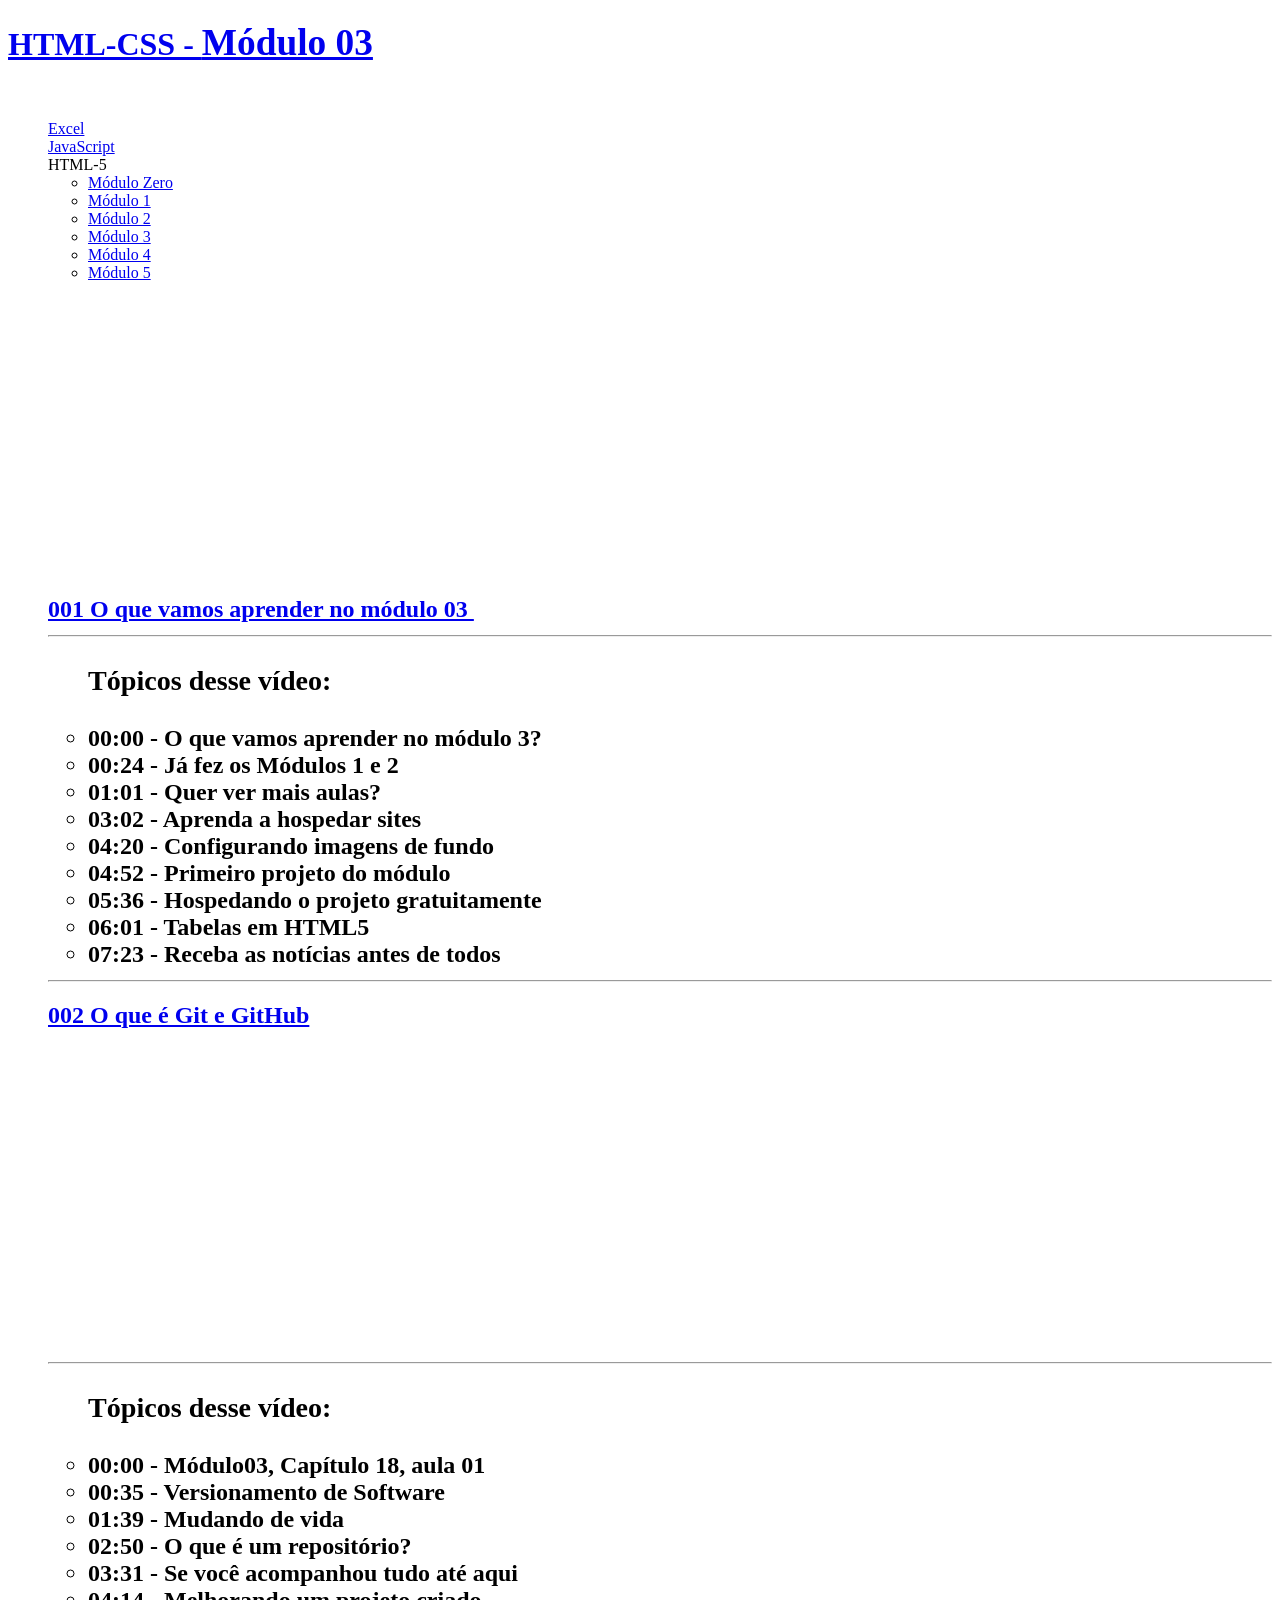
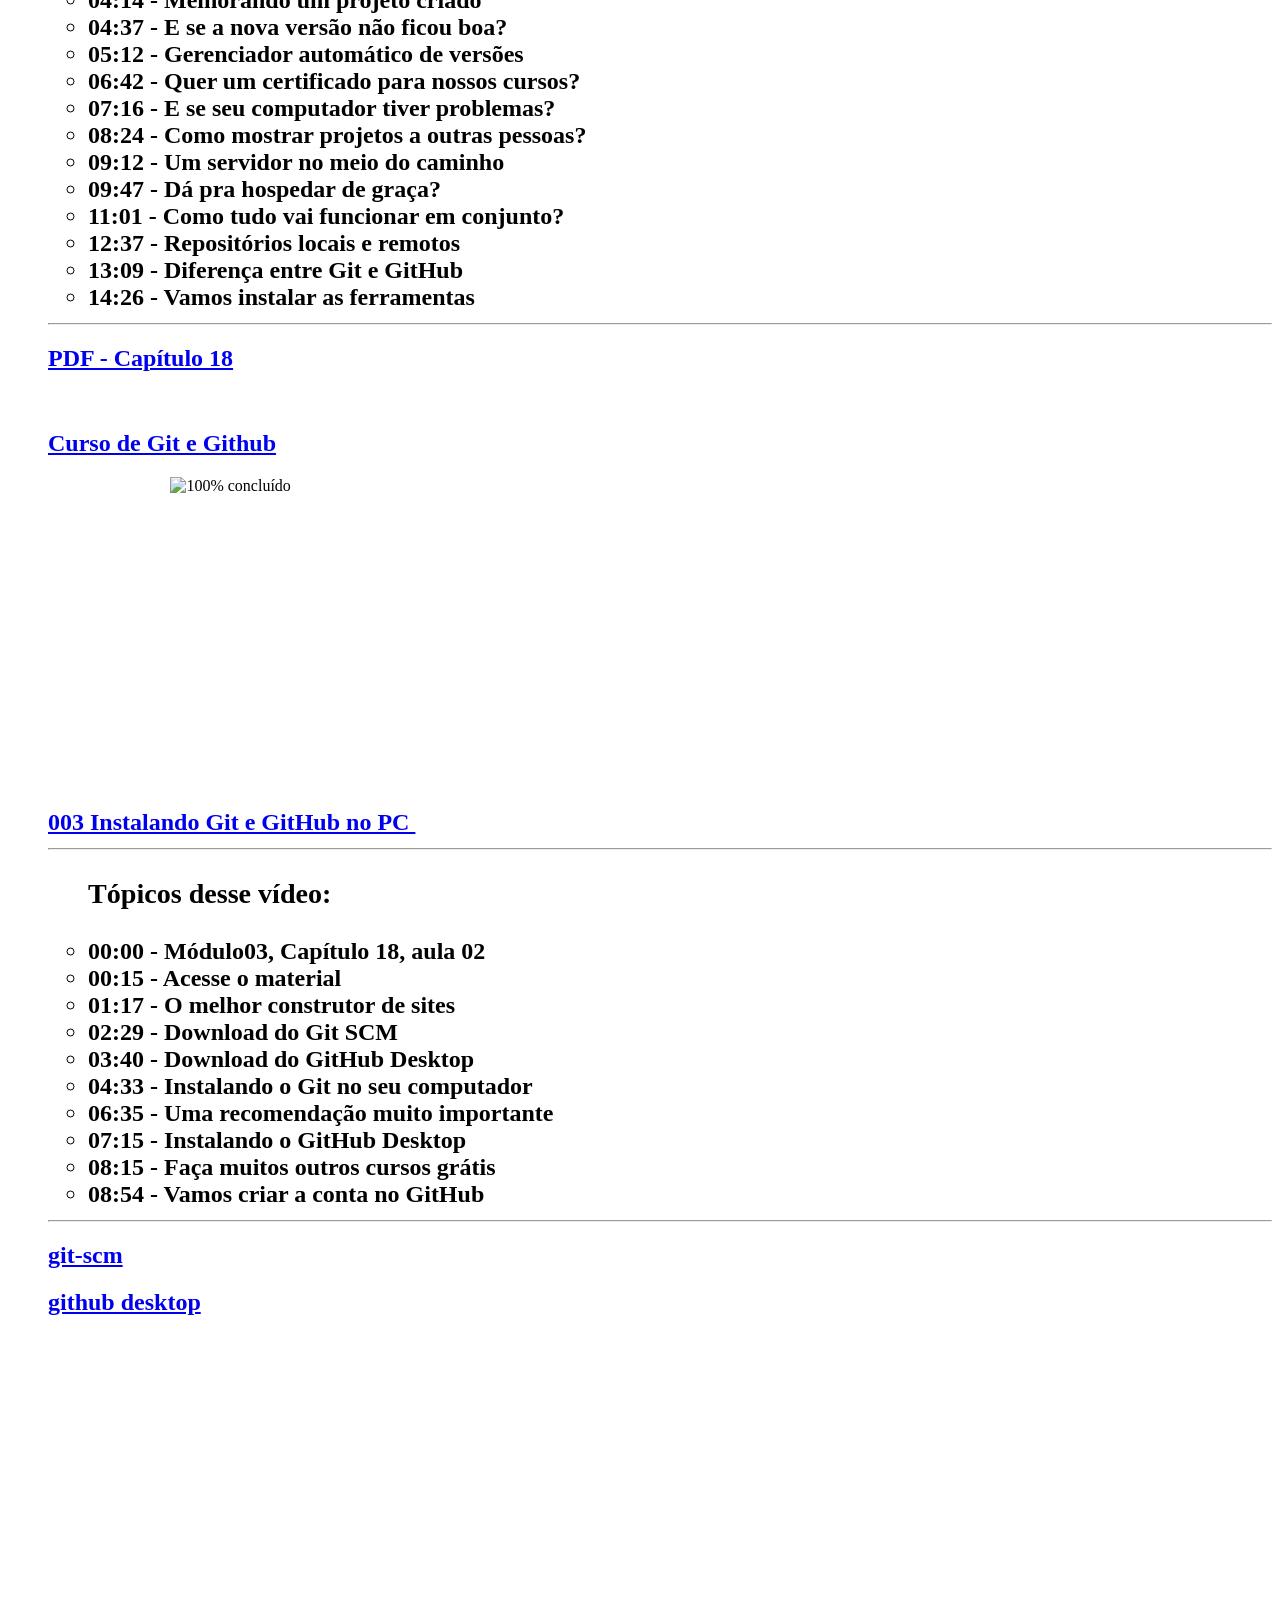
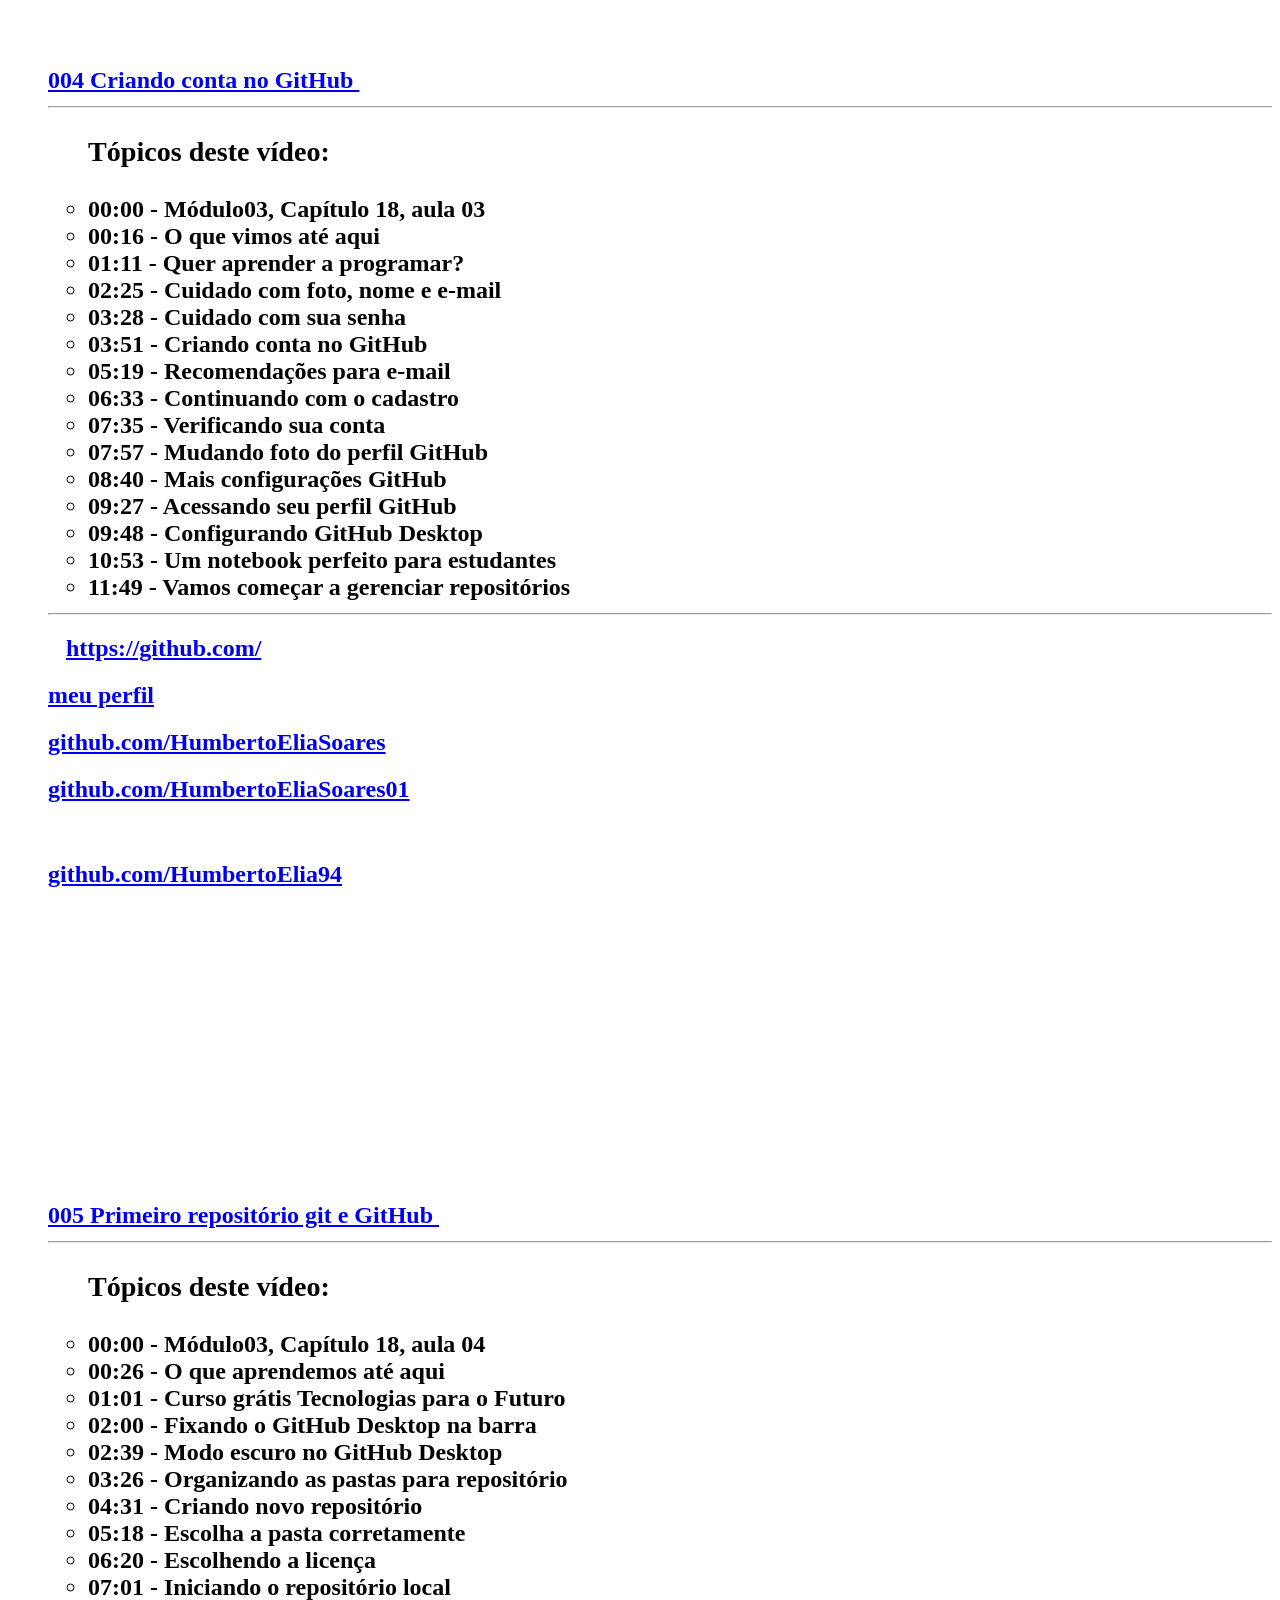
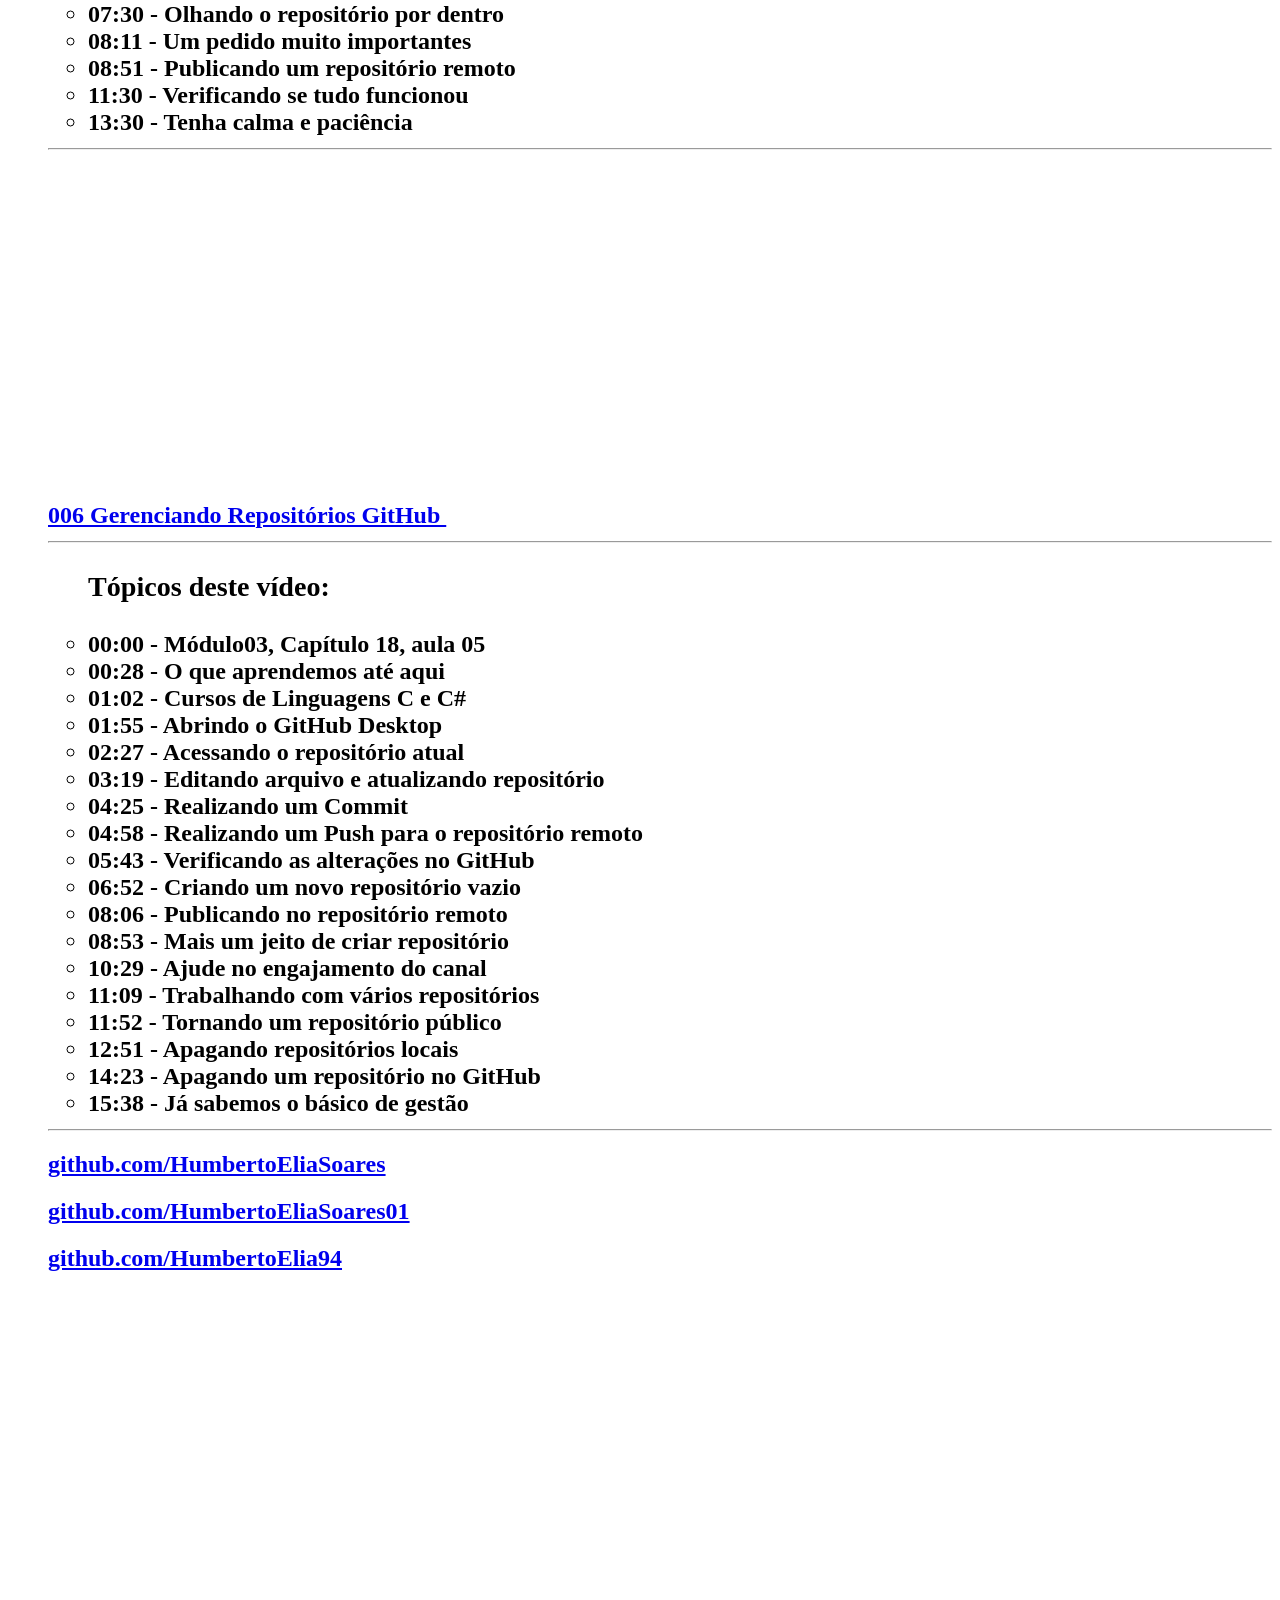
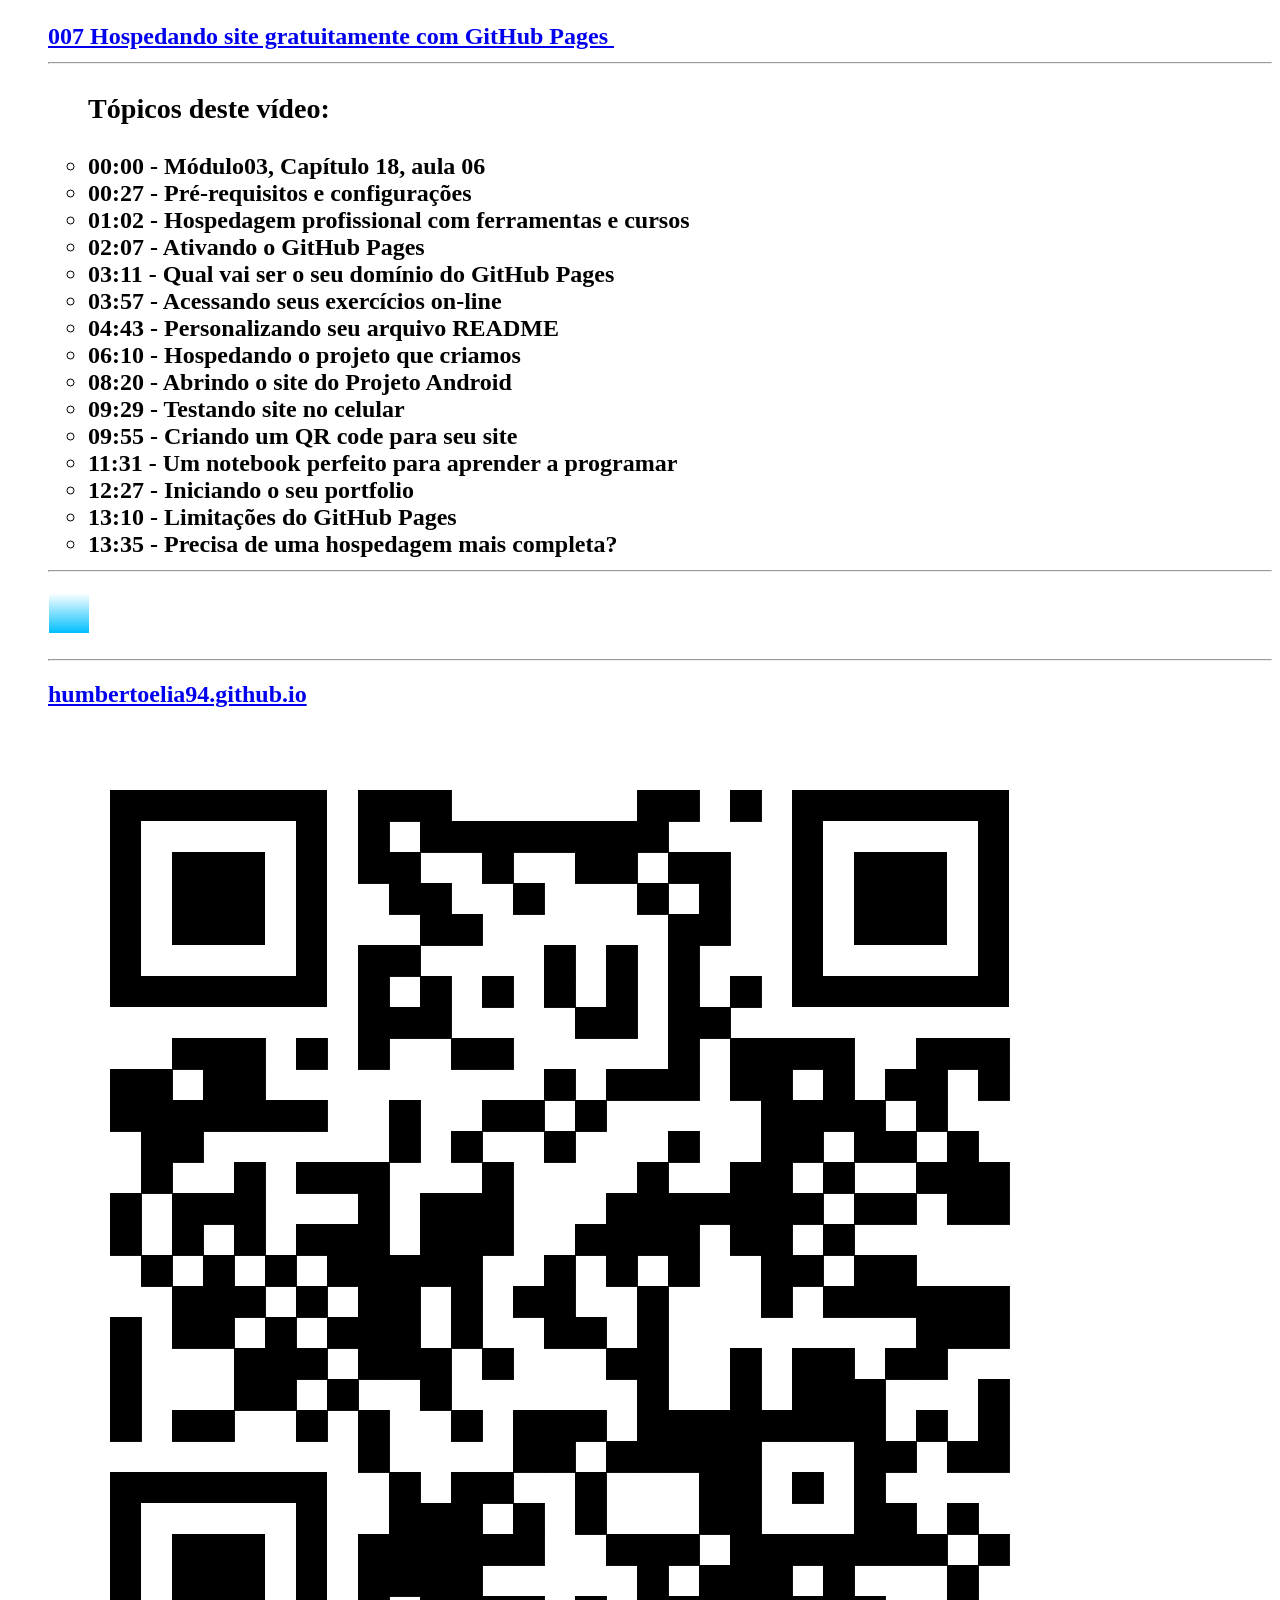
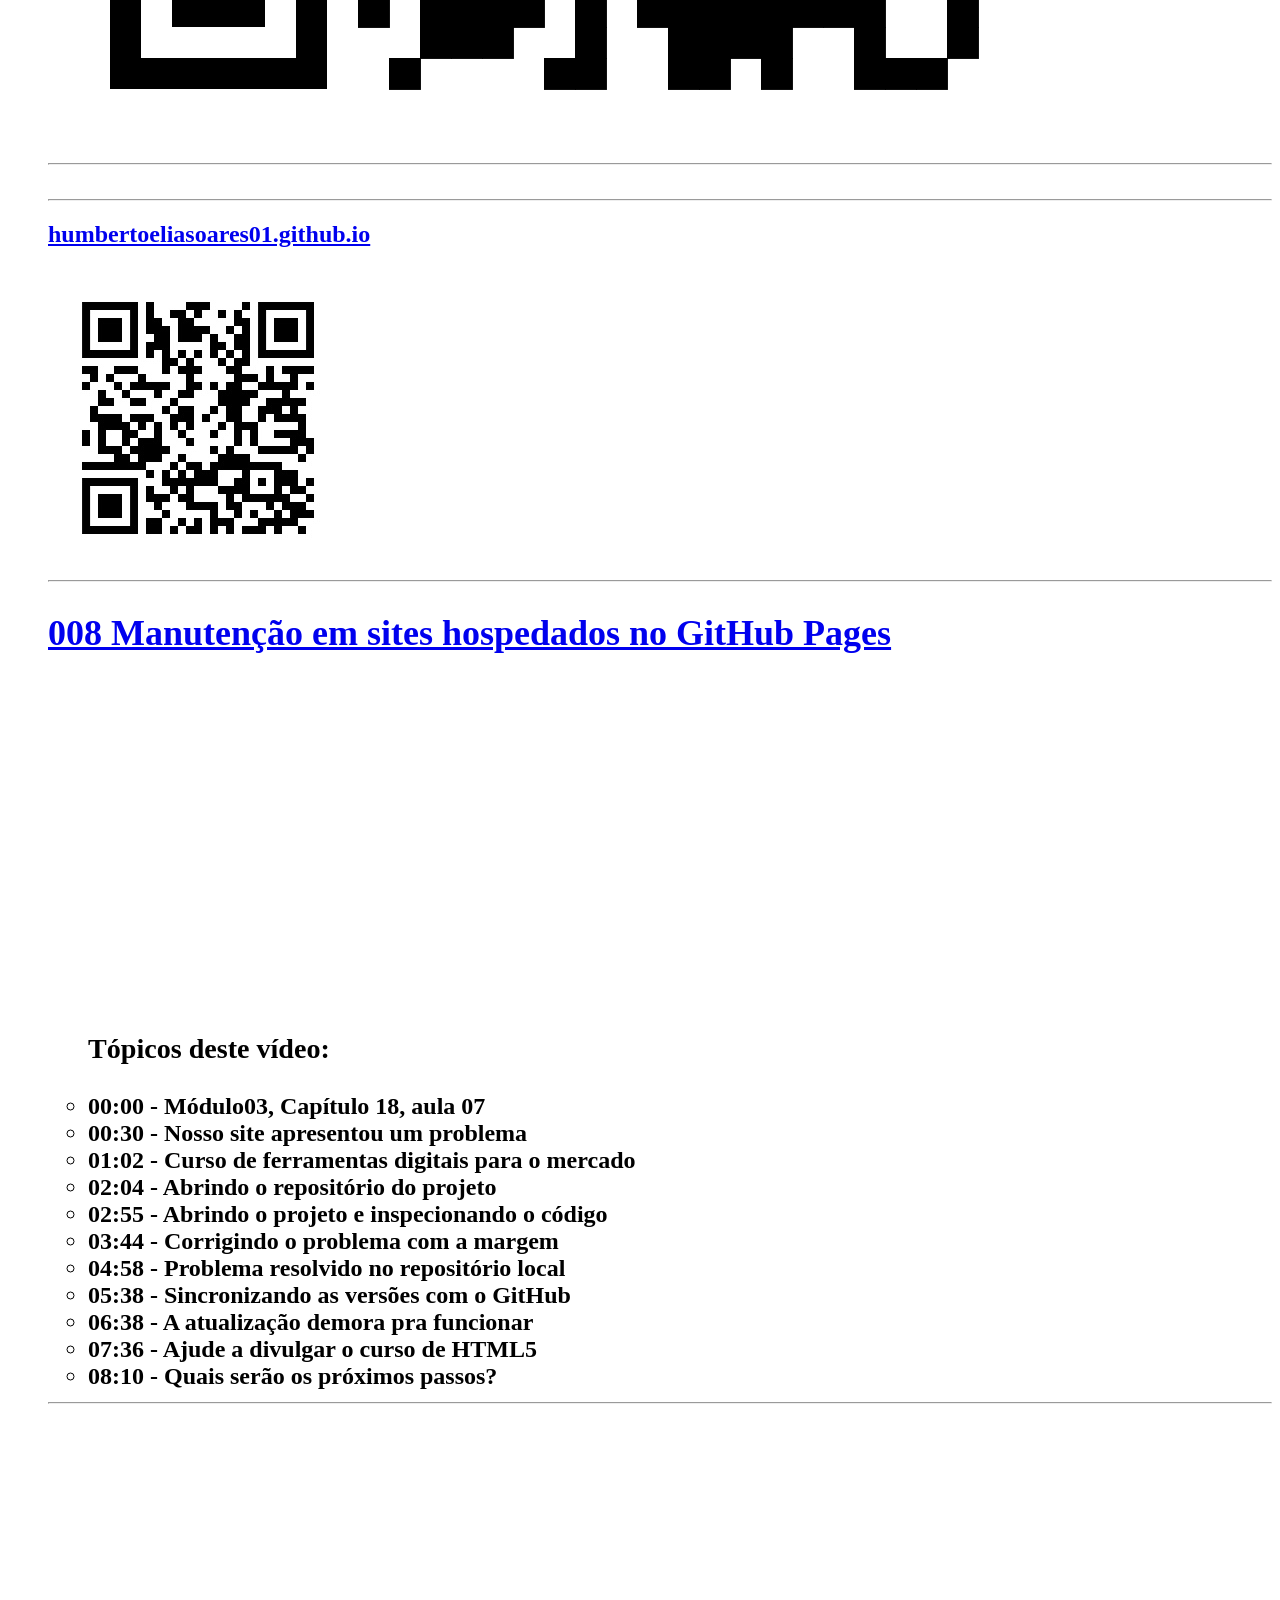
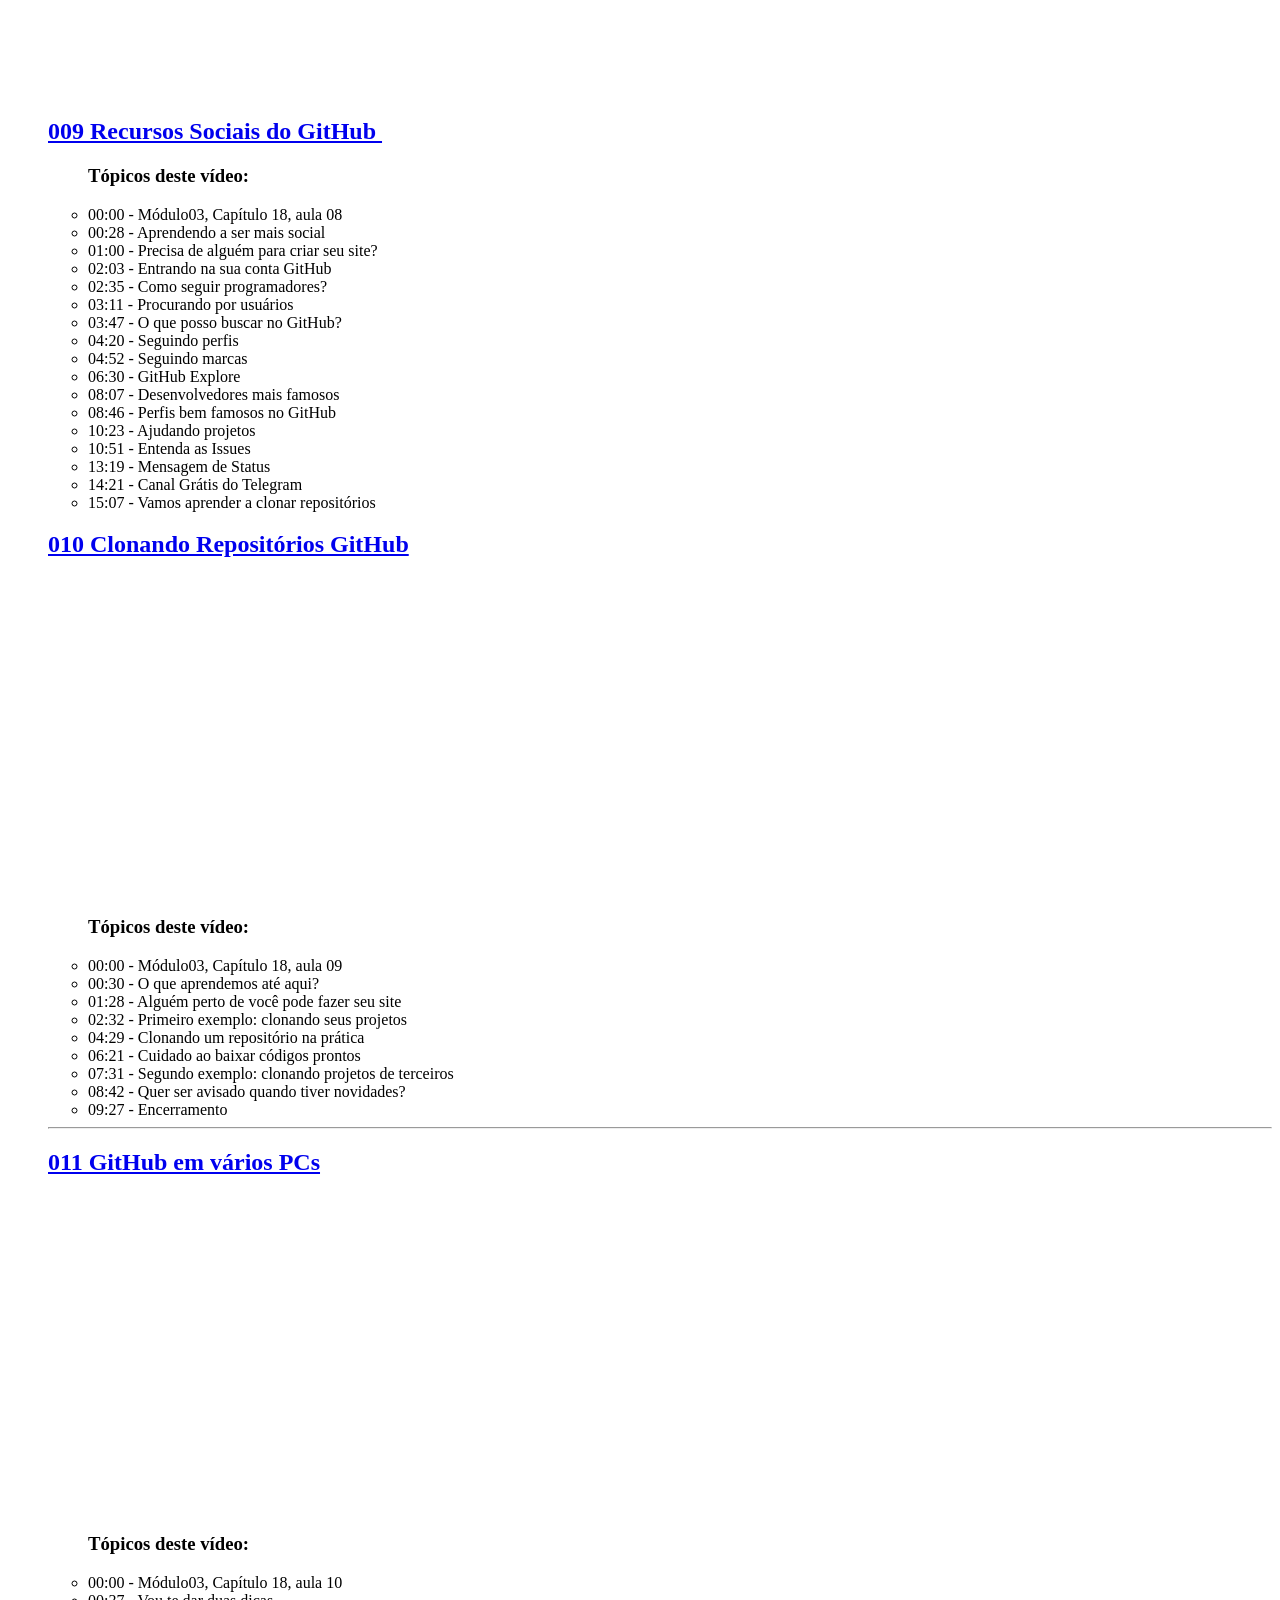
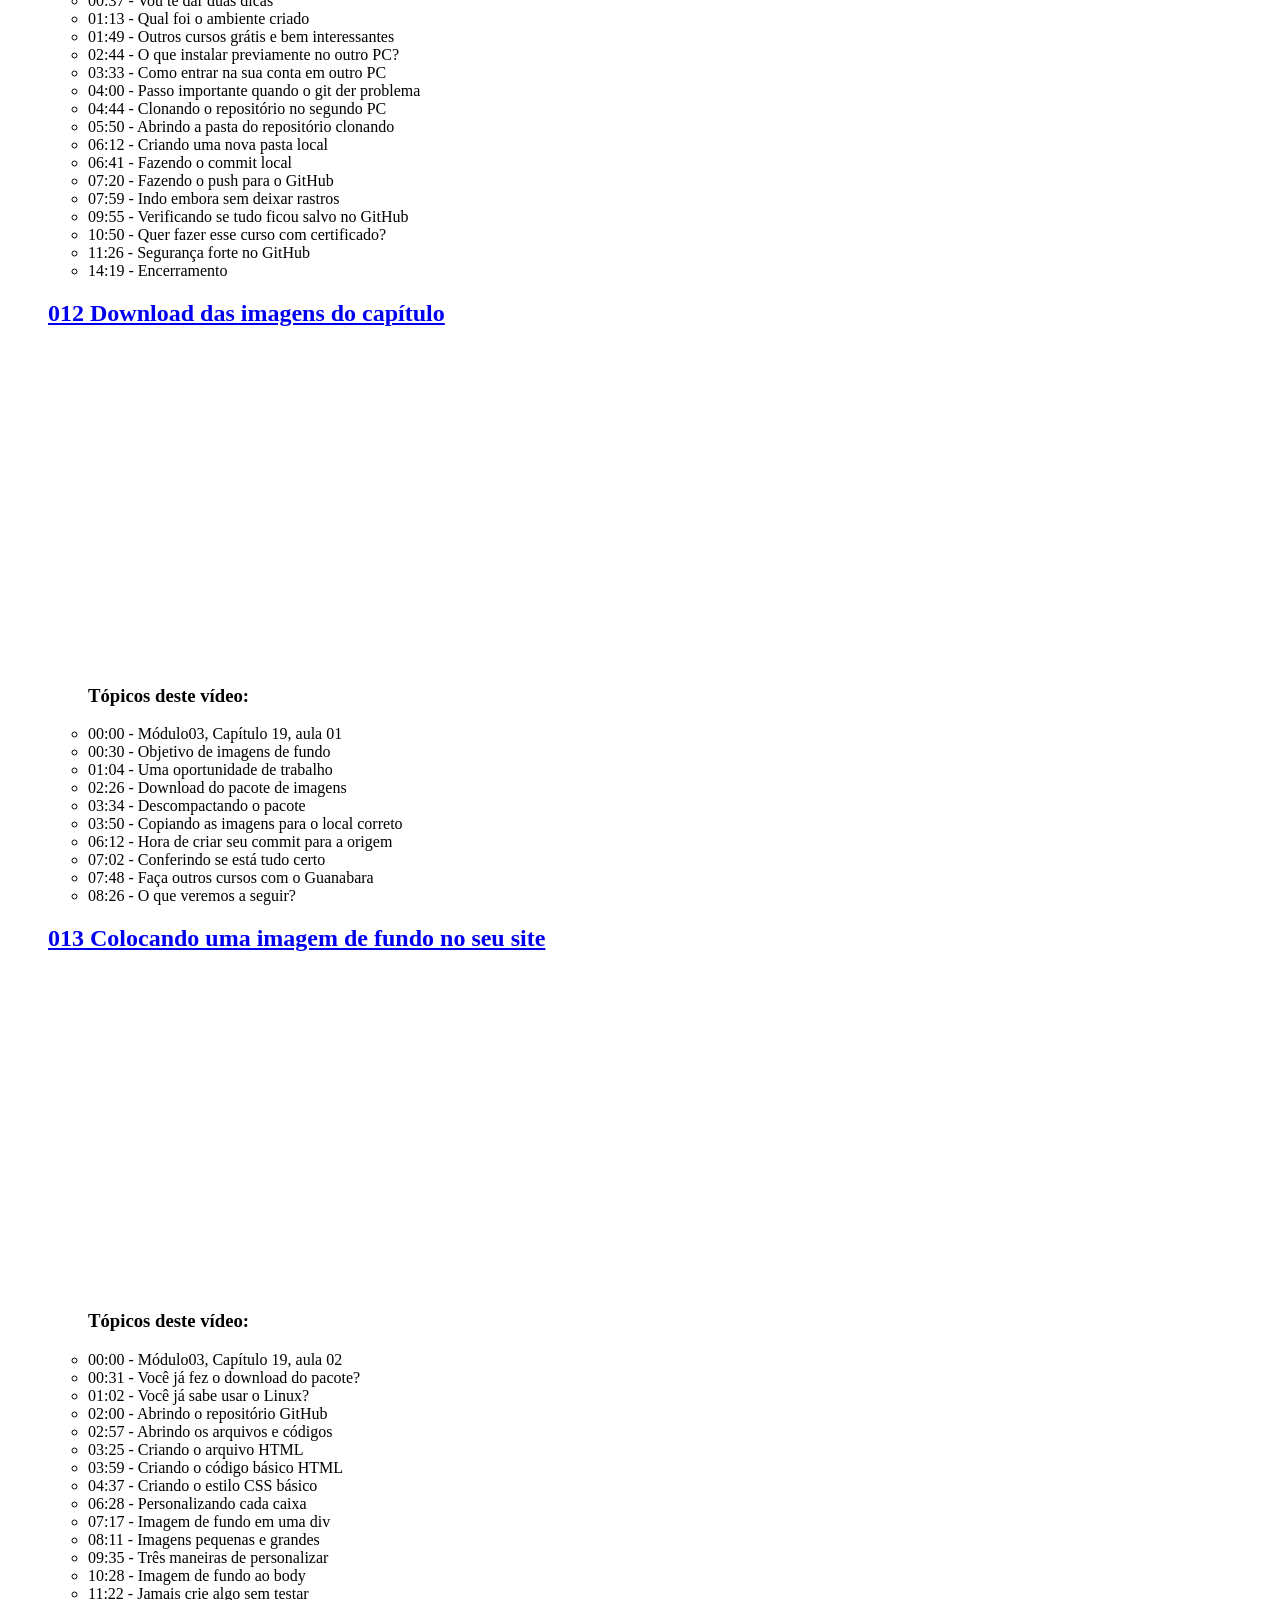
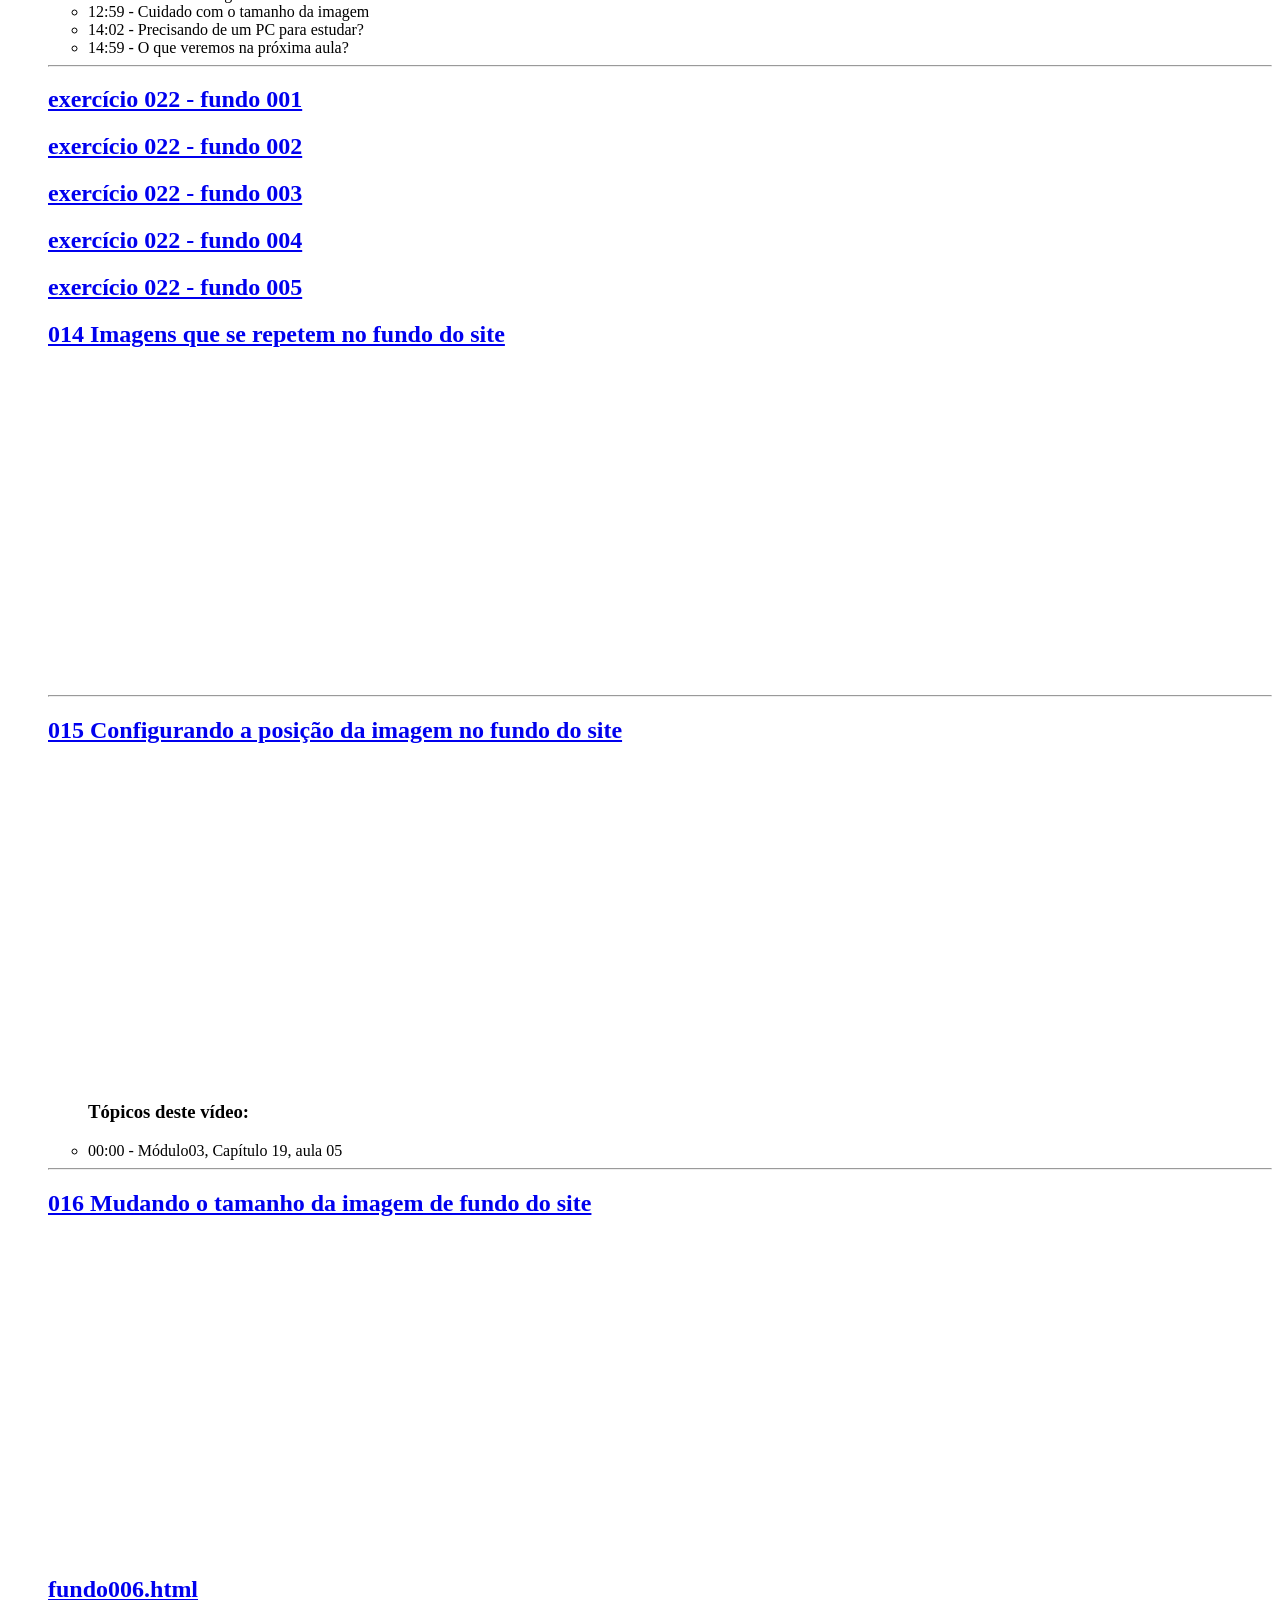
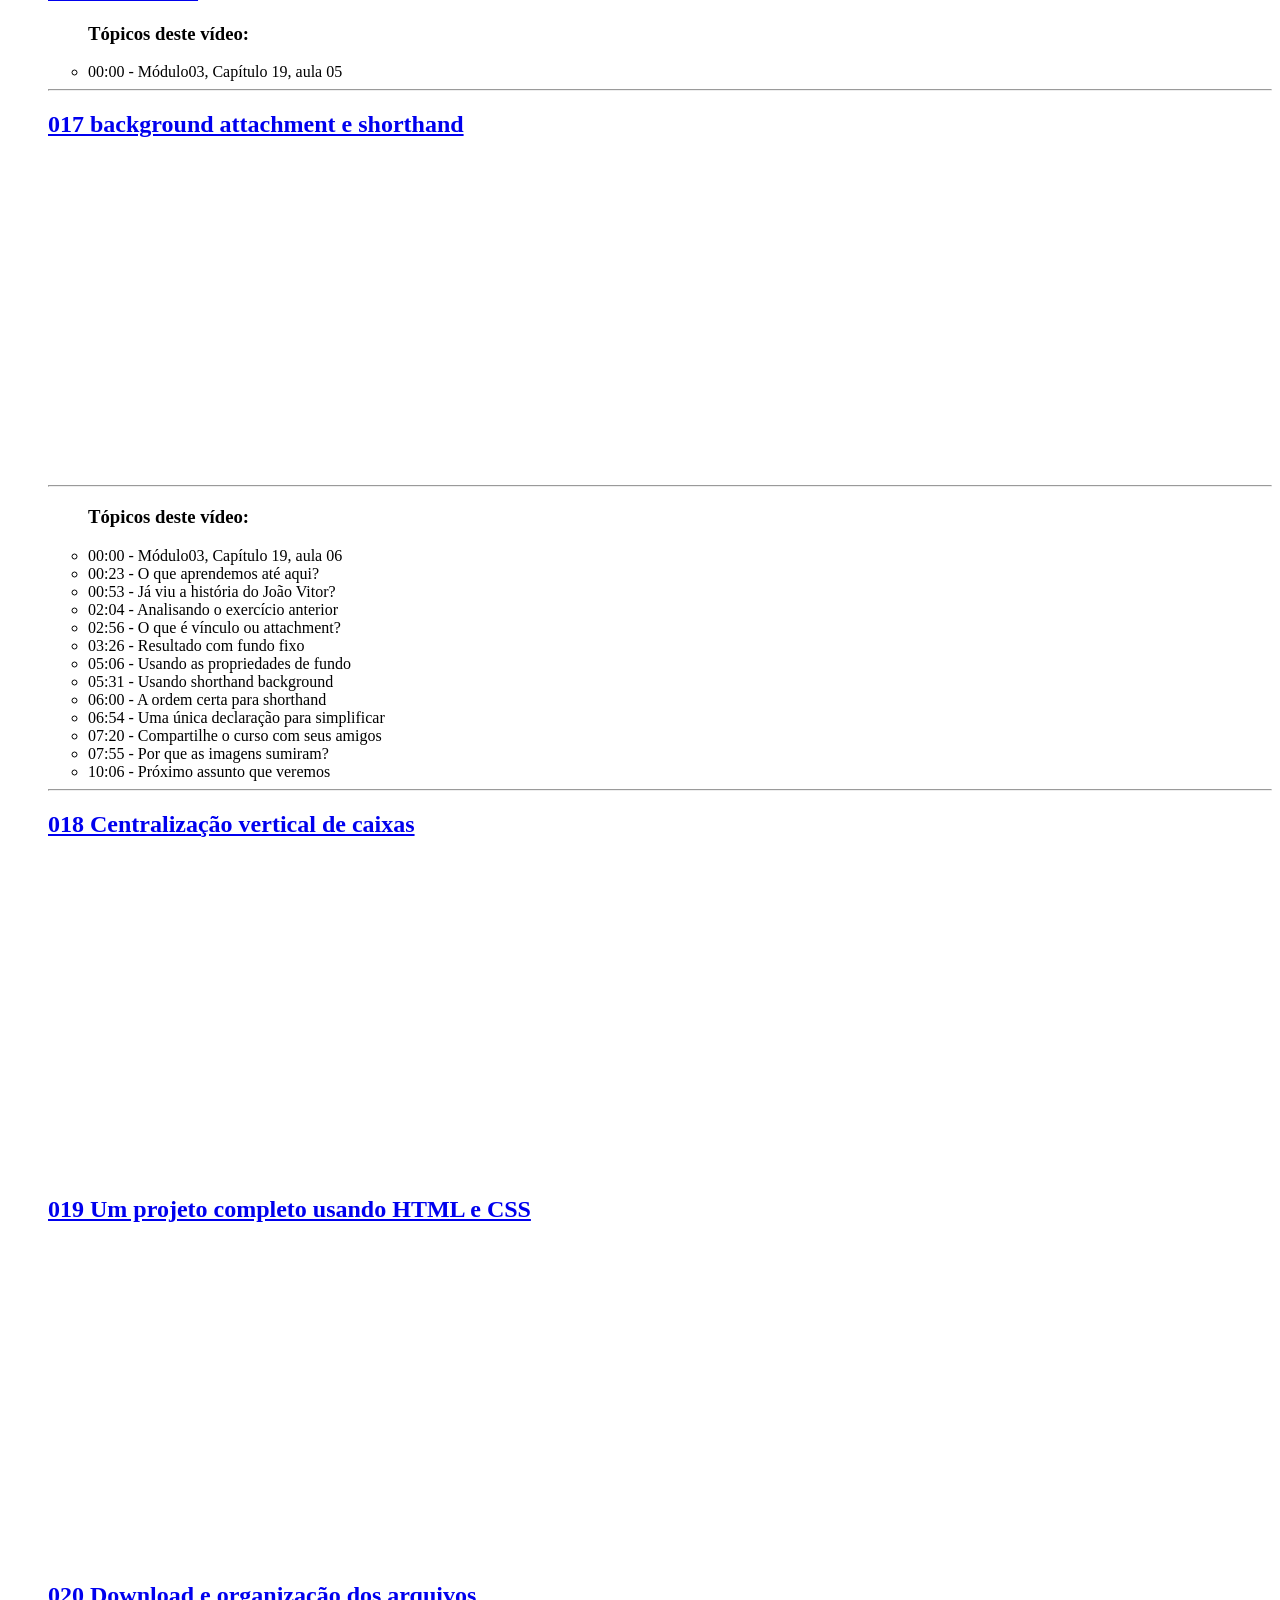
==== index.html @ b6ad8d61 "fundo006" ====
<!DOCTYPE html>
<html lang="pt-BR">
<head>
    <meta charset="UTF-8">
    <meta name="viewport" content="width=device-width, initial-scale=1.0">
    <title>Módulo 03</title>
    <link rel="shortcut icon" href="../Modulo-02/Imagens/favicon.ico" type="image/x-icon">
    <link rel="stylesheet" href="../Modulo-03/estilo HTML-5 CSS - Módulo 03.css">
</head>
<body>

    <header>
        <a 
            href="https://humbertoeliasoares01.github.io/Modulo-03/index.html" 
            target="_blank"
            class="siteOnline" 
            title="Abre o arquivo online">
            <h1>HTML-CSS -
                <span style="font-size: 28pt;">
                    Módulo 03
                </span>
            </h1>
        </a>

        <img id="logo-curso-em-video" src="../Modulo-02/Imagens/cursoemvideo logo.png" alt="">
        
        <nav class="menu">
            <ul type="none">
                <li>
                    <a 
                        href="../../Curso de Excel 2016 Essencial/Curso de Excel 2016 Essencial.html"
                        target="_blank"
                        rel="next">
                        Excel
                    </a>
                </li>   <!-- Excel -->

                <li>
                    <a 
                        href="../../Curso Java Script/Curso de java Script.html"
                        target="_blank"
                        rel="next">
                        JavaScript
                    </a>
                </li>   <!-- JavaScript -->
                
                <li>HTML-5
                    <ul>
                        
                        <li>
                            <a 
                                href="../Curso de HTML-5.html"
                                target="_blank"
                                rel="next">
                                Módulo Zero
                            </a>
                        </li>   <!-- Módulo Zero -->        
                        
                        <li>
                            <a  
                                href="../Modulo-01/index.html"
                                target="_blank"
                                rel="next">
                                Módulo 1
                            </a>
                        </li>   <!-- Módulo 1 -->

                        <li>
                            <a 
                            href="../Modulo-02/index.html"
                            target="_blank"
                                rel="next">
                                Módulo 2
                            </a>
                        </li>   <!-- Módulo 2 -->

                        <li>
                            <a 
                                href="../Modulo-03/index.html"
                                target="_self"
                                rel="next">
                                Módulo 3
                            </a>
                        </li>   <!-- Módulo 3 -->

                        <li>
                            <a 
                                href="../Modulo-04/index.html"
                                target="_blank">
                                Módulo 4
                            </a>
                        </li>   <!-- Módulo 4 -->

                        <li>
                            <a 
                                href="../Modulo-05/index.html"
                                target="_blank">
                                Módulo 5
                            </a>
                        </li>   <!-- Módulo 5 -->

                    </ul>
                </li>
            </ul>   <!-- HTML-5 -->
        </nav>  <!-- Menu -->
    </header>

    <section>

        <ul type="none">
            
            <li class="item">
                <h2>
                    <div class="video">
                        <a
                            href="https://www.youtube.com/watch?v=ofFgnDtn_1c&list=PLHz_AreHm4dmcAviDwiGgHbeEJToxbOpZ&index=1"
                            target="_blank"
                            rel="next">
                            001 O que vamos aprender no módulo 03
                        </a>
                        <iframe width="560" height="315" src="https://www.youtube.com/embed/ofFgnDtn_1c?si=hySfRDIKPsUmmRtk" title="YouTube video player" frameborder="0" allow="accelerometer; autoplay; clipboard-write; encrypted-media; gyroscope; picture-in-picture; web-share" referrerpolicy="strict-origin-when-cross-origin" allowfullscreen></iframe>
                        <hr>
                    </div>
                    <ul class="topico">
                        <h3>Tópicos desse vídeo:</h3>
                        <li>00:00 - O que vamos aprender no módulo 3?</li>
                        <li>00:24 - Já fez os Módulos 1 e 2</li>
                        <li>01:01 - Quer ver mais aulas?</li>
                        <li>03:02 - Aprenda a hospedar sites</li>
                        <li>04:20 - Configurando imagens de fundo</li>
                        <li>04:52 - Primeiro projeto do módulo</li>
                        <li>05:36 - Hospedando o projeto gratuitamente</li>
                        <li>06:01 - Tabelas em HTML5</li>
                        <li>07:23 - Receba as notícias antes de todos</li>
                    </ul>
                    <hr>
                </h2>                
            </li>   <!-- 001 O que vamos aprender no módulo 03 -->
            
            <li class="item">
                <h2>
                    <div class="video">
                        <a
                            href="https://www.youtube.com/watch?v=GDGMf2bnHlE&list=PLHz_AreHm4dmcAviDwiGgHbeEJToxbOpZ&index=2"
                            target="_blank"
                            rel="next">
                            002 O que é Git e GitHub
                        </a><br>
                        <iframe width="560" height="315" src="https://www.youtube.com/embed/GDGMf2bnHlE?si=9iR4ZkEUSsS4jjBb" title="YouTube video player" frameborder="0" allow="accelerometer; autoplay; clipboard-write; encrypted-media; gyroscope; picture-in-picture; web-share" referrerpolicy="strict-origin-when-cross-origin" allowfullscreen></iframe>
                        <hr>
                    </div>
                    <ul class="topico">
                        <h3>Tópicos desse vídeo:</h3>
                        <li>00:00 - Módulo03, Capítulo 18, aula 01</li>
                        <li>00:35 - Versionamento de Software</li>
                        <li>01:39 - Mudando de vida</li>
                        <li>02:50 - O que é um repositório?</li>
                        <li>03:31 - Se você acompanhou tudo até aqui</li>
                        <li>04:14 - Melhorando um projeto criado</li>
                        <li>04:37 - E se a nova versão não ficou boa?</li>
                        <li>05:12 - Gerenciador automático de versões</li>
                        <li>06:42 - Quer um certificado para nossos cursos?</li>
                        <li>07:16 - E se seu computador tiver problemas?</li>
                        <li>08:24 - Como mostrar projetos a outras pessoas?</li>
                        <li>09:12 - Um servidor no meio do caminho</li>
                        <li>09:47 - Dá pra hospedar de graça?</li>
                        <li>11:01 - Como tudo vai funcionar em conjunto?</li>
                        <li>12:37 - Repositórios locais e remotos</li>
                        <li>13:09 - Diferença entre Git e GitHub</li>
                        <li>14:26 - Vamos instalar as ferramentas</li>
                    </ul>
                    <hr>
                </h2>
                <h1>
                    <a 
                        class="botao" 
                        href="../Modulo-03/PDF/18 - Aprendendo Git e GitHub.pdf" 
                        target="_blank">
                        PDF - Capítulo 18
                    </a>
                </h1>
                <img src="../Modulo-03/Imagens/02001.png" alt="">
                <img src="../Modulo-03/Imagens/02002.png" alt="">                
                <img src="../Modulo-03/Imagens/02003.png" alt="">                
                <img src="../Modulo-03/Imagens/02004.png" alt="">
                <img src="../Modulo-03/Imagens/02005.png" alt="">
                <img src="../Modulo-03/Imagens/02006.png" alt="">
                <h1>
                    <a  class="botao"
                        href="https://www.youtube.com/playlist?list=PLHz_AreHm4dm7ZULPAmadvNhH6vk9oNZA"
                        rel="external"
                        target="_blank">
                        Curso de Git e Github
                    </a>
                </h1>
                <img 
                    style=
                        "width: 80%;
                        display: block;
                        margin: auto;"
                    src="../../git-gitHub/CursoEmVideoGitGitHub/imagens/100% concluído.png" alt="100%  concluído">
            </li>   <!-- 002 O que é Git e GitHub -->

            <li class="item">
                <h2>
                    <div class="video">
                        <a
                            href="https://www.youtube.com/watch?v=NgWExh3bswg&list=PLHz_AreHm4dmcAviDwiGgHbeEJToxbOpZ&index=3"
                            target="_blank"
                            rel="next">
                            003 Instalando Git e GitHub no PC
                        </a>
                        <iframe 
                            width="560" height="315" src="https://www.youtube.com/embed/NgWExh3bswg?si=dFneb6wPqc12cQJn" title="YouTube video player" frameborder="0" allow="accelerometer; autoplay; clipboard-write; encrypted-media; gyroscope; picture-in-picture; web-share" referrerpolicy="strict-origin-when-cross-origin" allowfullscreen>
                        </iframe>
                        <hr>                    
                    </div>
                    <ul class="topico">
                        <h3>Tópicos desse vídeo:</h3>
                        <li>00:00 - Módulo03, Capítulo 18, aula 02</li>
                        <li>00:15 - Acesse o material</li>
                        <li>01:17 - O melhor construtor de sites</li>
                        <li>02:29 - Download do Git SCM</li>
                        <li>03:40 - Download do GitHub Desktop</li>
                        <li>04:33 - Instalando o Git no seu computador</li>
                        <li>06:35 - Uma recomendação muito importante</li>
                        <li>07:15 - Instalando o GitHub Desktop</li>
                        <li>08:15 - Faça muitos outros cursos grátis</li>
                        <li>08:54 - Vamos criar a conta no GitHub</li>
                    </ul>
                    <hr>
                </h2>
                <h1>
                    <a
                        class="botao"
                        href="https://git-scm.com/"
                        target="_blank"
                        rel="external"
                        title="Gerenciador de Código Fonte">
                        git-scm
                    </a>
                </h1>
                <h1>
                    <a
                        class="botao"
                        href=https://desktop.github.com/
                        target="_blank"
                        rel="external">
                        github desktop
                    </a>                    
                </h1>
                <img class="solo" src="../Modulo-03/Imagens/03001.png" alt="">
            </li>   <!-- 003 Instalando Git e GitHub no PC -->

            <li class="item">
                <h2>
                    <div class="video">
                        <a
                            href="https://www.youtube.com/watch?v=1QTi8nIlK1o&list=PLHz_AreHm4dmcAviDwiGgHbeEJToxbOpZ&index=4"
                            target="_blank"
                            rel="next">
                            004 Criando conta no GitHub
                        </a>
                        <iframe 
                            width="560" height="315" src="https://www.youtube.com/embed/1QTi8nIlK1o?si=WzelZ2X_A_qlaPUS" title="YouTube video player" frameborder="0" allow="accelerometer; autoplay; clipboard-write; encrypted-media; gyroscope; picture-in-picture; web-share" referrerpolicy="strict-origin-when-cross-origin" allowfullscreen>
                        </iframe>
                        <hr>
                    </div>
                    <ul class="topico">
                        <h3>Tópicos deste vídeo:</h3>
                        <li>00:00 - Módulo03, Capítulo 18, aula 03</li>
                        <li>00:16 - O que vimos até aqui</li>
                        <li>01:11 - Quer aprender a programar?</li>
                        <li>02:25 - Cuidado com foto, nome e e-mail</li>
                        <li>03:28 - Cuidado com sua senha</li>
                        <li>03:51 - Criando conta no GitHub</li>
                        <li>05:19 - Recomendações para e-mail</li>
                        <li>06:33 - Continuando com o cadastro</li>
                        <li>07:35 - Verificando sua conta</li>
                        <li>07:57 - Mudando foto do perfil GitHub</li>
                        <li>08:40 - Mais configurações GitHub</li>
                        <li>09:27 - Acessando seu perfil GitHub</li>
                        <li>09:48 - Configurando GitHub Desktop</li>
                        <li>10:53 - Um notebook perfeito para estudantes</li>
                        <li>11:49 - Vamos começar a gerenciar repositórios</li>
                    </ul>
                    <hr>
                </h2>
                <h1>
                    &nbsp;&nbsp;
                    <a
                        class="botao"
                        href="https://github.com/"
                        rel="external"
                        target="_blank">
                        https://github.com/
                    </a>
                </h1>
                <h1>
                    <a
                        class="botao"
                        href="https://github.com/settings/profile"
                        rel="external"
                        target="_blank">
                        meu perfil
                    </a>
                </h1>
                <h1>
                    <a
                        class="botao"
                        href="https://github.com/HumbertoEliaSoares"
                        target="_blank"
                        rel="external"
                        title="email associado: humbertoelia01@gmail.com">
                        github.com/HumbertoEliaSoares
                    </a>
                </h1>
                <h1>
                    <a  class="botao"
                        href="https://github.com/HumbertoEliaSoares01"
                        target="_blank"
                        title="email associado: betinhohumbertoeliasoares@gmail.com"
                        rel="external">
                        github.com/HumbertoEliaSoares01
                    </a>
                </h1>                
                <img src="../Modulo-03/Imagens/04001.png" alt="">
                <img src="../Modulo-03/Imagens/04002.png" alt="">
                <img src="../Modulo-03/Imagens/04003.png" alt="">
                <img src="../Modulo-03/Imagens/04004.png" alt="">
                <h1>
                    <a  href="https://github.com/HumbertoElia94"
                        rel="external"
                        target="_blank"
                        class="botao"
                        title="email associado HumbertoElia94@gmail.com">
                        github.com/HumbertoElia94
                    </a>
                </h1>
            </li>   <!-- 004 Criando conta no GitHub -->

            <li class="item">
                <h2>
                    <div class="video">
                        <a
                            href="https://www.youtube.com/watch?v=P0Hvrf8T3zo&list=PLHz_AreHm4dmcAviDwiGgHbeEJToxbOpZ&index=5"
                            target="_blank"
                            rel="next">
                            005 Primeiro repositório git e GitHub
                        </a>
                        <iframe 
                            width="560" height="315" src="https://www.youtube.com/embed/P0Hvrf8T3zo?si=yqn4YeWbMBsgJxa3" title="YouTube video player" frameborder="0" allow="accelerometer; autoplay; clipboard-write; encrypted-media; gyroscope; picture-in-picture; web-share" referrerpolicy="strict-origin-when-cross-origin" allowfullscreen>
                        </iframe>
                        <hr>
                    </div>
                    <ul class="topico">
                        <h3>Tópicos deste vídeo:</h3>
                        <li>00:00 - Módulo03, Capítulo 18, aula 04</li>
                        <li>00:26 - O que aprendemos até aqui</li>
                        <li>01:01 - Curso grátis Tecnologias para o Futuro</li>
                        <li>02:00 - Fixando o GitHub Desktop na barra</li>
                        <li>02:39 - Modo escuro no GitHub Desktop</li>
                        <li>03:26 - Organizando as pastas para repositório</li>
                        <li>04:31 - Criando novo repositório</li>
                        <li>05:18 - Escolha a pasta corretamente</li>
                        <li>06:20 - Escolhendo a licença</li>
                        <li>07:01 - Iniciando o repositório local</li>
                        <li>07:30 - Olhando o repositório por dentro</li>
                        <li>08:11 - Um pedido muito importantes</li>
                        <li>08:51 - Publicando um repositório remoto</li>
                        <li>11:30 - Verificando se tudo funcionou</li>
                        <li>13:30 - Tenha calma e paciência</li>
                    </ul>
                    <hr>
                </h2>
                <img src="../Modulo-03/Imagens/05001.png" alt="">
                <img src="../Modulo-03/Imagens/05002.png" alt="">
                <img src="../Modulo-03/Imagens/05003.png" alt="">
                <img src="../Modulo-03/Imagens/05004.png" alt="">
            </li>   <!-- 005 Primeiro repositório git e GitHub -->

            <li class="item">
                <h2>
                    <div class="video">
                        <a
                            href="https://www.youtube.com/watch?v=Sbcu_GuySjo&list=PLHz_AreHm4dmcAviDwiGgHbeEJToxbOpZ&index=6"
                            target="_blank"
                            rel="next">
                            006 Gerenciando Repositórios GitHub
                        </a>
                        <iframe 
                            width="560" height="315" src="https://www.youtube.com/embed/Sbcu_GuySjo?si=WMcztb3Bwf1ODmI3" title="YouTube video player" frameborder="0" allow="accelerometer; autoplay; clipboard-write; encrypted-media; gyroscope; picture-in-picture; web-share" referrerpolicy="strict-origin-when-cross-origin" allowfullscreen>
                        </iframe>
                        <hr>
                    </div>
                    <ul class="topico">
                        <h3>Tópicos deste vídeo:</h3>
                        <li>00:00 - Módulo03, Capítulo 18, aula 05</li>
                        <li>00:28 - O que aprendemos até aqui</li>
                        <li>01:02 - Cursos de Linguagens C e C#</li>
                        <li>01:55 - Abrindo o GitHub Desktop</li>
                        <li>02:27 - Acessando o repositório atual</li>
                        <li>03:19 - Editando arquivo e atualizando repositório</li>
                        <li>04:25 - Realizando um Commit</li>
                        <li>04:58 - Realizando um Push para o repositório remoto</li>
                        <li>05:43 - Verificando as alterações no GitHub</li>
                        <li>06:52 - Criando um novo repositório vazio</li>
                        <li>08:06 - Publicando no repositório remoto</li>
                        <li>08:53 - Mais um jeito de criar repositório</li>
                        <li>10:29 - Ajude no engajamento do canal</li>
                        <li>11:09 - Trabalhando com vários repositórios</li>
                        <li>11:52 - Tornando um repositório público</li>
                        <li>12:51 - Apagando repositórios locais</li>
                        <li>14:23 - Apagando um repositório no GitHub</li>
                        <li>15:38 - Já sabemos o básico de gestão</li>
                    </ul>
                    <hr>
                </h2>
                <h1>
                    <a
                        class="botao"
                        href="https://github.com/HumbertoEliaSoares"
                        rel="external"
                        target="_blank"
                        title="github.com/HumbertoEliaSoares">
                        github.com/HumbertoEliaSoares
                    </a>
                </h1>
                <h1>
                    <a
                        class="botao"
                        href="https://github.com/HumbertoEliaSoares01"
                        rel="external"
                        target="_blank"
                        title="github.com/HumbertoEliaSoares01">
                        github.com/HumbertoEliaSoares01
                    </a>
                </h1>
                <h1>
                    <a
                        class="botao"
                        href="https://github.com/HumbertoElia94"
                        rel="external"
                        target="_blank"
                        title="github.com/HumbertoElia94">
                        github.com/HumbertoElia94
                    </a>
                </h1>
                <img src="../Modulo-03/Imagens/06001.png" alt="">
                <img src="../Modulo-03/Imagens/06002.png" alt="">
                <img src="../Modulo-03/Imagens/06003.png" alt="">
                <img src="../Modulo-03/Imagens/06004.png" alt="">
                <img src="../Modulo-03/Imagens/06005.png" alt="">
            </li>   <!-- 006 Gerenciando Repositórios GitHub -->

            <li class="item">
                <h2>
                    <div class="video">
                        <a
                            href="https://www.youtube.com/watch?v=_jI3782DGDc&list=PLHz_AreHm4dmcAviDwiGgHbeEJToxbOpZ&index=7"
                            target="_blank"
                            rel="next">
                            007 Hospedando site gratuitamente com GitHub Pages
                        </a>
                        <iframe 
                            width="560" height="315" src="https://www.youtube.com/embed/_jI3782DGDc?si=BM0Dp5C9V6Xlyeuv" title="YouTube video player" frameborder="0" allow="accelerometer; autoplay; clipboard-write; encrypted-media; gyroscope; picture-in-picture; web-share" referrerpolicy="strict-origin-when-cross-origin" allowfullscreen>
                        </iframe>
                        <hr>
                    </div>  
                    <ul class="topico">
                        <h3>Tópicos deste vídeo:</h3>
                        <li>00:00 - Módulo03, Capítulo 18, aula 06</li>
                        <li>00:27 - Pré-requisitos e configurações</li>
                        <li>01:02 - Hospedagem profissional com ferramentas e cursos</li>
                        <li>02:07 - Ativando o GitHub Pages</li>
                        <li>03:11 - Qual vai ser o seu domínio do GitHub Pages</li>
                        <li>03:57 - Acessando seus exercícios on-line</li>
                        <li>04:43 - Personalizando seu arquivo README</li>
                        <li>06:10 - Hospedando o projeto que criamos</li>
                        <li>08:20 - Abrindo o site do Projeto Android</li>
                        <li>09:29 - Testando site no celular</li>
                        <li>09:55 - Criando um QR code para seu site</li>
                        <li>11:31 - Um notebook perfeito para aprender a programar</li>
                        <li>12:27 - Iniciando o seu portfolio</li>
                        <li>13:10 - Limitações do GitHub Pages</li>
                        <li>13:35 - Precisa de uma hospedagem mais completa?</li>
                    </ul>
                    <hr>
                    <h1>
                        <a 
                            href="https://www.qr-code-generator.com/free-generator/?msclkid=bc81fbb441231c9d004e9e24d7f723af&AdId=71605831597466&BidMatchType=be&CampaignId=352545775&TargetId=kwd-71606271964500:loc-20&QueryString=qr%20code%20generator&IfSearch:string=string&keyword=qr%20code%20generator&MatchType=e&AdGroupId=1145691826275576&cpid=74c36ac9-450e-4555-96c5-53327d27d5ce&utm_source=bing&utm_medium=cpc&utm_campaign=EN%20-%20QR%20Code%20Global_search&utm_term=qr%20code%20generator&utm_content=EN%20-%20QR%20Code%20Global"
                            rel="external"
                            target="_blank">
                            <img 
                                style="border: .5px solid #fff;
                                padding: 20px; 
                                background-image:   linear-gradient(to bottom, #fff,#00bfff);"
                                src="https://app.qr-code-generator.com/img/qrcg-pro-logo-bitly.svg" alt="">
                        </a>
                    </h1>
                    <hr>
                    </h2>
                <h1>
                    <a  class="botao"
                        href="https://humbertoelia94.github.io/"
                        rel="external"
                        target="_blank">
                        humbertoelia94.github.io
                    </a>
                </h1>
                <img 
                    class="solo"
                    src="Imagens/QR-Code HumbertoElia94-HumbertoEscultor.png" alt="">
                    <br><hr>
                <br><hr>
                <h1>
                    <a  class="botao"
                        href="https://humbertoeliasoares01.github.io/"
                        rel="external"
                        target="_blank">
                        humbertoeliasoares01.github.io
                    </a>
                </h1>
                <img 
                    class="solo"
                    src="Imagens/QR-Code HumbertoEliaSoares-HumbertoEscultor.jpg" alt="">
                    <br><hr>
            </li>   <!-- 007 Hospedando site gratuitamente com GitHub Pages -->

            <li class="item">
                <h2>
                    <div class="video">
                        <h2>
                            <a
                                href="https://www.youtube.com/watch?v=ejQwG2cvWxg&list=PLHz_AreHm4dmcAviDwiGgHbeEJToxbOpZ&index=8"
                                target="_blank"
                                rel="next">
                                008 Manutenção em sites hospedados no GitHub Pages
                            </a>
                        </h2>
                        <iframe width="560" height="315" src="https://www.youtube.com/embed/ejQwG2cvWxg?si=gRvQE2wkuF5FRTt-" title="YouTube video player" frameborder="0" allow="accelerometer; autoplay; clipboard-write; encrypted-media; gyroscope; picture-in-picture; web-share" referrerpolicy="strict-origin-when-cross-origin" allowfullscreen></iframe>
                    </div>
                    <ul class="topico">
                        <h3>Tópicos deste vídeo:</h3>
                        <li>00:00 - Módulo03, Capítulo 18, aula 07</li>
                        <li>00:30 - Nosso site apresentou um problema</li>
                        <li>01:02 - Curso de ferramentas digitais para o mercado</li>
                        <li>02:04 - Abrindo o repositório do projeto</li>
                        <li>02:55 - Abrindo o projeto e inspecionando o código</li>
                        <li>03:44 - Corrigindo o problema com a margem</li>
                        <li>04:58 - Problema resolvido no repositório local</li>
                        <li>05:38 - Sincronizando as versões com o GitHub</li>
                        <li>06:38 - A atualização demora pra funcionar</li>
                        <li>07:36 - Ajude a divulgar o curso de HTML5</li>
                        <li>08:10 - Quais serão os próximos passos?</li>
                    </ul>
                    <hr>
                </h2>
            </li>   <!-- 004 Criando conta no GitHub -->

            <li class="item">
                <div class="video">
                    <h2>
                        <a 
                            href="https://www.youtube.com/watch?v=g5orqzMzwkY&list=PLHz_AreHm4dmcAviDwiGgHbeEJToxbOpZ&index=9"
                            target="_blank">
                            009 Recursos Sociais do GitHub
                        </a>
                       <iframe width="560" height="315" src="https://www.youtube.com/embed/g5orqzMzwkY?si=L4K7oEiUXVaG_Yzg" title="YouTube video player" frameborder="0" allow="accelerometer; autoplay; clipboard-write; encrypted-media; gyroscope; picture-in-picture; web-share" referrerpolicy="strict-origin-when-cross-origin" allowfullscreen></iframe>
                    </h2> 
                </div>
                <ul class="topico">
                    <h3>Tópicos deste vídeo:</h3>
                    <li>00:00 - Módulo03, Capítulo 18, aula 08</li>
                    <li>00:28 - Aprendendo a ser mais social</li>
                    <li>01:00 - Precisa de alguém para criar seu site?</li>
                    <li>02:03 - Entrando na sua conta GitHub</li>
                    <li>02:35 - Como seguir programadores?</li>
                    <li>03:11 - Procurando por usuários</li>
                    <li>03:47 - O que posso buscar no GitHub?</li>
                    <li>04:20 - Seguindo perfis</li>
                    <li>04:52 - Seguindo marcas</li>
                    <li>06:30 - GitHub Explore</li>
                    <li>08:07 - Desenvolvedores mais famosos</li>
                    <li>08:46 - Perfis bem famosos no GitHub</li>
                    <li>10:23 - Ajudando projetos </li>
                    <li>10:51 - Entenda as Issues</li>
                    <li>13:19 - Mensagem de Status</li>
                    <li>14:21 - Canal Grátis do Telegram</li>
                    <li>15:07 - Vamos aprender a clonar repositórios</li>
                </ul>         
            </li>   <!-- 009 Recursos Sociais do GitHub -->

            <li class="item">
                <div class="video">
                    <h2>
                        <a
                            href="https://www.youtube.com/watch?v=sRBSr9X5nAQ&list=PLHz_AreHm4dmcAviDwiGgHbeEJToxbOpZ&index=10"
                            target="_blank"
                            rel="next">
                            010 Clonando Repositórios GitHub
                        </a>
                    </h2>
                    <iframe width="560" height="315" src="https://www.youtube.com/embed/sRBSr9X5nAQ?si=xqMmY0vXltJtgQgs" title="YouTube video player" frameborder="0" allow="accelerometer; autoplay; clipboard-write; encrypted-media; gyroscope; picture-in-picture; web-share" referrerpolicy="strict-origin-when-cross-origin" allowfullscreen></iframe>
                </div>
                <ul class="topico">
                    <h3>Tópicos deste vídeo:</h3>
                    <li>00:00 - Módulo03, Capítulo 18, aula 09</li>
                    <li>00:30 - O que aprendemos até aqui?</li>
                    <li>01:28 - Alguém perto de você pode fazer seu site</li>
                    <li>02:32 - Primeiro exemplo: clonando seus projetos</li>
                    <li>04:29 - Clonando um repositório na prática</li>
                    <li>06:21 - Cuidado ao baixar códigos prontos</li>
                    <li>07:31 - Segundo exemplo: clonando projetos de terceiros</li>
                    <li>08:42 - Quer ser avisado quando tiver novidades?</li>
                    <li>09:27 - Encerramento</li>
                </ul>
                <hr>
            </li>   <!-- 010 Clonando Repositórios GitHub -->

            <li class="item">
                <div class="video">
                    <h2>
                        <a
                            href="https://www.youtube.com/watch?v=c-MATEcIuPQ&list=PLHz_AreHm4dmcAviDwiGgHbeEJToxbOpZ&index=11"
                            target="_blank"
                            rel="next">
                            011 GitHub em vários PCs
                        </a>
                    </h2>
                    
                    <iframe width="560" height="315" src="https://www.youtube.com/embed/c-MATEcIuPQ?si=K5sgIT3w1anYXSbW" title="YouTube video player" frameborder="0" allow="accelerometer; autoplay; clipboard-write; encrypted-media; gyroscope; picture-in-picture; web-share" referrerpolicy="strict-origin-when-cross-origin" allowfullscreen></iframe>
                </div>
                <ul class="topico">
                    <h3>Tópicos deste vídeo:</h3>
                    <li>00:00 - Módulo03, Capítulo 18, aula 10</li>
                    <li>00:37 - Vou te dar duas dicas</li>
                    <li>01:13 - Qual foi o ambiente criado</li>
                    <li>01:49 - Outros cursos grátis e bem interessantes</li>
                    <li>02:44 - O que instalar previamente no outro PC?</li>
                    <li>03:33 - Como entrar na sua conta em outro PC</li>
                    <li>04:00 - Passo importante quando o git der problema</li>
                    <li>04:44 - Clonando o repositório no segundo PC</li>
                    <li>05:50 - Abrindo a pasta do repositório clonando</li>
                    <li>06:12 - Criando uma nova pasta local</li>
                    <li>06:41 - Fazendo o commit local</li>
                    <li>07:20 - Fazendo o push para o GitHub</li>
                    <li>07:59 - Indo embora sem deixar rastros</li>
                    <li>09:55 - Verificando se tudo ficou salvo no GitHub</li>
                    <li>10:50 - Quer fazer esse curso com certificado?</li>
                    <li>11:26 - Segurança forte no GitHub</li>
                    <li>14:19 - Encerramento</li>
                </ul>
            </li>   <!-- 011 GitHub em vários PCs -->

            <li class="item">
                <div class="video">
                    <h2>
                        <a
                            href="https://www.youtube.com/watch?v=sms5H5cKDy4&list=PLHz_AreHm4dmcAviDwiGgHbeEJToxbOpZ&index=12"
                            target="_blank"
                            rel="next">
                            012 Download das imagens do capítulo
                        </a>
                    </h2>
                    <iframe width="560" height="315" src="https://www.youtube.com/embed/sms5H5cKDy4?si=hu7M6MVenjdUN34p" title="YouTube video player" frameborder="0" allow="accelerometer; autoplay; clipboard-write; encrypted-media; gyroscope; picture-in-picture; web-share" referrerpolicy="strict-origin-when-cross-origin" allowfullscreen></iframe>
                </div>
                <ul class="topico">
                    <h3>Tópicos deste vídeo:</h3>
                    <li>00:00 - Módulo03, Capítulo 19, aula 01</li>
                    <li>00:30 - Objetivo de imagens de fundo</li>
                    <li>01:04 - Uma oportunidade de trabalho</li>
                    <li>02:26 - Download do pacote de imagens</li>
                    <li>03:34 - Descompactando o pacote</li>
                    <li>03:50 - Copiando as imagens para o local correto</li>
                    <li>06:12 - Hora de criar seu commit para a origem</li>
                    <li>07:02 - Conferindo se está tudo certo</li>
                    <li>07:48 - Faça outros cursos com o Guanabara</li>
                    <li>08:26 - O que veremos a seguir?</li>
                </ul>
            </li>   <!-- 012 Download das imagens do capítulo -->

            <li class="item">
                <div class="video">
                    <h2>
                        <a
                            href="https://www.youtube.com/watch?v=9hV5oXi80-A&list=PLHz_AreHm4dmcAviDwiGgHbeEJToxbOpZ&index=13"
                            target="_blank"
                            rel="next">
                            013 Colocando uma imagem de fundo no seu site
                        </a>
                    </h2>
                    <iframe width="560" height="315" src="https://www.youtube.com/embed/9hV5oXi80-A?si=npPjf_wwggwb9-Ff" title="YouTube video player" frameborder="0" allow="accelerometer; autoplay; clipboard-write; encrypted-media; gyroscope; picture-in-picture; web-share" referrerpolicy="strict-origin-when-cross-origin" allowfullscreen></iframe>
                </div>
                <ul class="topico">
                    <h3>Tópicos deste vídeo:</h3>
                    <li>00:00 - Módulo03, Capítulo 19, aula 02</li>
                    <li>00:31 - Você já fez o download do pacote?</li>
                    <li>01:02 - Você já sabe usar o Linux?</li>
                    <li>02:00 - Abrindo o repositório GitHub</li>
                    <li>02:57 - Abrindo os arquivos e códigos</li>
                    <li>03:25 - Criando o arquivo HTML</li>
                    <li>03:59 - Criando o código básico HTML</li>
                    <li>04:37 - Criando o estilo CSS básico</li>
                    <li>06:28 - Personalizando cada caixa</li>
                    <li>07:17 - Imagem de fundo em uma div</li>
                    <li>08:11 - Imagens pequenas e grandes</li>
                    <li>09:35 - Três maneiras de personalizar</li>
                    <li>10:28 - Imagem de fundo ao body</li>
                    <li>11:22 - Jamais crie algo sem testar</li>
                    <li>12:59 - Cuidado com o tamanho da imagem</li>
                    <li>14:02 - Precisando de um PC para estudar?</li>
                    <li>14:59 - O que veremos na próxima aula?</li>
                </ul>
                <hr>
                <h1>
                    <a 
                        class="botao" 
                        target="_blank"
                        href="exercícios/ex022/fundo001.html">
                        exercício 022 - fundo 001
                    </a>
                </h1>
                <h1>
                    <a 
                        class="botao" 
                        target="_blank"
                        href="exercícios/ex022/fundo002.html">
                        exercício 022 - fundo 002
                    </a>
            </h1>
            <h1>
                <a 
                    class="botao" 
                    target="_blank"
                    href="exercícios/ex022/fundo003.html">
                    exercício 022 - fundo 003
                </a>
            </h1>
            <h1>
                <a 
                    class="botao" 
                    target="_blank"
                    href="exercícios/ex022/fundo004.html">
                    exercício 022 - fundo 004
                </a>
            </h1>
            <h1>
                <a 
                    class="botao" 
                    target="_blank"
                    href="exercícios/ex022/fundo005.html">
                    exercício 022 - fundo 005
                </a>
            </h1>
<!-- <a 
                    href="exercícios/ex022/fundo001.html" 
                    target="_blank">
                    <img 
                        src="Imagens/ex022.png" 
                        alt="" 
                        style=
                            "display: block; 
                            margin: auto;">
                </a> -->
            </li>   <!-- 013 Colocando uma imagem de fundo no seu site -->

            <li class="item">
                <div class="video">
                    <h2>
                        <a
                            href="https://www.youtube.com/watch?v=_5KoMUMCTG0&list=PLHz_AreHm4dmcAviDwiGgHbeEJToxbOpZ&index=14"
                            target="_blank"
                            rel="next">
                            014 Imagens que se repetem no fundo do site
                        </a>
                    </h2>
                    <iframe width="560" height="315" src="https://www.youtube.com/embed/_5KoMUMCTG0?si=EQmXPsOYMgjxv4q9" title="YouTube video player" frameborder="0" allow="accelerometer; autoplay; clipboard-write; encrypted-media; gyroscope; picture-in-picture; web-share" referrerpolicy="strict-origin-when-cross-origin" allowfullscreen></iframe>
                </div>
                <hr>
            </li>   <!-- 014 Imagens que se repetem no fundo do site -->

            <li class="item">
                <div class="video">
                    <h2>
                        <a
                            href="https://www.youtube.com/watch?v=RpcmGqvzWxQ&list=PLHz_AreHm4dmcAviDwiGgHbeEJToxbOpZ&index=15"
                            target="_blank"
                            rel="next">
                            015 Configurando a posição da imagem no fundo do site
                        </a>
                    </h2>
                    <iframe width="560" height="315" src="https://www.youtube.com/embed/RpcmGqvzWxQ?si=f4fPhbKvUFtUfvXB" title="YouTube video player" frameborder="0" allow="accelerometer; autoplay; clipboard-write; encrypted-media; gyroscope; picture-in-picture; web-share" referrerpolicy="strict-origin-when-cross-origin" allowfullscreen></iframe>
                </div>
                <ul class="topico">
                    <h3>Tópicos deste vídeo:</h3>
                    <li>00:00 - Módulo03, Capítulo 19, aula 05</li>
                </ul>
                <hr>
            </li>   <!-- 015 Configurando a posição da imagem no fundo do site -->

            <li class="item">
                <h2>
                    <div>
                        <a
                            href="https://www.youtube.com/watch?v=lNaoi5AUCsc&list=PLHz_AreHm4dmcAviDwiGgHbeEJToxbOpZ&index=16"
                            target="_blank"
                            rel="next">
                            016 Mudando o tamanho da imagem de fundo do site
                        </a>
                </h2>
                <iframe width="560" height="315" src="https://www.youtube.com/embed/lNaoi5AUCsc?si=dZSmLiAIMjXIyro7" title="YouTube video player" frameborder="0" allow="accelerometer; autoplay; clipboard-write; encrypted-media; gyroscope; picture-in-picture; web-share" referrerpolicy="strict-origin-when-cross-origin" allowfullscreen></iframe><br>
                </div>
                <h1>
                    <a 
                        class="botao"
                        href="exercícios/ex022/fundo006.html"
                        target="_blank">
                        fundo006.html
                    </a>
                </h1>
                <ul class="topico">
                    <h3>Tópicos deste vídeo:</h3>
                    <li>00:00 - Módulo03, Capítulo 19, aula 05</li>
                </ul>
                <hr>
            </li>   <!-- 016 Mudando o tamanho da imagem de fundo do site -->

            <li class="item">
                <div class="video">
                    <h2>
                        <a
                            href="https://www.youtube.com/watch?v=PzJwwA6LVts&list=PLHz_AreHm4dmcAviDwiGgHbeEJToxbOpZ&index=17"
                            target="_blank"
                            rel="next">
                            017 background attachment e shorthand
                        </a>
                    </h2>
                    <iframe width="560" height="315" src="https://www.youtube.com/embed/PzJwwA6LVts?si=D0IwopRL09HmzWko" title="YouTube video player" frameborder="0" allow="accelerometer; autoplay; clipboard-write; encrypted-media; gyroscope; picture-in-picture; web-share" referrerpolicy="strict-origin-when-cross-origin" allowfullscreen></iframe>
                <hr>
                <ul class="topico">
                    <h3>Tópicos deste vídeo:</h3>
                    <li>00:00 - Módulo03, Capítulo 19, aula 06</li>
                    <li>00:23 - O que aprendemos até aqui?</li>
                    <li>00:53 - Já viu a história do João Vitor?</li>
                    <li>02:04 - Analisando o exercício anterior</li>
                    <li>02:56 - O que é vínculo ou attachment?</li>
                    <li>03:26 - Resultado com fundo fixo</li>
                    <li>05:06 - Usando as propriedades de fundo</li>
                    <li>05:31 - Usando shorthand background</li>
                    <li>06:00 - A ordem certa para shorthand</li>
                    <li>06:54 - Uma única declaração para simplificar</li>
                    <li>07:20 - Compartilhe o curso com seus amigos</li>
                    <li>07:55 - Por que as imagens sumiram?</li>
                    <li>10:06 - Próximo assunto que veremos</li>
                </ul>
                <hr>
            </li>   <!-- 017 background attachment e shorthand -->

            <li class="item">
                <h2>
                    <a
                        href="https://www.youtube.com/watch?v=-w0Qo_qQiRg&list=PLHz_AreHm4dmcAviDwiGgHbeEJToxbOpZ&index=18"
                        target="_blank"
                        rel="next">
                        018 Centralização vertical de caixas
                    </a>
                </h2>
                <iframe width="560" height="315" src="https://www.youtube.com/embed/-w0Qo_qQiRg?si=r_IC5p90COI7j7Pn" title="YouTube video player" frameborder="0" allow="accelerometer; autoplay; clipboard-write; encrypted-media; gyroscope; picture-in-picture; web-share" referrerpolicy="strict-origin-when-cross-origin" allowfullscreen></iframe>
            </li>   <!-- 018 Centralização vertical de caixas -->

            <li class="item">
                <h2>
                    <a
                        href="https://www.youtube.com/watch?v=cz7AoKGcwlY&list=PLHz_AreHm4dmcAviDwiGgHbeEJToxbOpZ&index=19"
                        target="_blank"
                        rel="next">
                        019 Um projeto completo usando HTML e CSS
                    </a>
                </h2>
                <iframe width="560" height="315" src="https://www.youtube.com/embed/cz7AoKGcwlY?si=xZuzhM8I_E4IZ7XX" title="YouTube video player" frameborder="0" allow="accelerometer; autoplay; clipboard-write; encrypted-media; gyroscope; picture-in-picture; web-share" referrerpolicy="strict-origin-when-cross-origin" allowfullscreen></iframe>
            </li>   <!-- 019 Um projeto completo usando HTML e CSS -->

            <li class="item">
                <h2>
                    <a
                        href="https://www.youtube.com/watch?v=V8kF1WZisbg&list=PLHz_AreHm4dmcAviDwiGgHbeEJToxbOpZ&index=20"
                        target="_blank"
                        rel="next">
                        020 Download e organização dos arquivos
                    </a>
                </h2>
                <iframe width="560" height="315" src="https://www.youtube.com/embed/V8kF1WZisbg?si=WSfq1JiWvBc213oE" title="YouTube video player" frameborder="0" allow="accelerometer; autoplay; clipboard-write; encrypted-media; gyroscope; picture-in-picture; web-share" referrerpolicy="strict-origin-when-cross-origin" allowfullscreen></iframe>
            </li>   <!-- 020 Download e organização dos arquivos -->

            <li class="item">
                <h2>
                    <a
                        href="https://www.youtube.com/watch?v=e-HB90dx_CI&list=PLHz_AreHm4dmcAviDwiGgHbeEJToxbOpZ&index=22"
                        target="_blank"
                        rel="next">
                        Ajustes no HTML do projeto <br> @Curso em Vídeo HTML5 e CSS3
                    </a>
                </h2>
                <iframe width="560" height="315" src="https://www.youtube.com/embed/e-HB90dx_CI?si=spiU_Kh5F6SRRB3Y" title="YouTube video player" frameborder="0" allow="accelerometer; autoplay; clipboard-write; encrypted-media; gyroscope; picture-in-picture; web-share" referrerpolicy="strict-origin-when-cross-origin" allowfullscreen></iframe>
            </li>   <!-- Ajustes no HTML do projeto <br> @Curso em Vídeo HTML5 e CSS3 -->

            <li class="item">
                <h2>
                    <a
                        href="https://www.youtube.com/watch?v=0bBBaHNkzVE&list=PLHz_AreHm4dmcAviDwiGgHbeEJToxbOpZ&index=24"
                        target="_blank"
                        rel="next">
                        Colocando as fontes ao projeto <br> @Curso em Vídeo HTML5 e CSS3
                    </a>
                </h2>
                <iframe width="560" height="315" src="https://www.youtube.com/embed/0bBBaHNkzVE?si=Phh7C26bnKbhYCeQ" title="YouTube video player" frameborder="0" allow="accelerometer; autoplay; clipboard-write; encrypted-media; gyroscope; picture-in-picture; web-share" referrerpolicy="strict-origin-when-cross-origin" allowfullscreen></iframe>
            </li>   <!-- Colocando as fontes ao projeto <br> @Curso em Vídeo HTML5 e CSS3s -->

            <li class="item">
                <h2>
                    <a
                        href="https://www.youtube.com/watch?v=UnYur3GqcDc&list=PLHz_AreHm4dmcAviDwiGgHbeEJToxbOpZ&index=24"
                        target="_blank"
                        rel="next">
                        Imagens com efeito Parallax simples <br> @Curso em Vídeo HTML5 e CSS3
                    </a>
                </h2>
                <iframe width="560" height="315" src="https://www.youtube.com/embed/UnYur3GqcDc?si=ma0O1zQaBwllHliM" title="YouTube video player" frameborder="0" allow="accelerometer; autoplay; clipboard-write; encrypted-media; gyroscope; picture-in-picture; web-share" referrerpolicy="strict-origin-when-cross-origin" allowfullscreen></iframe>
            </li>   <!-- Imagens com efeito Parallax simples <br> @Curso em Vídeo HTML5 e CSS3s -->

            <li class="item">
                <h2>
                    <a
                        href="https://www.youtube.com/watch?v=78hBqKLaWCU&list=PLHz_AreHm4dmcAviDwiGgHbeEJToxbOpZ&index=25"
                        target="_blank"
                        rel="next">
                        Hospedando o Projeto Cordel gratuitamente <br> @Curso em Vídeo HTML5 e CSS3
                    </a>
                </h2>
                <iframe width="560" height="315" src="https://www.youtube.com/embed/78hBqKLaWCU?si=NFdIShZ591qn2fg0" title="YouTube video player" frameborder="0" allow="accelerometer; autoplay; clipboard-write; encrypted-media; gyroscope; picture-in-picture; web-share" referrerpolicy="strict-origin-when-cross-origin" allowfullscreen></iframe>
            </li>   <!-- Hospedando o Projeto Cordel gratuitamente <br> @Curso em Vídeo HTML5 e CSS3 -->

            <li class="item">
                <h2>
                    <a
                        href="https://www.youtube.com/watch?v=9IF4xvg5rWI&list=PLHz_AreHm4dmcAviDwiGgHbeEJToxbOpZ&index=26"
                        target="_blank"
                        rel="next">
                        Ainda podemos usar tabelas em HTML? <br> @Curso em Vídeo HTML5 e CSS3
                    </a>
                </h2>
                <iframe width="560" height="315" src="https://www.youtube.com/embed/9IF4xvg5rWI?si=3z7wQxyhP-e-l9R3" title="YouTube video player" frameborder="0" allow="accelerometer; autoplay; clipboard-write; encrypted-media; gyroscope; picture-in-picture; web-share" referrerpolicy="strict-origin-when-cross-origin" allowfullscreen></iframe>
            </li>   <!-- Ainda podemos usar tabelas em HTML? <br> @Curso em Vídeo HTML5 e CSS3 -->

            <li class="item">
                <h2>
                    <a
                        href="https://www.youtube.com/watch?v=lIiZu-94PBk&list=PLHz_AreHm4dmcAviDwiGgHbeEJToxbOpZ&index=27"
                        target="_blank"
                        rel="next">
                        Sua primeira tabela em HTML <br> @Curso em Vídeo HTML5 e CSS3
                    </a>
                </h2>
                <iframe width="560" height="315" src="https://www.youtube.com/embed/lIiZu-94PBk?si=4ZgqMfjO8bJQaI3A" title="YouTube video player" frameborder="0" allow="accelerometer; autoplay; clipboard-write; encrypted-media; gyroscope; picture-in-picture; web-share" referrerpolicy="strict-origin-when-cross-origin" allowfullscreen></iframe>
            </li>   <!-- Sua primeira tabela em HTML <br> @Curso em Vídeo HTML5 e CSS3 -->

            <li class="item">
                <h2>
                    <a
                        href="https://www.youtube.com/watch?v=djvX6p9l-Rk&list=PLHz_AreHm4dmcAviDwiGgHbeEJToxbOpZ&index=29"
                        target="_blank"
                        rel="next">
                        Alinhando o conteúdo em tabelas <br> @Curso em Vídeo HTML5 e CSS3
                    </a>
                </h2>
                <iframe width="560" height="315" src="https://www.youtube.com/embed/djvX6p9l-Rk?si=L313JJ4p9Coj7DXP" title="YouTube video player" frameborder="0" allow="accelerometer; autoplay; clipboard-write; encrypted-media; gyroscope; picture-in-picture; web-share" referrerpolicy="strict-origin-when-cross-origin" allowfullscreen></iframe>
            </li>   <!-- Alinhando o conteúdo em tabelas - @Curso em Vídeo HTML5 e CSS3 -->

            <li class="item">
                <h2>
                    <a
                        href="https://www.youtube.com/watch?v=XmrNuqmmckM&list=PLHz_AreHm4dmcAviDwiGgHbeEJToxbOpZ&index=29"
                        target="_blank"
                        rel="next">
                        Aprendendo a trabalhar com tabelas grandes <br> @Curso em Vídeo HTML5 e CSS3
                    </a>
                </h2>
                <iframe width="560" height="315" src="https://www.youtube.com/embed/XmrNuqmmckM?si=hi3566Nn5RhDss-i" title="YouTube video player" frameborder="0" allow="accelerometer; autoplay; clipboard-write; encrypted-media; gyroscope; picture-in-picture; web-share" referrerpolicy="strict-origin-when-cross-origin" allowfullscreen></iframe>
            </li>   <!-- Aprendendo a trabalhar com tabelas grandes - @Curso em Vídeo HTML5 e CSS3 -->

            <li class="item">
                <h2>
                    <a
                        href="https://www.youtube.com/watch?v=ZnjU3PzhGi0&list=PLHz_AreHm4dmcAviDwiGgHbeEJToxbOpZ&index=30"
                        target="_blank"
                        rel="next">
                        Caption e Escopo de títulos em tabelas <br> @Curso em Vídeo HTML5 e CSS3
                    </a>
                </h2>
                <iframe width="560" height="315" src="https://www.youtube.com/embed/ZnjU3PzhGi0?si=MCuoLrZv5yGrTQHt" title="YouTube video player" frameborder="0" allow="accelerometer; autoplay; clipboard-write; encrypted-media; gyroscope; picture-in-picture; web-share" referrerpolicy="strict-origin-when-cross-origin" allowfullscreen></iframe>
            </li>   <!-- Caption e Escopo de títulos em tabelas - @Curso em Vídeo HTML5 e CSS3 -->

            <li class="item">
                <h2>
                    <a
                        href="https://www.youtube.com/watch?v=IYUiFRE5hpI&list=PLHz_AreHm4dmcAviDwiGgHbeEJToxbOpZ&index=31"
                        target="_blank"
                        rel="next">
                        Efeito Zebrado na tabela com HTML e CSS;

                    </a>
                </h2>
                <iframe width="560" height="315" src="https://www.youtube.com/embed/IYUiFRE5hpI?si=Ch1T4FhH6rguOWNI" title="YouTube video player" frameborder="0" allow="accelerometer; autoplay; clipboard-write; encrypted-media; gyroscope; picture-in-picture; web-share" referrerpolicy="strict-origin-when-cross-origin" allowfullscreen></iframe>
            </li>   <!-- Efeito Zebrado na tabela com HTML e CSS;
            -->

            <li class="item">
                <h2>
                    <a
                        href="https://www.youtube.com/watch?v=k277B58kC9c&list=PLHz_AreHm4dmcAviDwiGgHbeEJToxbOpZ&index=32"
                        target="_blank"
                        rel="next">
                        Cabeçalho fixo em tabelas grandes <br> @Curso em Vídeo HTML5 e CSS3
                    </a>
                </h2>
                <iframe width="560" height="315" src="https://www.youtube.com/embed/k277B58kC9c?si=88Ia473P_mBQ0L-Y" title="YouTube video player" frameborder="0" allow="accelerometer; autoplay; clipboard-write; encrypted-media; gyroscope; picture-in-picture; web-share" referrerpolicy="strict-origin-when-cross-origin" allowfullscreen></iframe>
            </li>   <!-- Cabeçalho fixo em tabelas grandes - @Curso em Vídeo HTML5 e CSS3
            -->
            
            <li class="item">
                <h2>
                    <a
                        href="https://www.youtube.com/watch?v=olZgL09uDAU&list=PLHz_AreHm4dmcAviDwiGgHbeEJToxbOpZ&index=33"
                        target="_blank"
                        rel="next">
                        Mesclagem de células <br> @Curso em Vídeo HTML5 e CSS3
                    </a>
                </h2>
                <iframe width="560" height="315" src="https://www.youtube.com/embed/olZgL09uDAU?si=9ubnzOVdDeUsYHRl" title="YouTube video player" frameborder="0" allow="accelerometer; autoplay; clipboard-write; encrypted-media; gyroscope; picture-in-picture; web-share" referrerpolicy="strict-origin-when-cross-origin" allowfullscreen></iframe>
            </li>   <!-- Mesclagem de células - @Curso em Vídeo HTML5 e CSS3
            -->

        </ul>
    </section>

    <footer>
        <p>  
            <a
                href="https://www.youtube.com/playlist?list=PLHz_AreHm4dmcAviDwiGgHbeEJToxbOpZ" 
                target="_blank"> 
                Curso de HTML-5 - Módulo 3<br> 
                PlayList on line - Curso em Vídeo
            </a>
        </p>
        <p>
            <a href="https://gustavoguanabara.github.io/"
                target="_blank">
                "gustavoguanabara.github.io" - PDFs e Exercícios
            </a>
        </p>
    </footer>

    </body>
</html>
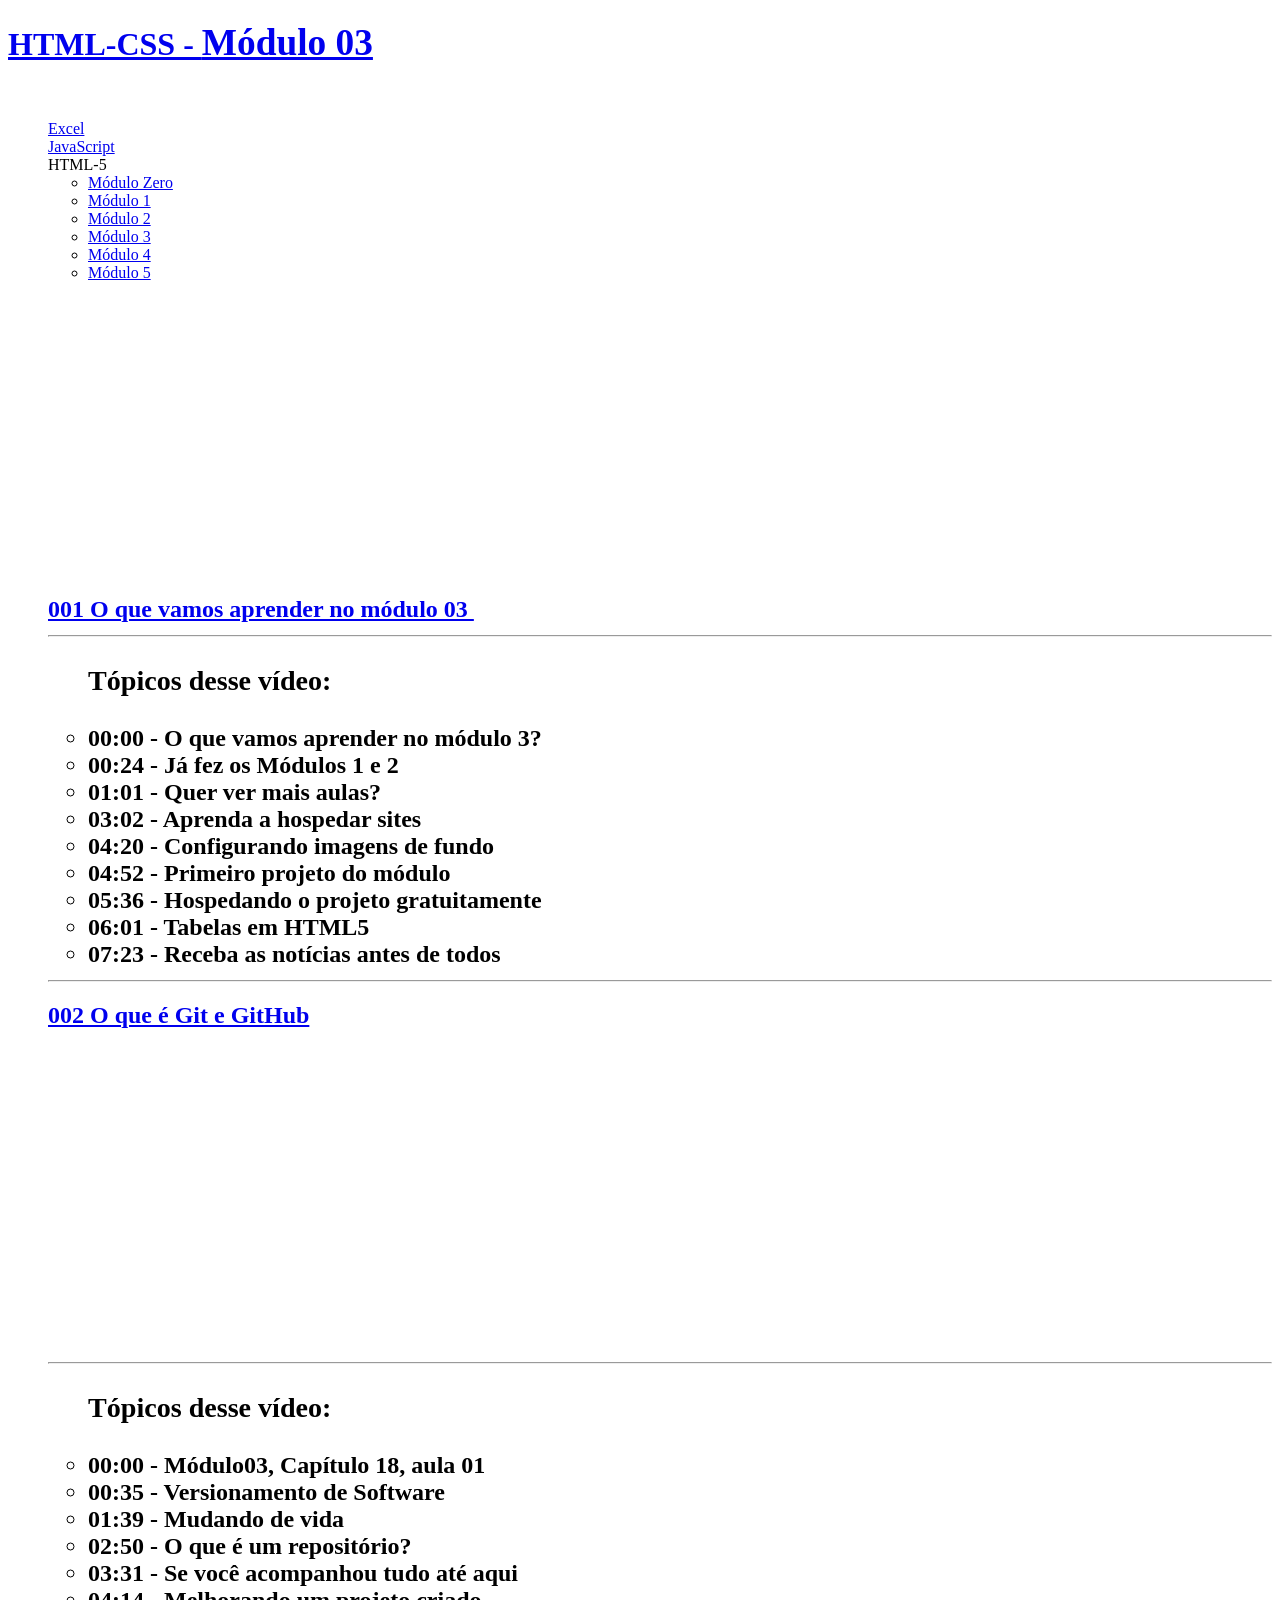
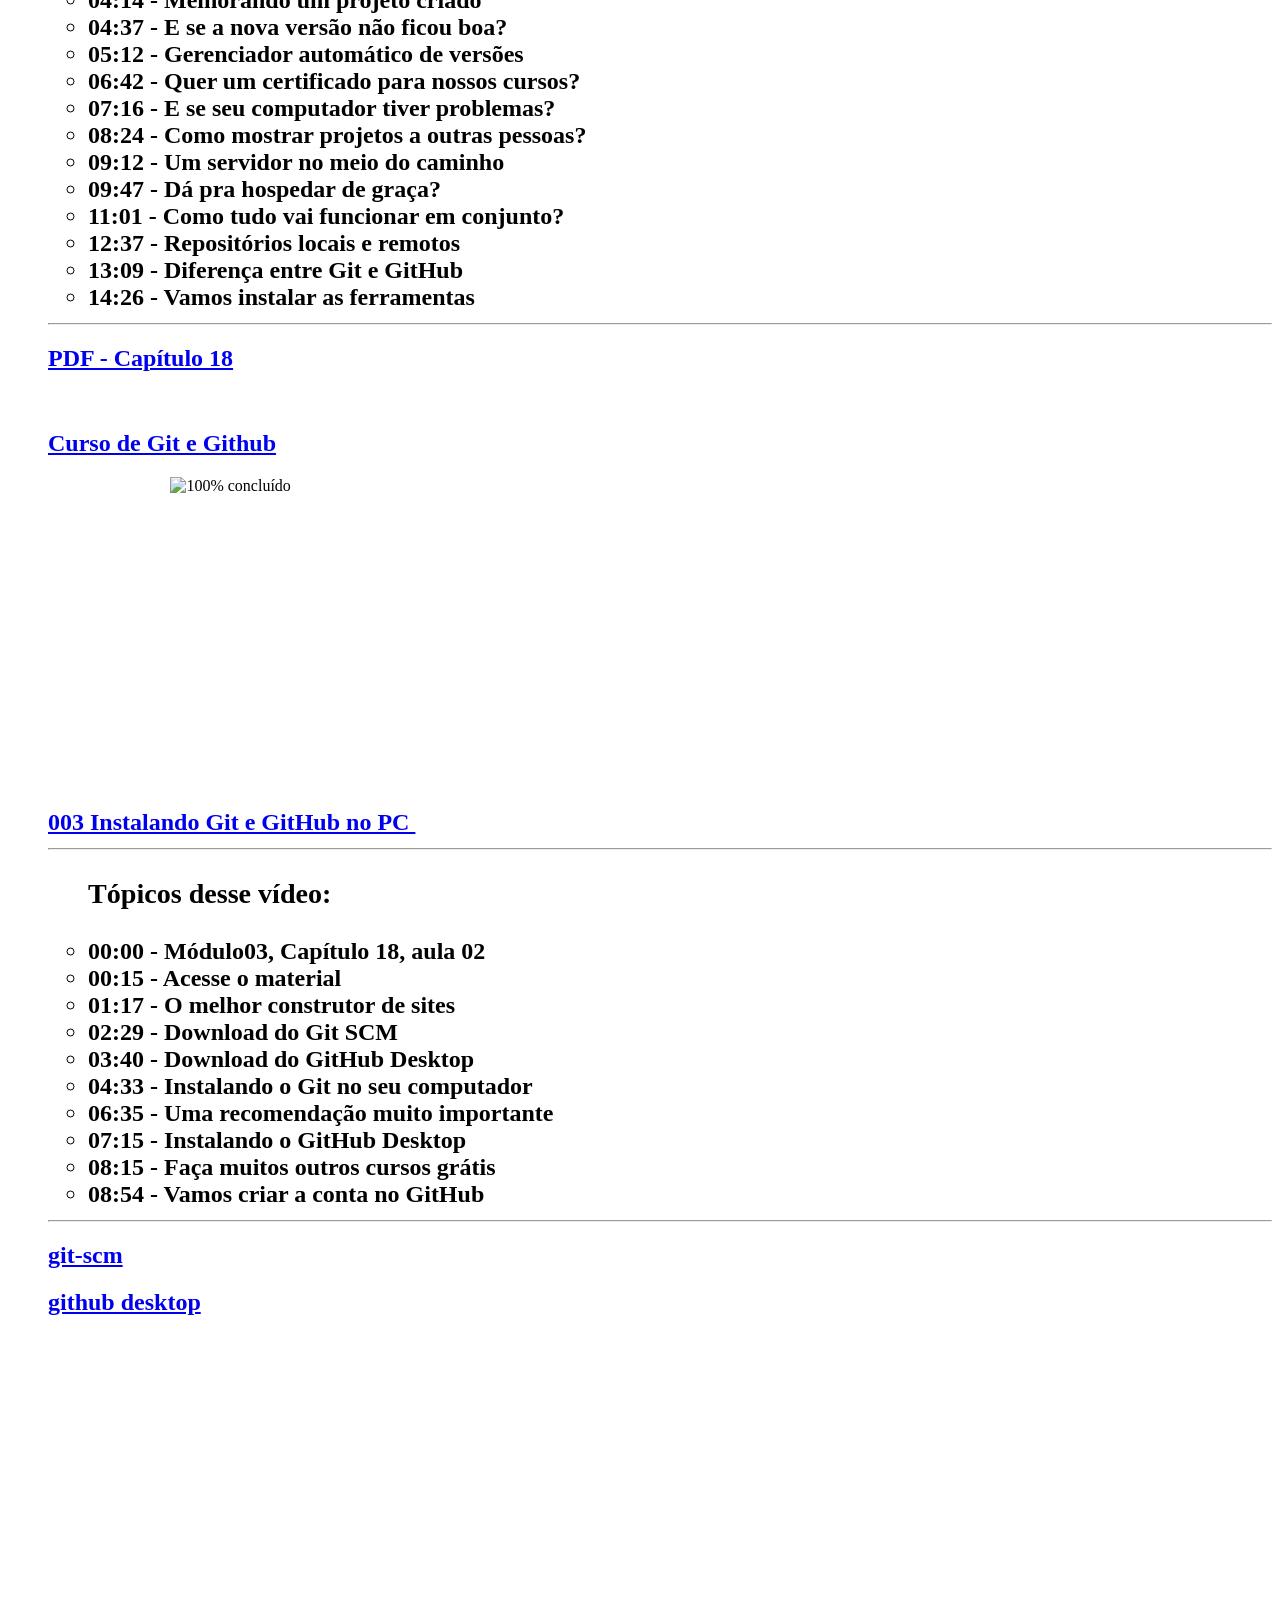
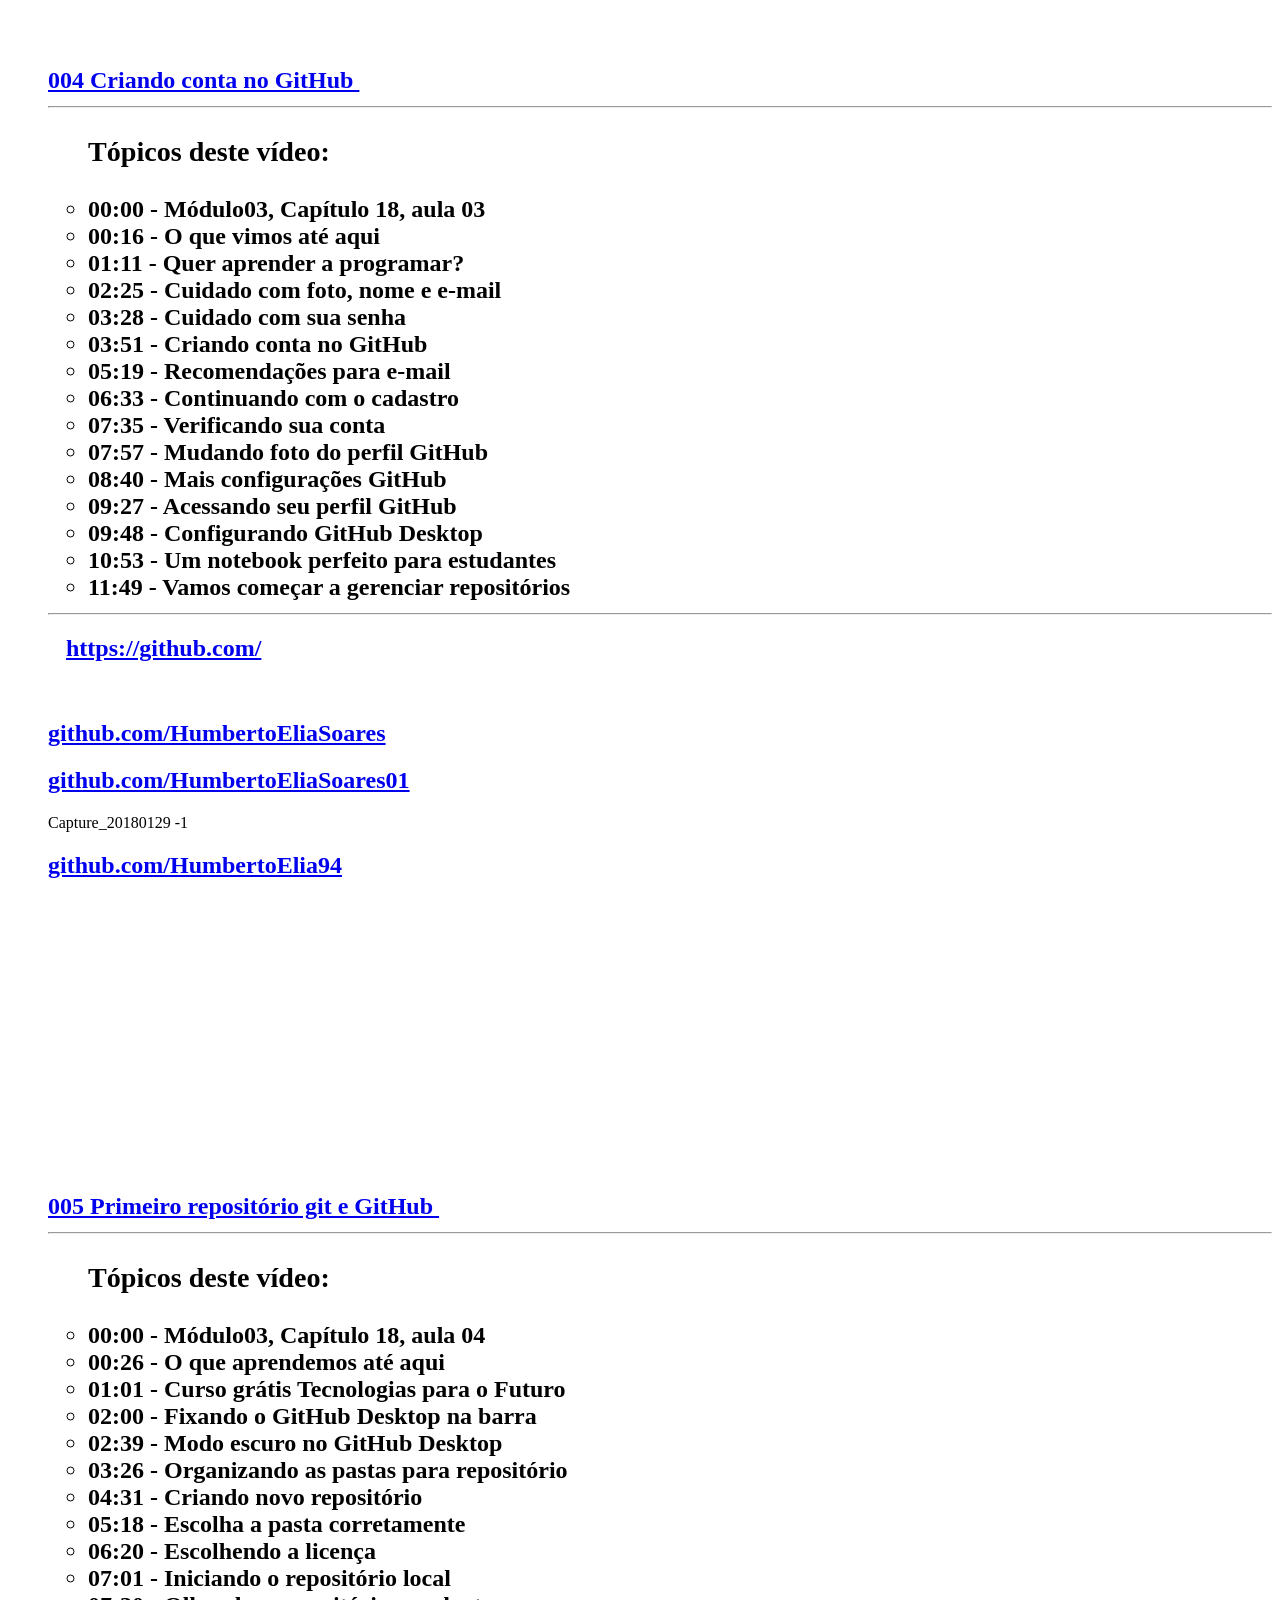
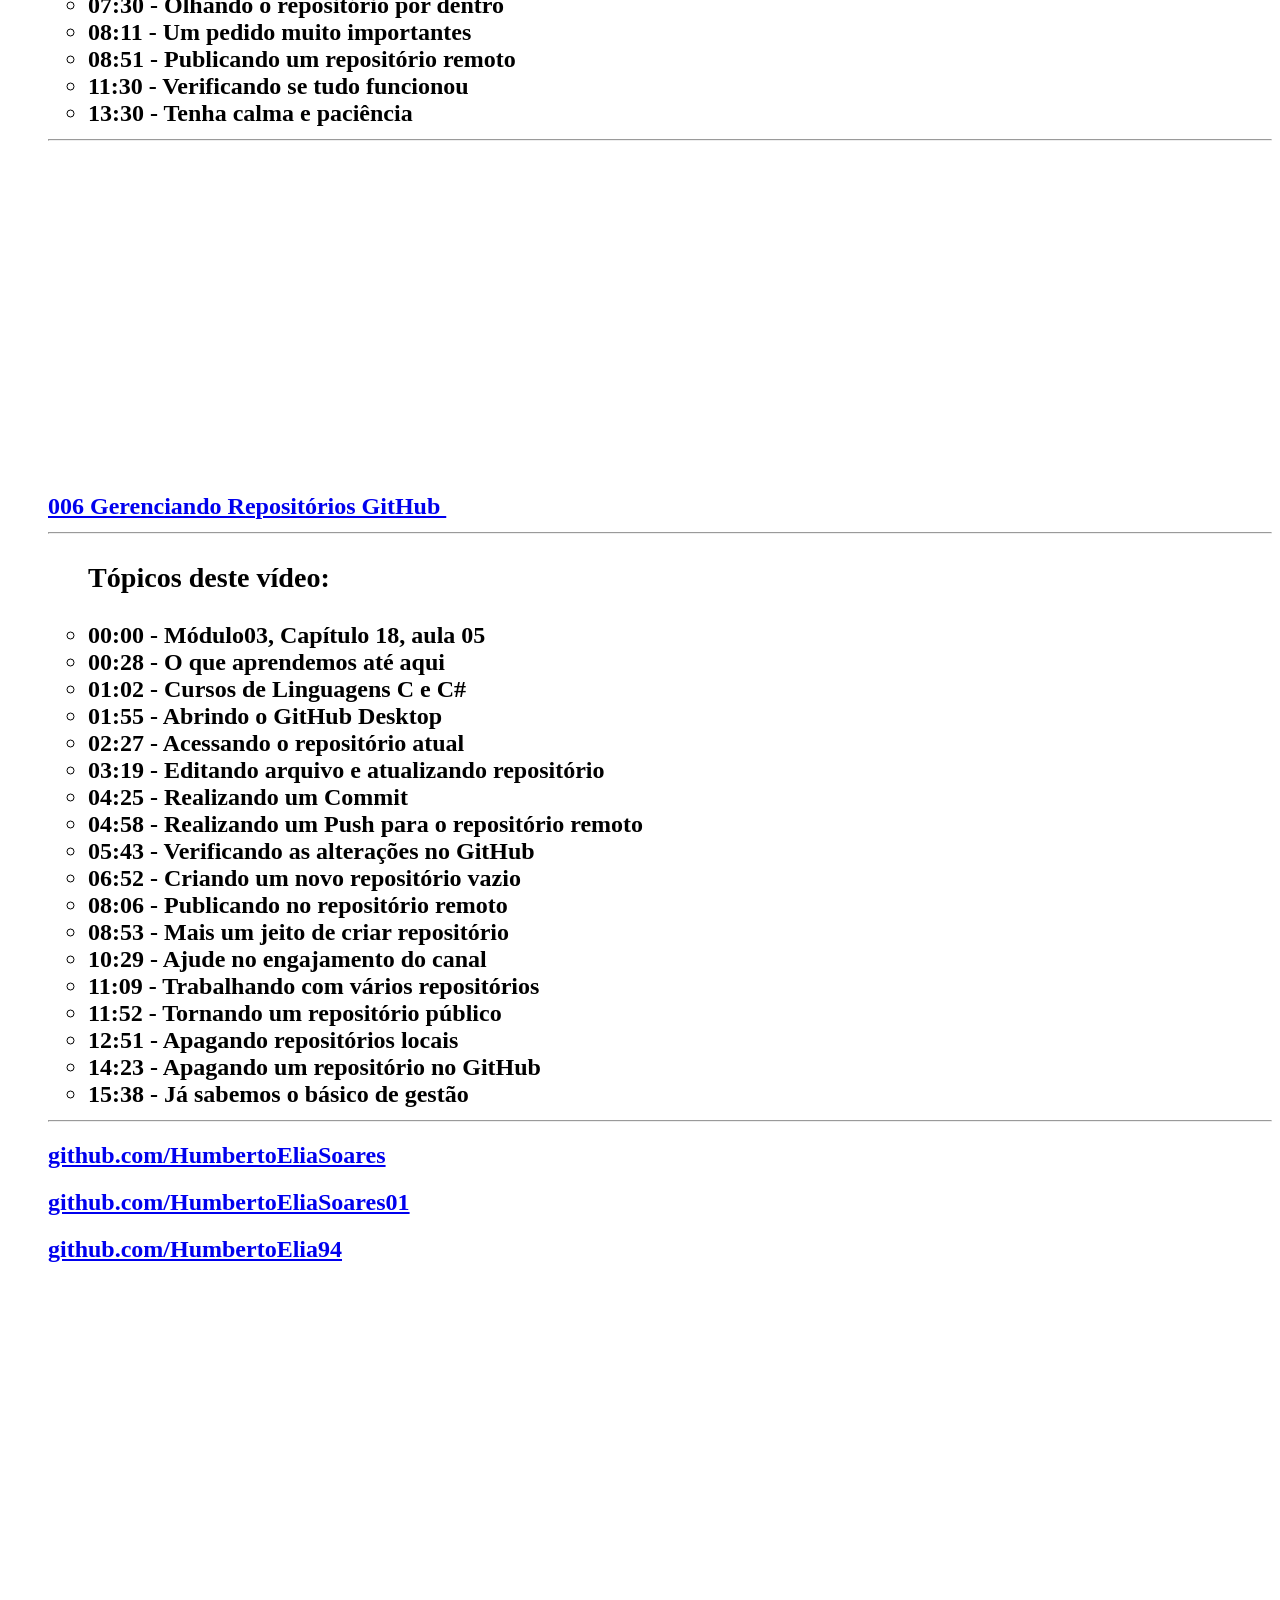
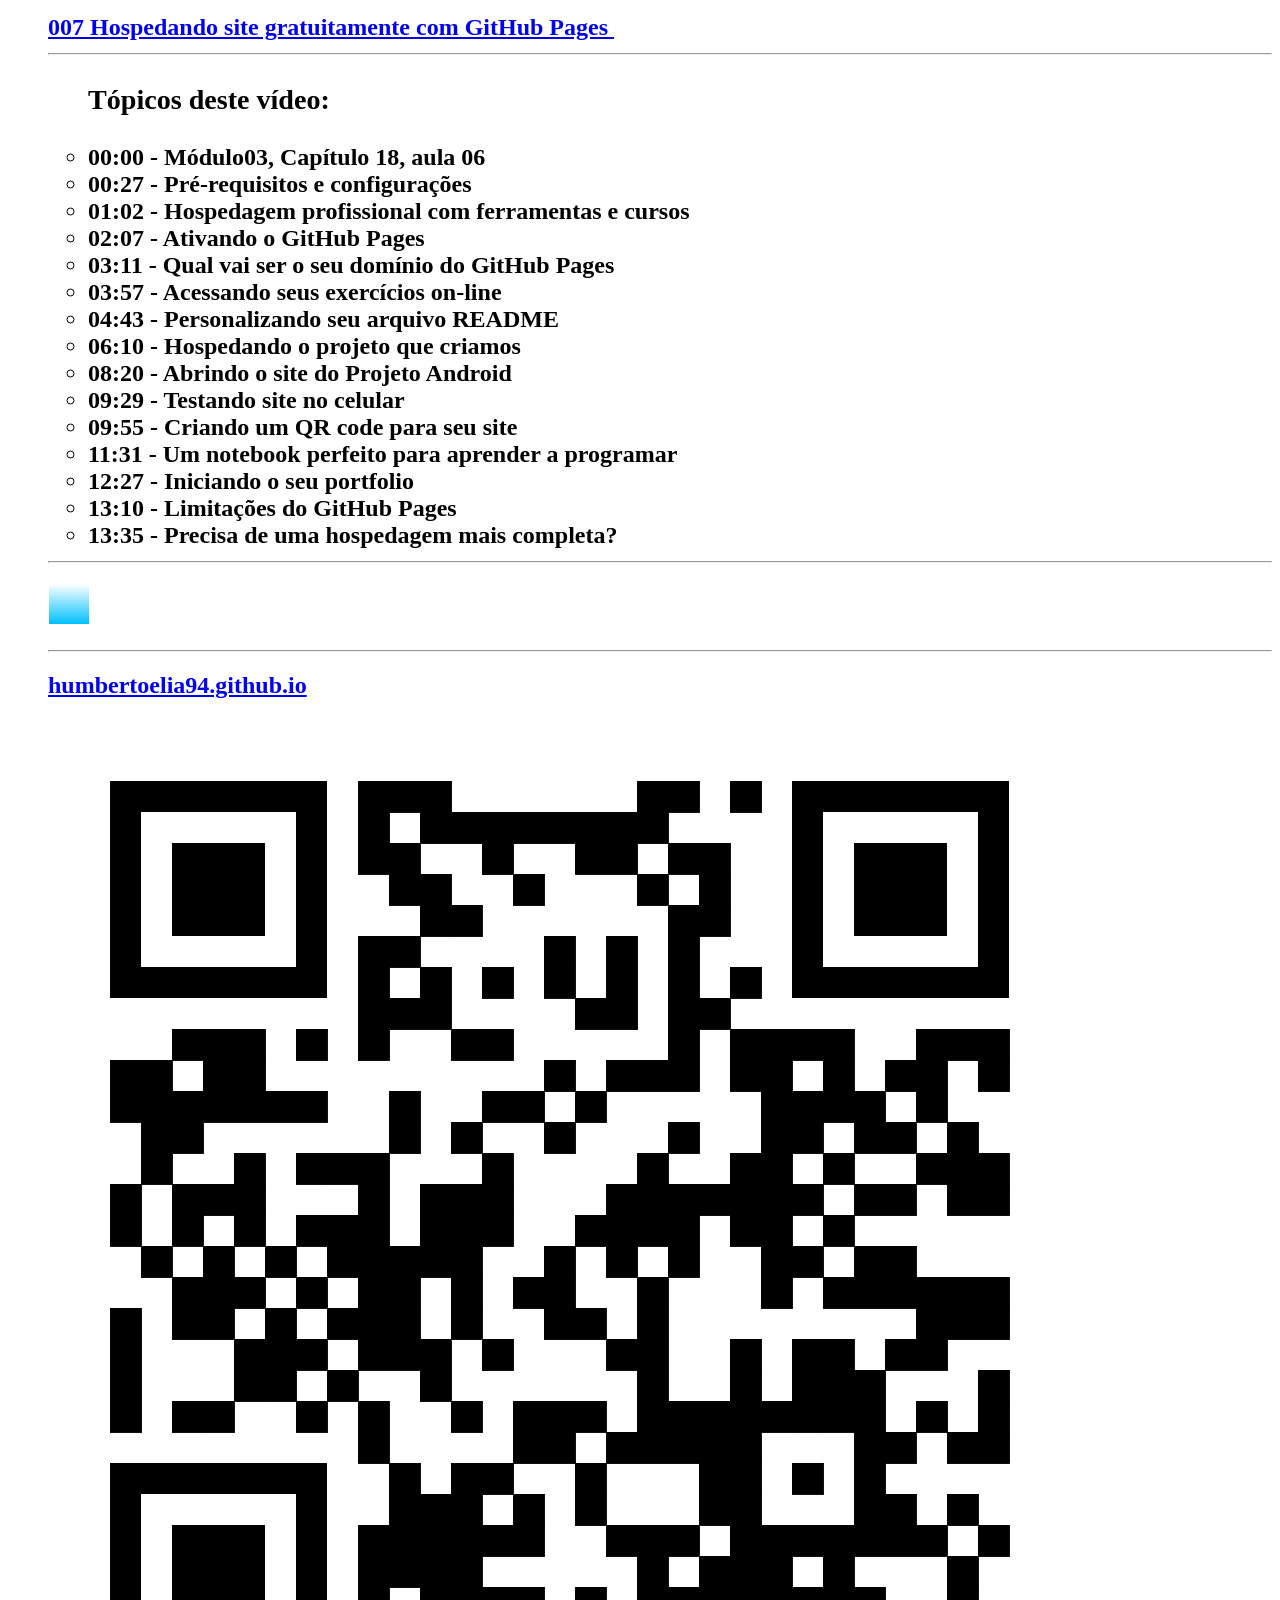
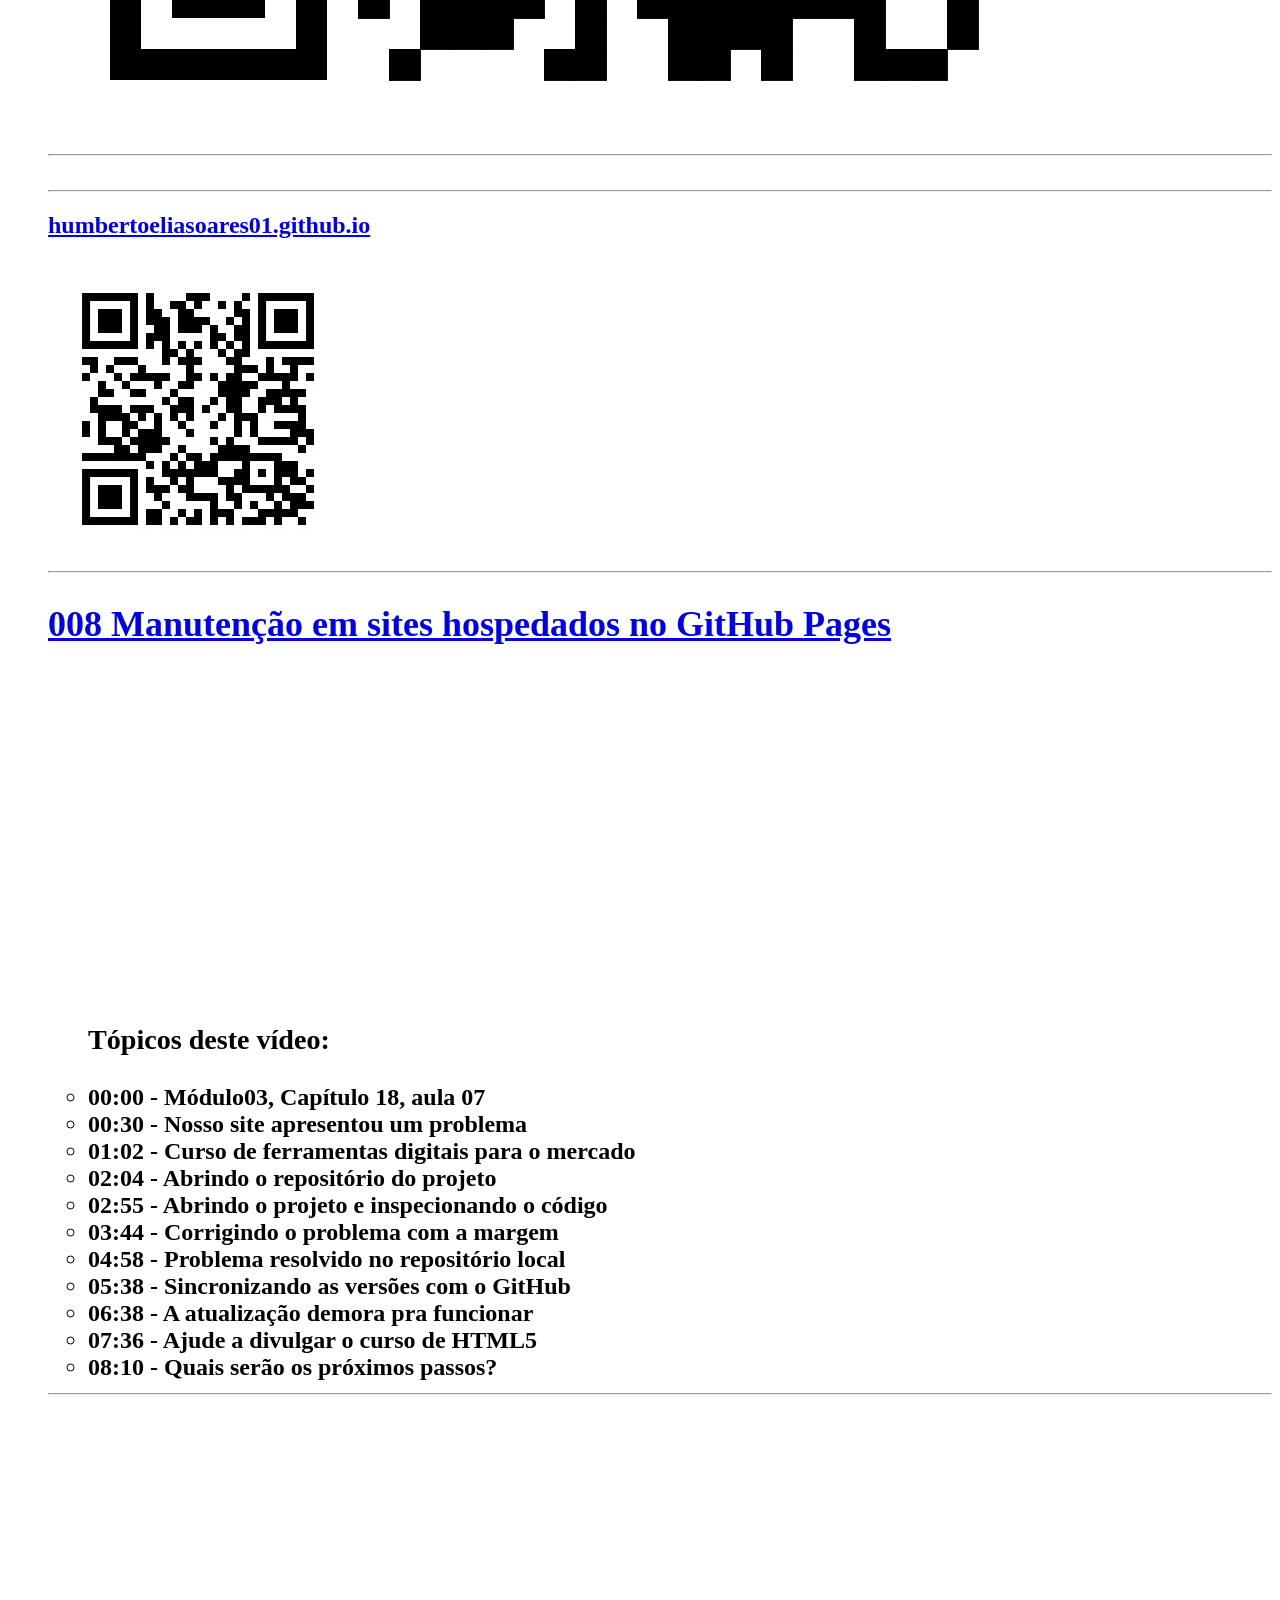
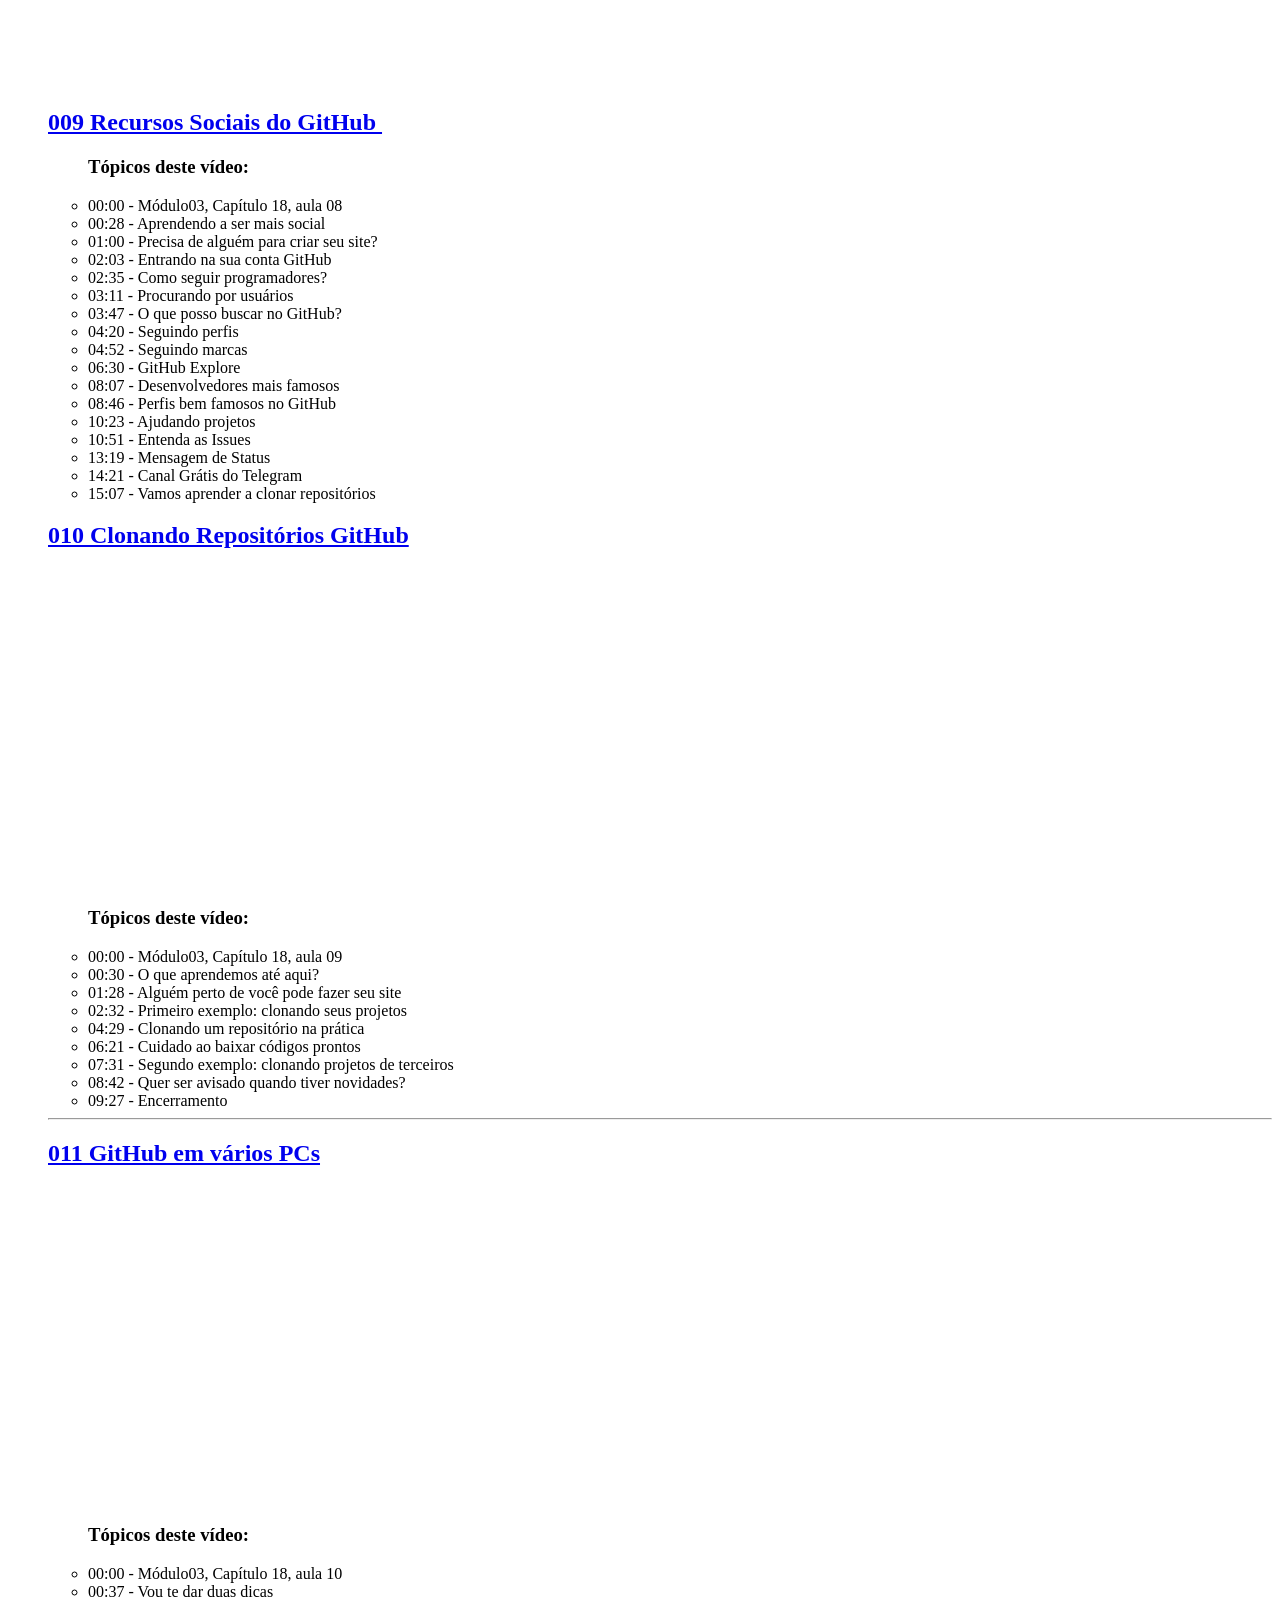
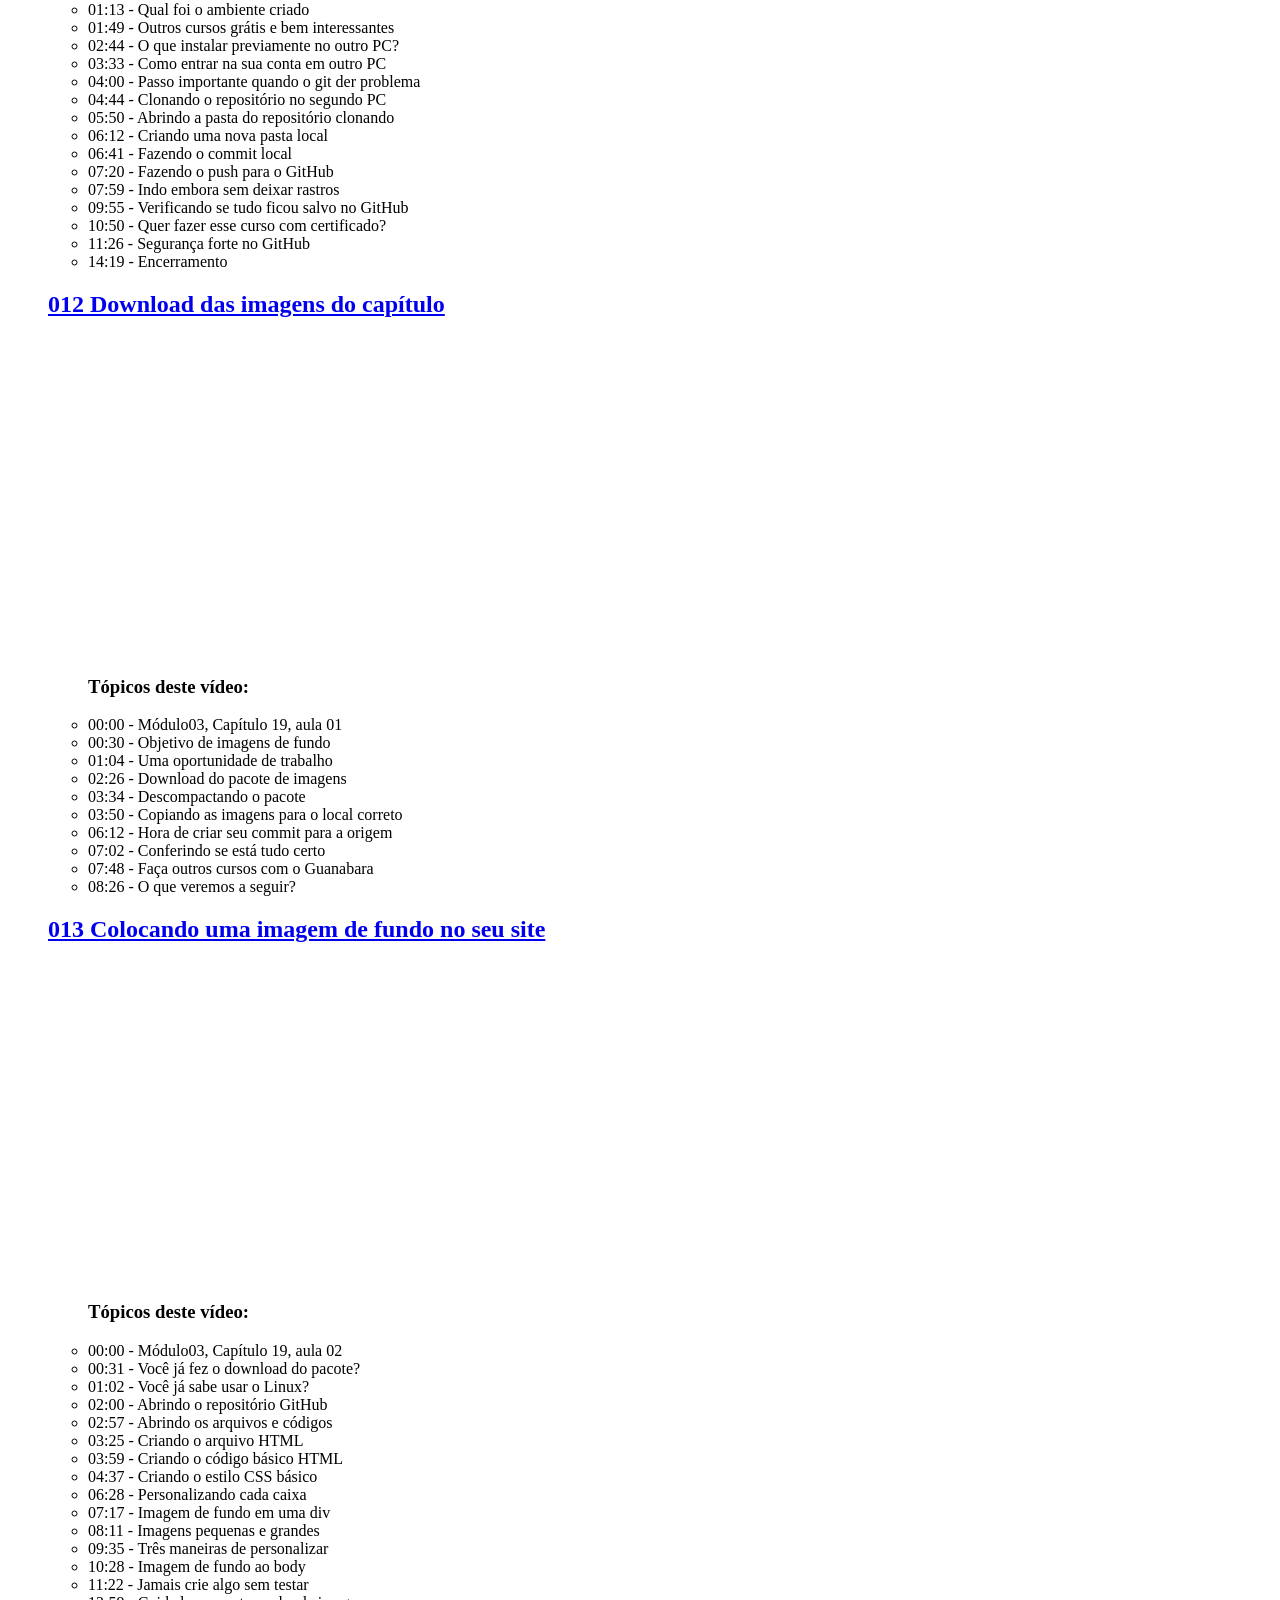
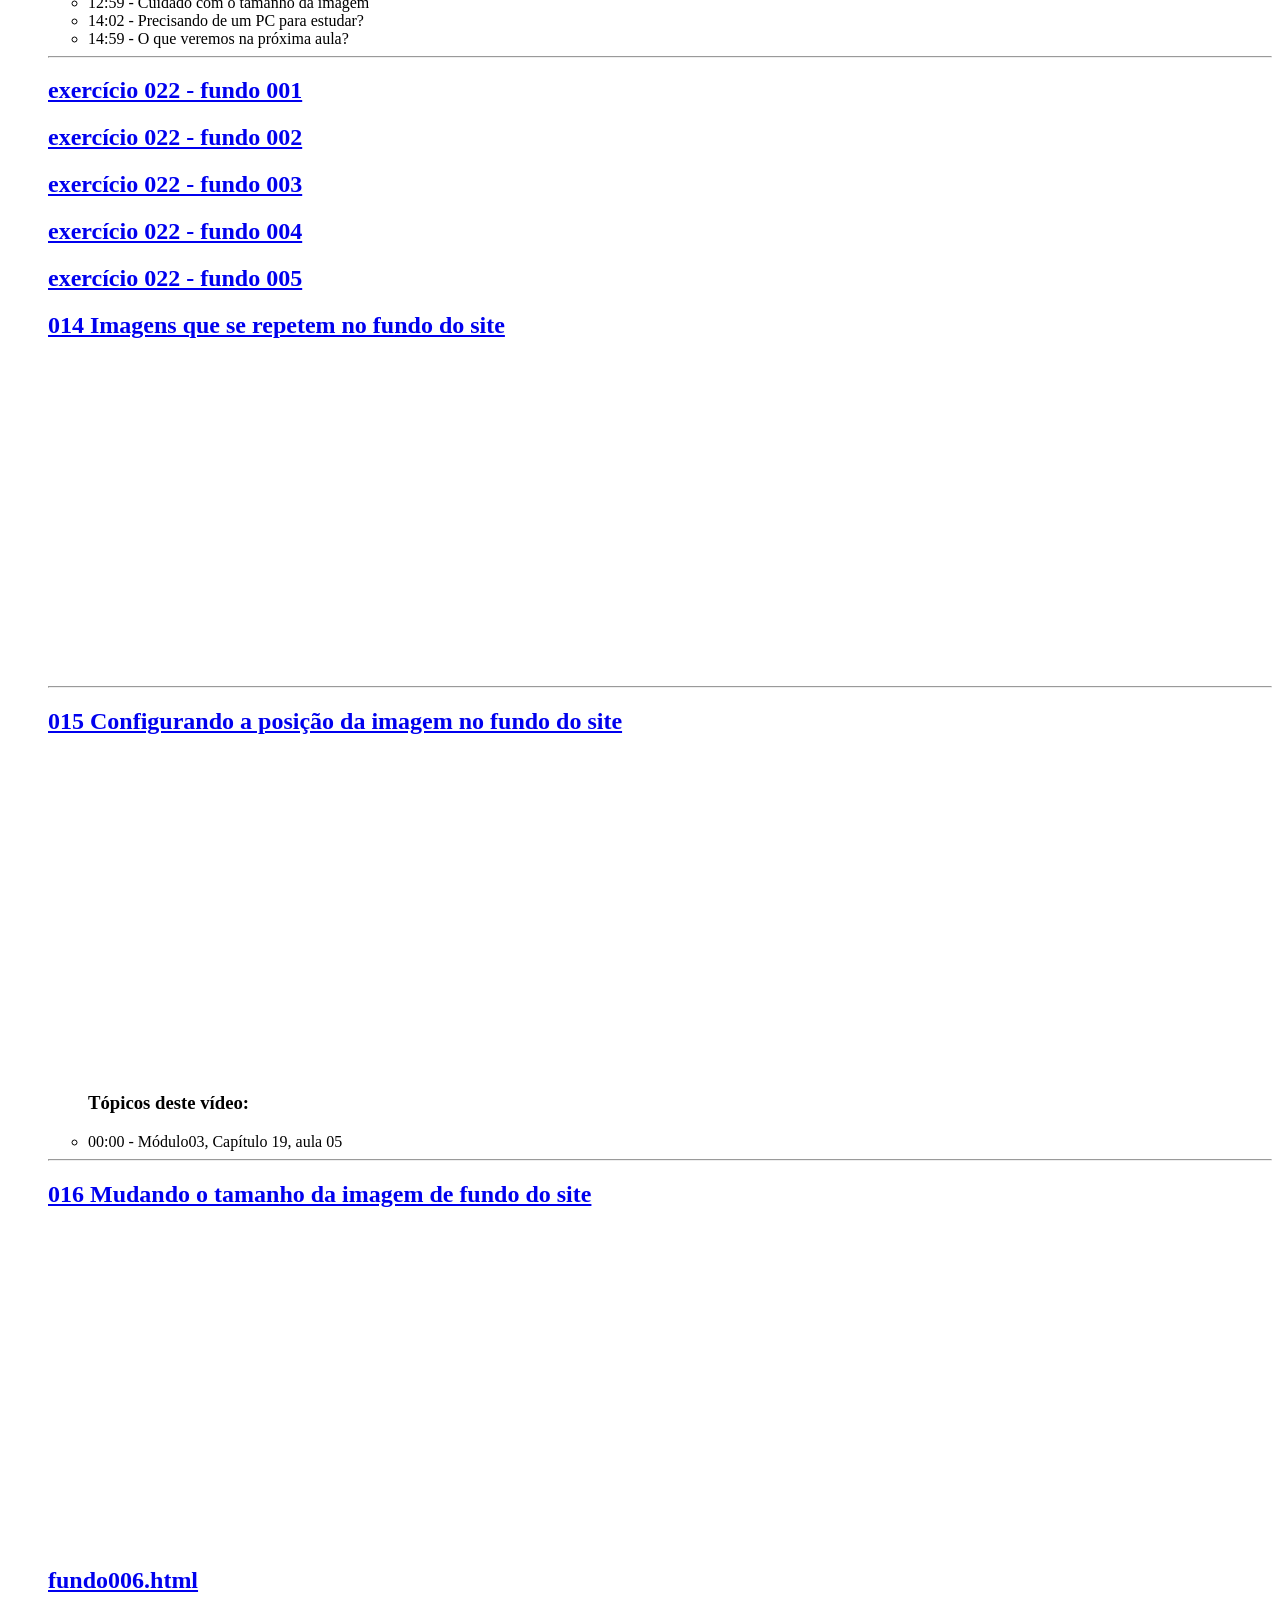
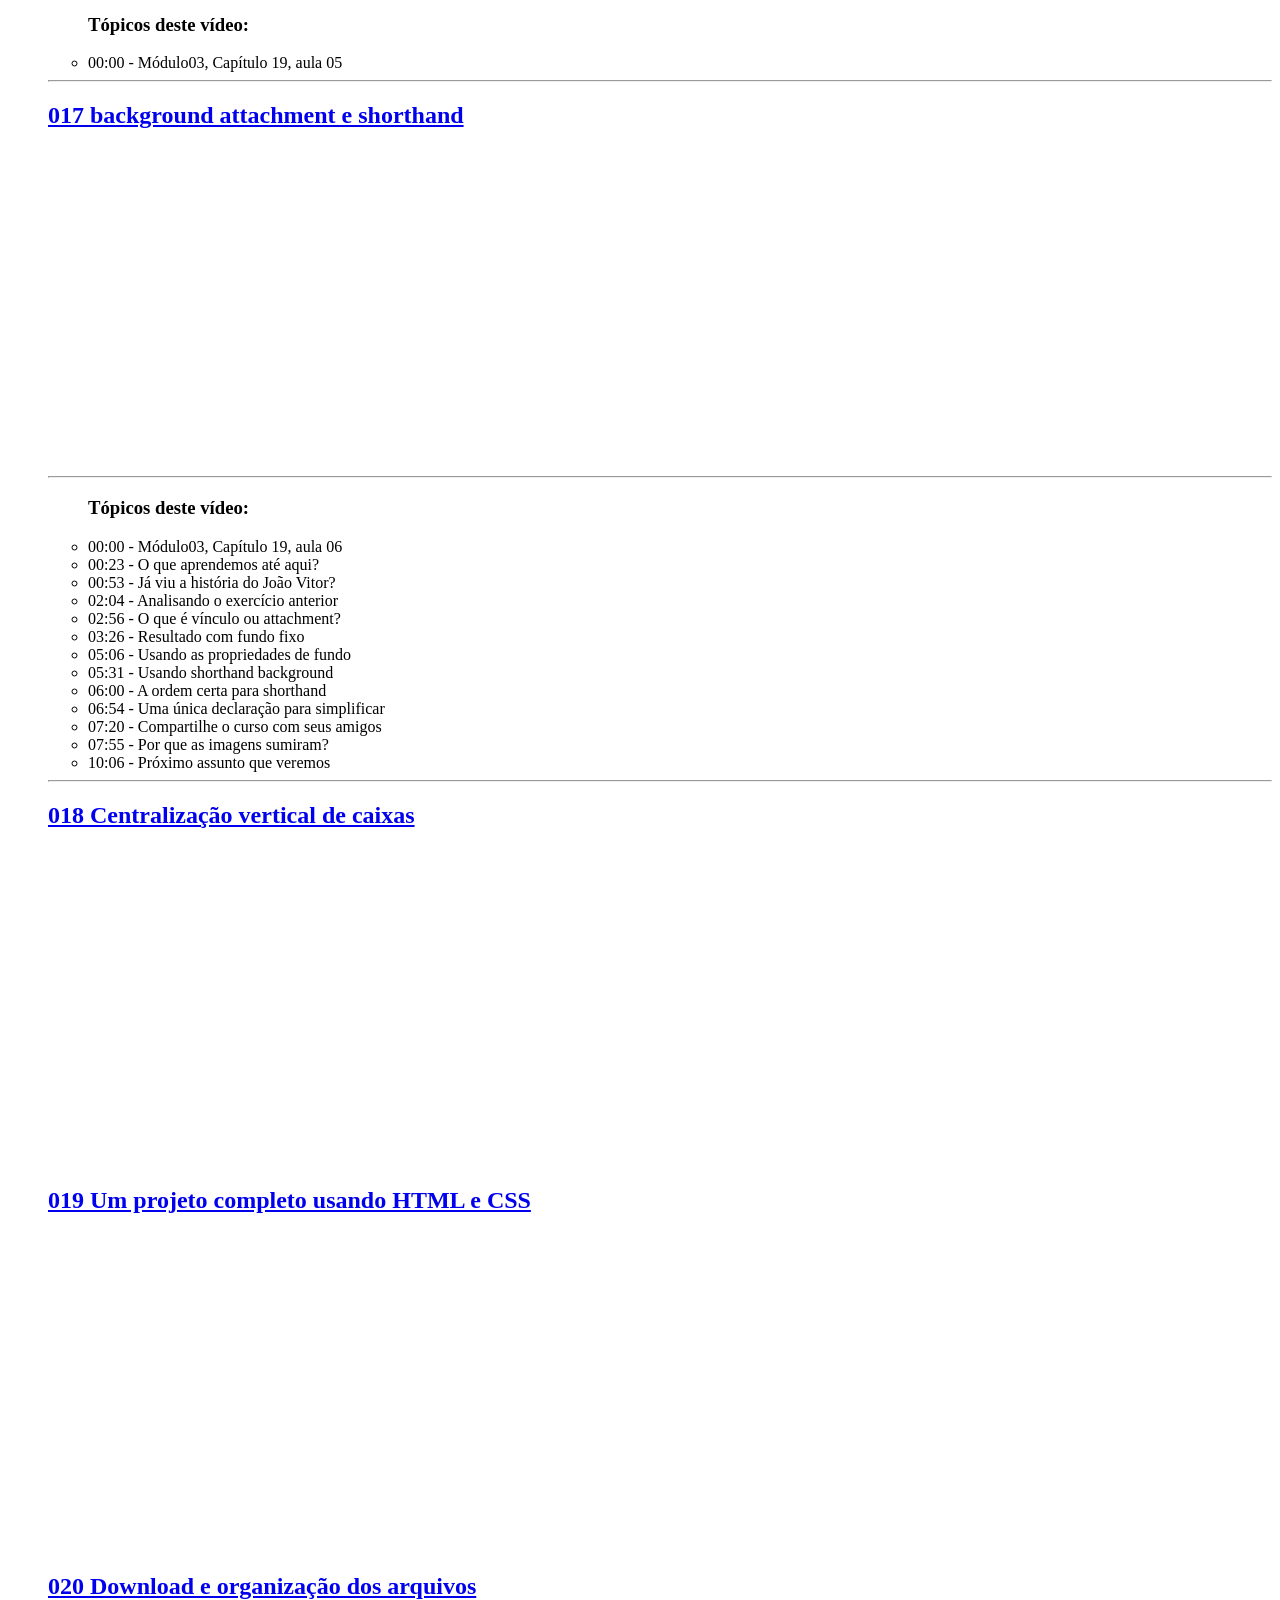
==== commit 1dd85a0c: "Update index.html" ====
--- a/index.html
+++ b/index.html
@@ -296,39 +296,30 @@
                         https://github.com/
                     </a>
                 </h1>
-                <h1>
-                    <a
-                        class="botao"
-                        href="https://github.com/settings/profile"
-                        rel="external"
-                        target="_blank">
-                        meu perfil
-                    </a>
-                </h1>
-                <h1>
-                    <a
-                        class="botao"
-                        href="https://github.com/HumbertoEliaSoares"
-                        target="_blank"
-                        rel="external"
-                        title="email associado: humbertoelia01@gmail.com">
-                        github.com/HumbertoEliaSoares
-                    </a>
-                </h1>
-                <h1>
-                    <a  class="botao"
-                        href="https://github.com/HumbertoEliaSoares01"
-                        target="_blank"
-                        title="email associado: betinhohumbertoeliasoares@gmail.com"
-                        rel="external">
-                        github.com/HumbertoEliaSoares01
-                    </a>
-                </h1>                
                 <img src="../Modulo-03/Imagens/04001.png" alt="">
                 <img src="../Modulo-03/Imagens/04002.png" alt="">
                 <img src="../Modulo-03/Imagens/04003.png" alt="">
                 <img src="../Modulo-03/Imagens/04004.png" alt="">
                 <h1>
+                    <a
+                        class="botao"
+                        href="https://github.com/HumbertoEliaSoares"
+                        target="_blank"
+                        rel="external"
+                        title="email associado: humbertoelia01@gmail.com">
+                        github.com/HumbertoEliaSoares
+                    </a>
+                </h1>
+                <h1>
+                    <a  class="botao"
+                        href="https://github.com/HumbertoEliaSoares01"
+                        target="_blank"
+                        title="email associado: betinhohumbertoeliasoares@gmail.com"
+                        rel="external">
+                        github.com/HumbertoEliaSoares01
+                    </a>
+                </h1>                
+                Capture_20180129 -1                 <h1>
                     <a  href="https://github.com/HumbertoElia94"
                         rel="external"
                         target="_blank"
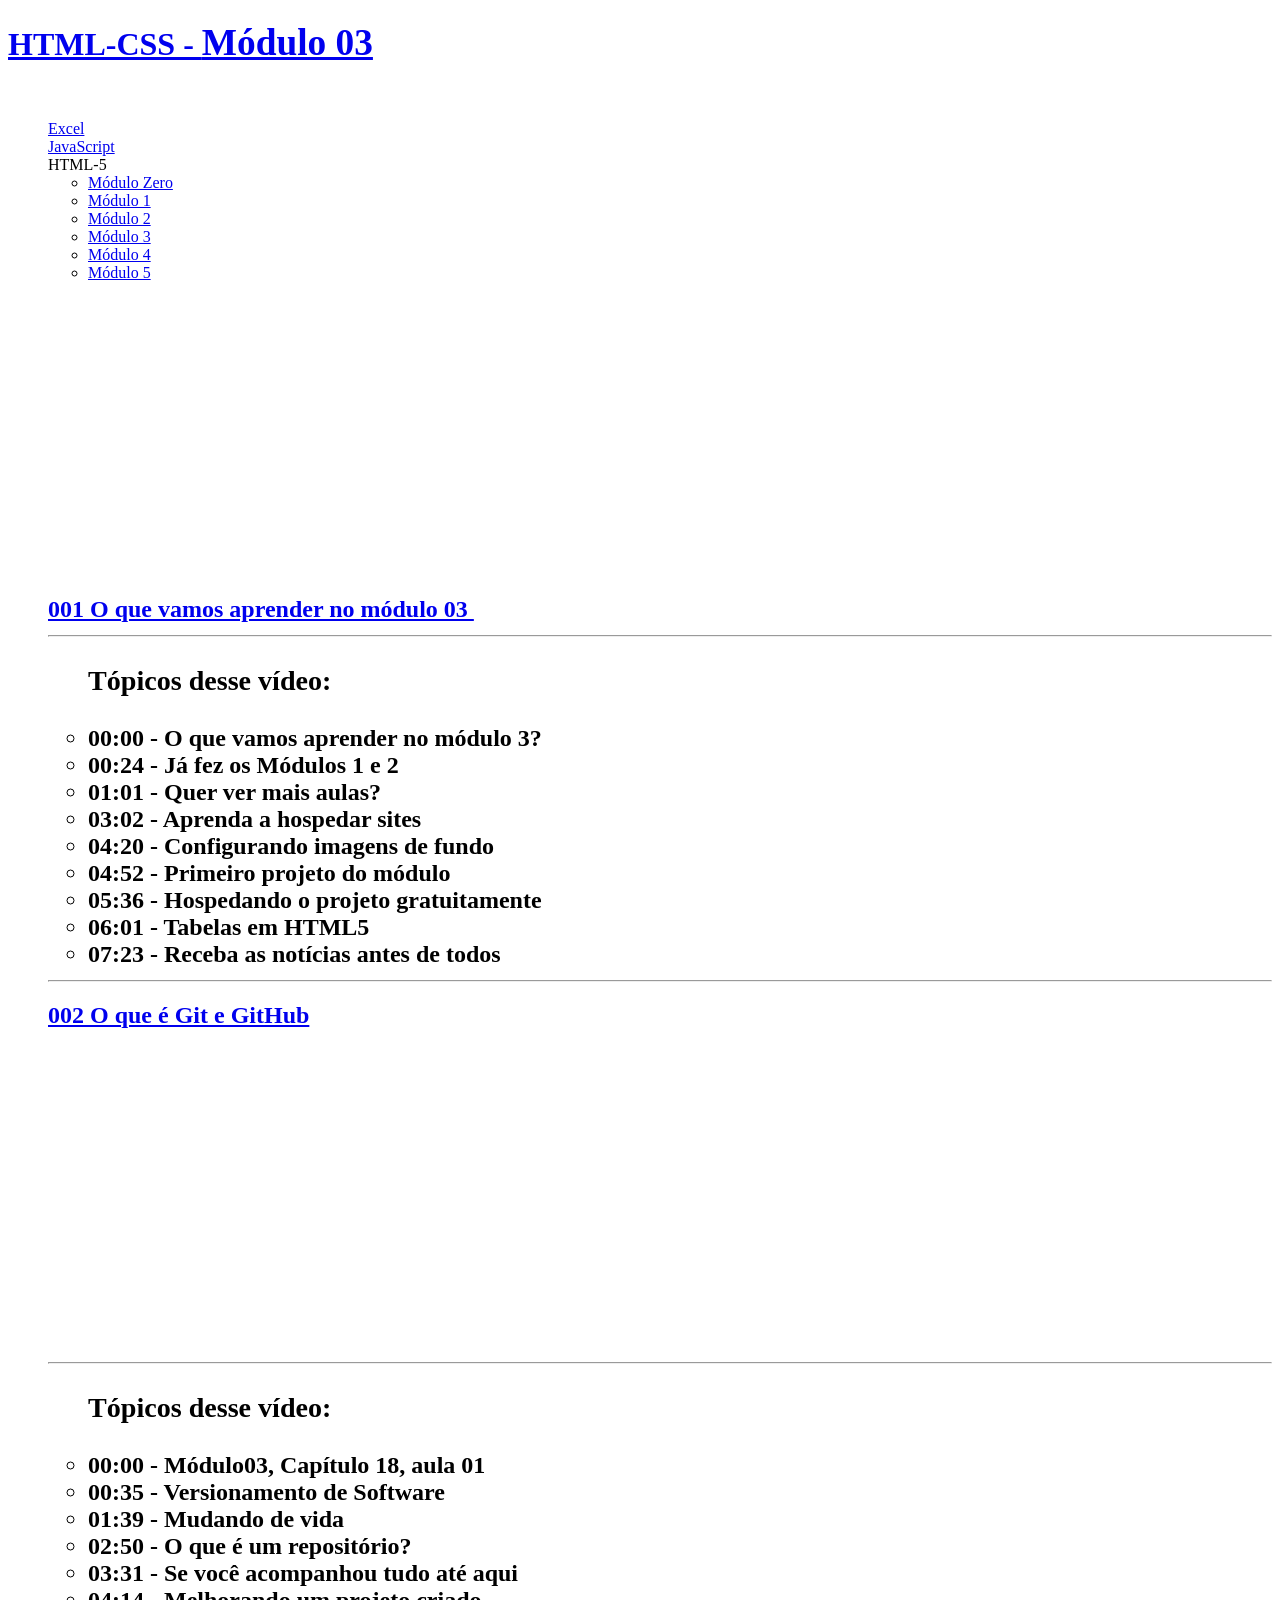
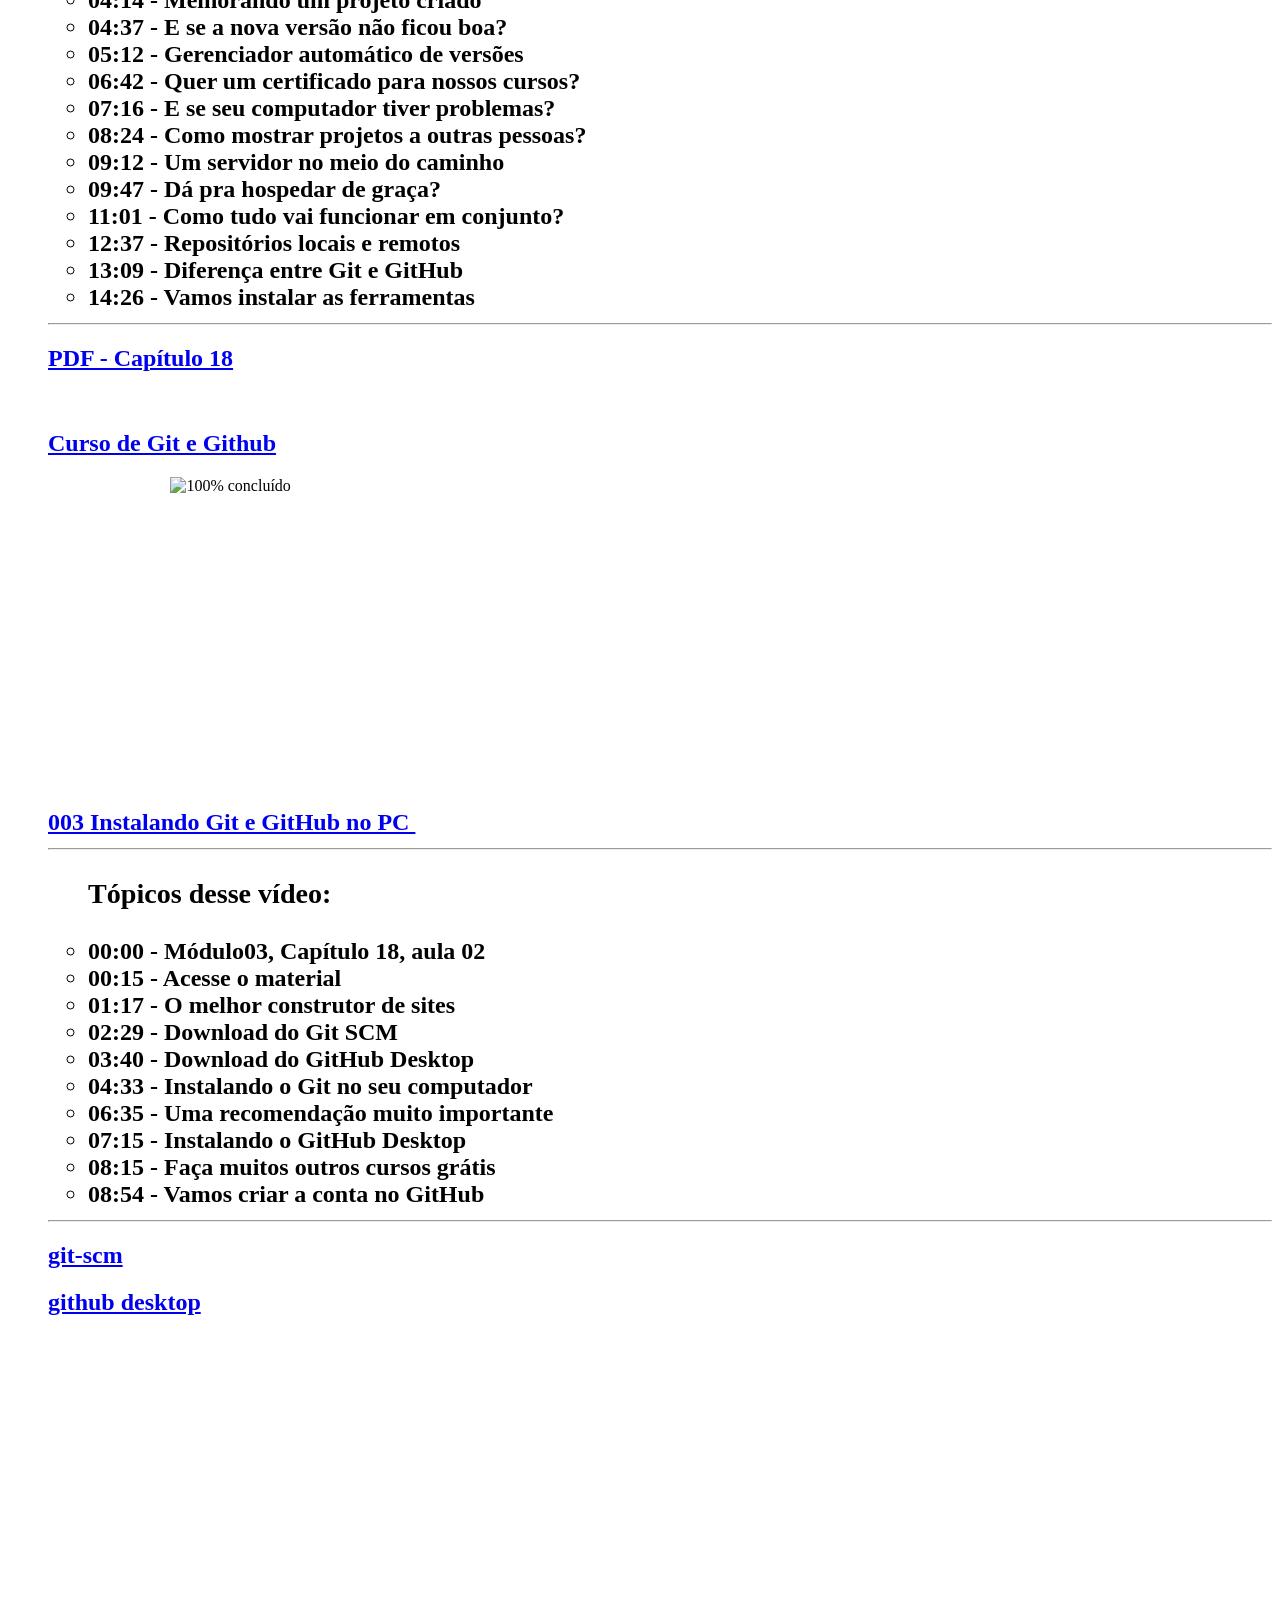
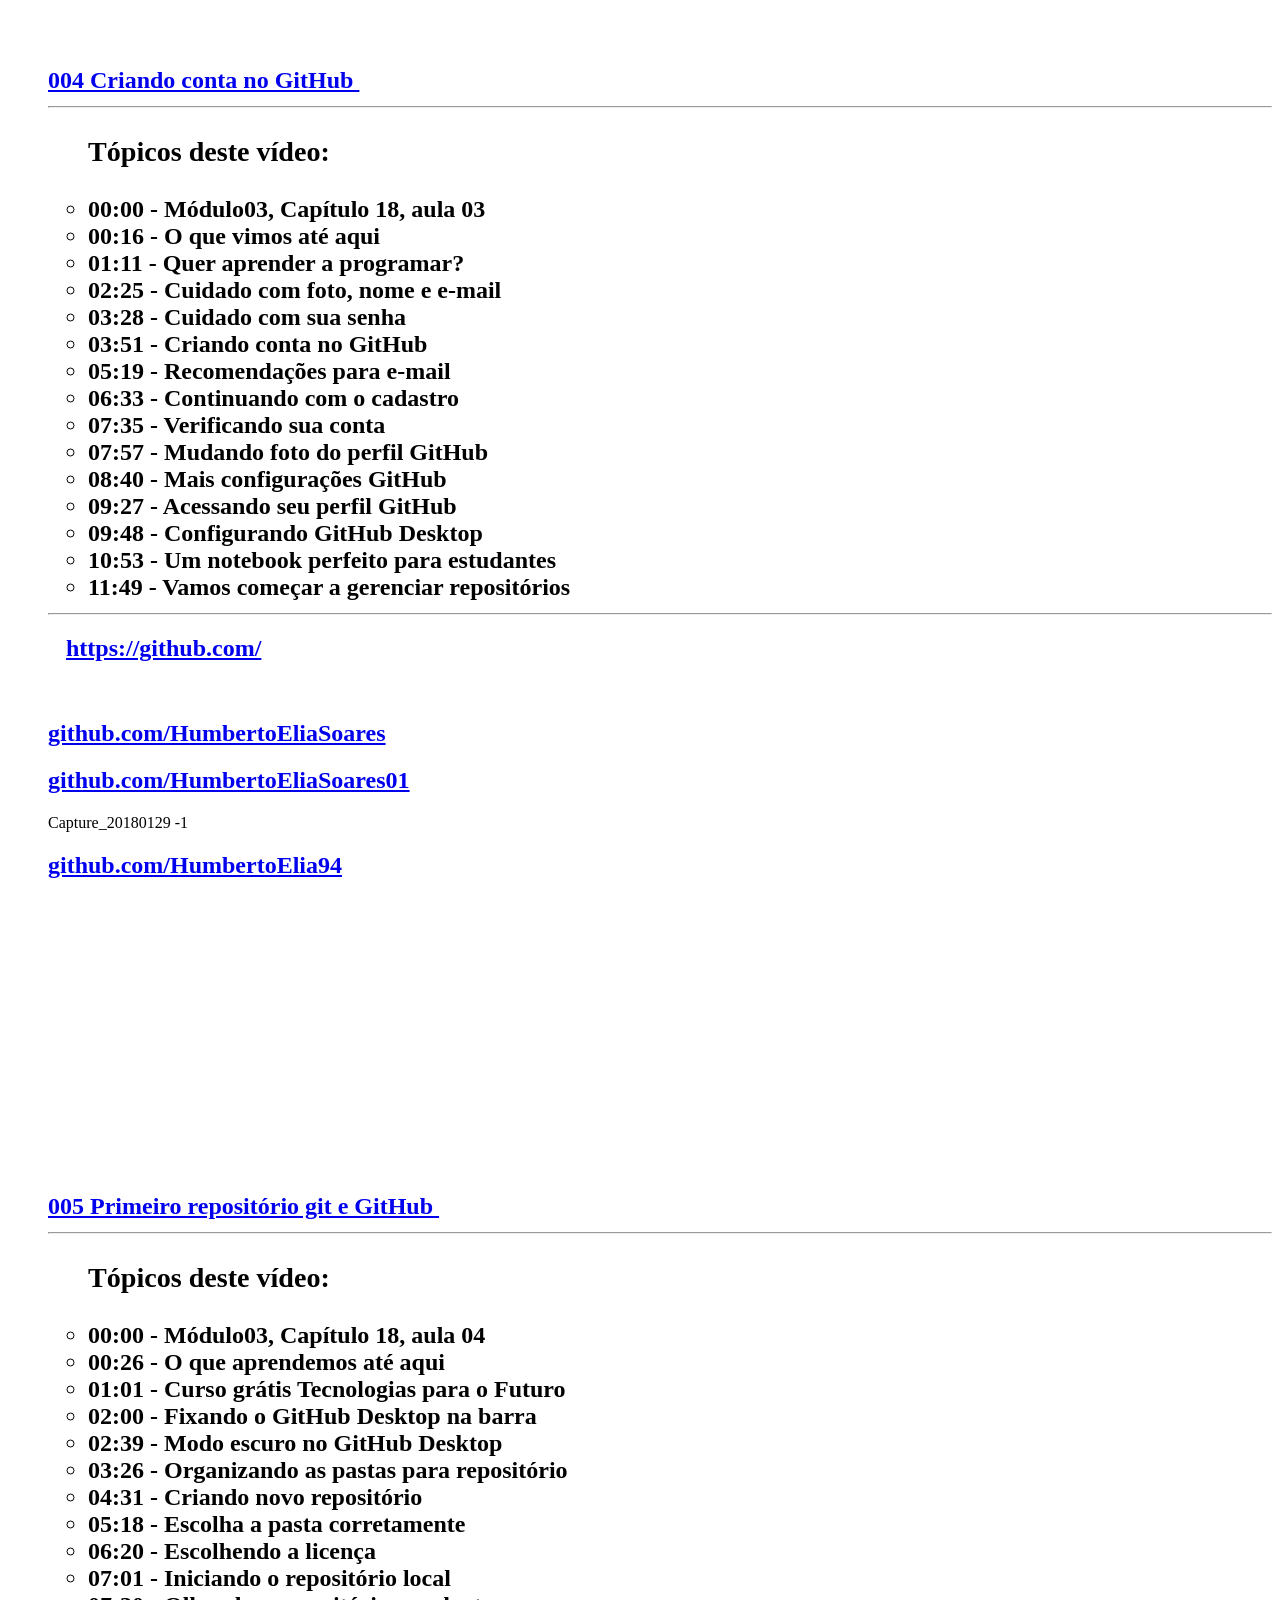
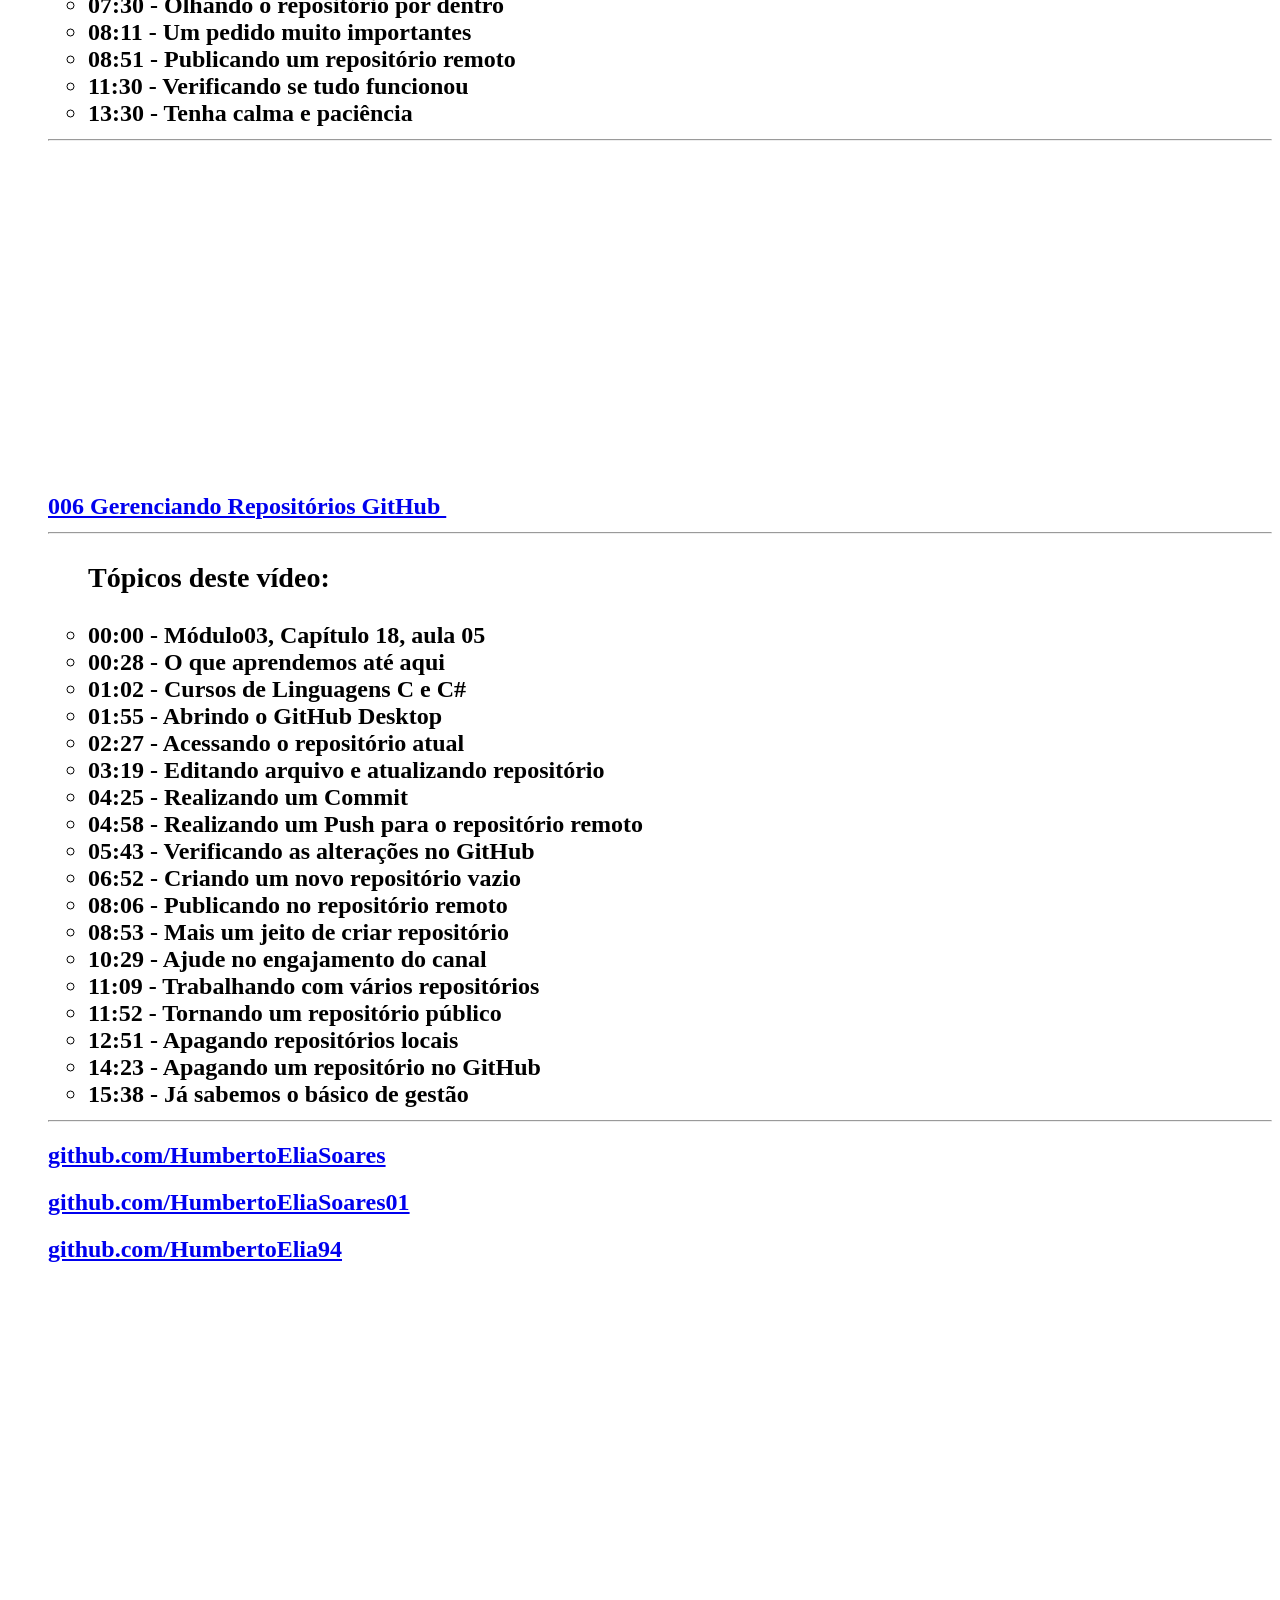
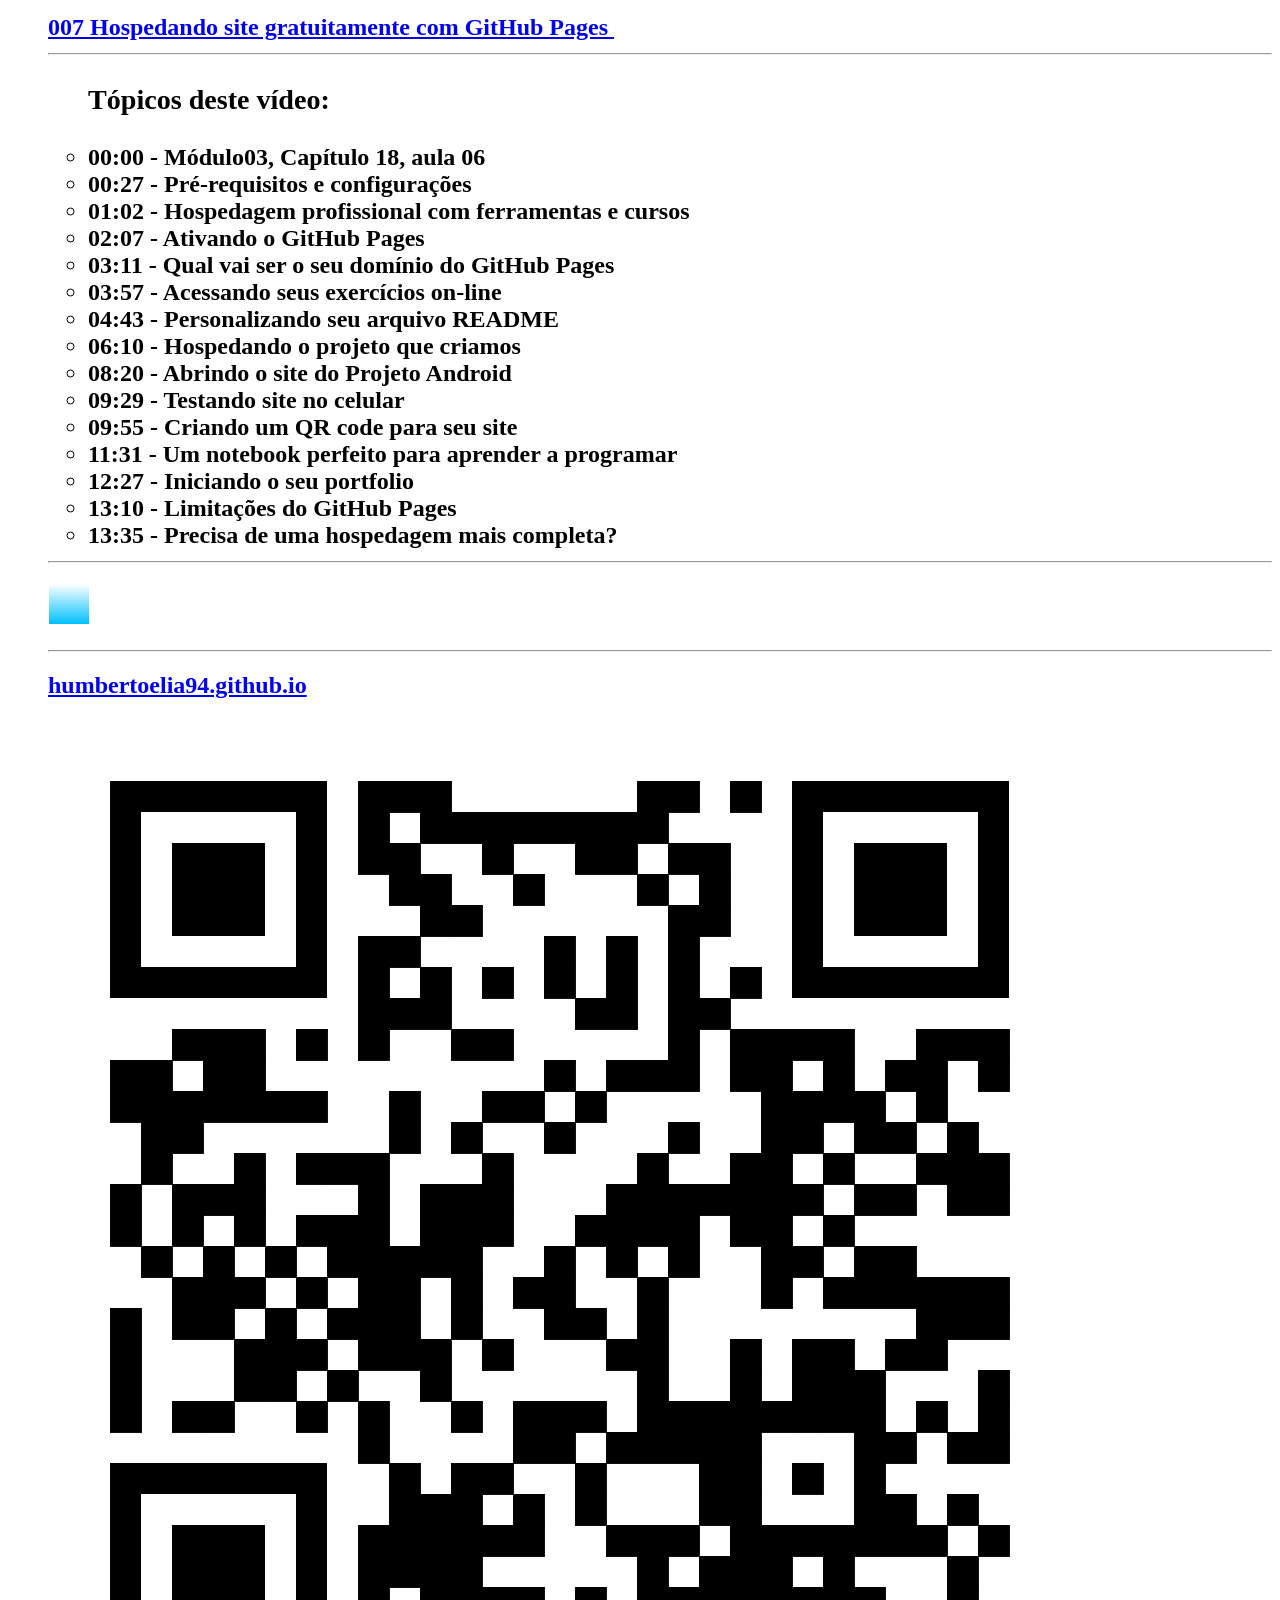
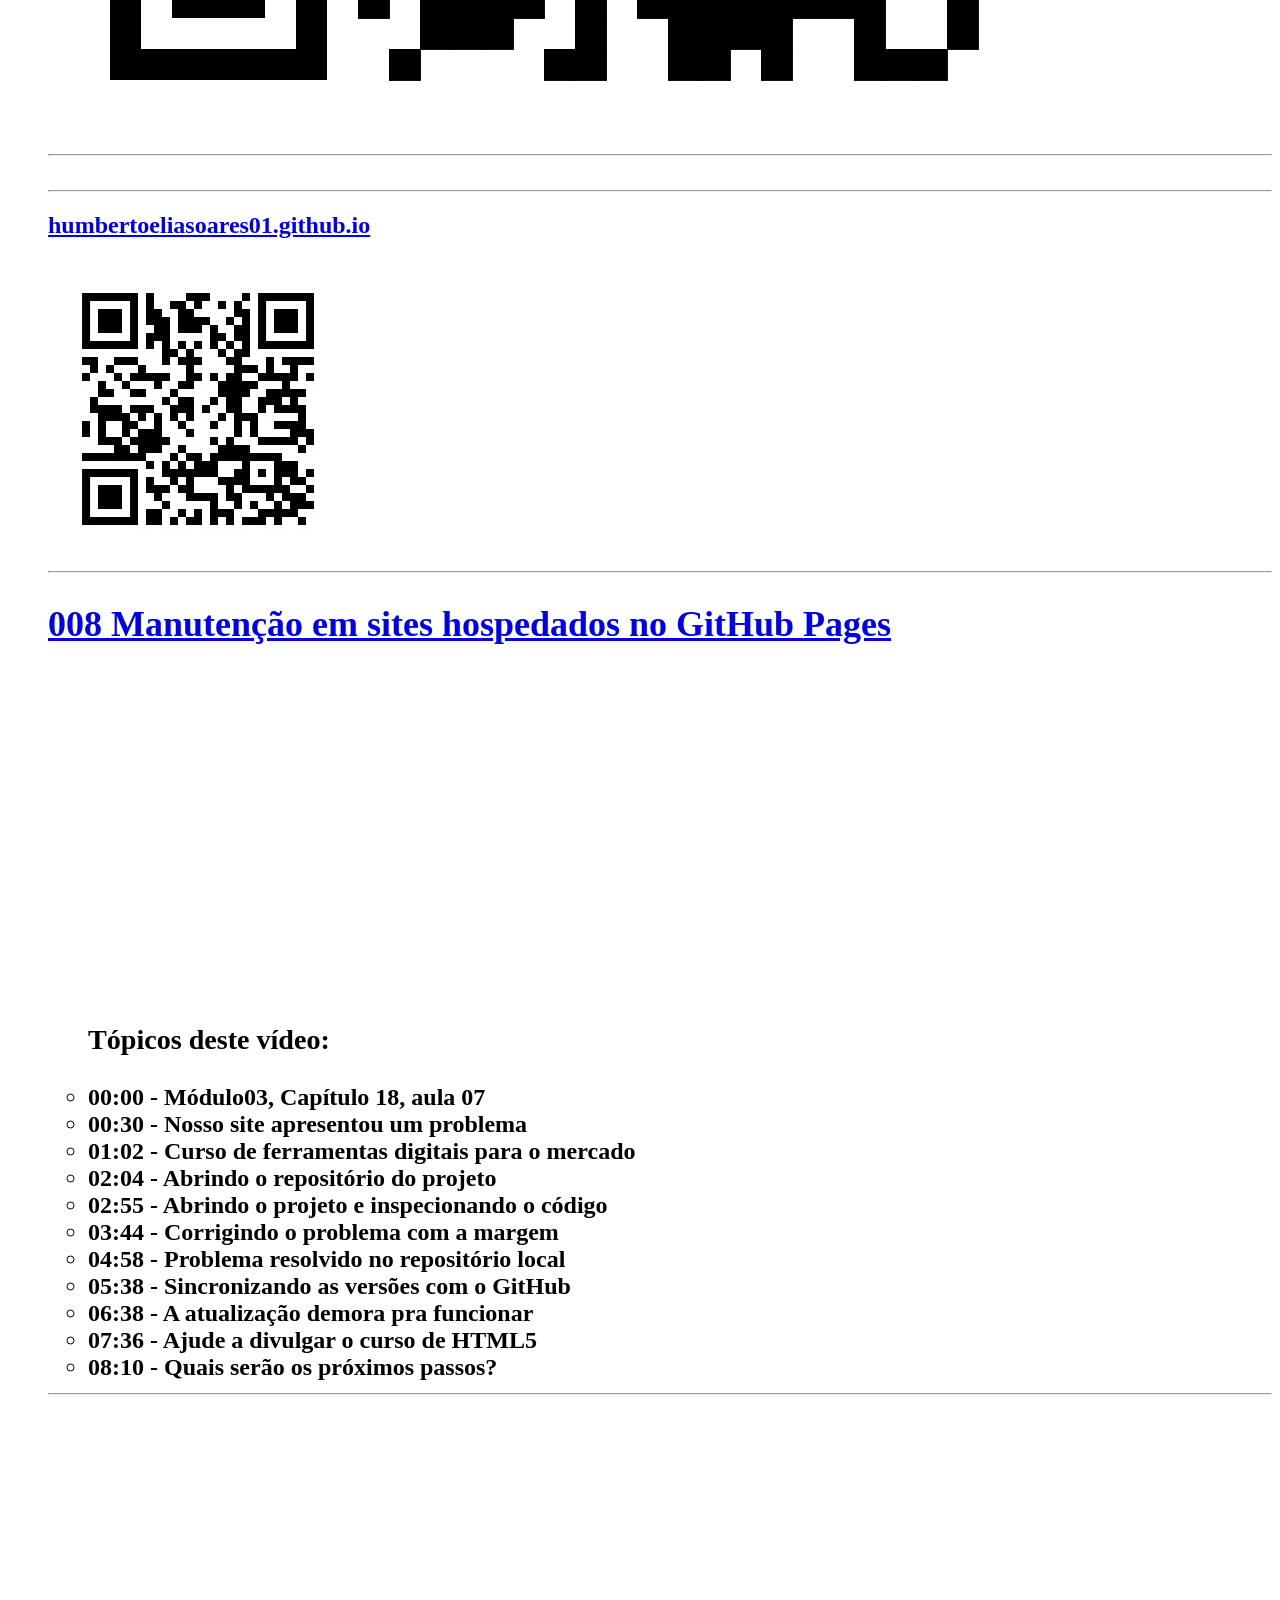
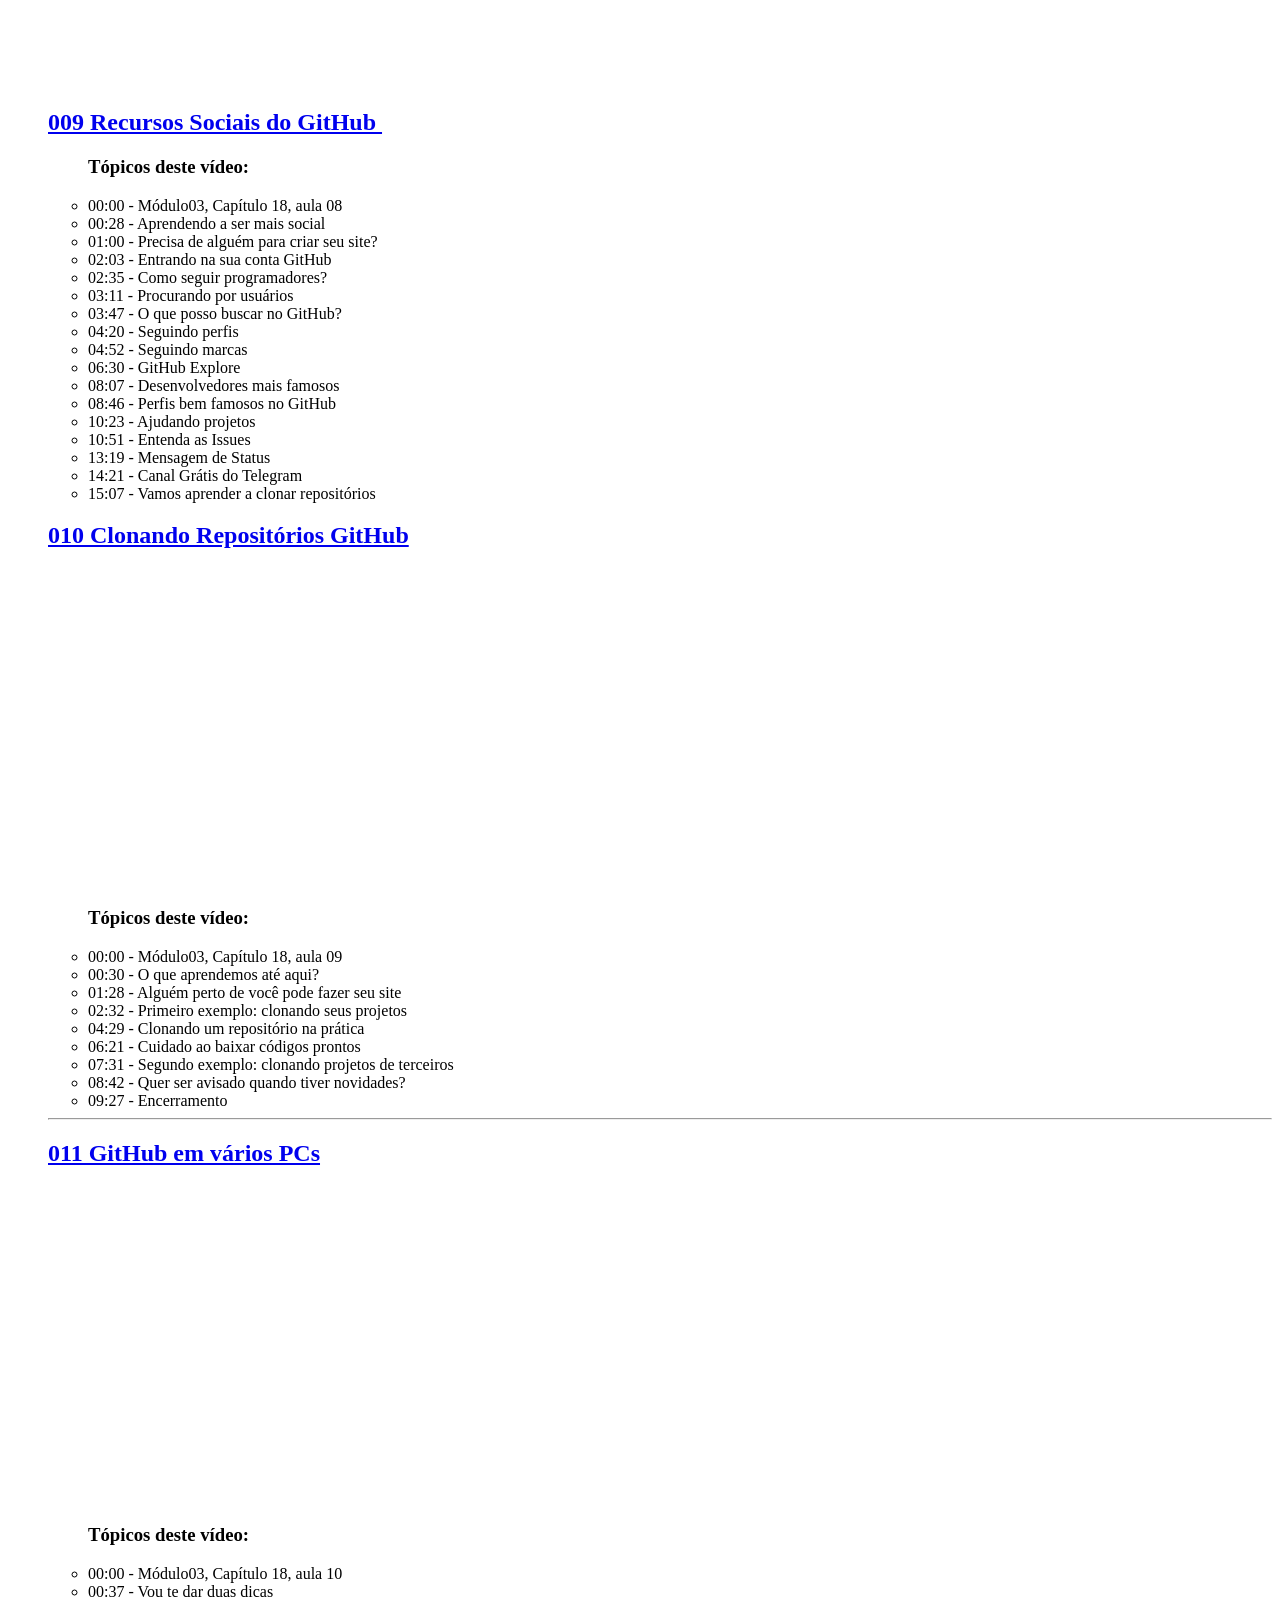
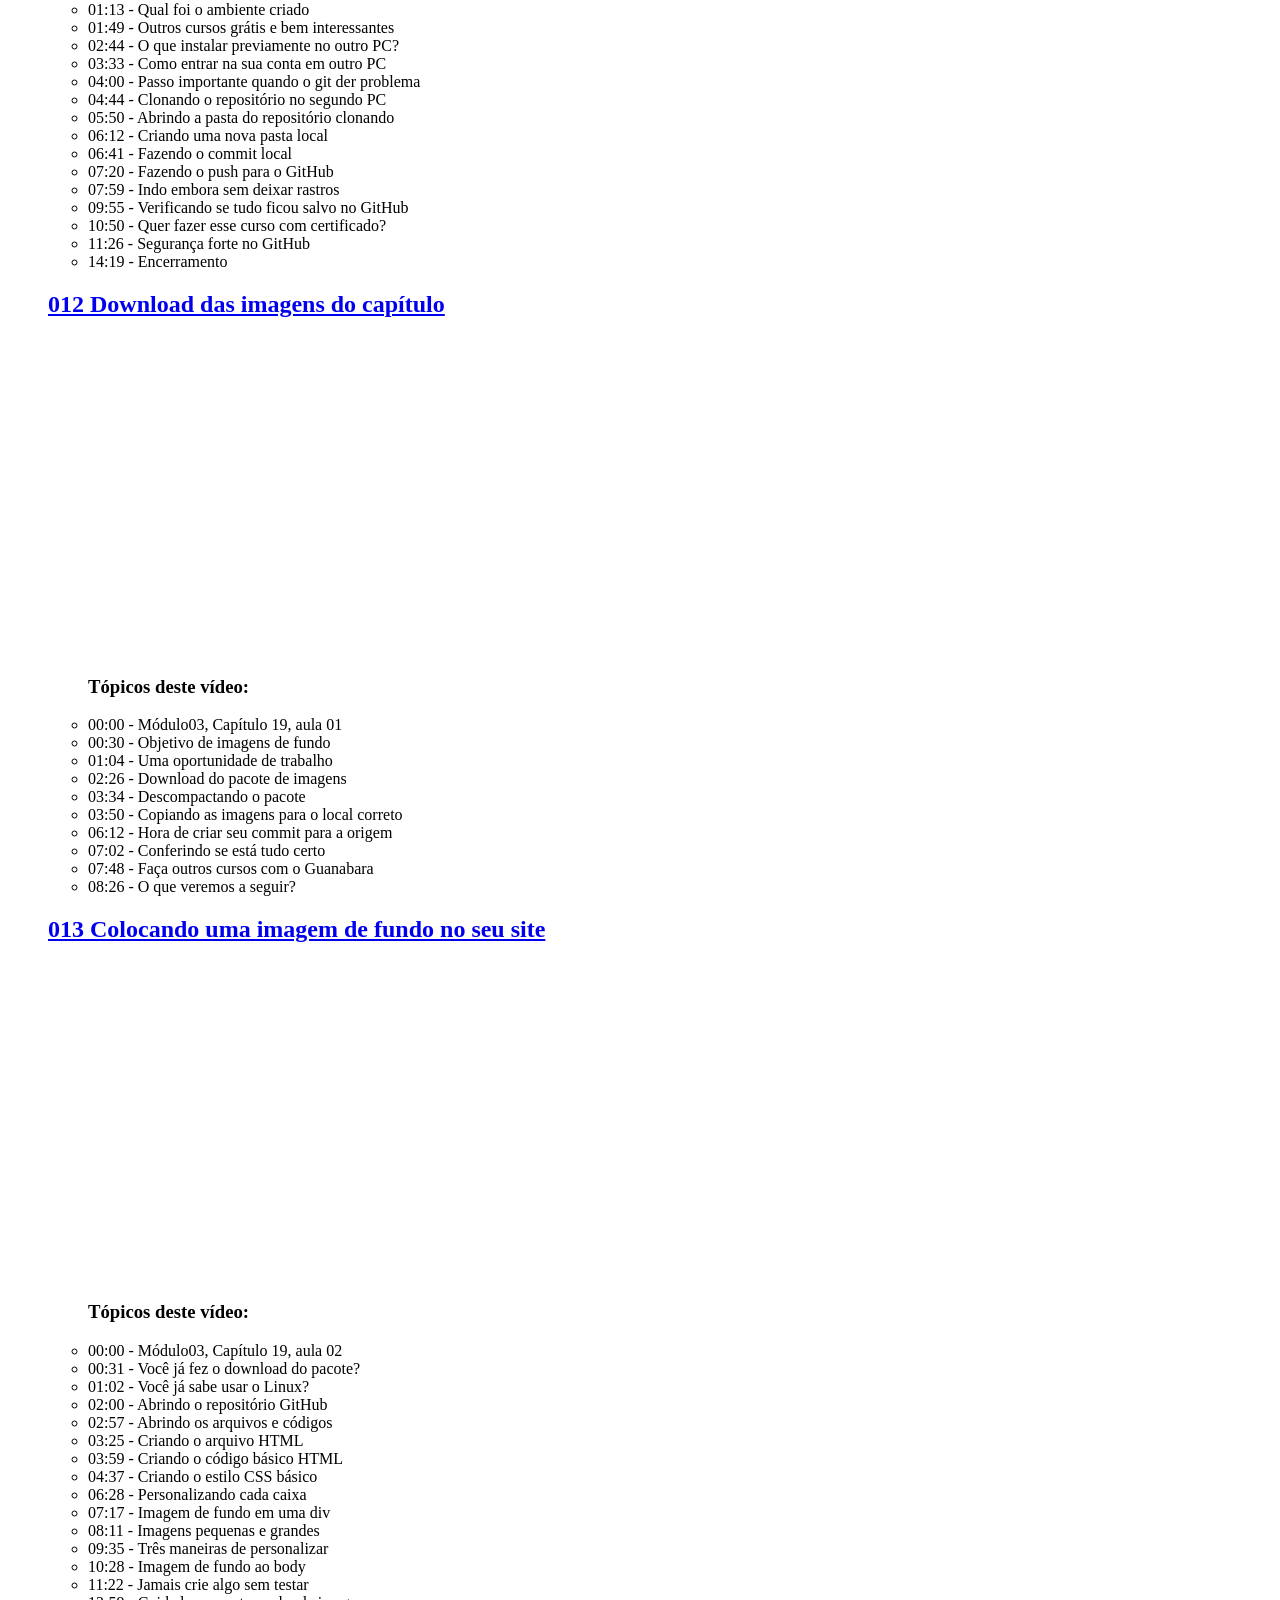
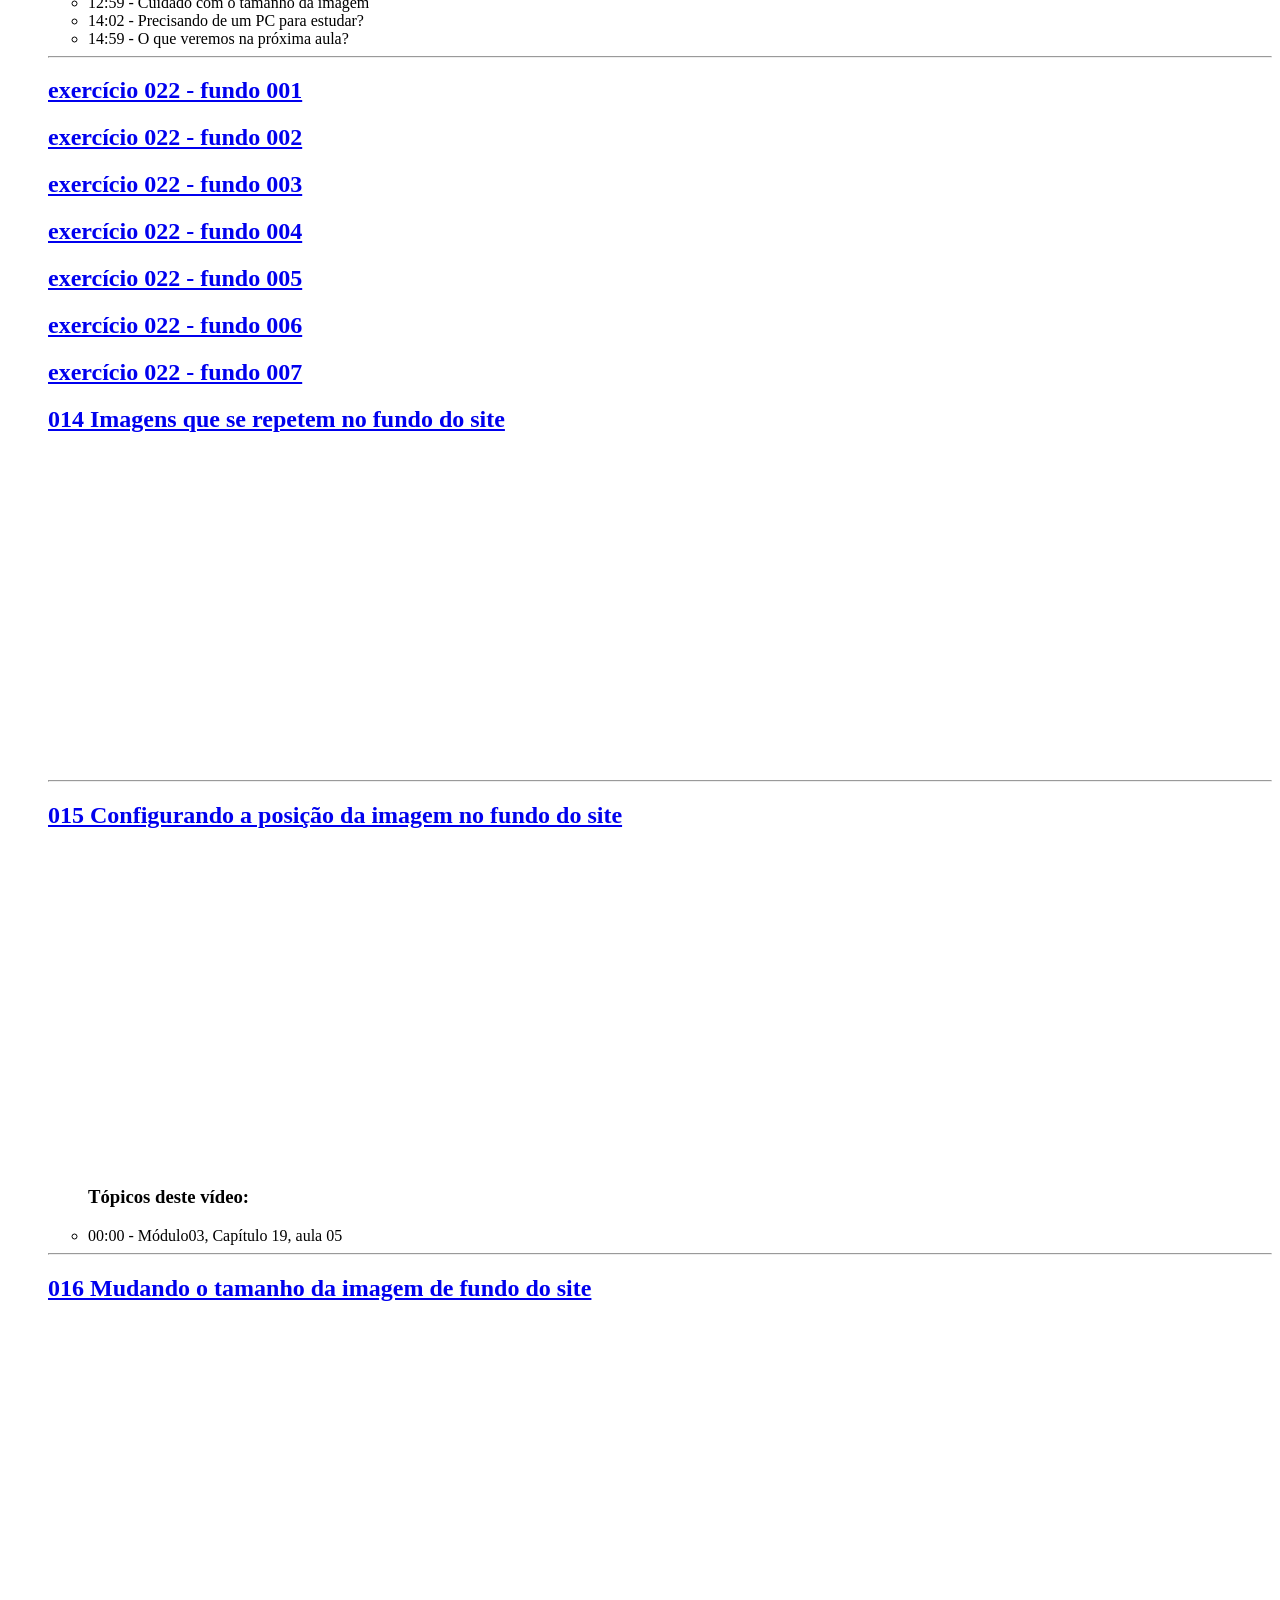
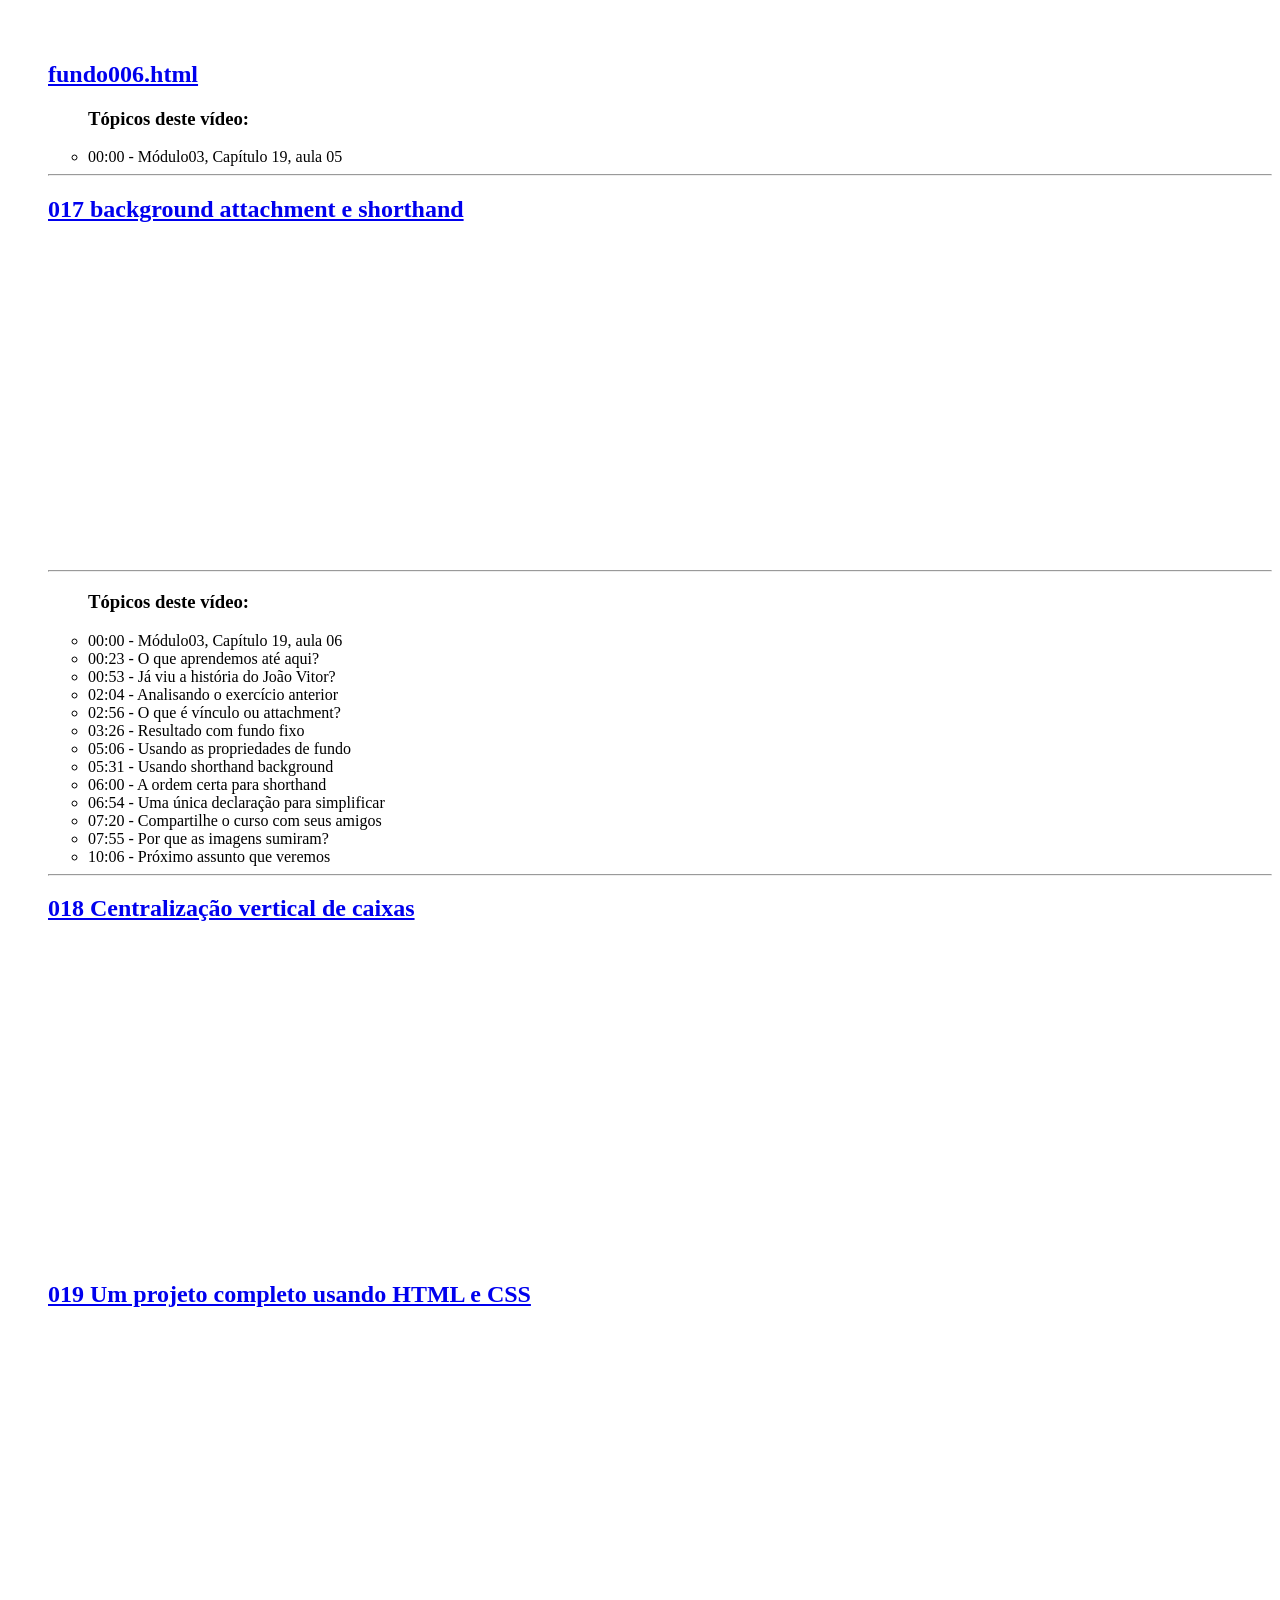
==== commit b825f87b: "fundo007 - "background-position"" ====
--- a/index.html
+++ b/index.html
@@ -711,7 +711,7 @@
                         href="exercícios/ex022/fundo001.html">
                         exercício 022 - fundo 001
                     </a>
-                </h1>
+                </h1><!-- fundo 001 -->
                 <h1>
                     <a 
                         class="botao" 
@@ -719,41 +719,48 @@
                         href="exercícios/ex022/fundo002.html">
                         exercício 022 - fundo 002
                     </a>
-            </h1>
-            <h1>
-                <a 
-                    class="botao" 
-                    target="_blank"
-                    href="exercícios/ex022/fundo003.html">
-                    exercício 022 - fundo 003
-                </a>
-            </h1>
-            <h1>
-                <a 
-                    class="botao" 
-                    target="_blank"
-                    href="exercícios/ex022/fundo004.html">
-                    exercício 022 - fundo 004
-                </a>
-            </h1>
-            <h1>
-                <a 
-                    class="botao" 
-                    target="_blank"
-                    href="exercícios/ex022/fundo005.html">
-                    exercício 022 - fundo 005
-                </a>
-            </h1>
-<!-- <a 
-                    href="exercícios/ex022/fundo001.html" 
-                    target="_blank">
-                    <img 
-                        src="Imagens/ex022.png" 
-                        alt="" 
-                        style=
-                            "display: block; 
-                            margin: auto;">
-                </a> -->
+                </h1><!-- fundo 002 -->
+                <h1>
+                    <a 
+                        class="botao" 
+                        target="_blank"
+                        href="exercícios/ex022/fundo003.html">
+                        exercício 022 - fundo 003
+                    </a>
+                </h1><!-- fundo 003 -->
+                <h1>
+                    <a 
+                        class="botao" 
+                        target="_blank"
+                        href="exercícios/ex022/fundo004.html">
+                        exercício 022 - fundo 004
+                    </a>
+                </h1><!-- fundo 004 -->
+                <h1>
+                    <a 
+                        class="botao" 
+                        target="_blank"
+                        href="exercícios/ex022/fundo005.html">
+                        exercício 022 - fundo 005
+                    </a>
+                </h1><!-- fundo 005 -->
+                <h1>
+                    <a 
+                        class="botao" 
+                        target="_blank"
+                        href="exercícios/ex022/fundo006.html">
+                        exercício 022 - fundo 006
+                    </a>
+                </h1><!-- fundo 006 -->
+                <h1>
+                    <a 
+                        class="botao" 
+                        target="_blank"
+                        href="exercícios/ex022/fundo007.html">
+                        exercício 022 - fundo 007
+                    </a>
+                </h1><!-- fundo 007 -->
+
             </li>   <!-- 013 Colocando uma imagem de fundo no seu site -->
 
             <li class="item">
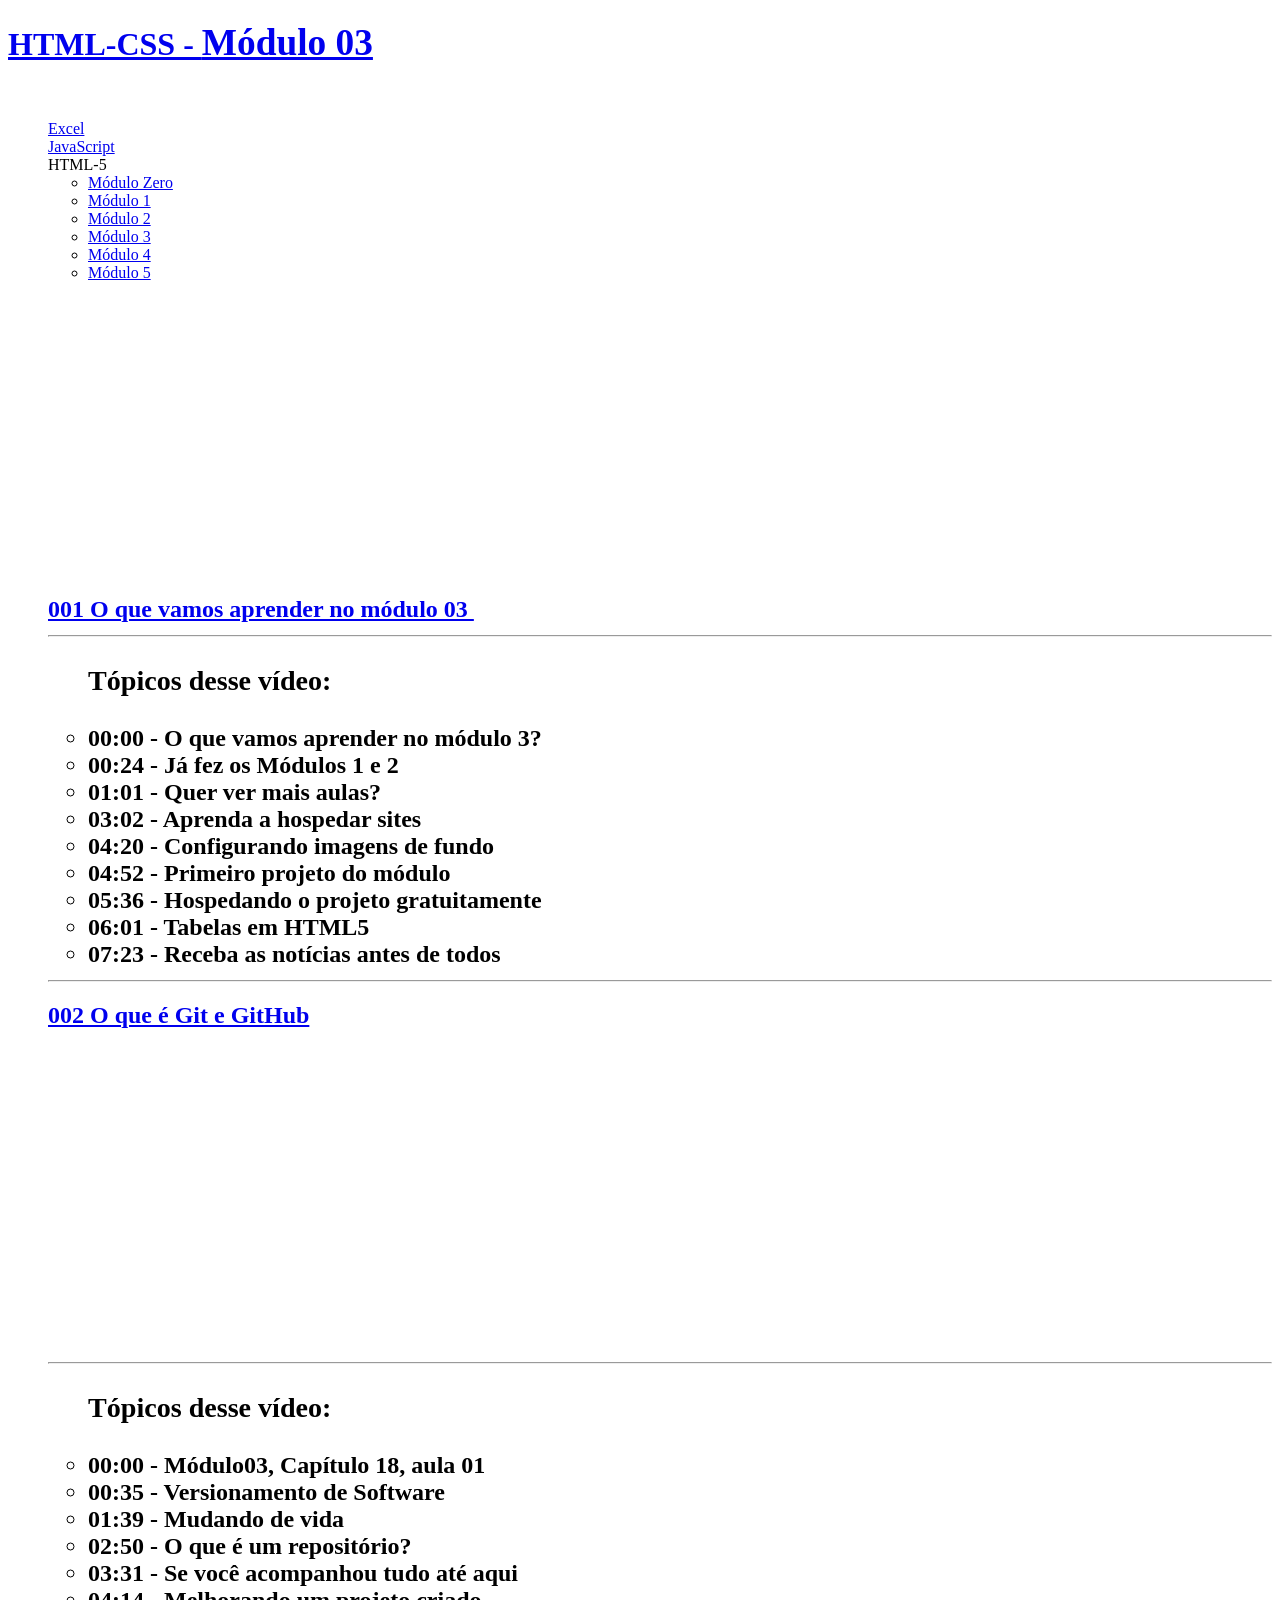
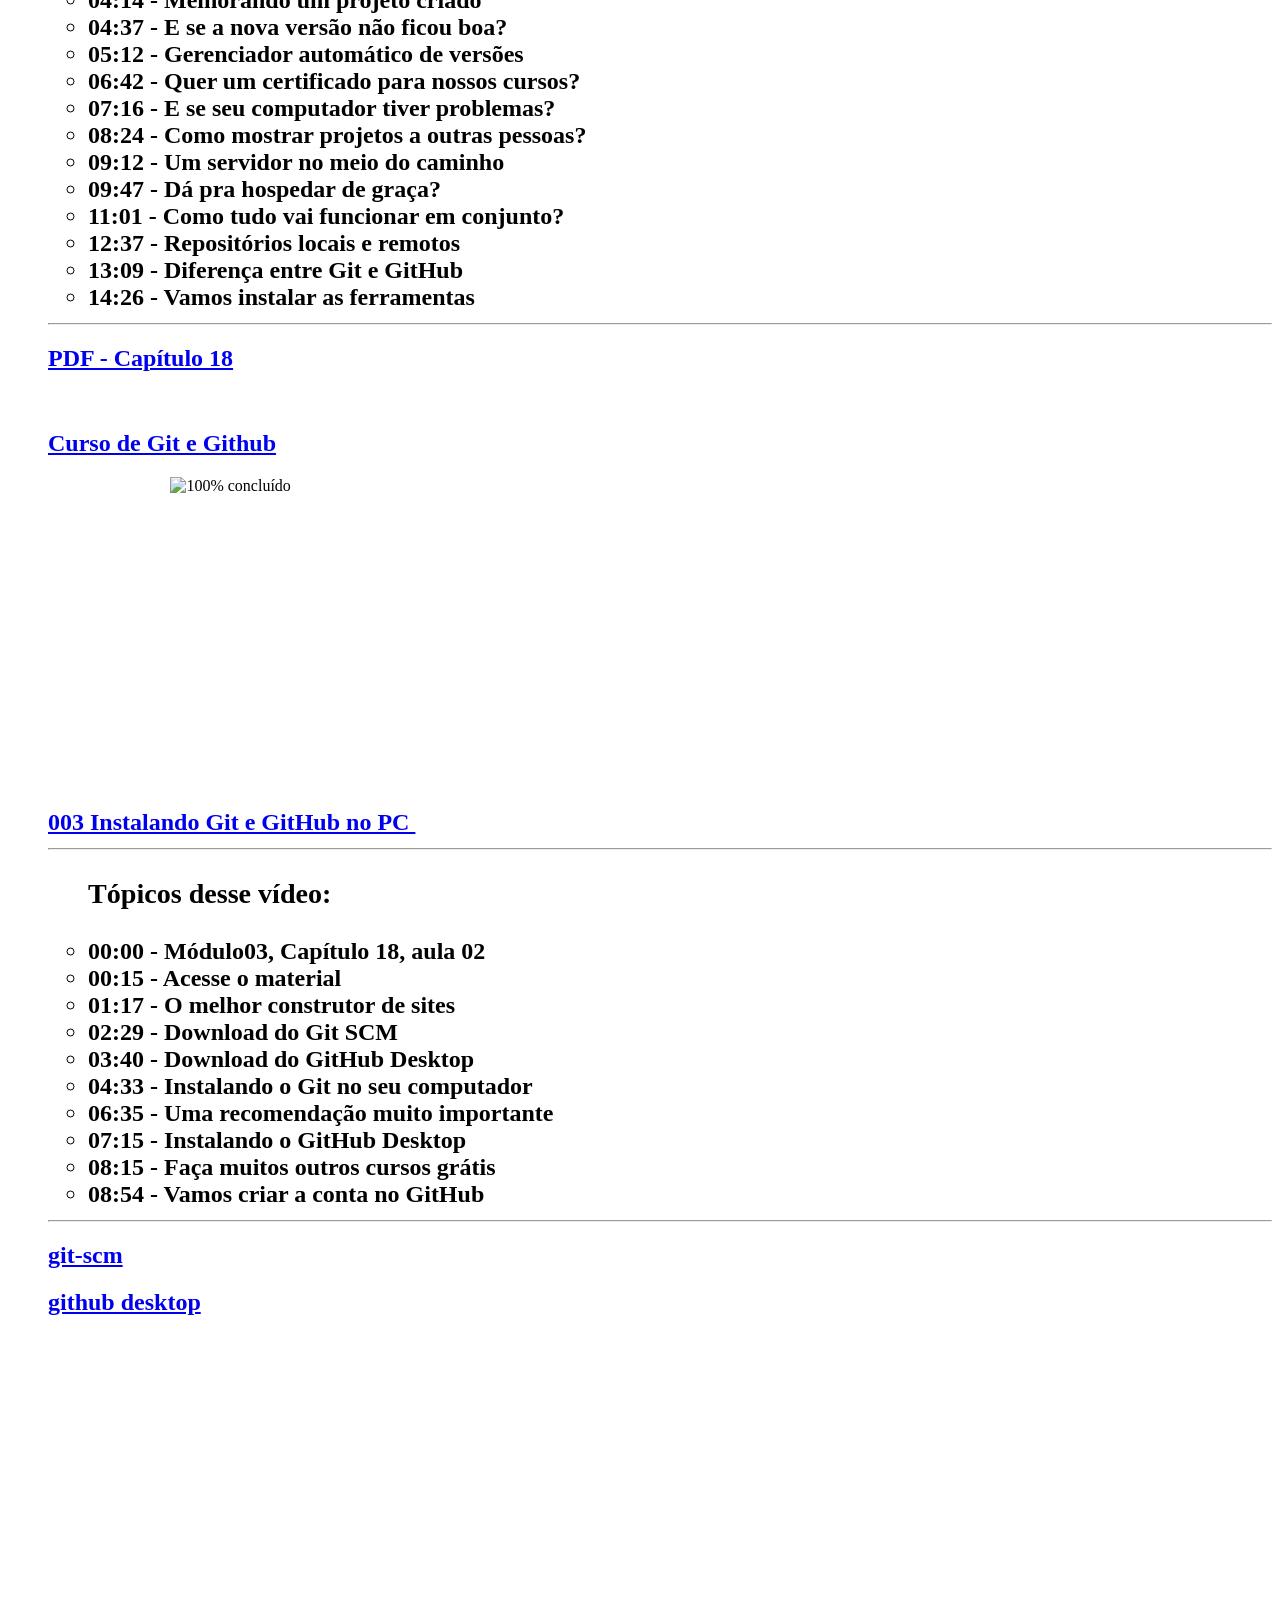
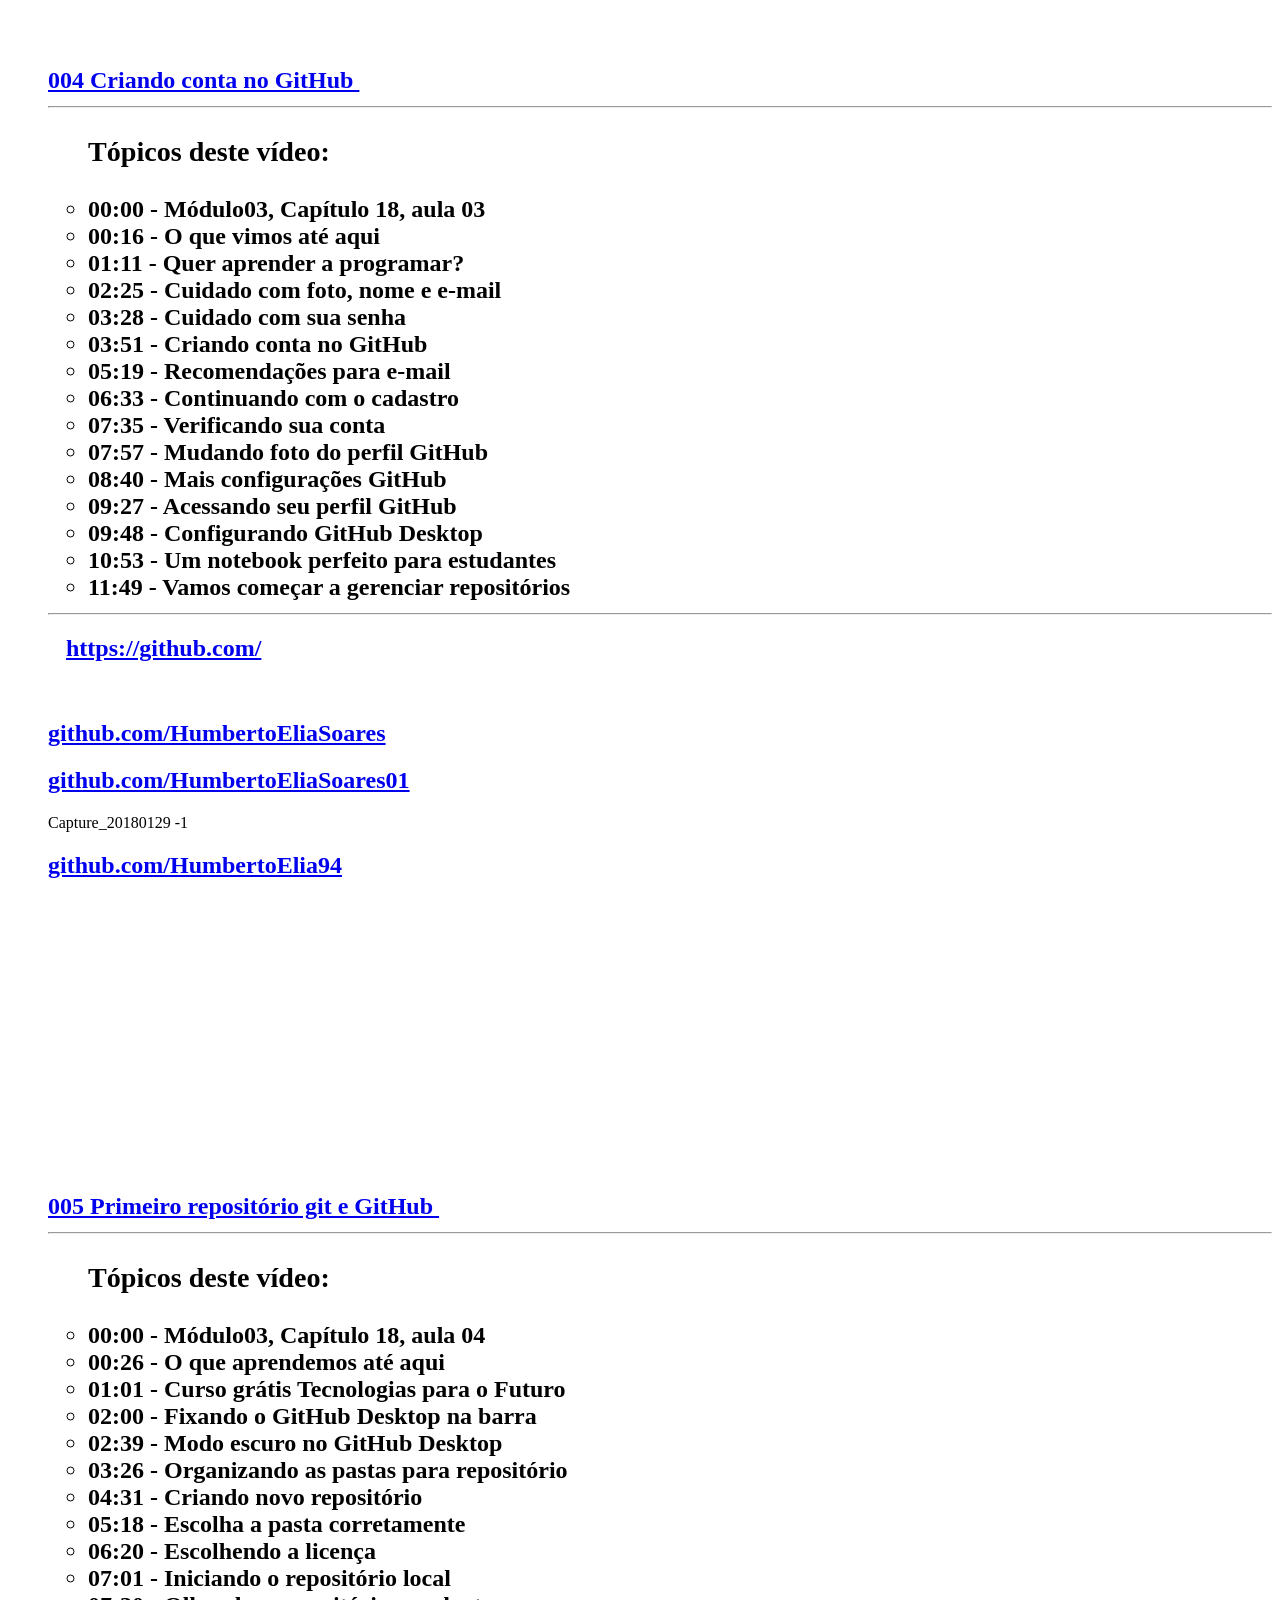
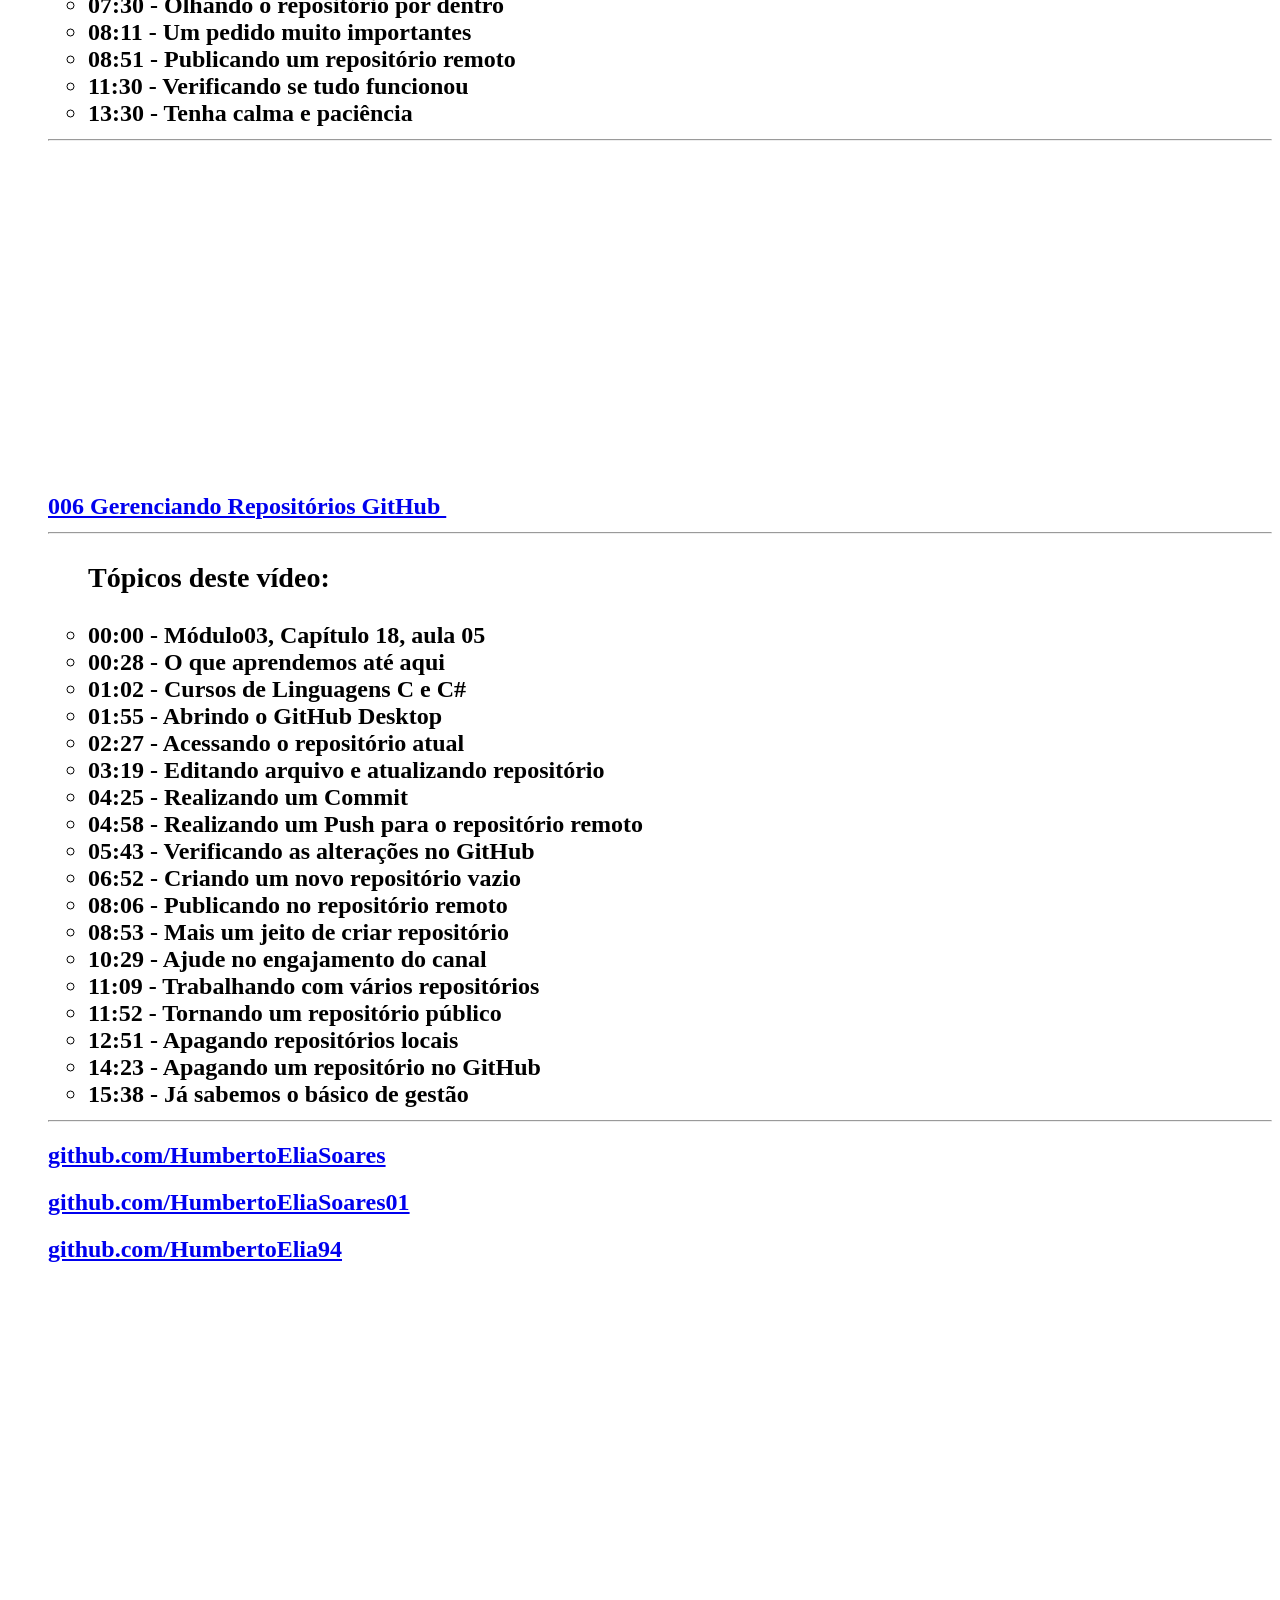
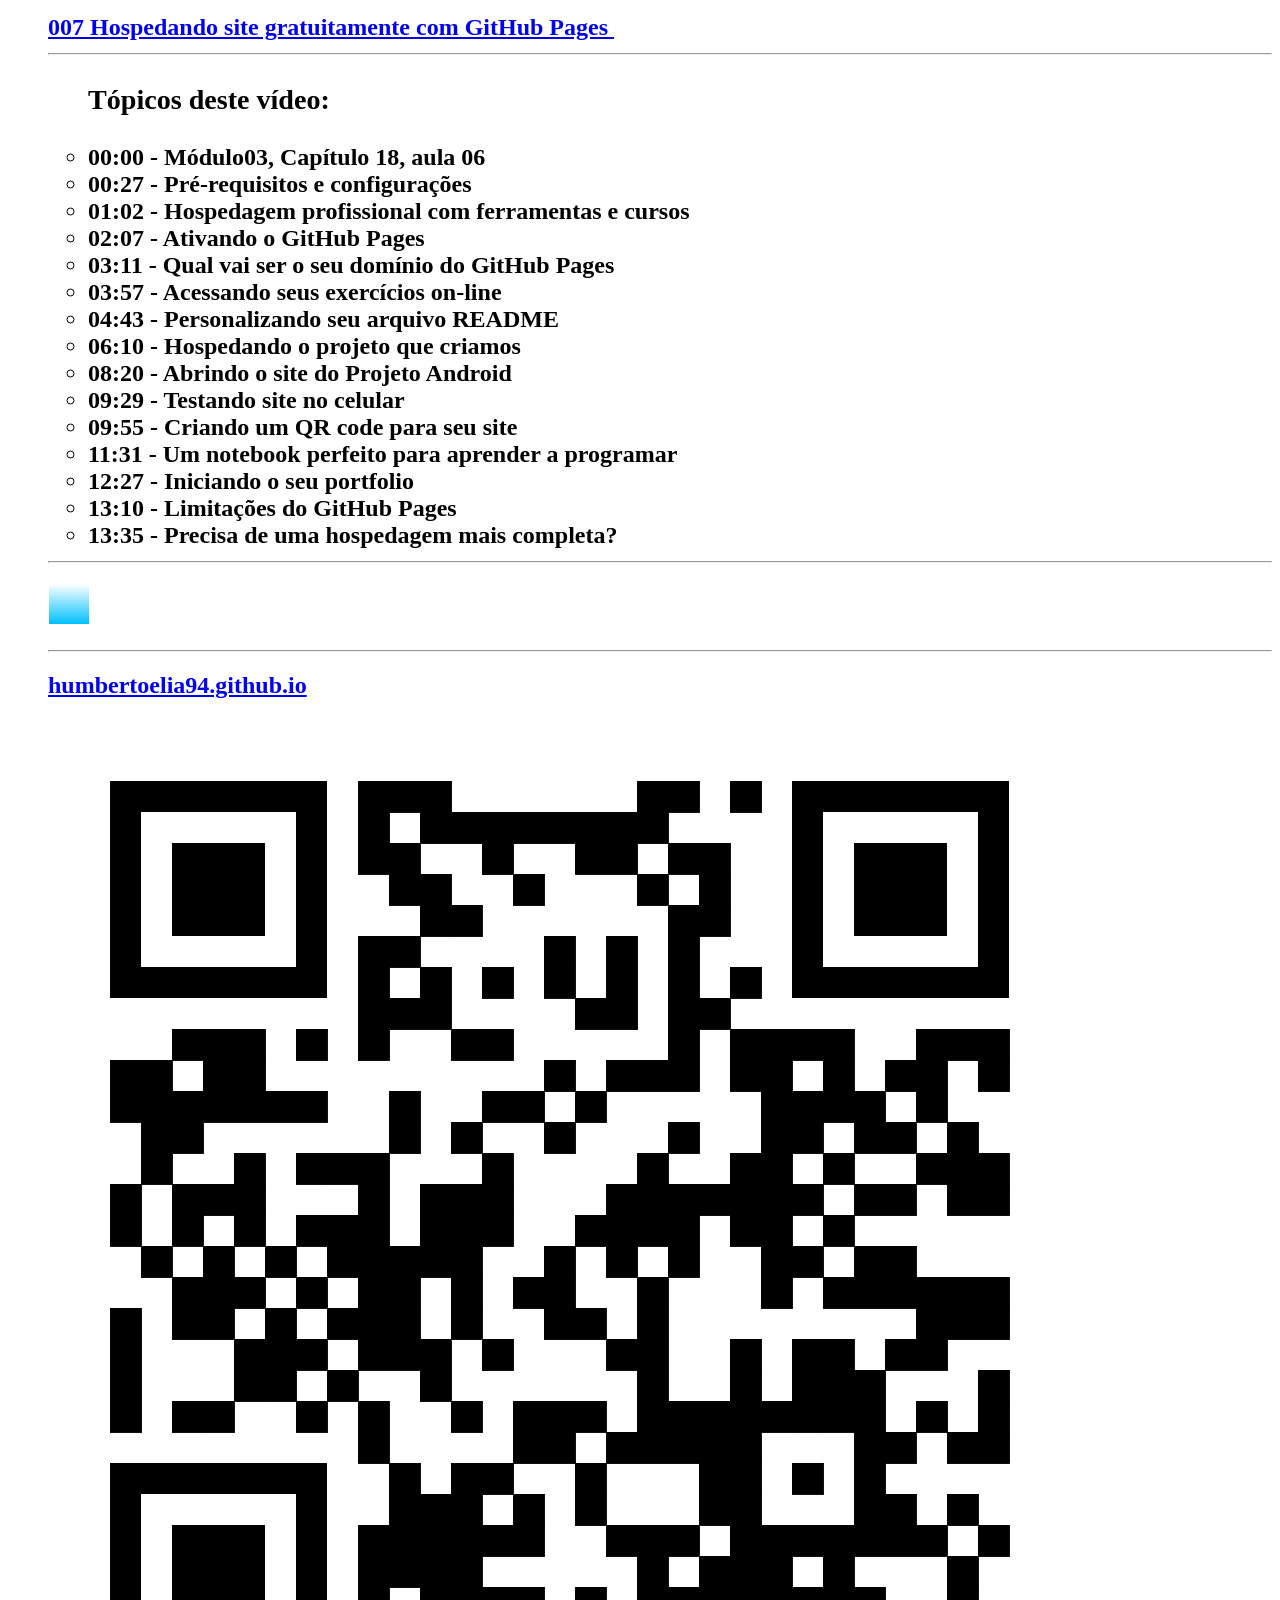
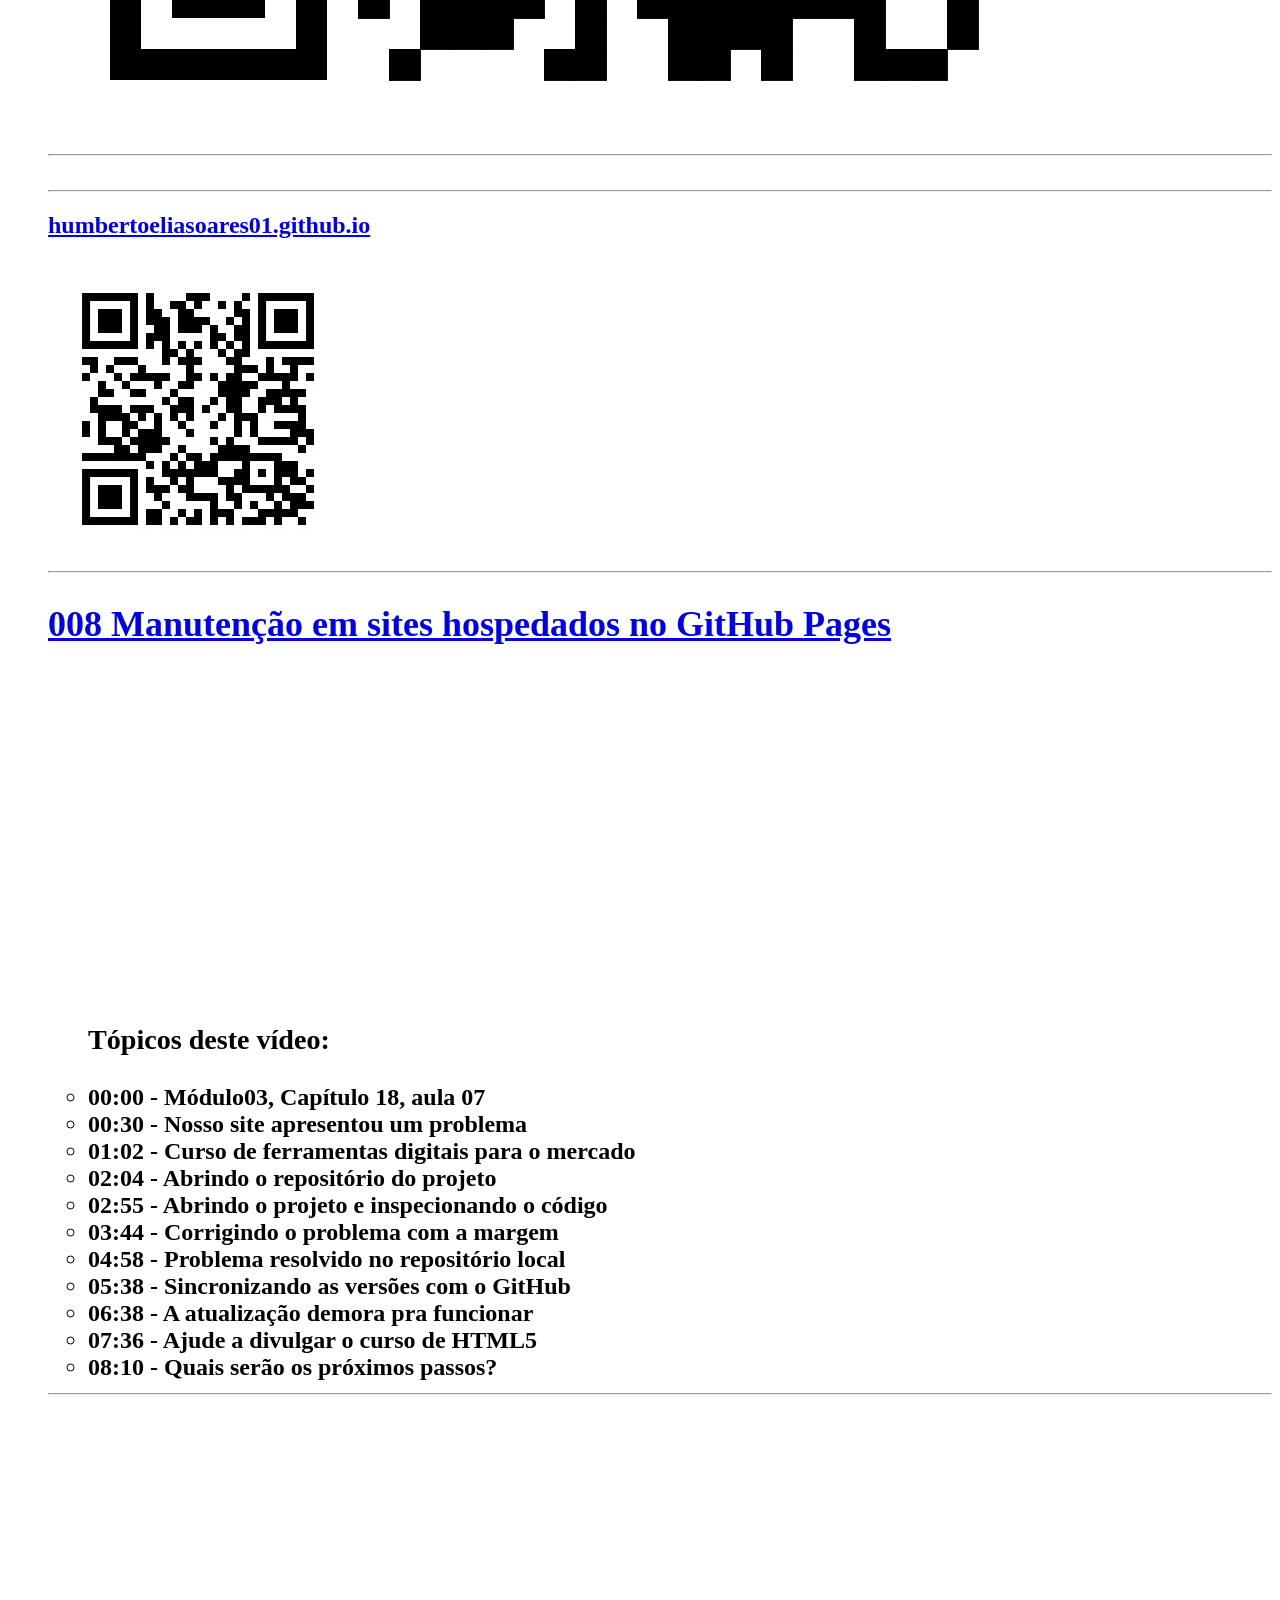
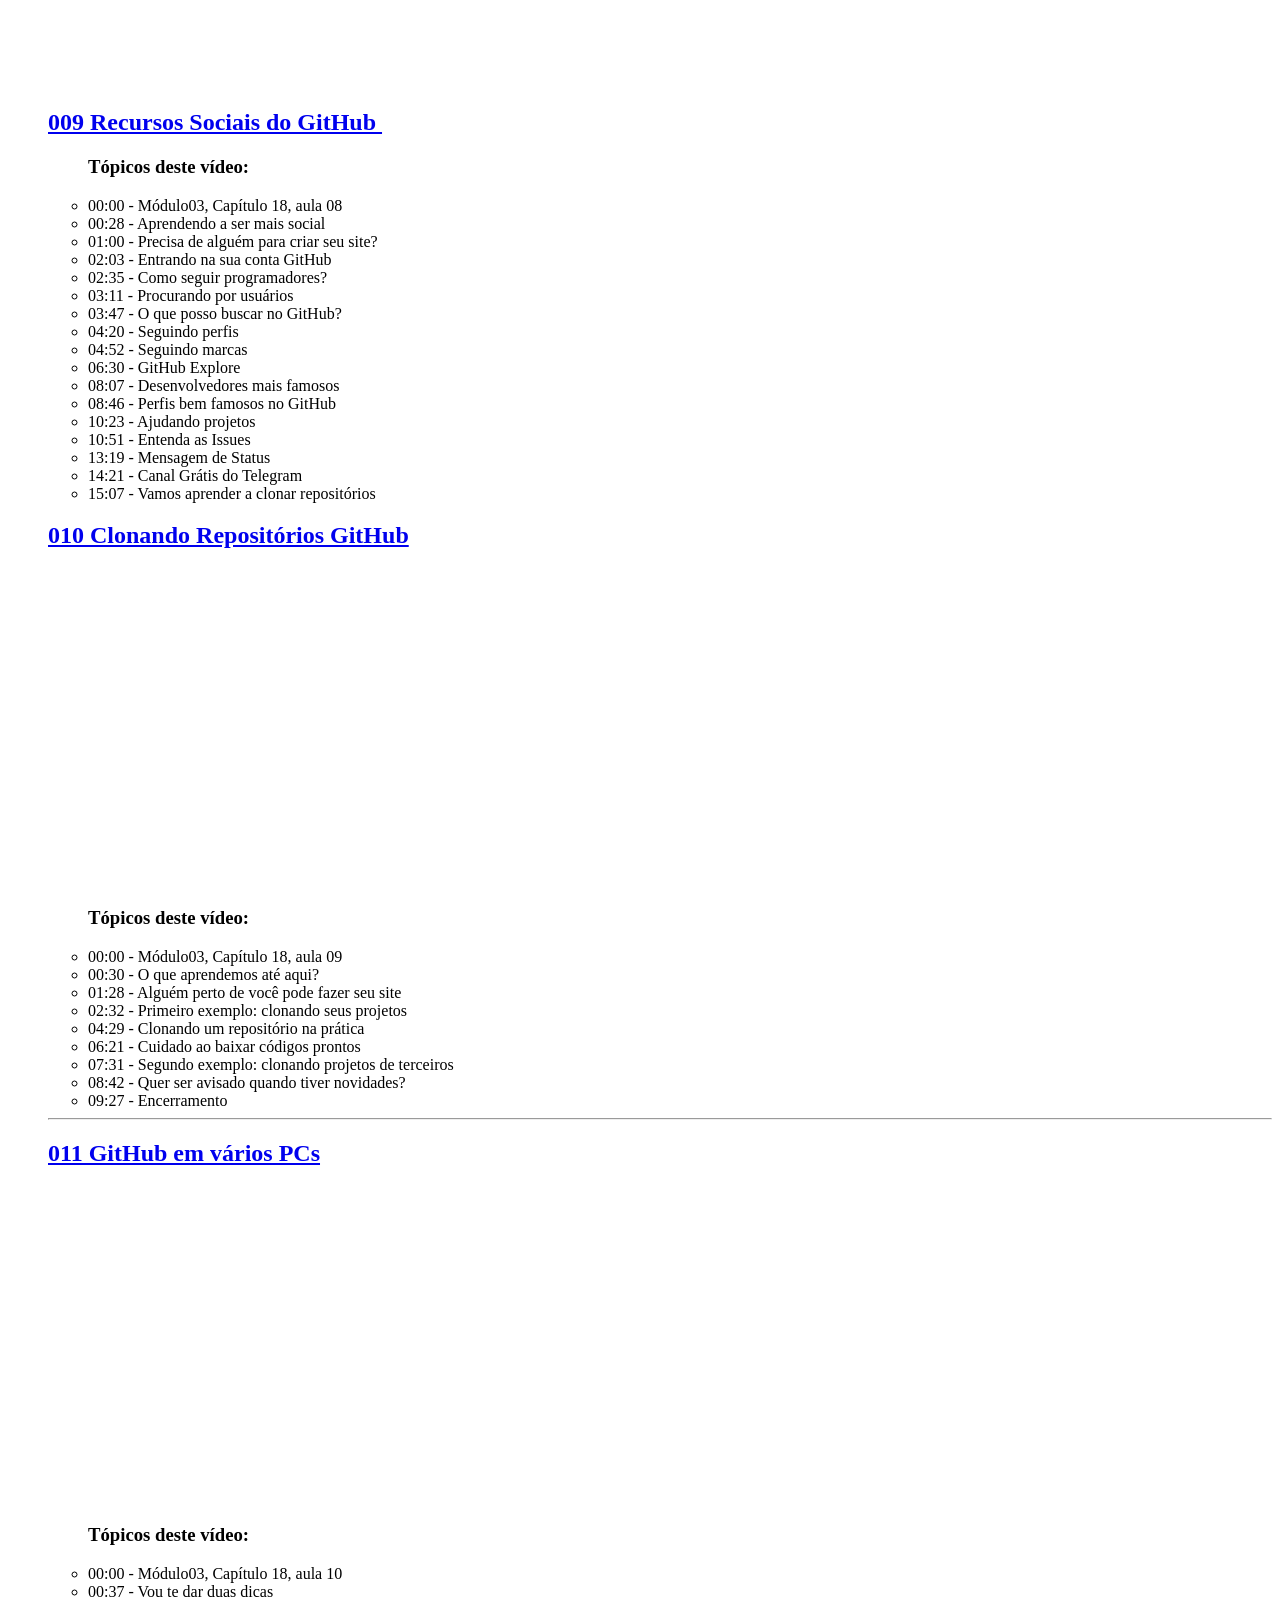
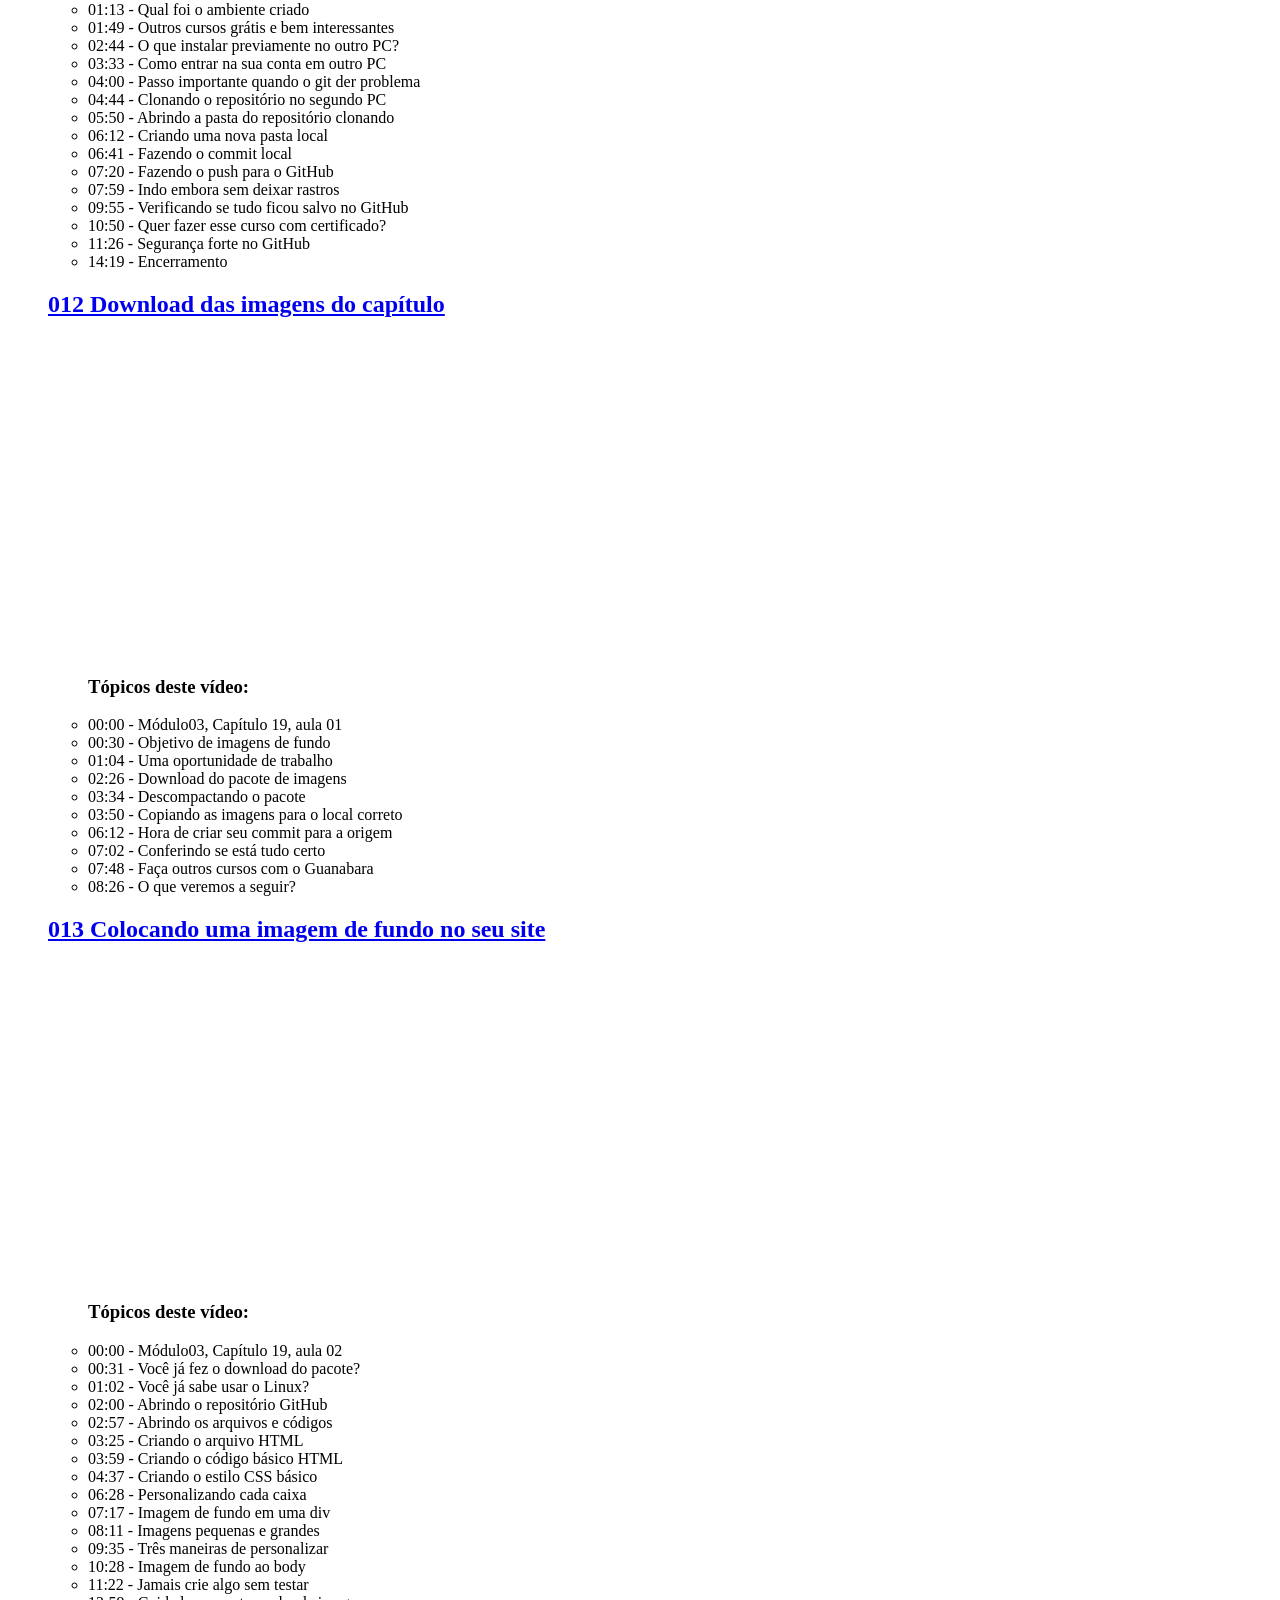
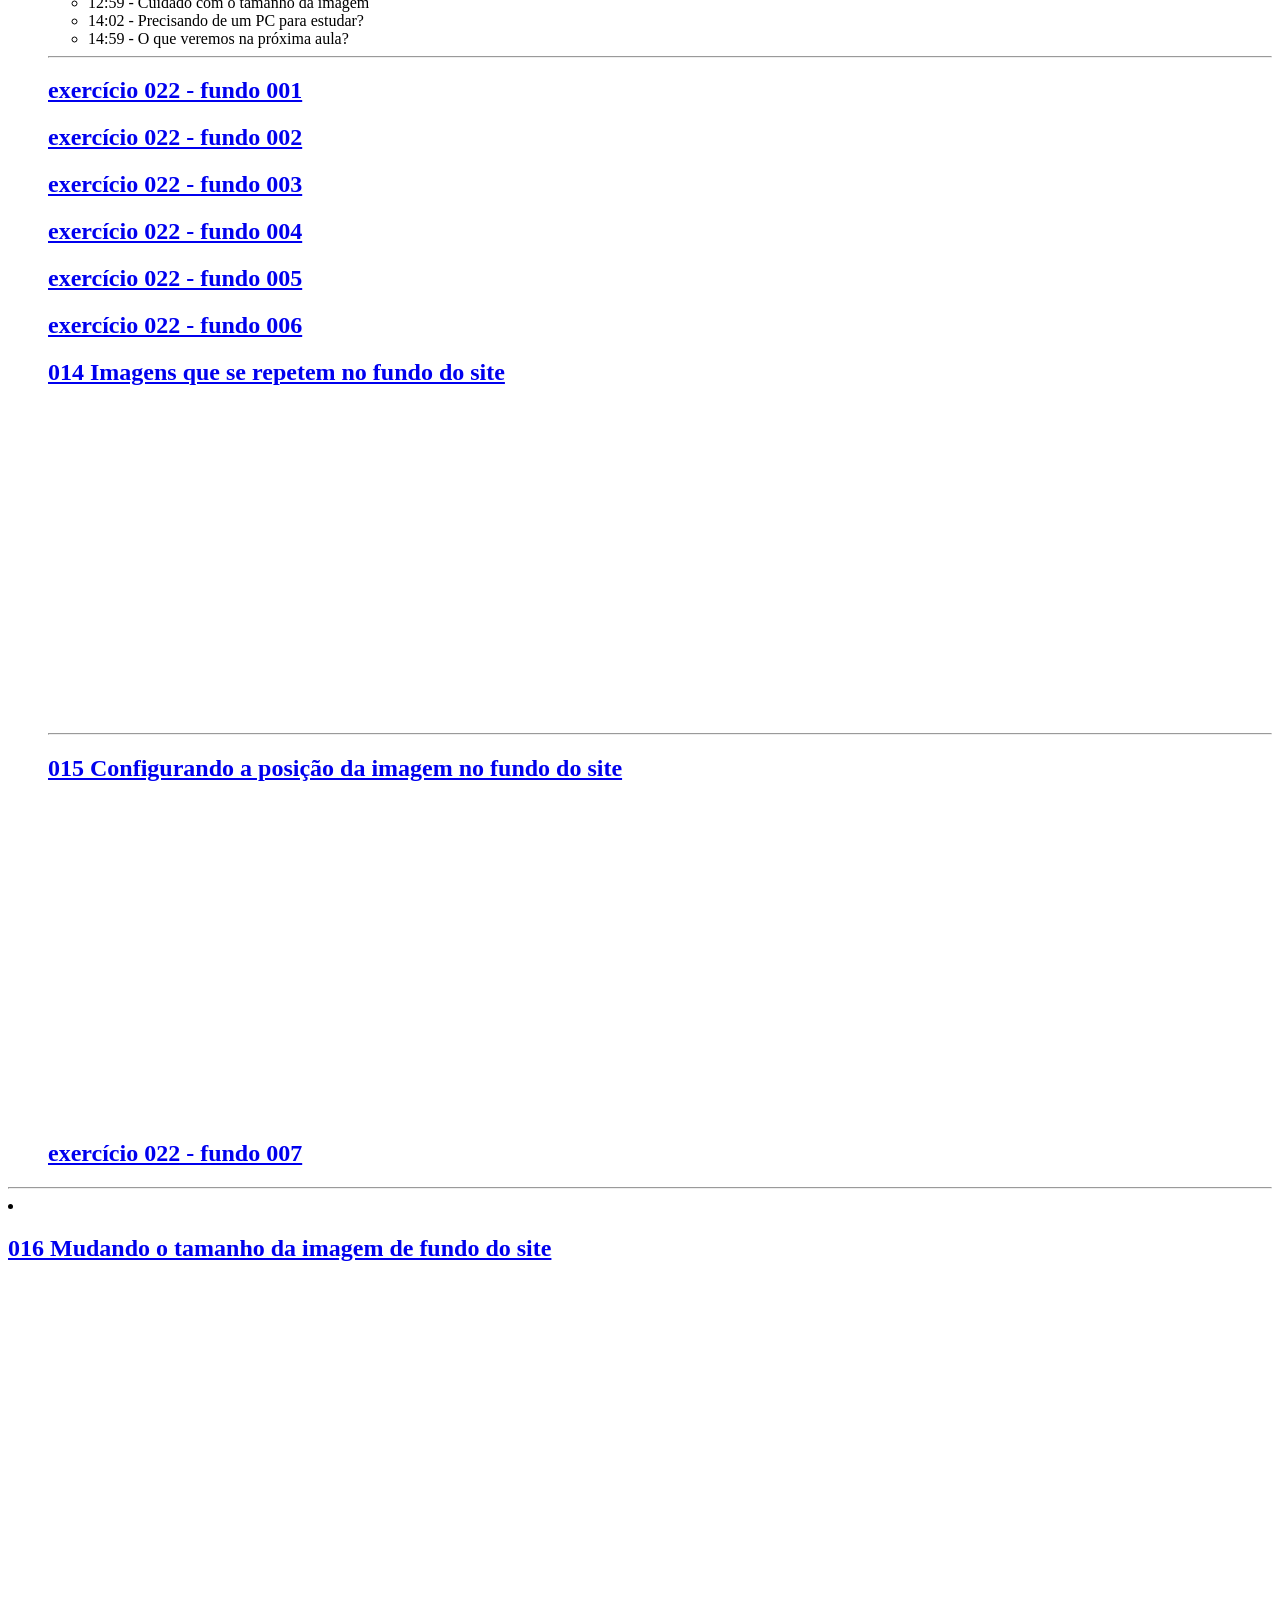
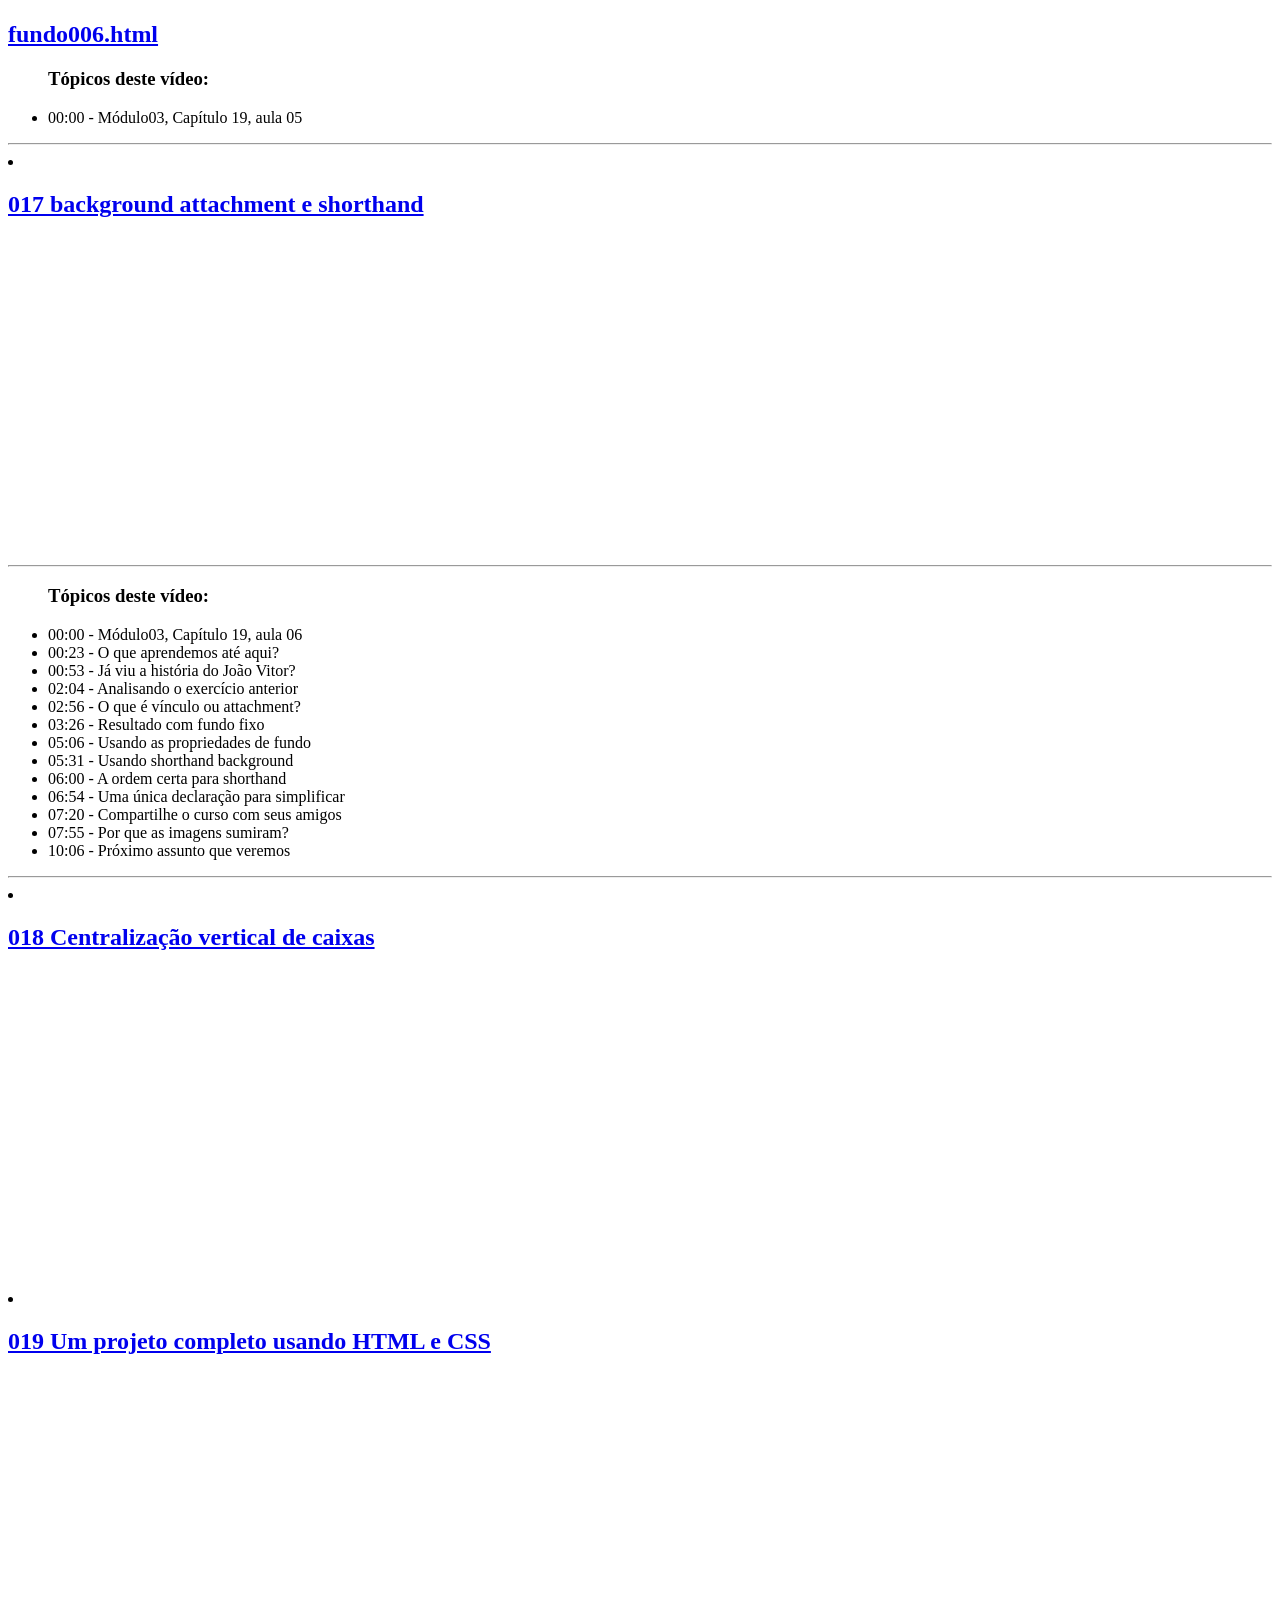
==== commit 2ea680c5: "fundo 007" ====
--- a/index.html
+++ b/index.html
@@ -752,14 +752,6 @@
                         exercício 022 - fundo 006
                     </a>
                 </h1><!-- fundo 006 -->
-                <h1>
-                    <a 
-                        class="botao" 
-                        target="_blank"
-                        href="exercícios/ex022/fundo007.html">
-                        exercício 022 - fundo 007
-                    </a>
-                </h1><!-- fundo 007 -->
 
             </li>   <!-- 013 Colocando uma imagem de fundo no seu site -->
 
@@ -789,10 +781,15 @@
                         </a>
                     </h2>
                     <iframe width="560" height="315" src="https://www.youtube.com/embed/RpcmGqvzWxQ?si=f4fPhbKvUFtUfvXB" title="YouTube video player" frameborder="0" allow="accelerometer; autoplay; clipboard-write; encrypted-media; gyroscope; picture-in-picture; web-share" referrerpolicy="strict-origin-when-cross-origin" allowfullscreen></iframe>
-                </div>
-                <ul class="topico">
-                    <h3>Tópicos deste vídeo:</h3>
-                    <li>00:00 - Módulo03, Capítulo 19, aula 05</li>
+                    <h1>
+                        <a 
+                            class="botao" 
+                            target="_blank"
+                            href="exercícios/ex022/fundo007.html">
+                            exercício 022 - fundo 007
+                        </a>
+                    </h1><!-- fundo 007 -->
+                    </div>
                 </ul>
                 <hr>
             </li>   <!-- 015 Configurando a posição da imagem no fundo do site -->
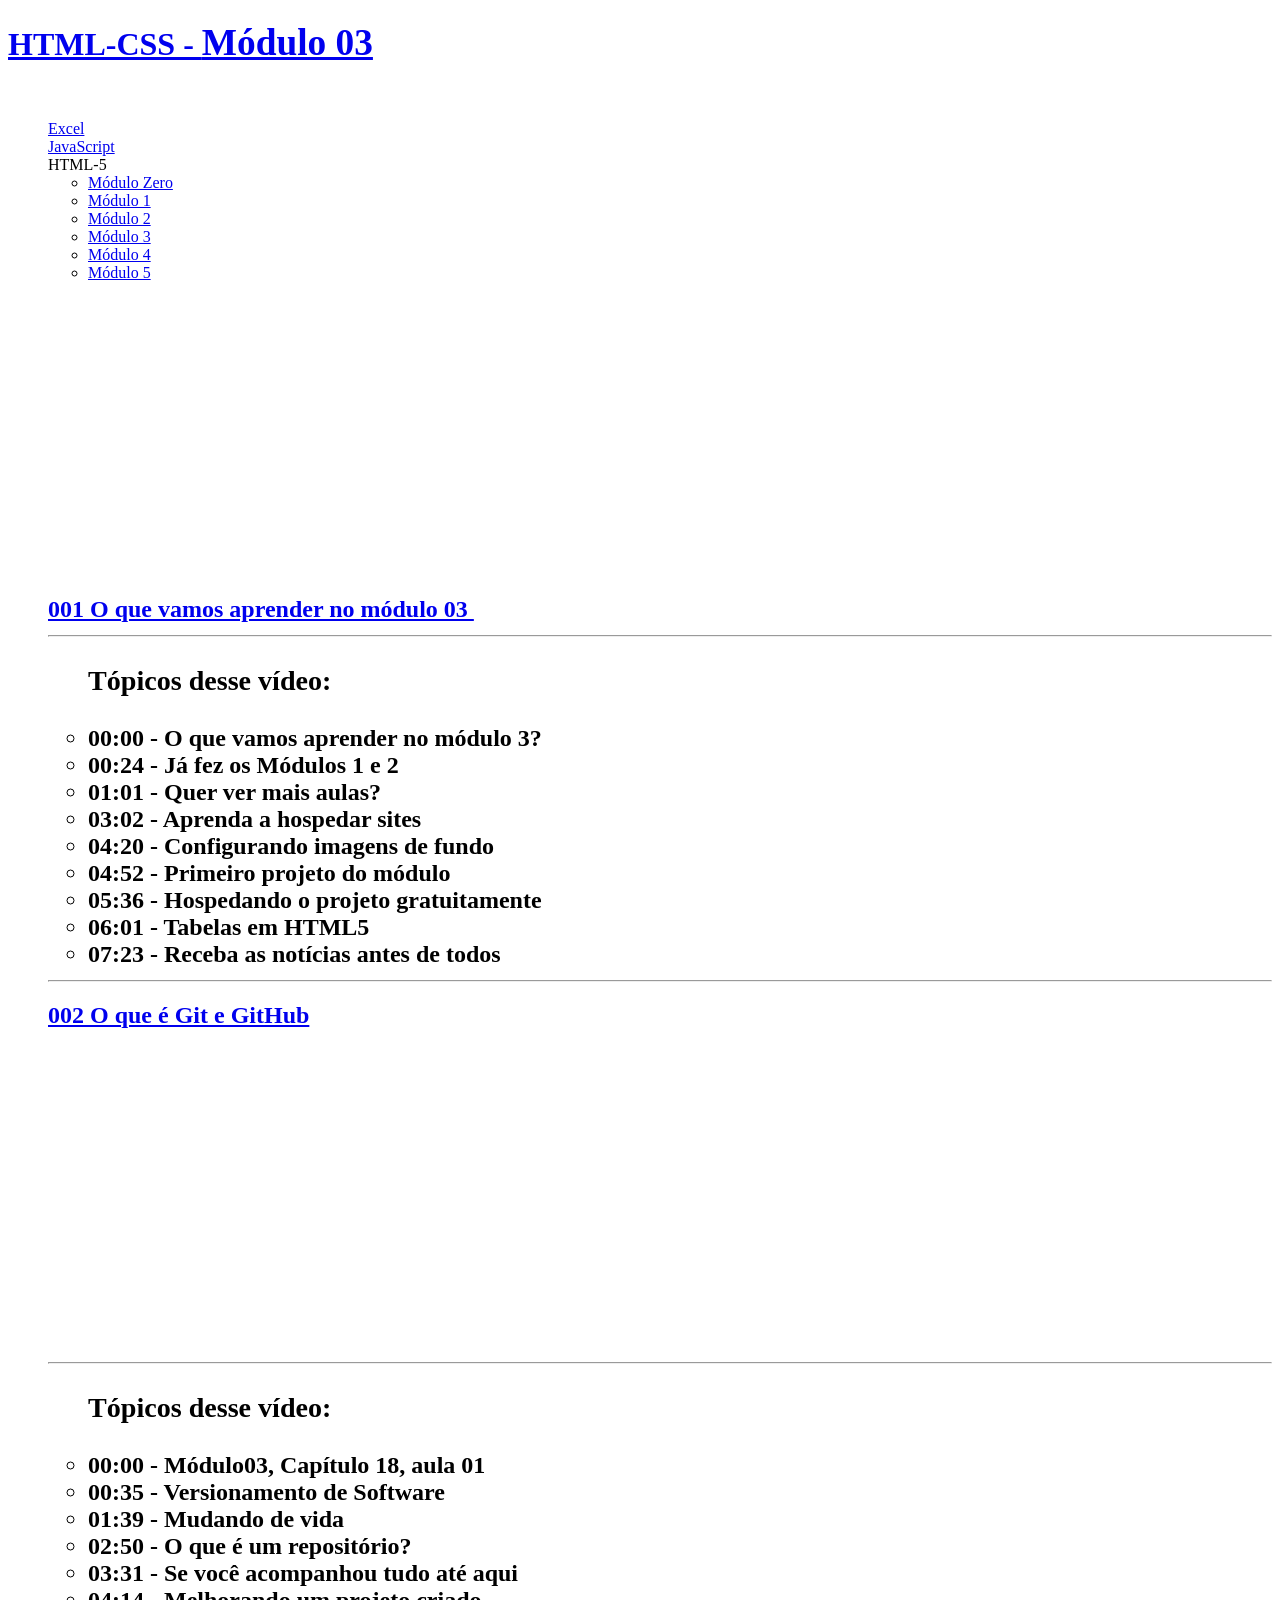
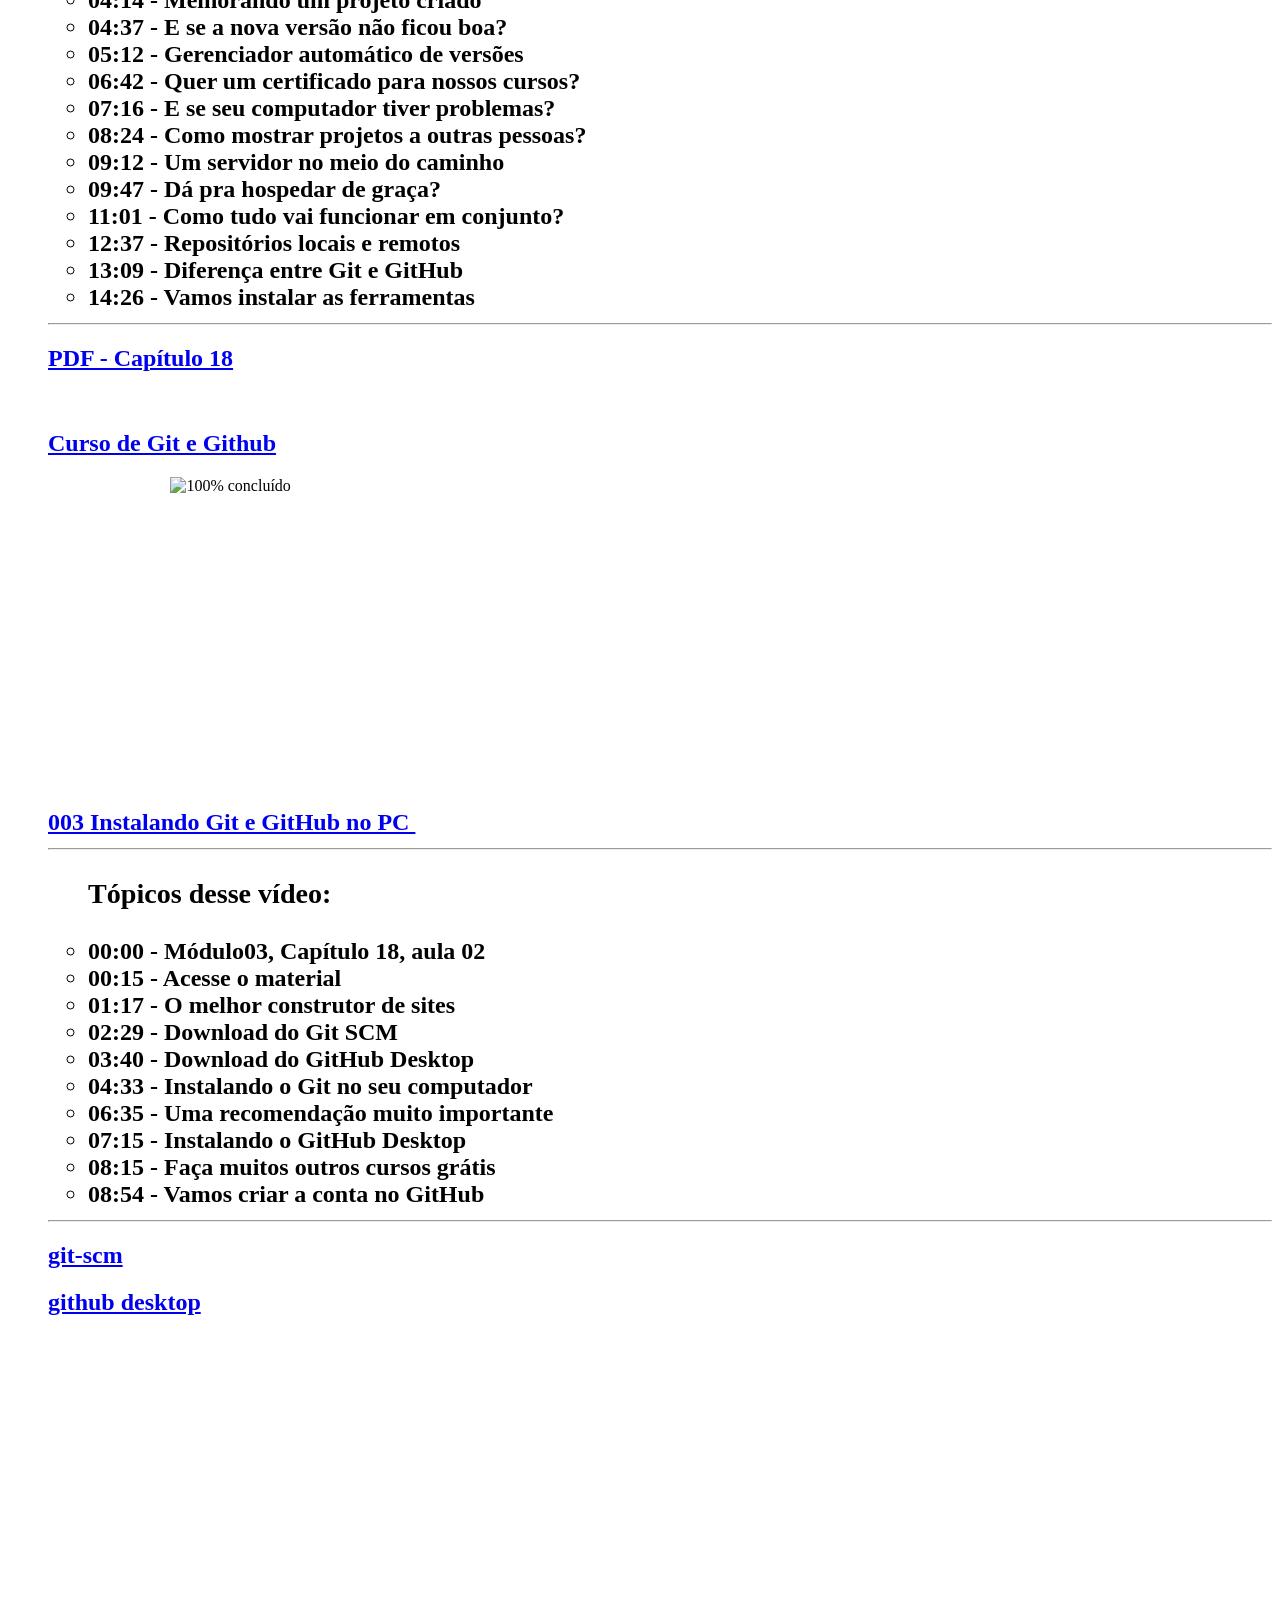
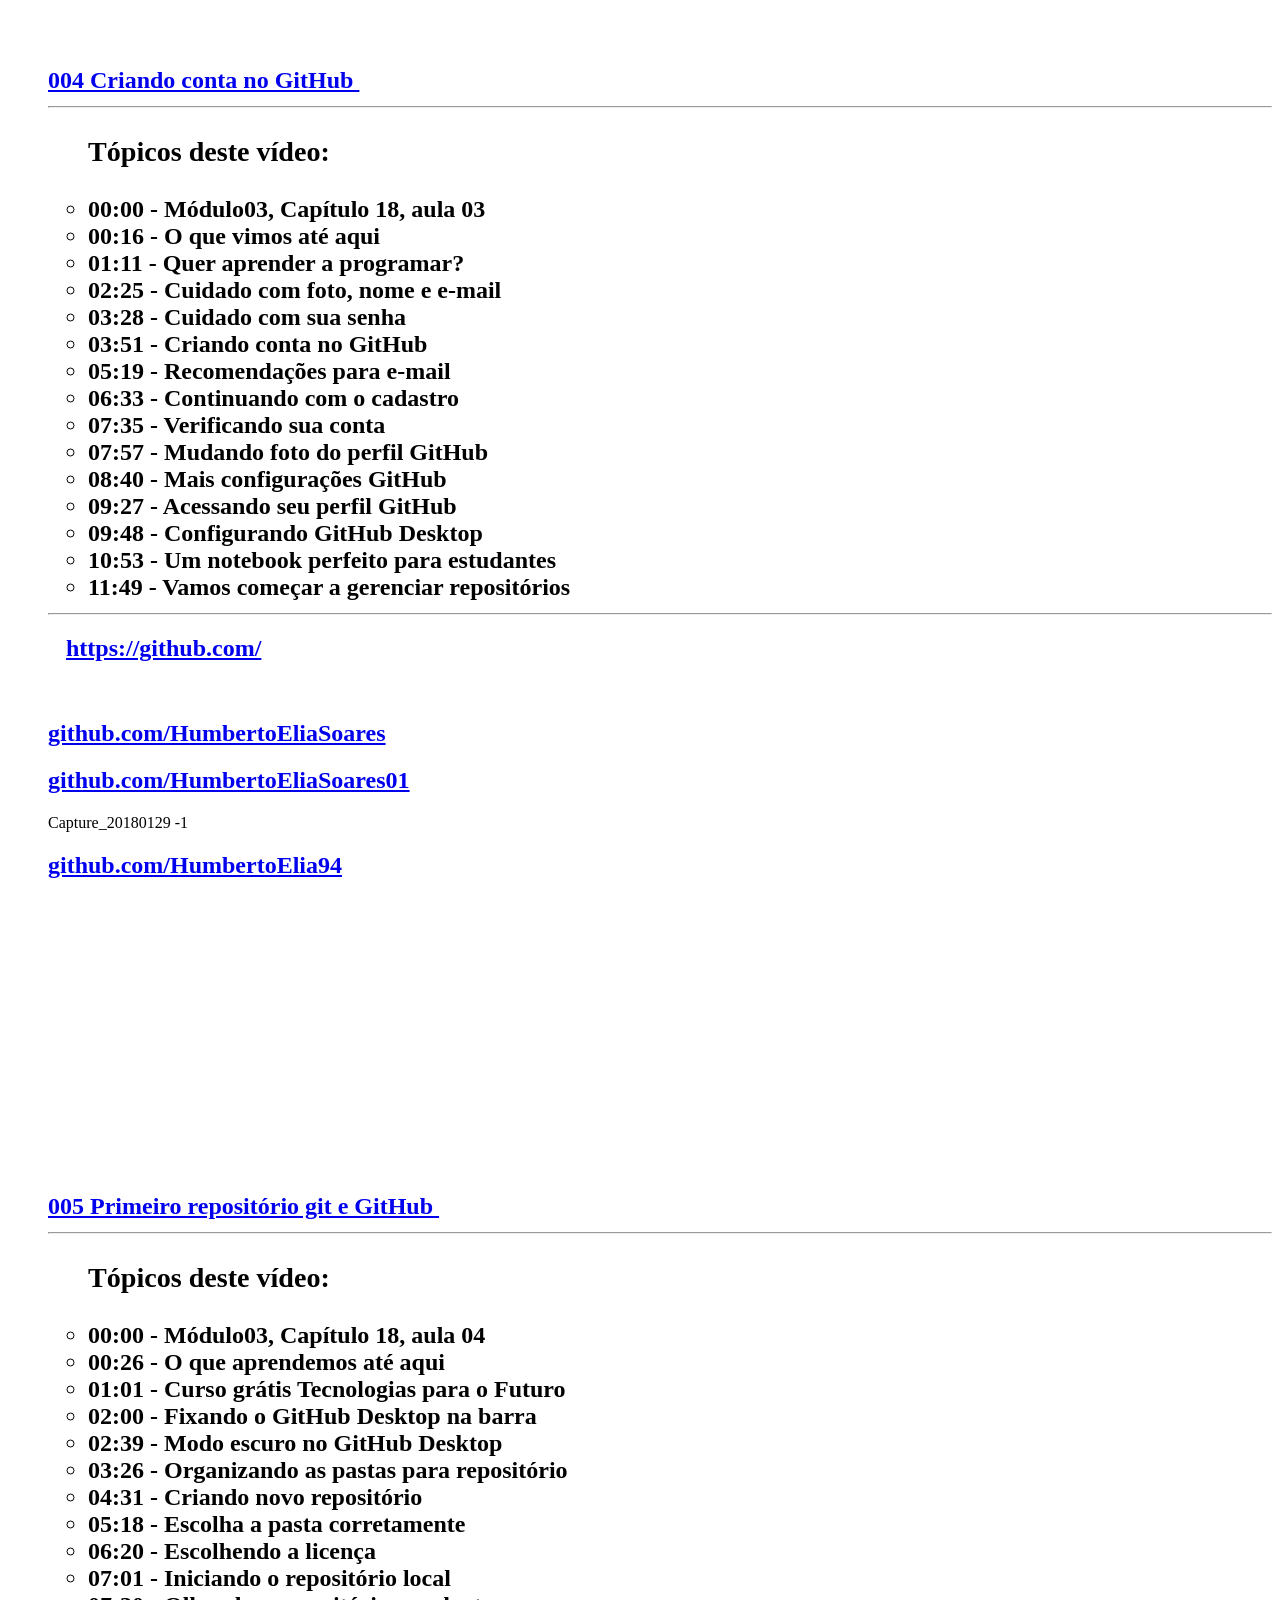
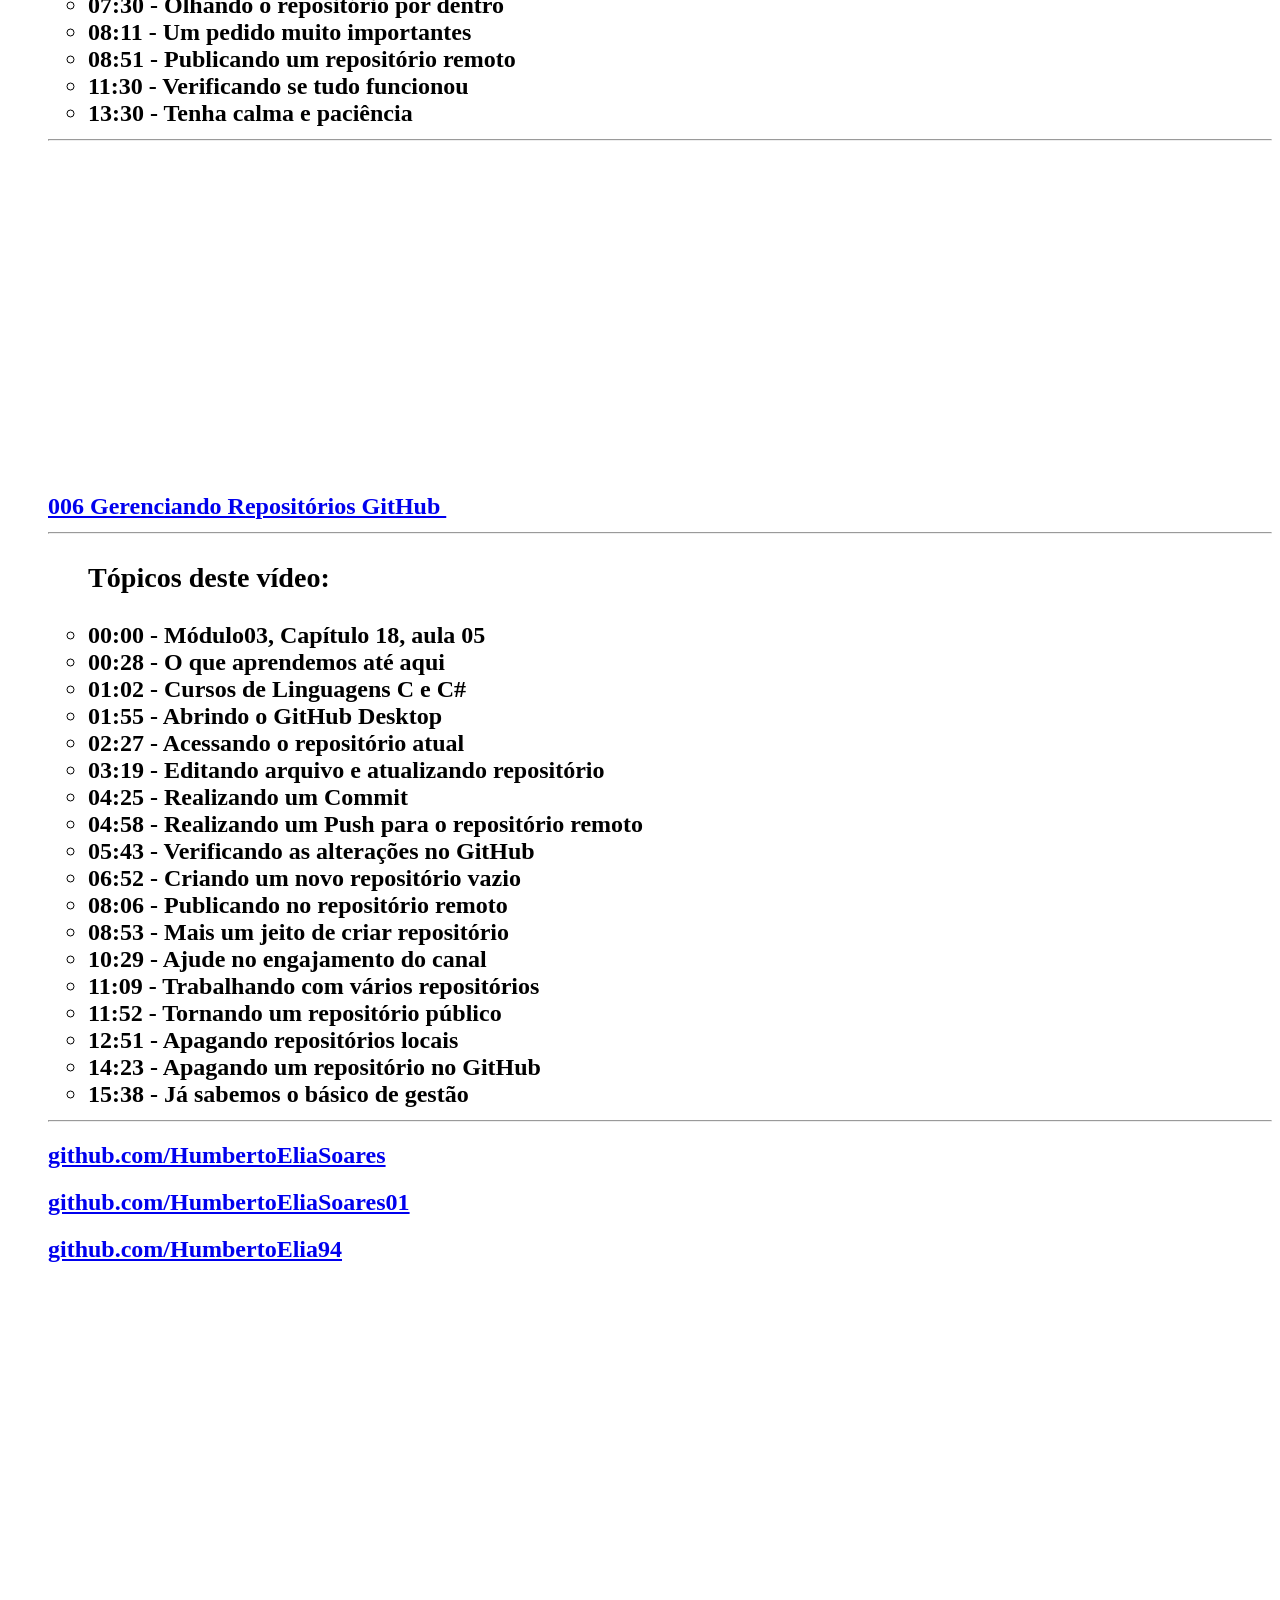
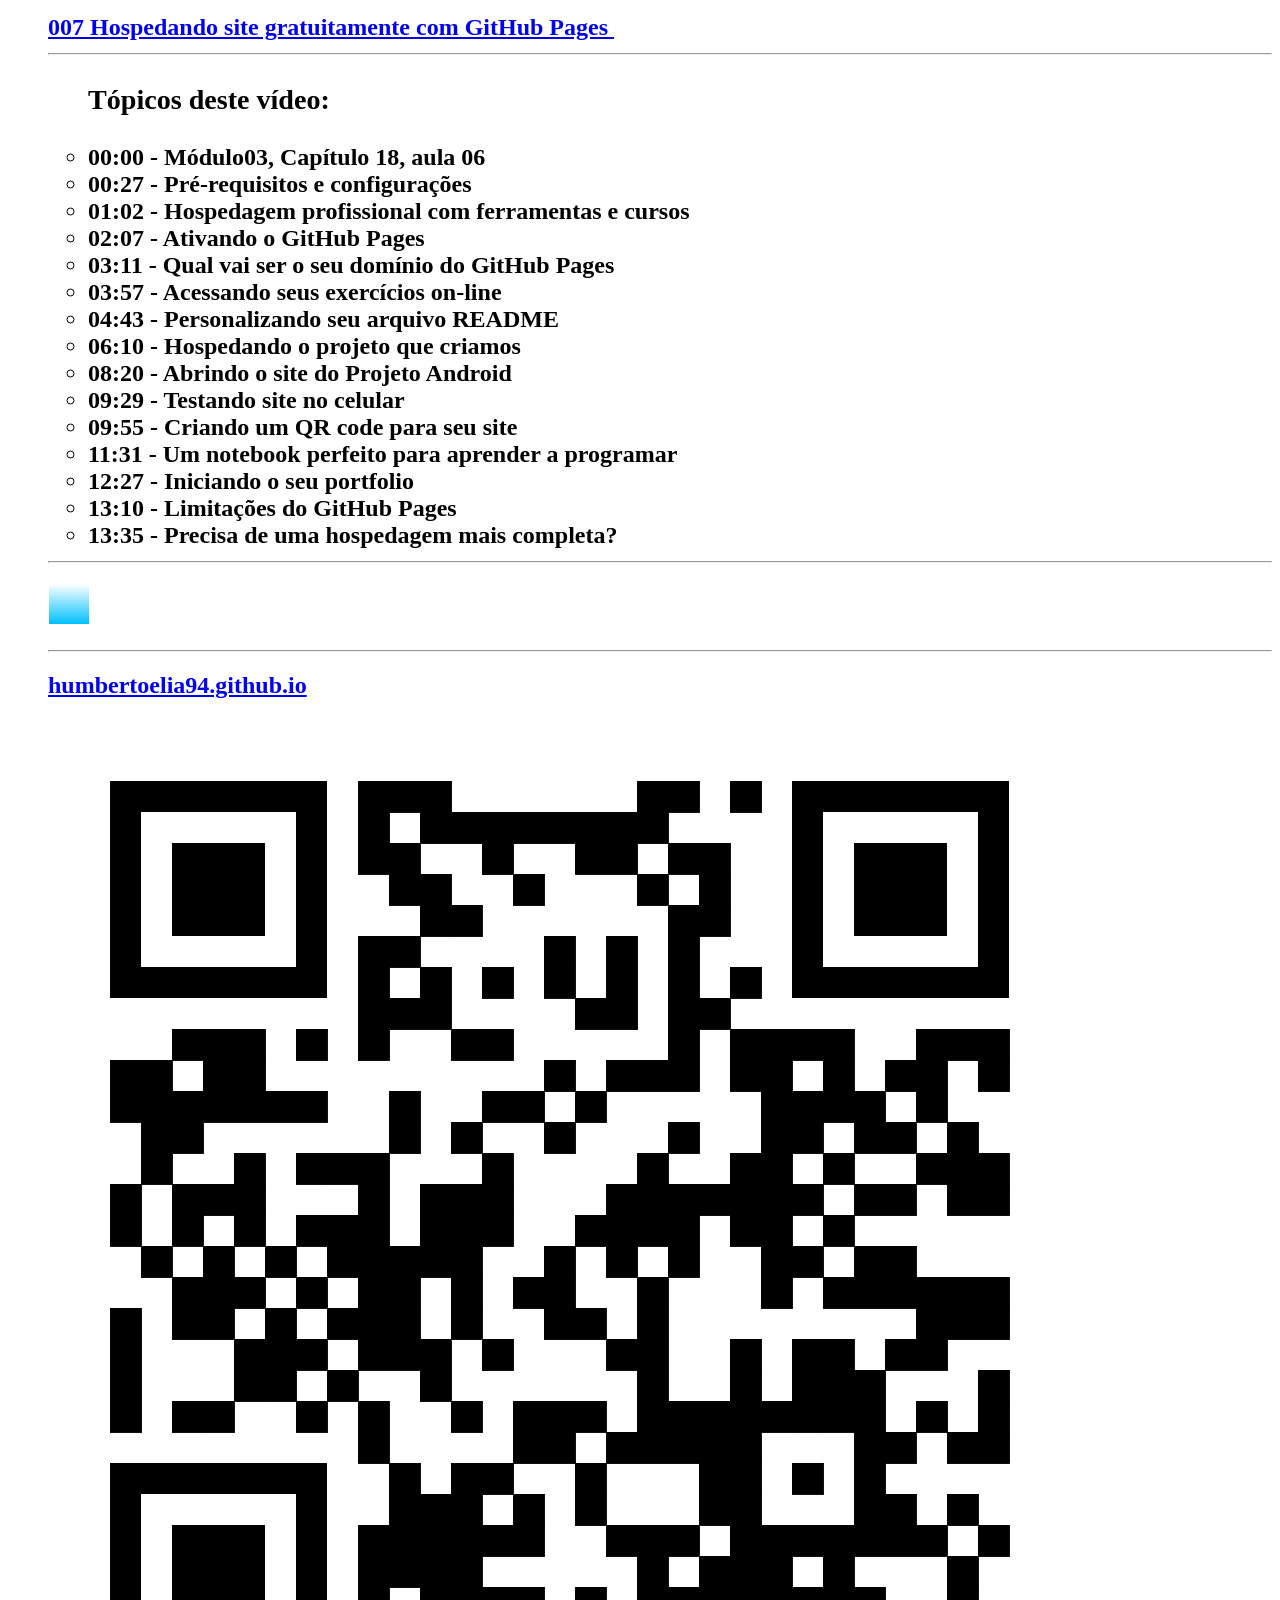
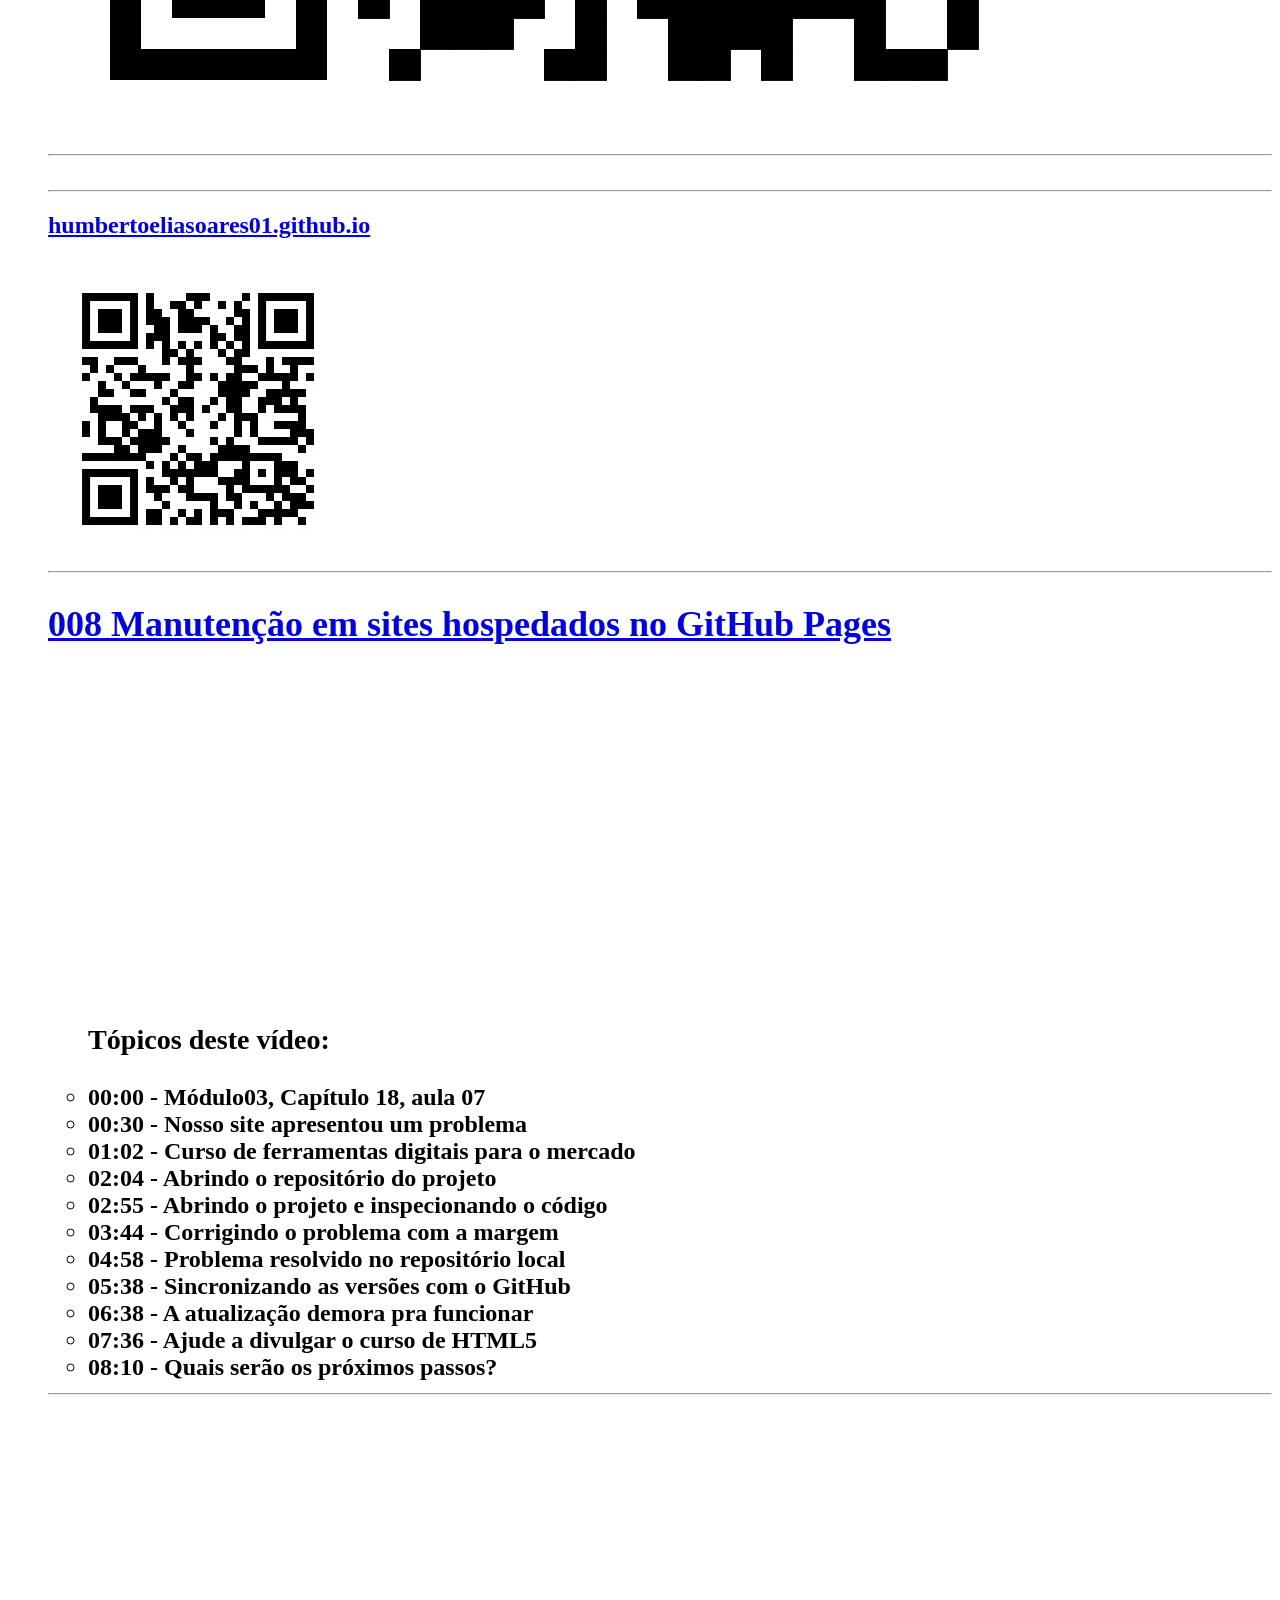
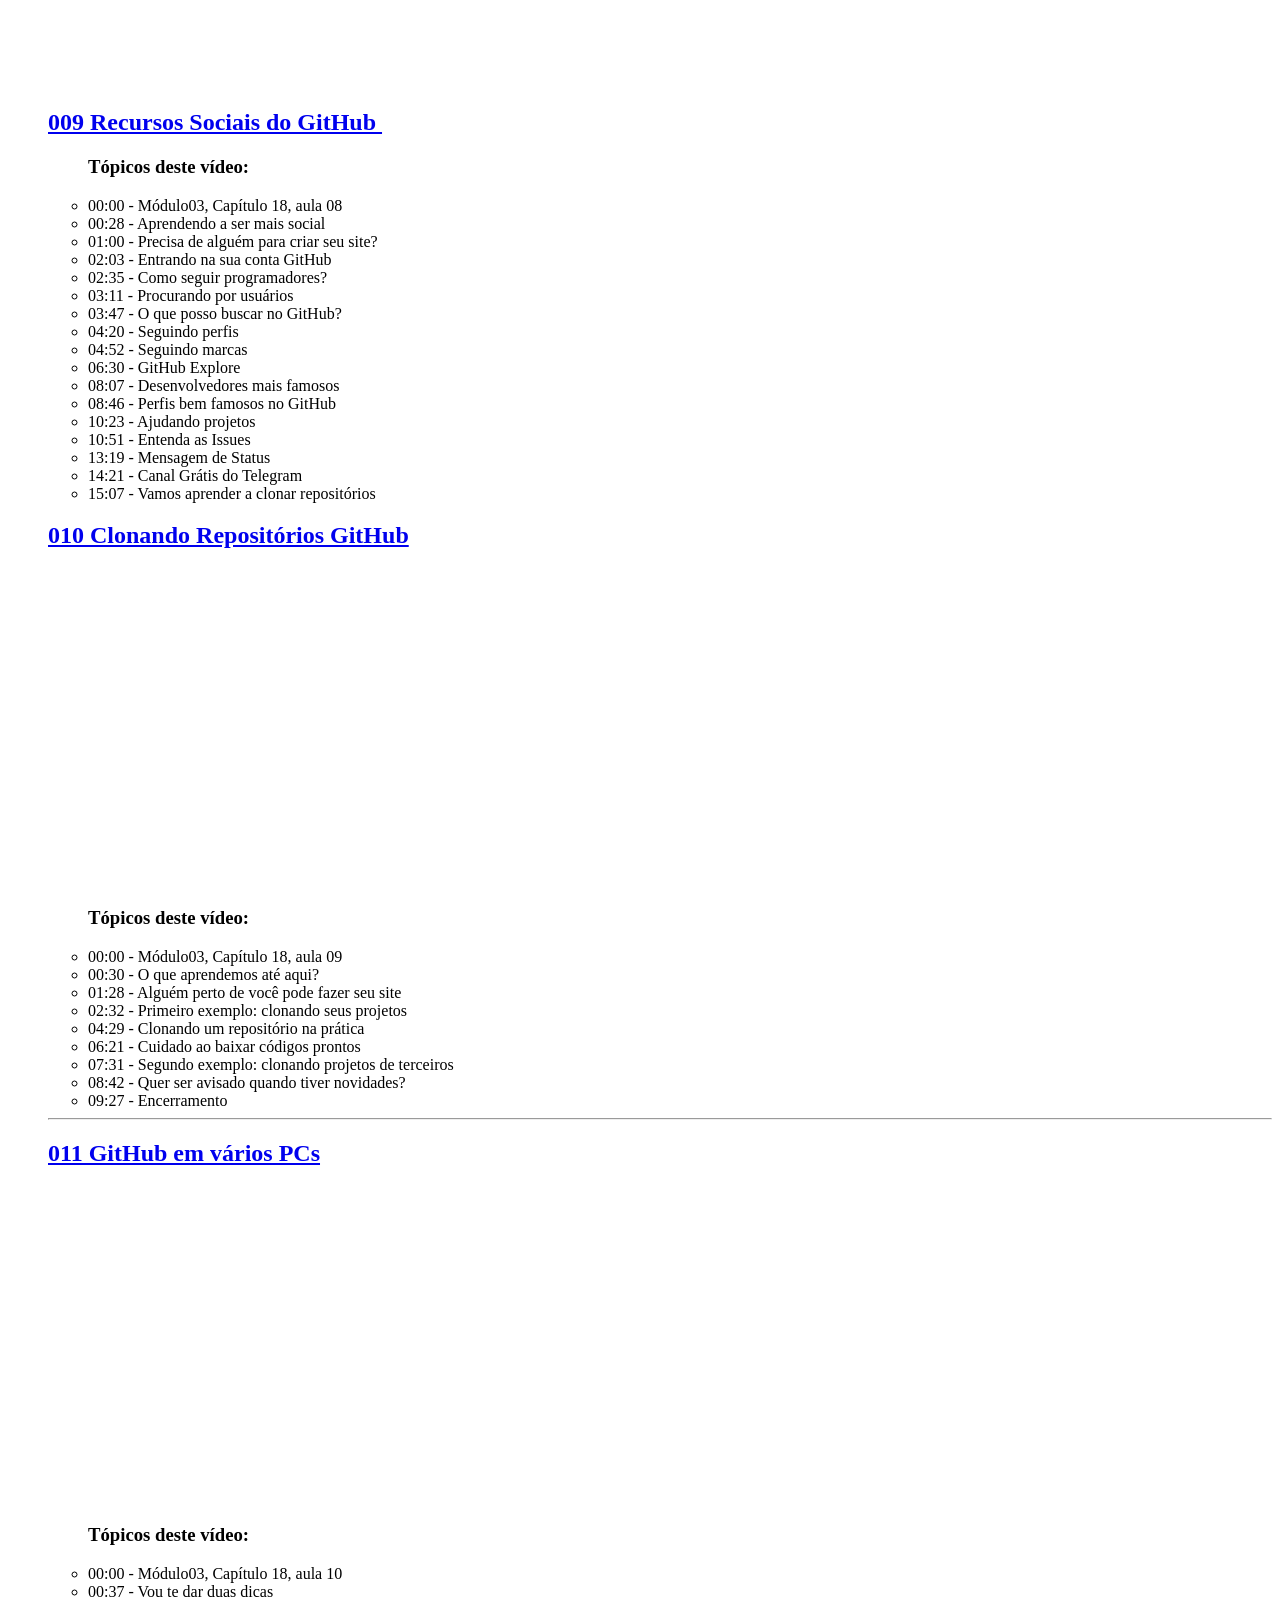
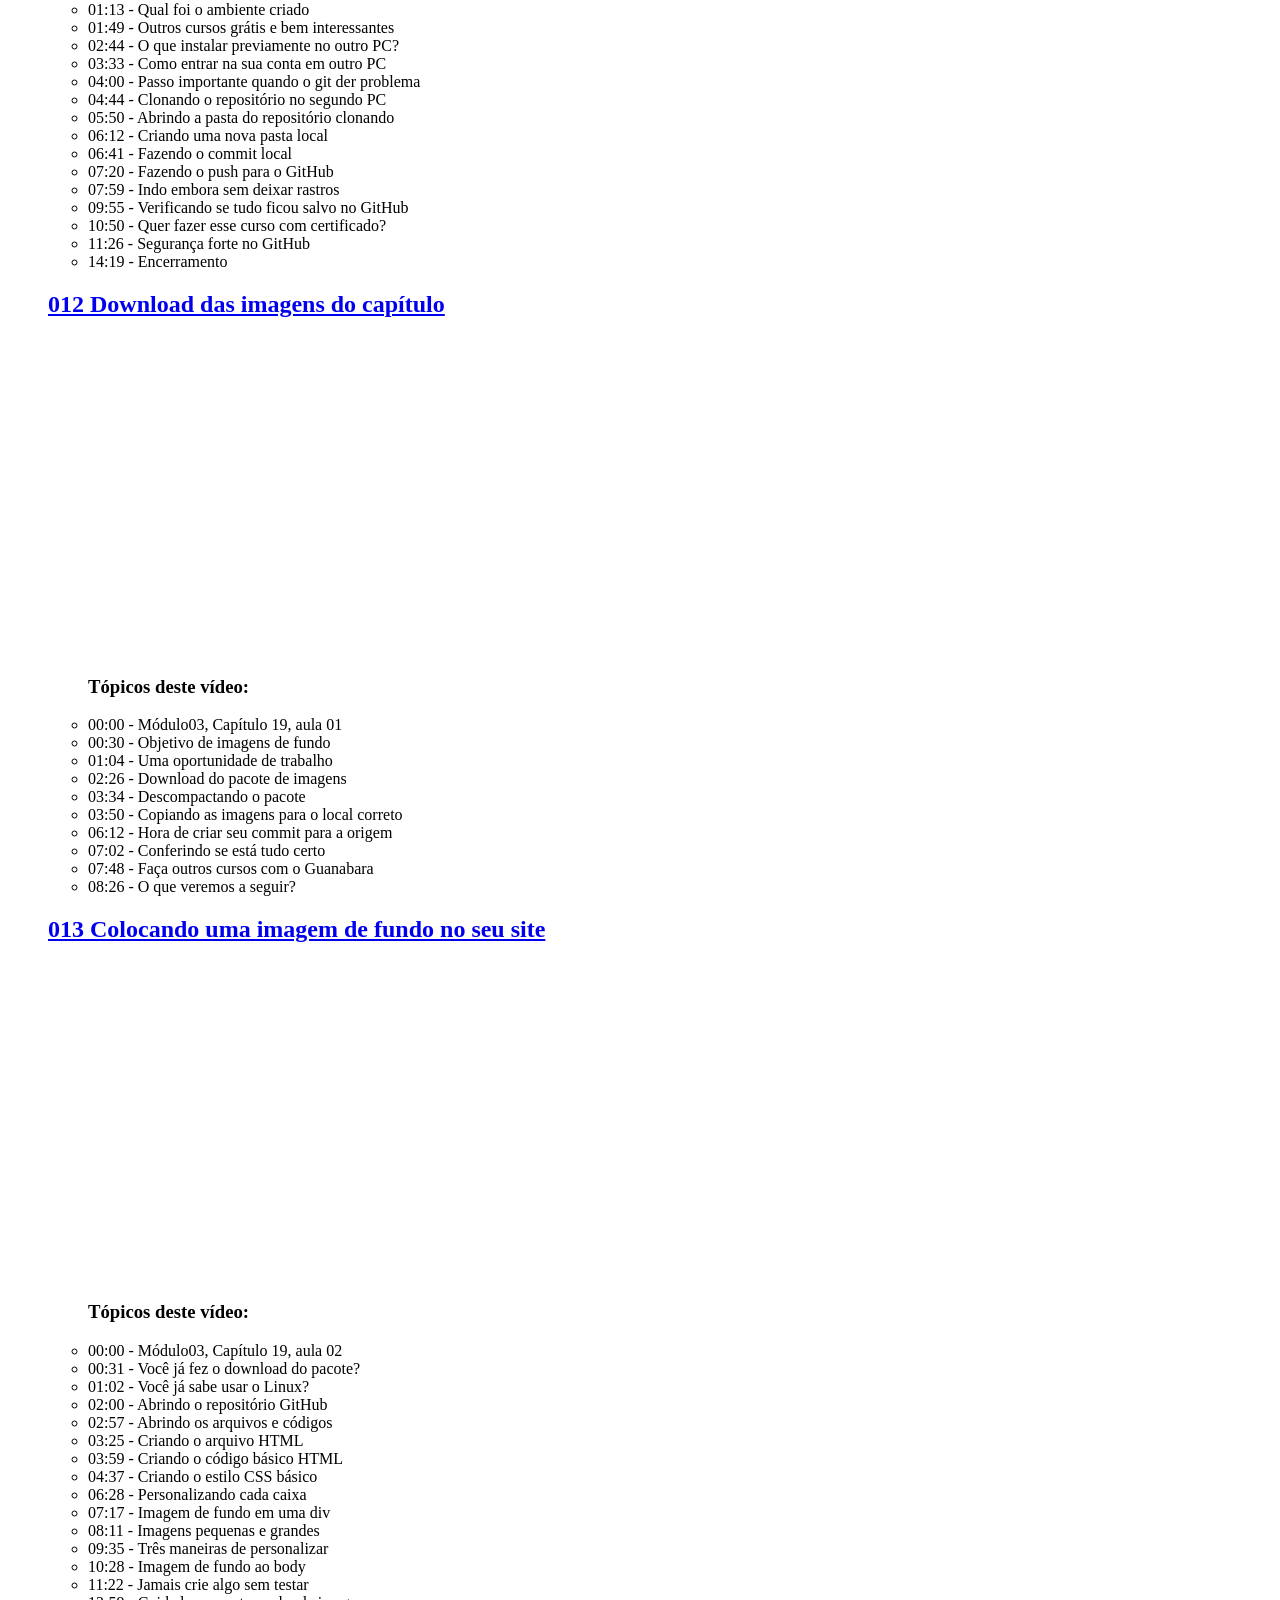
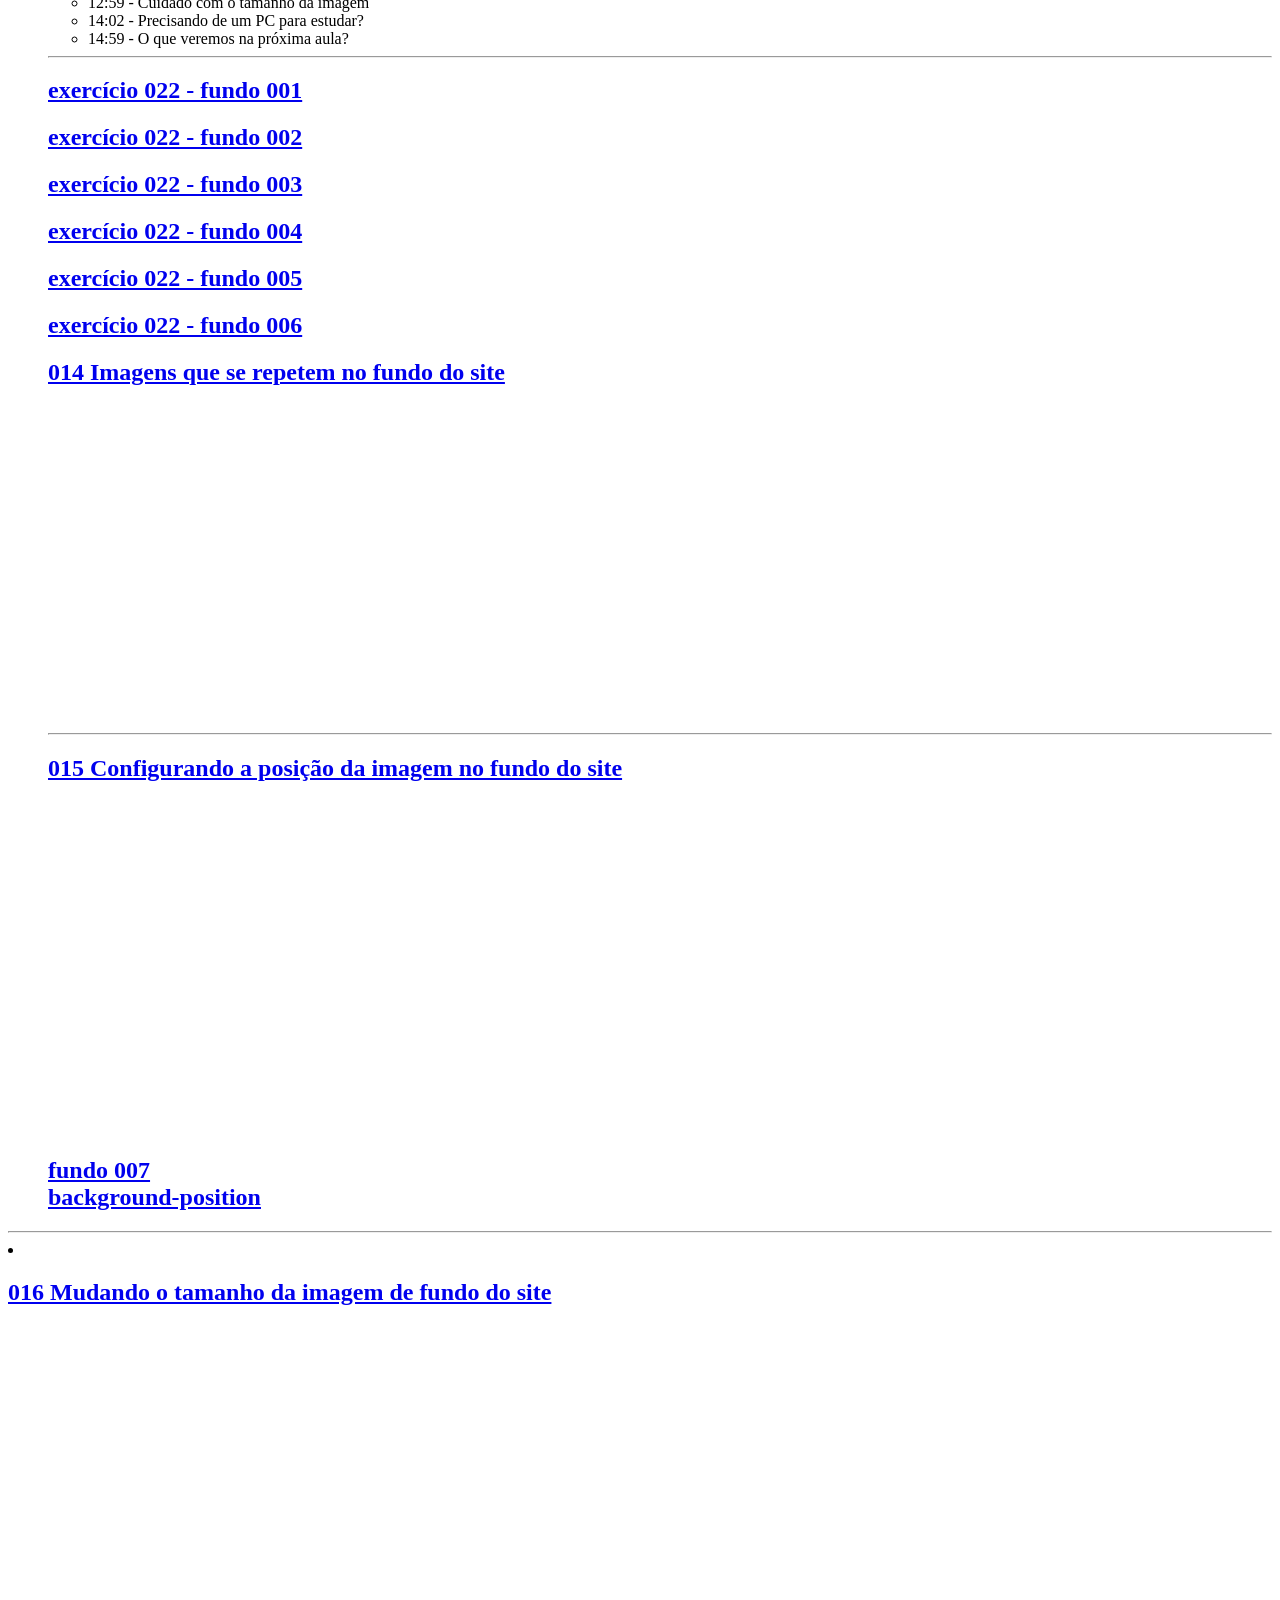
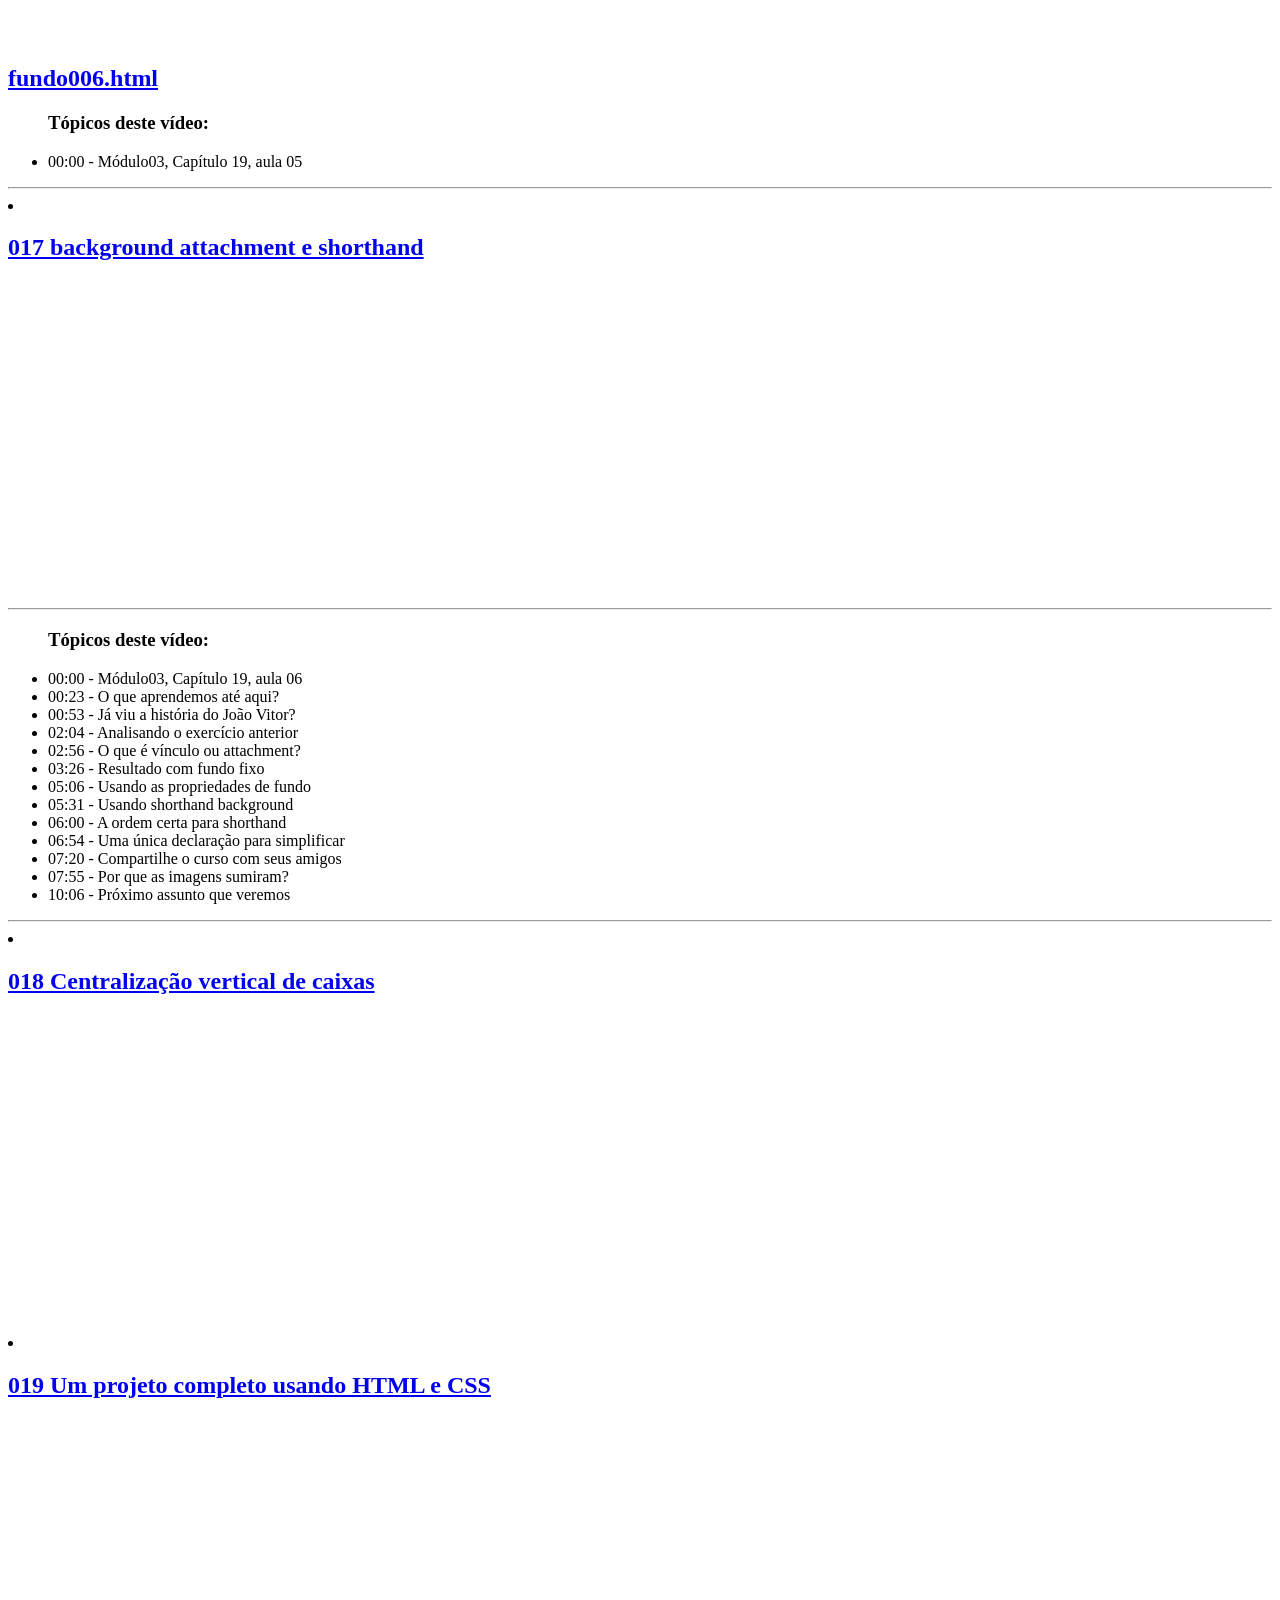
==== commit 9237dba8: "FUNDO 006" ====
--- a/index.html
+++ b/index.html
@@ -780,15 +780,16 @@
                             015 Configurando a posição da imagem no fundo do site
                         </a>
                     </h2>
-                    <iframe width="560" height="315" src="https://www.youtube.com/embed/RpcmGqvzWxQ?si=f4fPhbKvUFtUfvXB" title="YouTube video player" frameborder="0" allow="accelerometer; autoplay; clipboard-write; encrypted-media; gyroscope; picture-in-picture; web-share" referrerpolicy="strict-origin-when-cross-origin" allowfullscreen></iframe>
-                    <h1>
+                    <iframe width="560" height="315" src="https://www.youtube.com/embed/RpcmGqvzWxQ?si=f4fPhbKvUFtUfvXB" title="YouTube video player" frameborder="0" allow="accelerometer; autoplay; clipboard-write; encrypted-media; gyroscope; picture-in-picture; web-share" referrerpolicy="strict-origin-when-cross-origin" allowfullscreen></iframe><br>
+                    <h2 style=
+                        "margin-top: 3%;">
                         <a 
                             class="botao" 
                             target="_blank"
                             href="exercícios/ex022/fundo007.html">
-                            exercício 022 - fundo 007
-                        </a>
-                    </h1><!-- fundo 007 -->
+                            fundo 007 <br> background-position
+                        </a>
+                    </h2><!-- fundo 007 -->
                     </div>
                 </ul>
                 <hr>
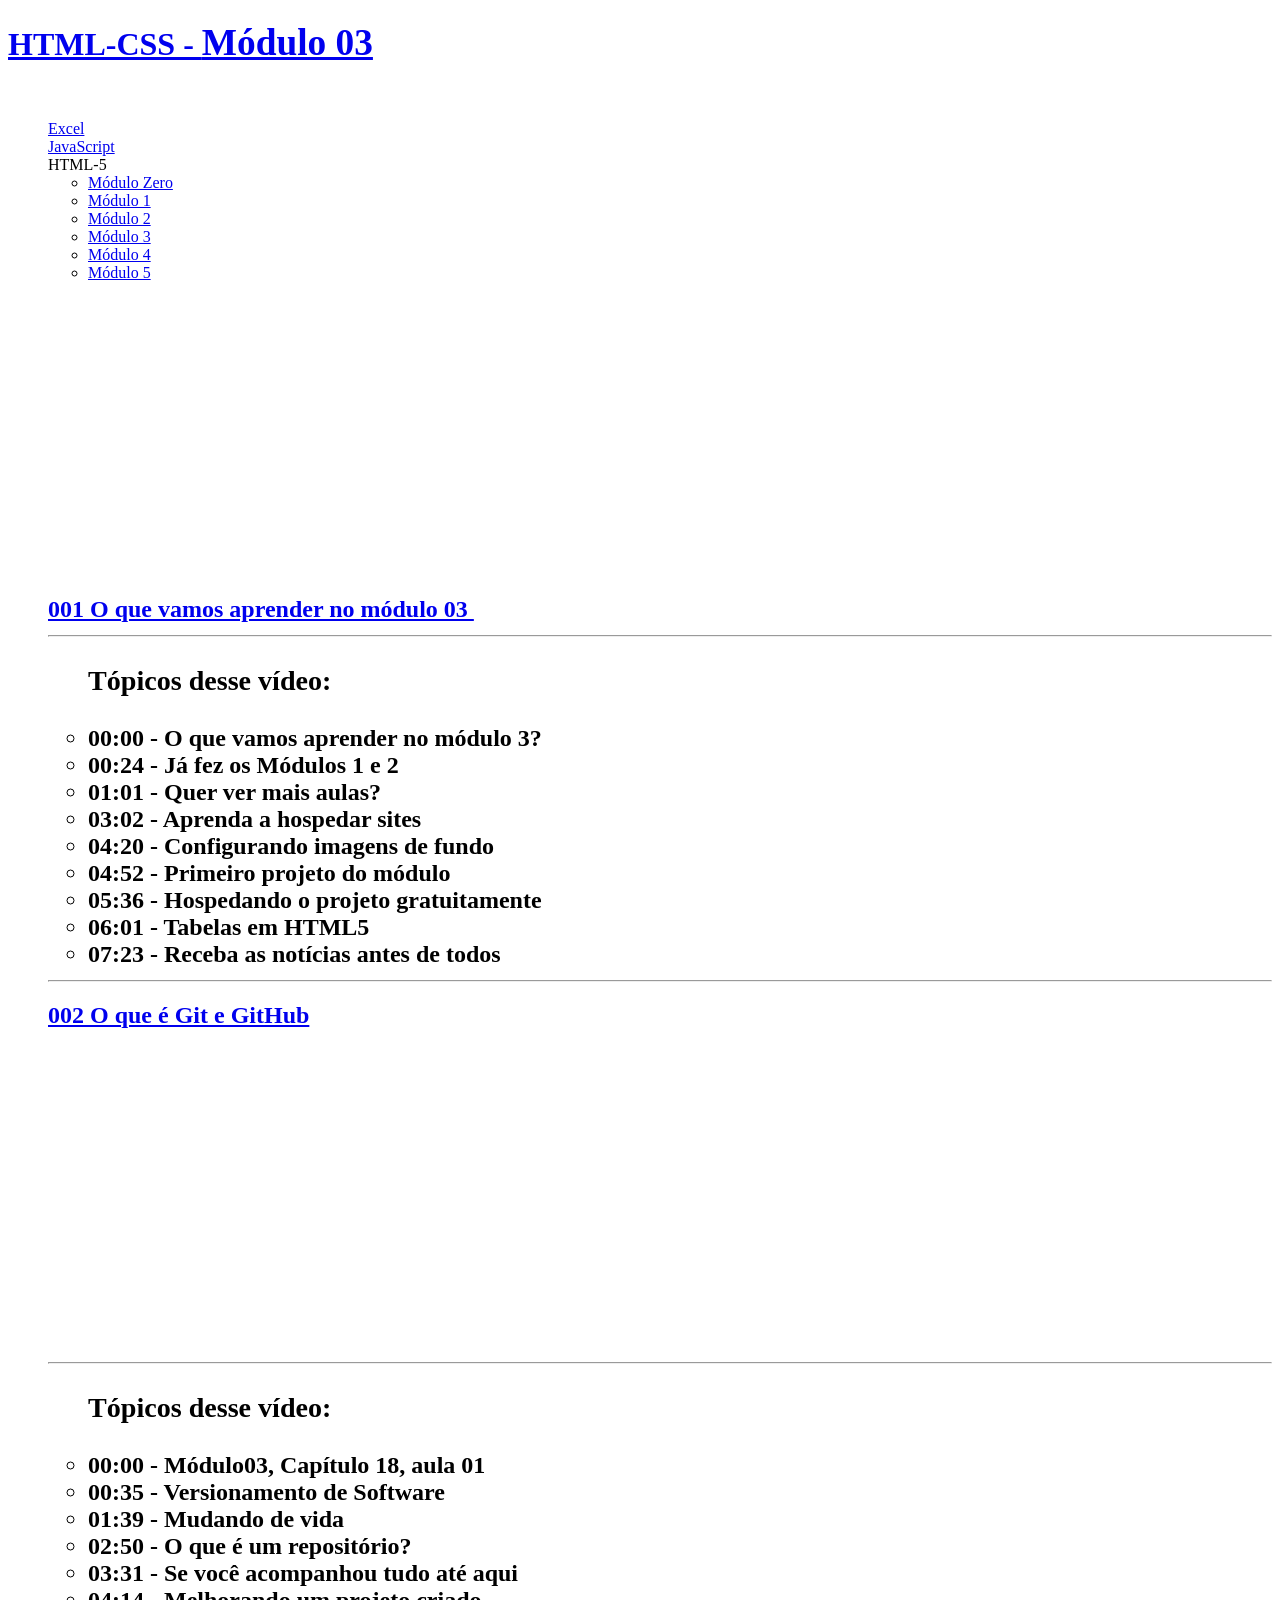
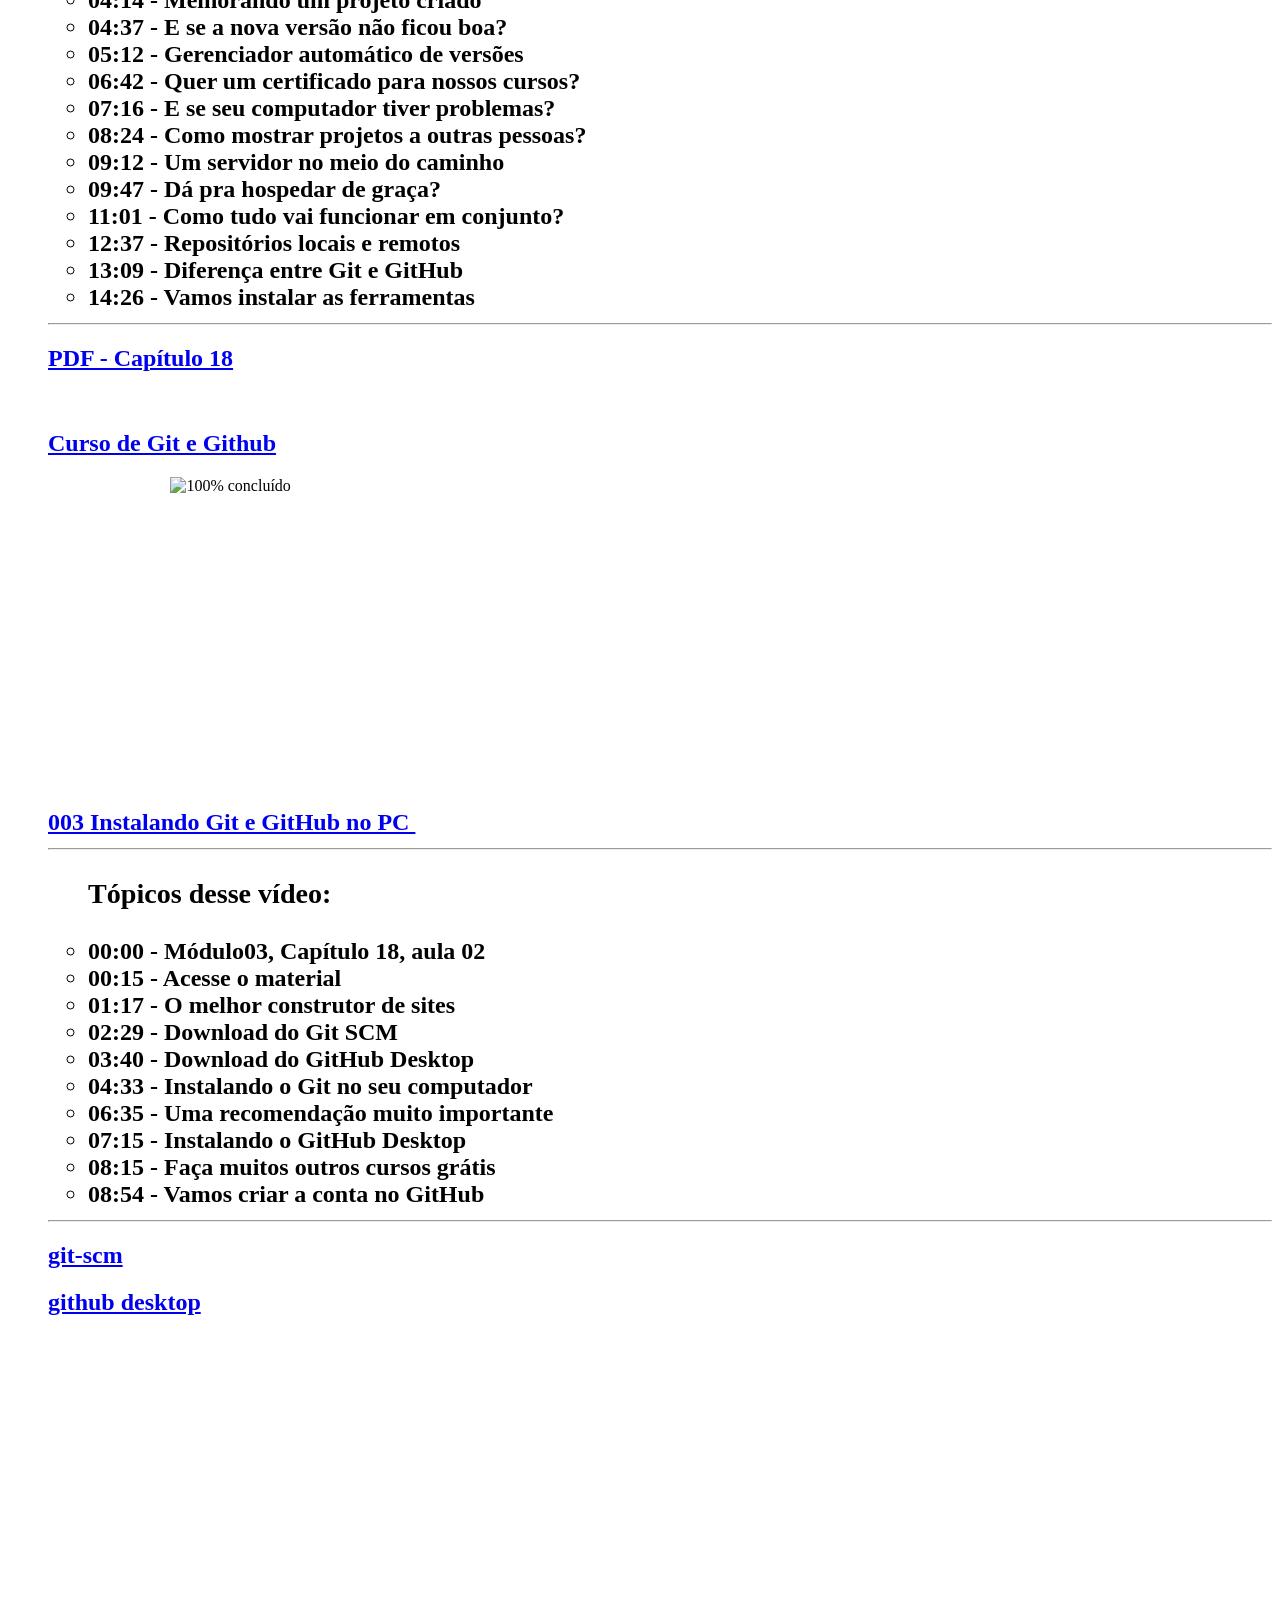
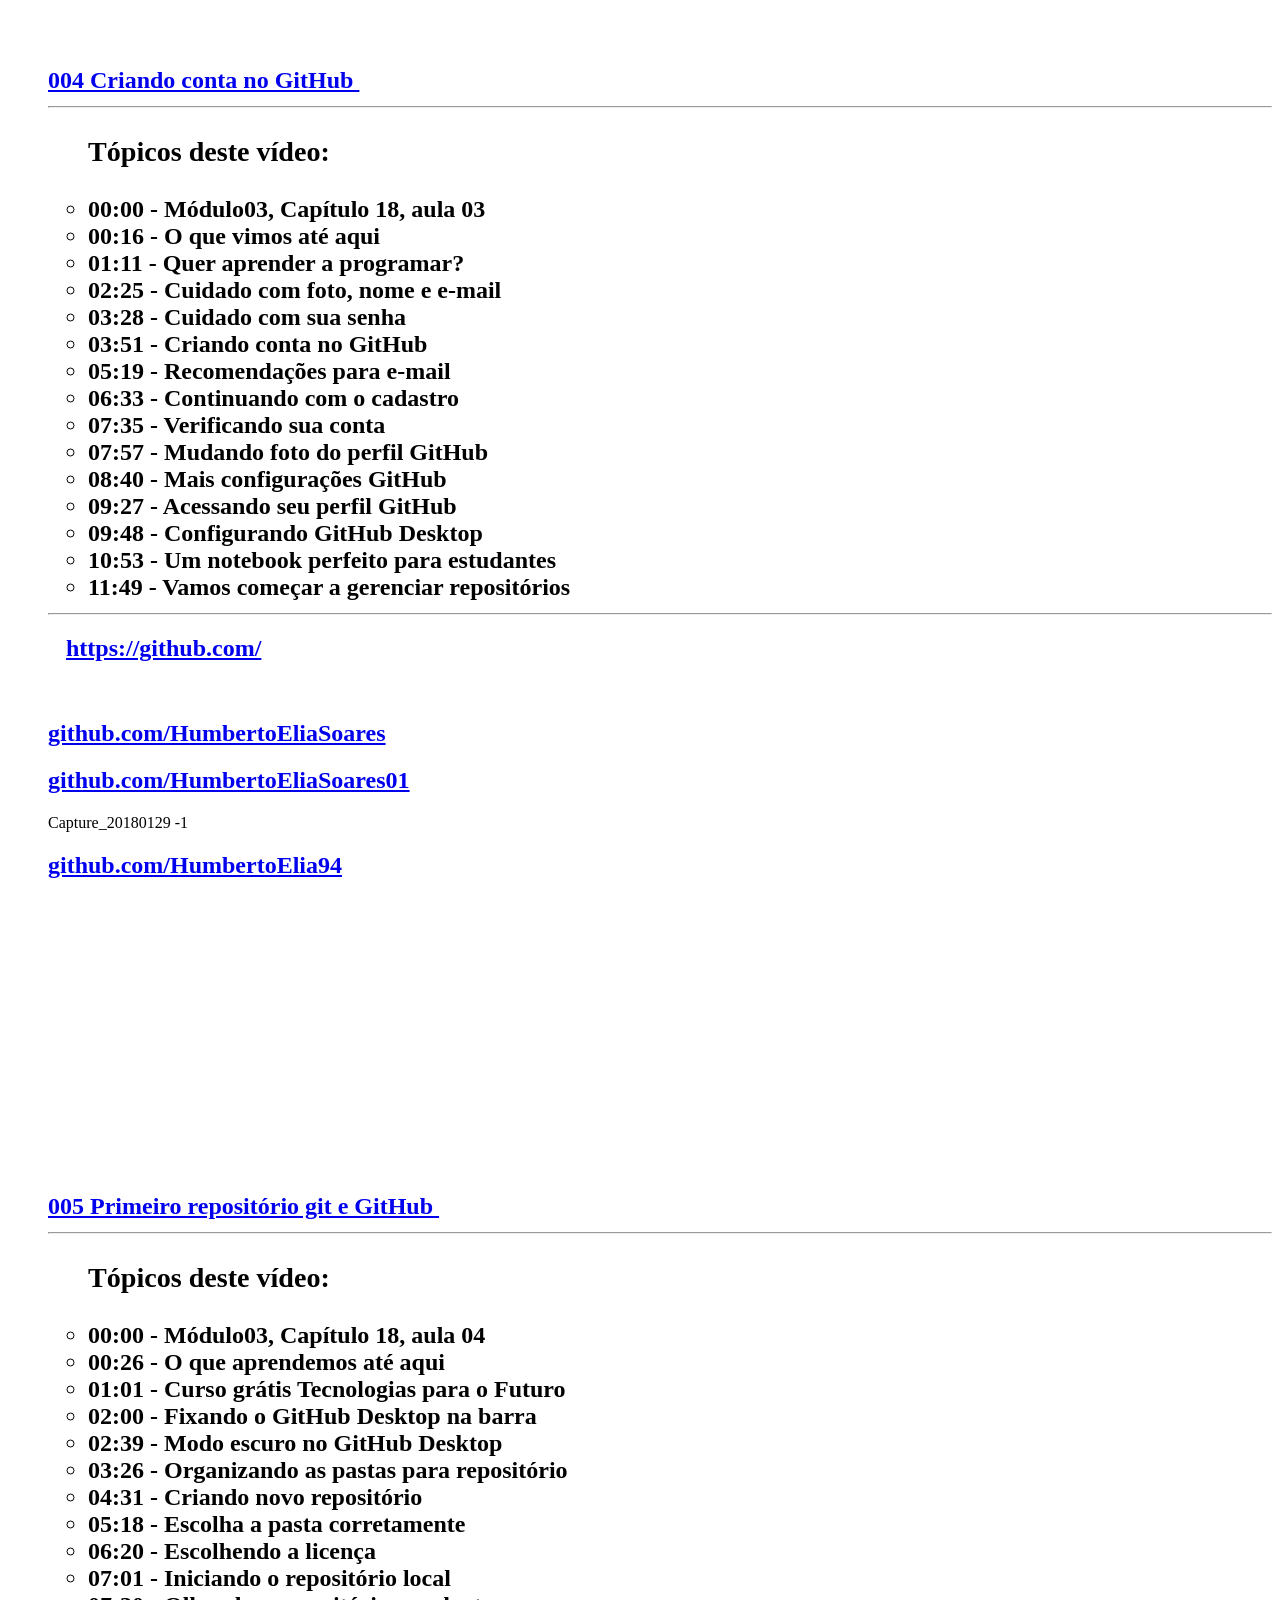
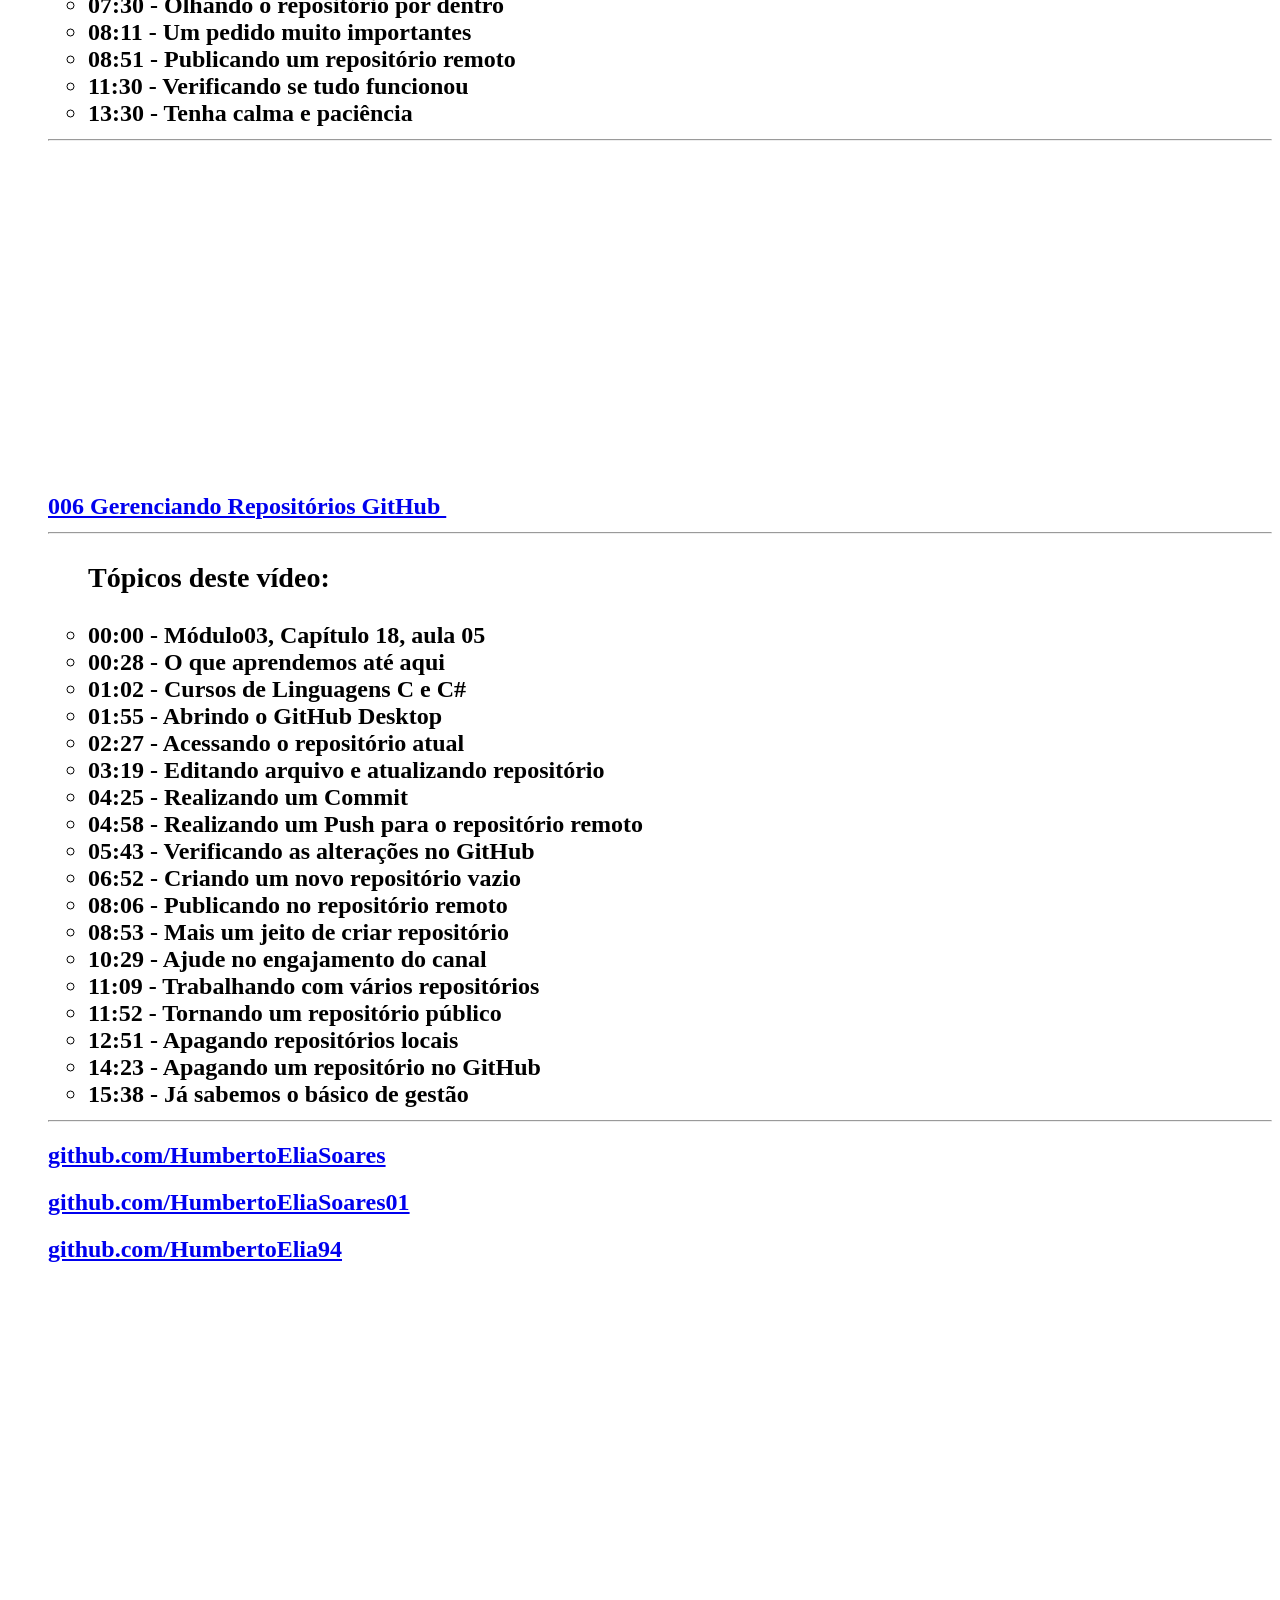
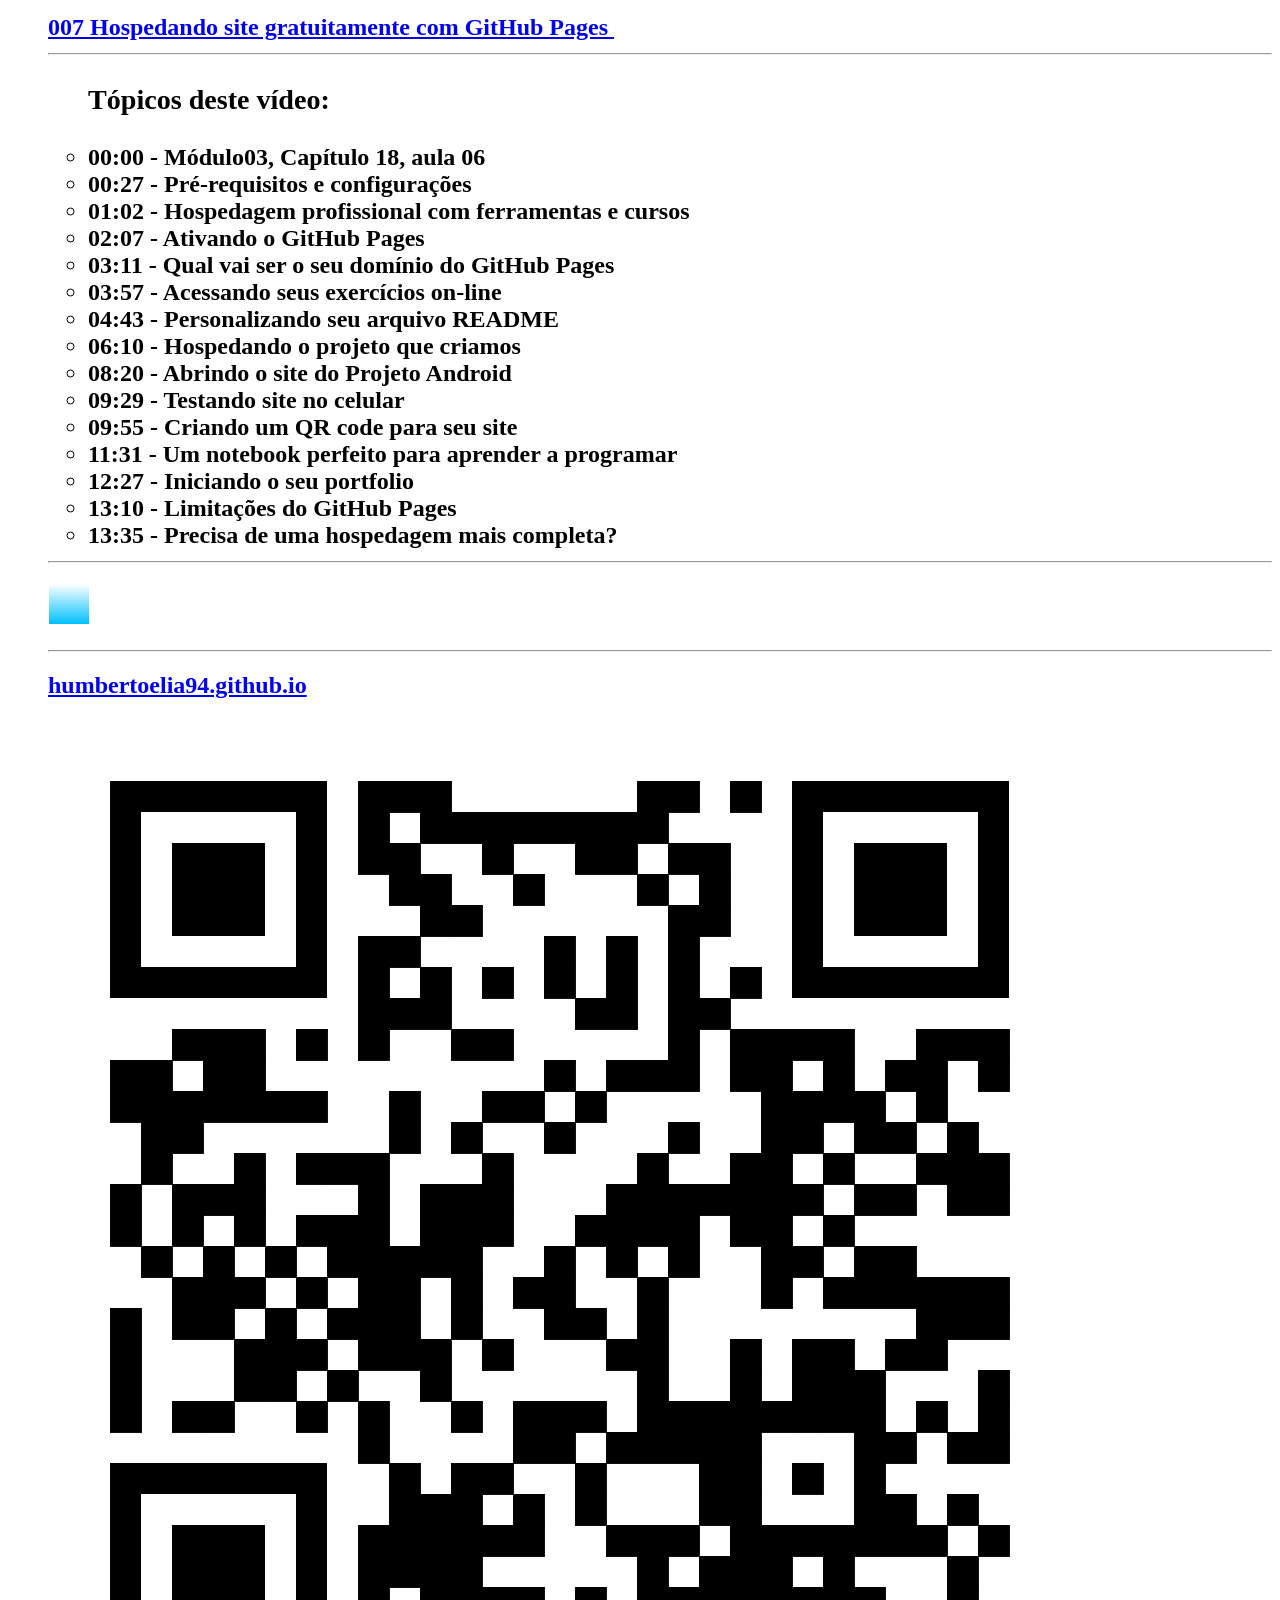
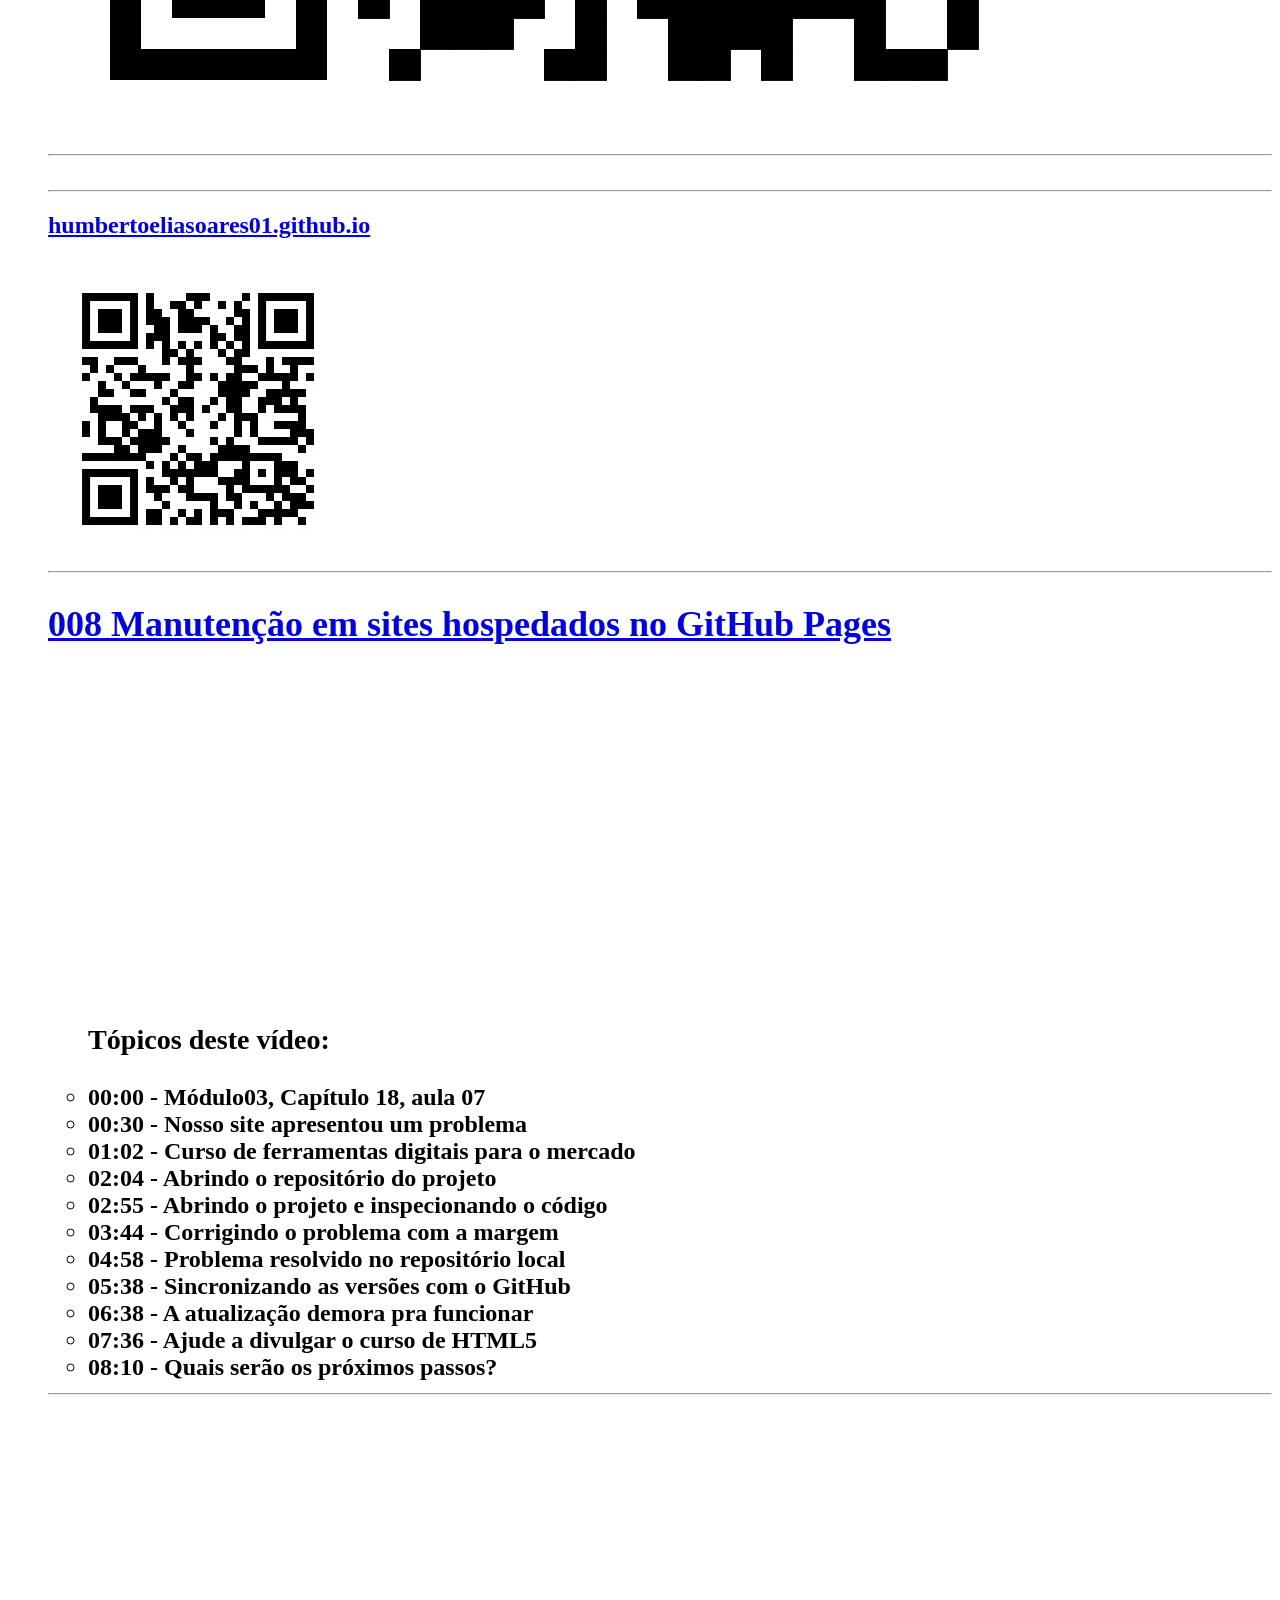
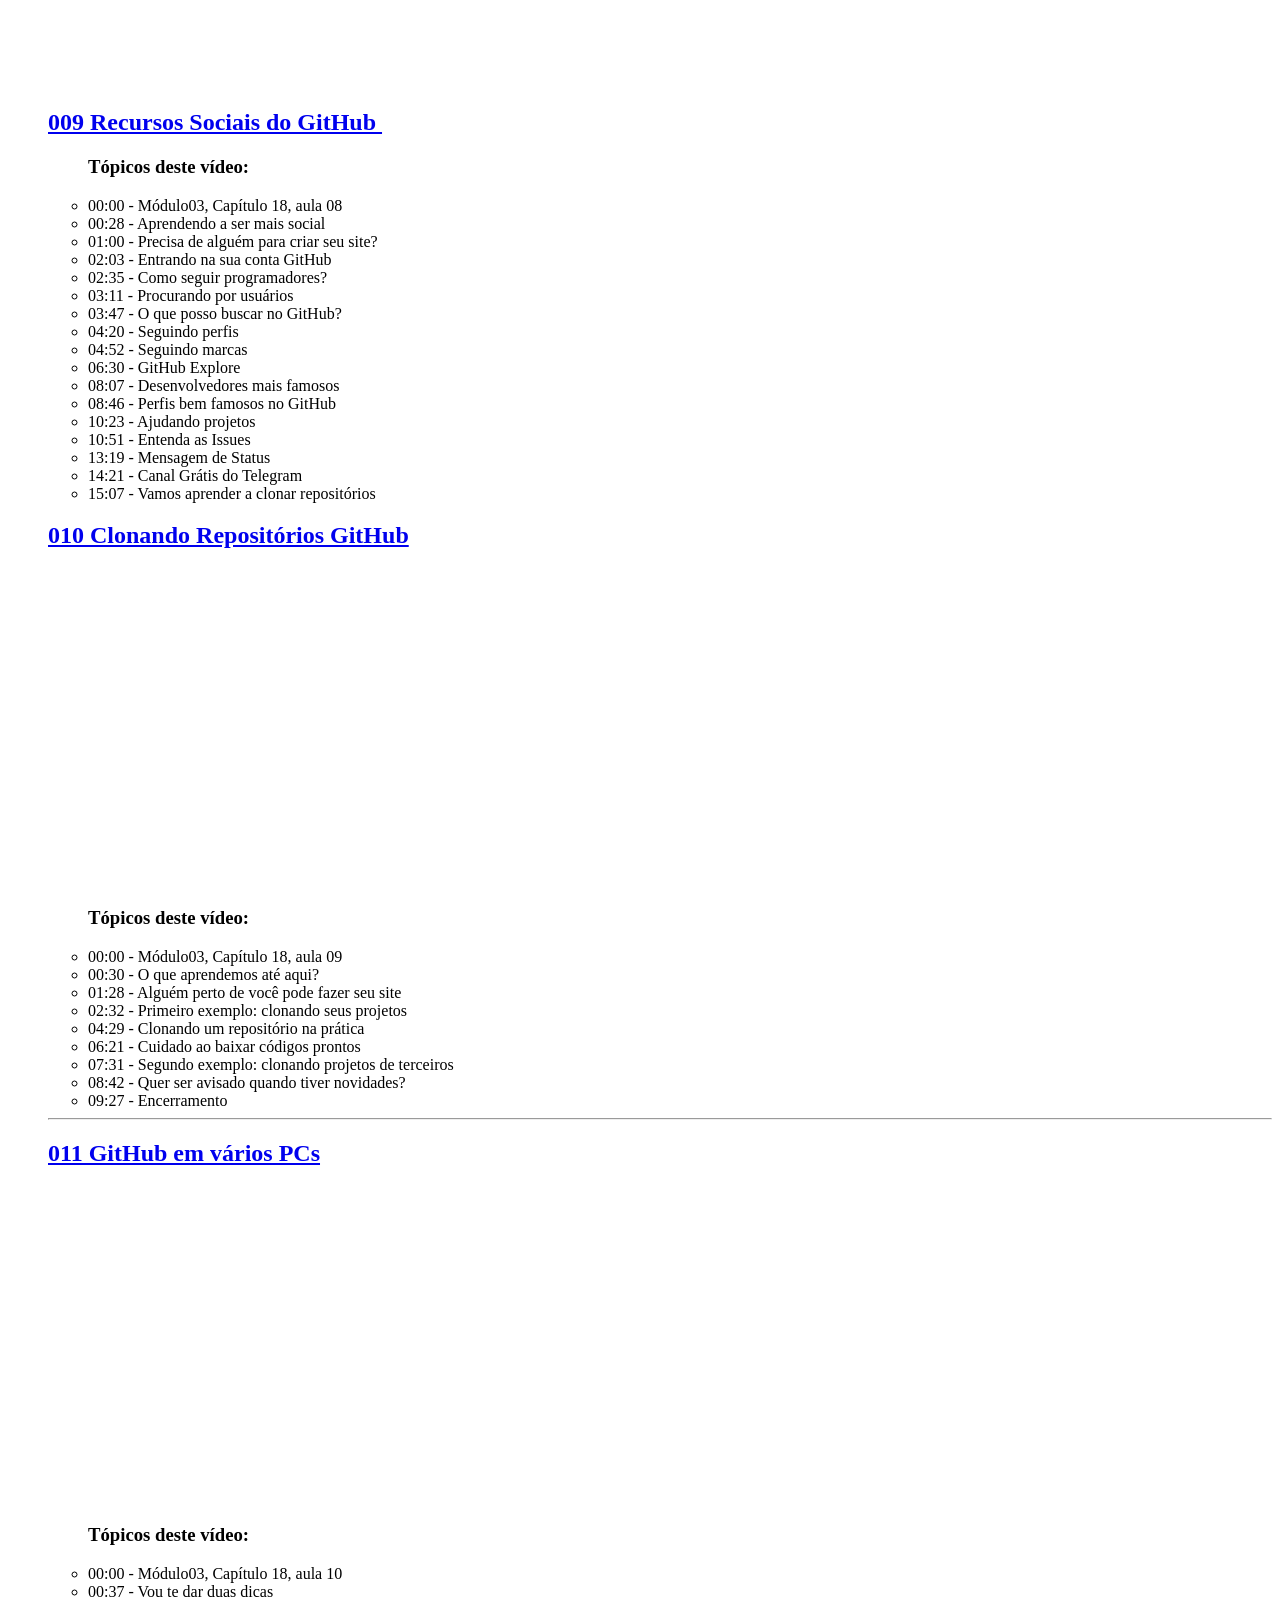
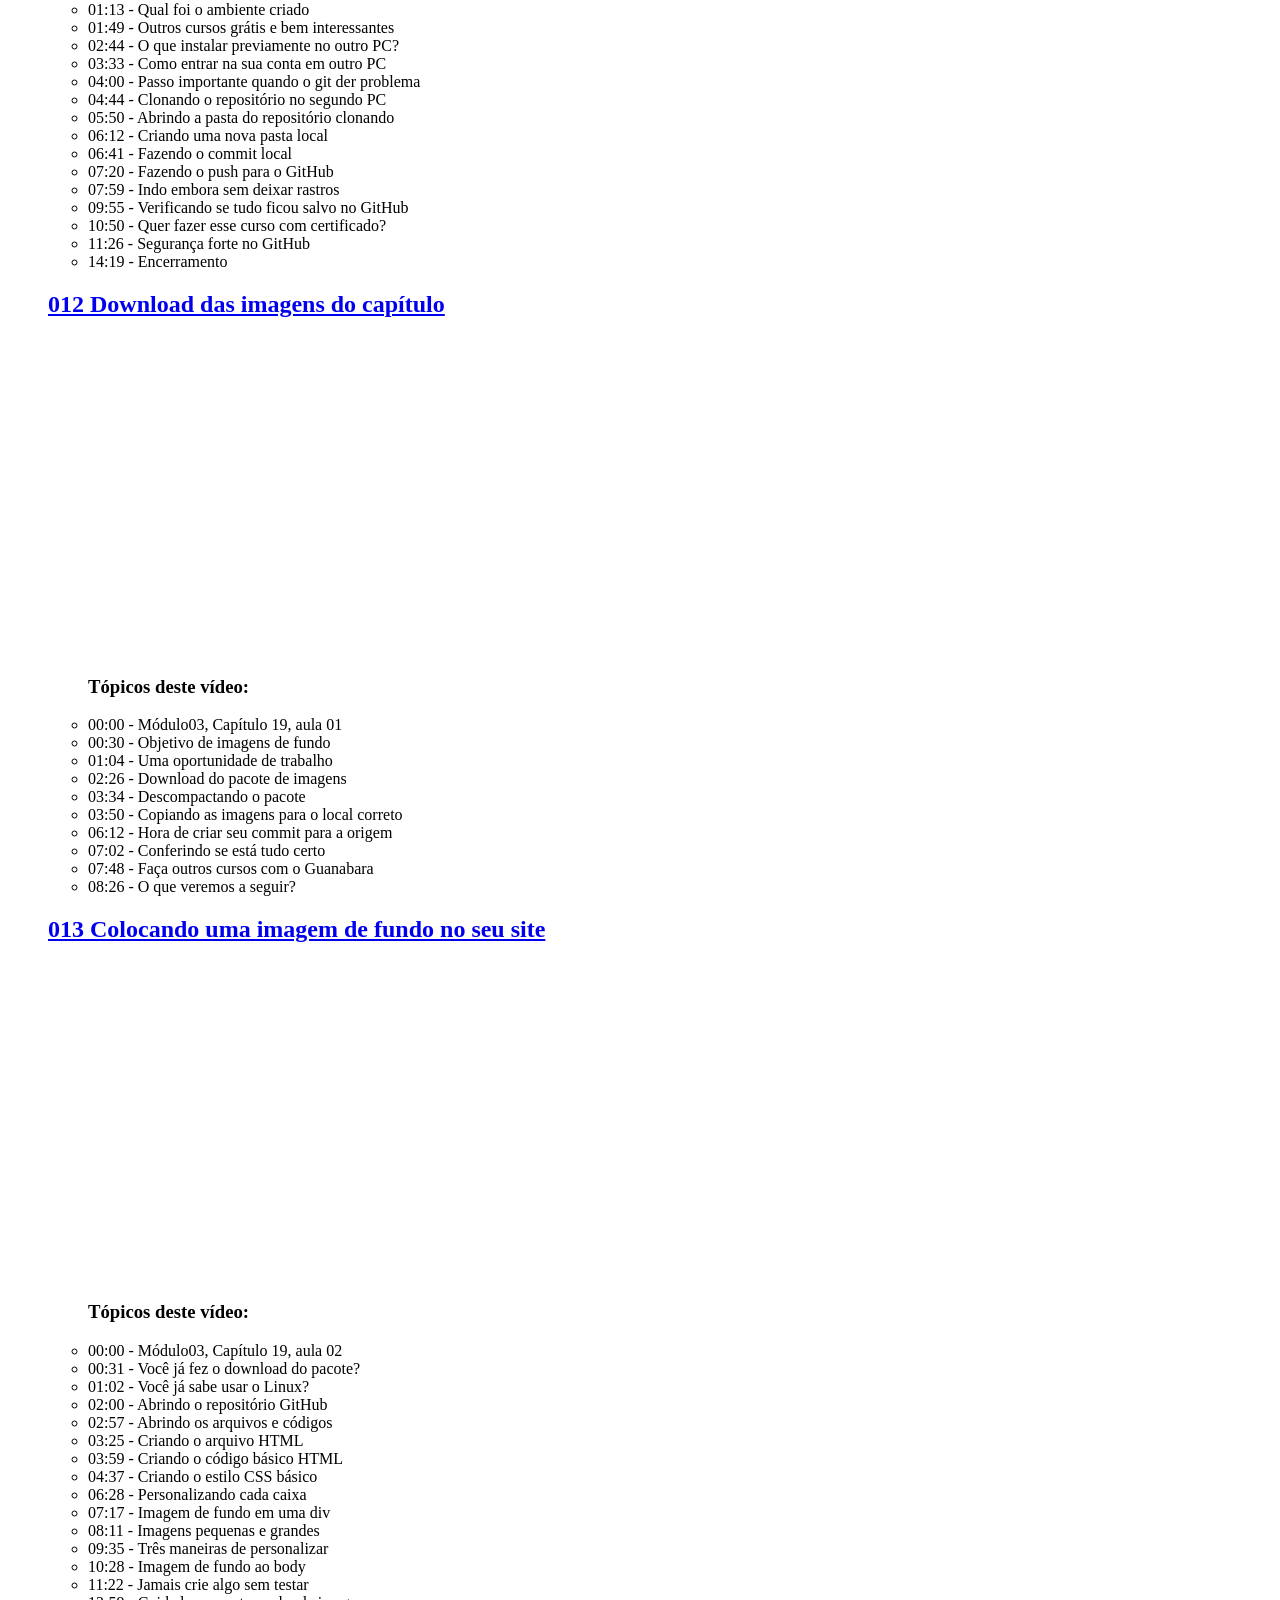
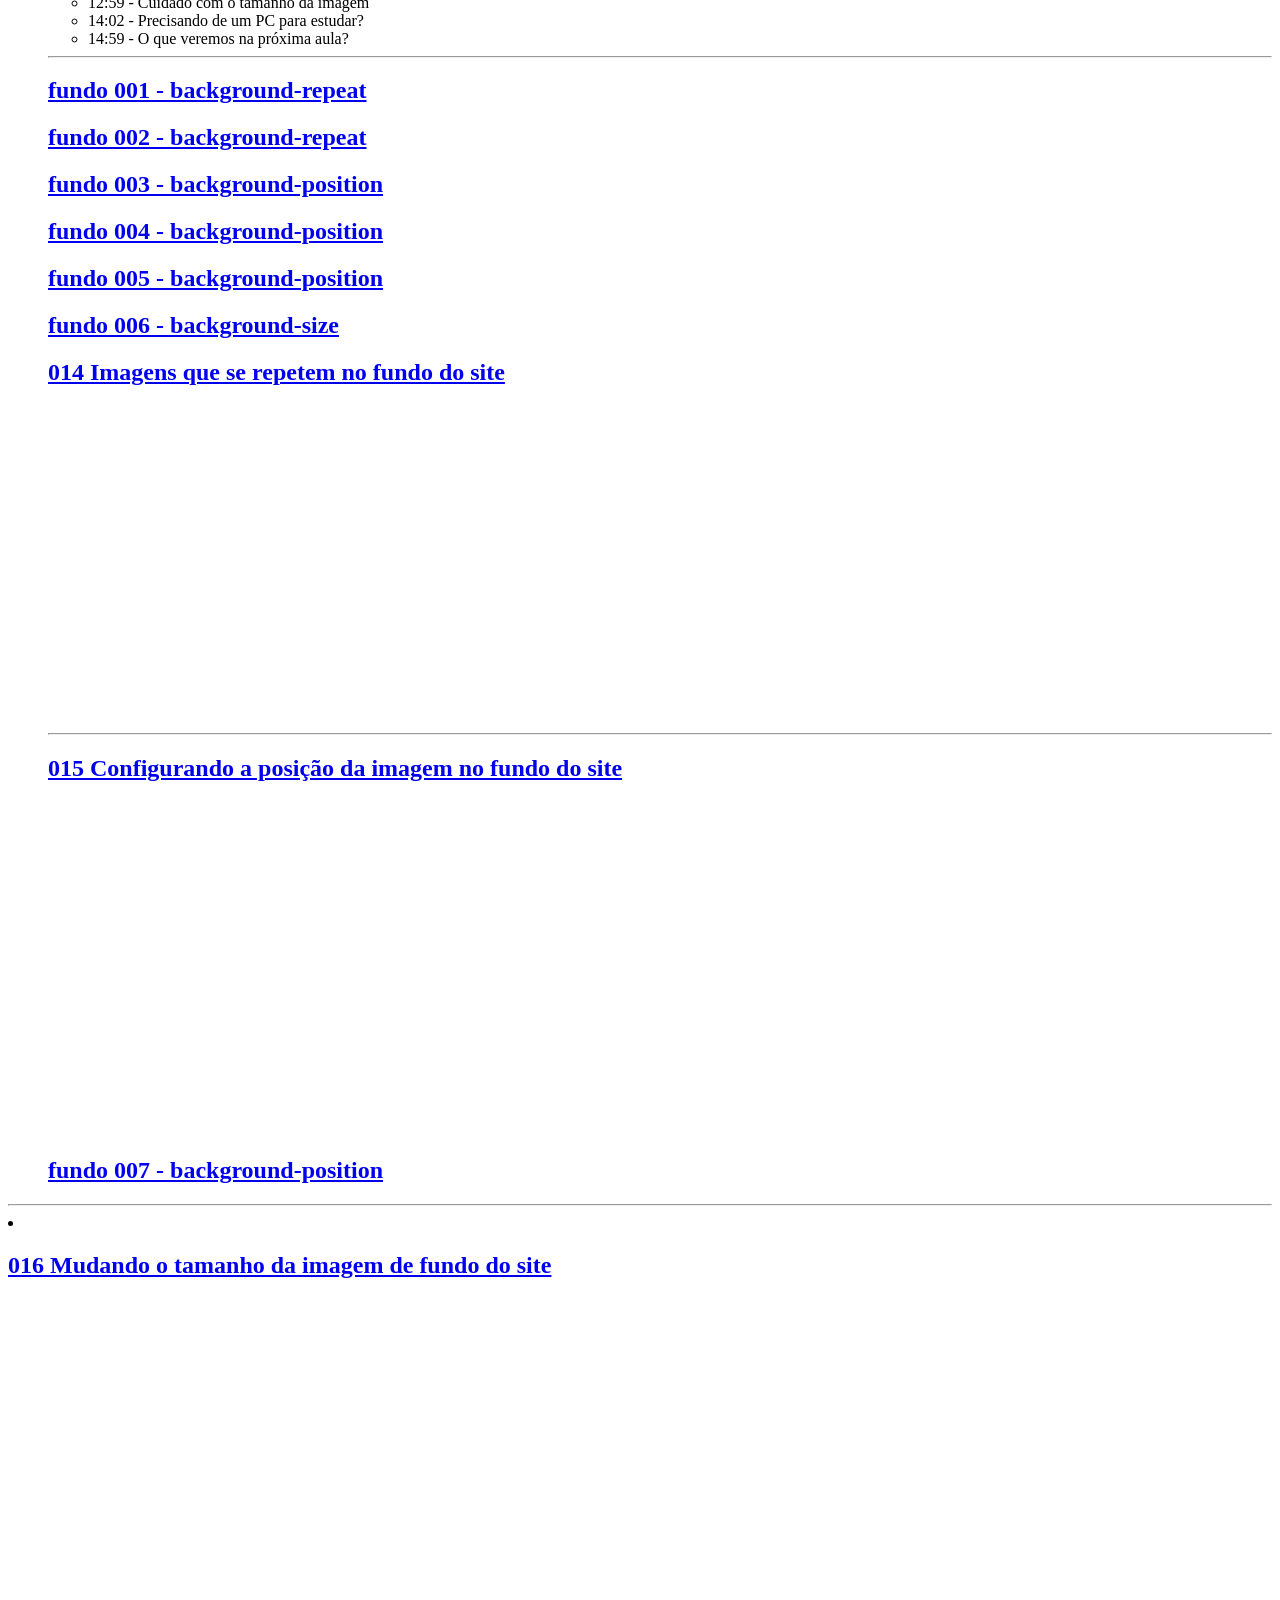
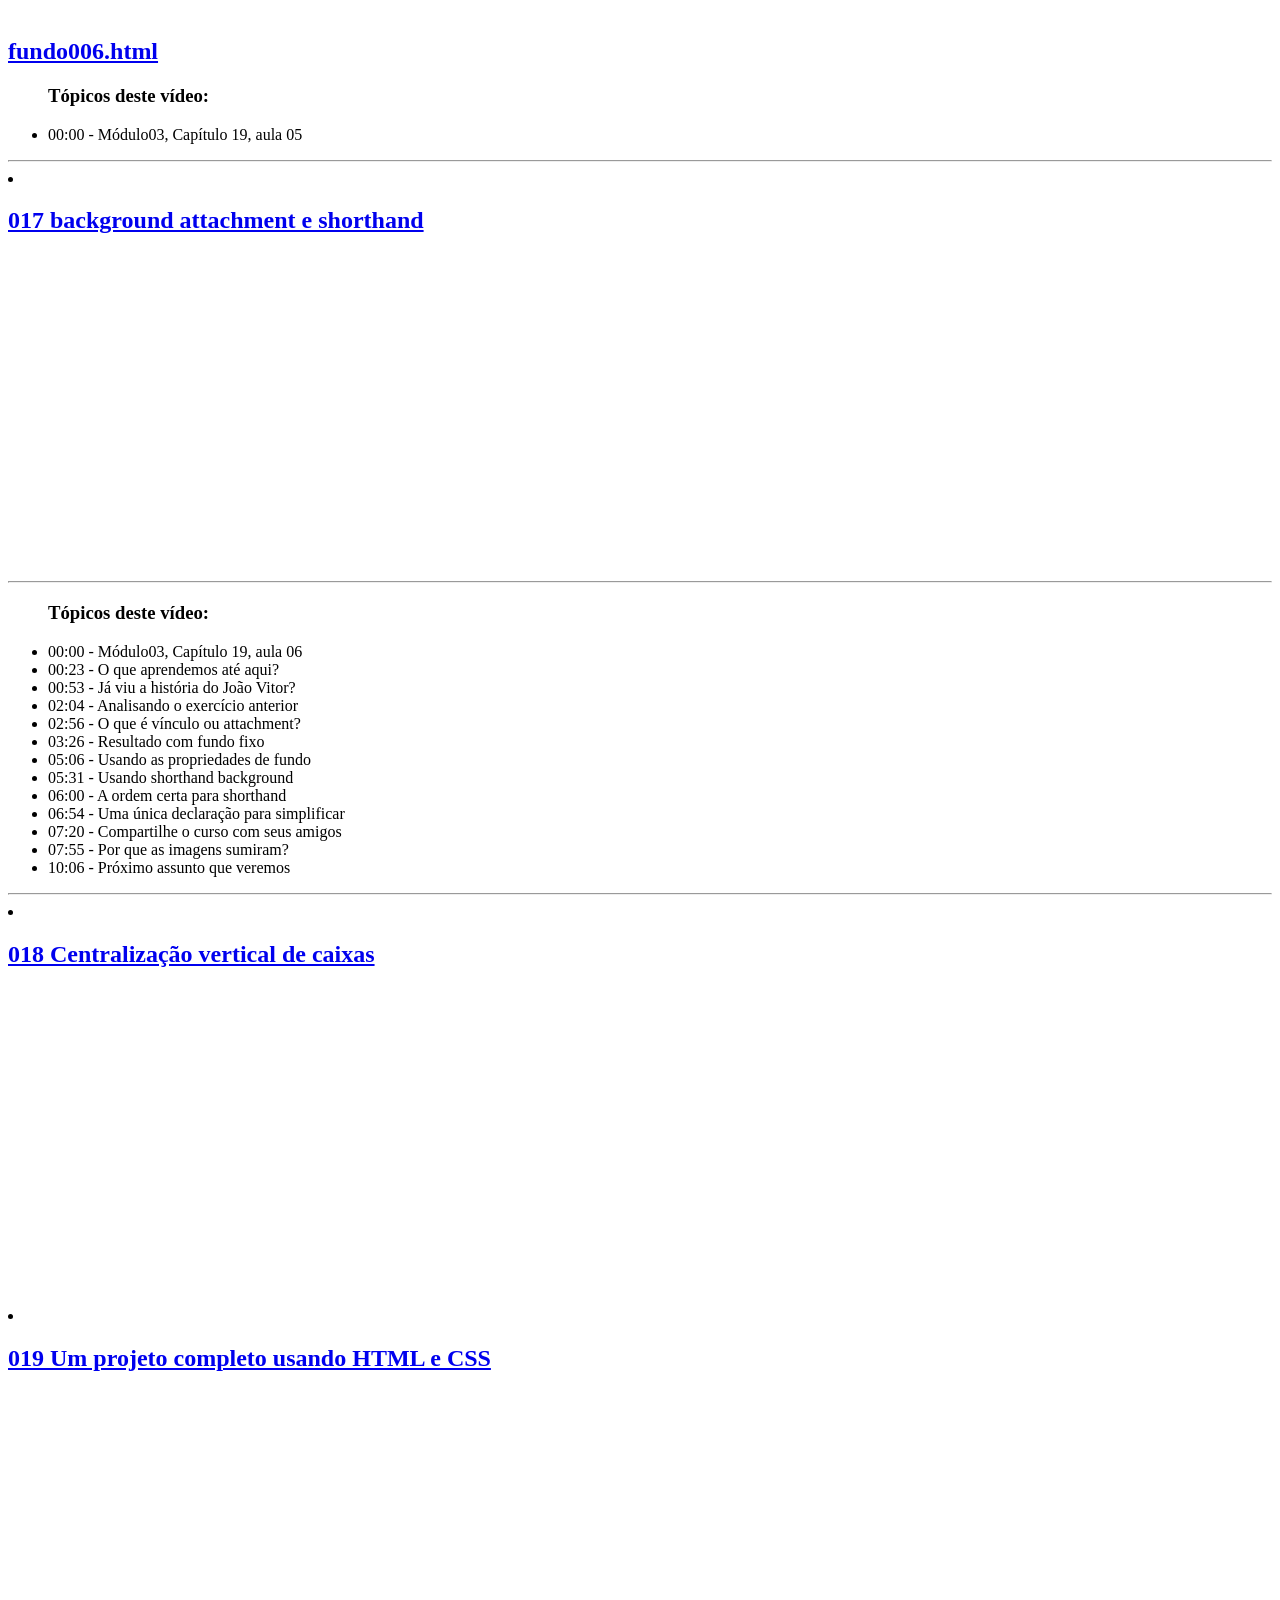
==== commit 6353bfbe: "Update index.html" ====
--- a/index.html
+++ b/index.html
@@ -709,7 +709,7 @@
                         class="botao" 
                         target="_blank"
                         href="exercícios/ex022/fundo001.html">
-                        exercício 022 - fundo 001
+                        fundo 001 - background-repeat
                     </a>
                 </h1><!-- fundo 001 -->
                 <h1>
@@ -717,7 +717,7 @@
                         class="botao" 
                         target="_blank"
                         href="exercícios/ex022/fundo002.html">
-                        exercício 022 - fundo 002
+                        fundo 002 - background-repeat
                     </a>
                 </h1><!-- fundo 002 -->
                 <h1>
@@ -725,7 +725,7 @@
                         class="botao" 
                         target="_blank"
                         href="exercícios/ex022/fundo003.html">
-                        exercício 022 - fundo 003
+                        fundo 003 - background-position
                     </a>
                 </h1><!-- fundo 003 -->
                 <h1>
@@ -733,7 +733,7 @@
                         class="botao" 
                         target="_blank"
                         href="exercícios/ex022/fundo004.html">
-                        exercício 022 - fundo 004
+                        fundo 004 -  background-position
                     </a>
                 </h1><!-- fundo 004 -->
                 <h1>
@@ -741,7 +741,7 @@
                         class="botao" 
                         target="_blank"
                         href="exercícios/ex022/fundo005.html">
-                        exercício 022 - fundo 005
+                        fundo 005 -  background-position
                     </a>
                 </h1><!-- fundo 005 -->
                 <h1>
@@ -749,7 +749,7 @@
                         class="botao" 
                         target="_blank"
                         href="exercícios/ex022/fundo006.html">
-                        exercício 022 - fundo 006
+                        fundo 006 - background-size
                     </a>
                 </h1><!-- fundo 006 -->
 
@@ -787,7 +787,7 @@
                             class="botao" 
                             target="_blank"
                             href="exercícios/ex022/fundo007.html">
-                            fundo 007 <br> background-position
+                            fundo 007 - background-position
                         </a>
                     </h2><!-- fundo 007 -->
                     </div>
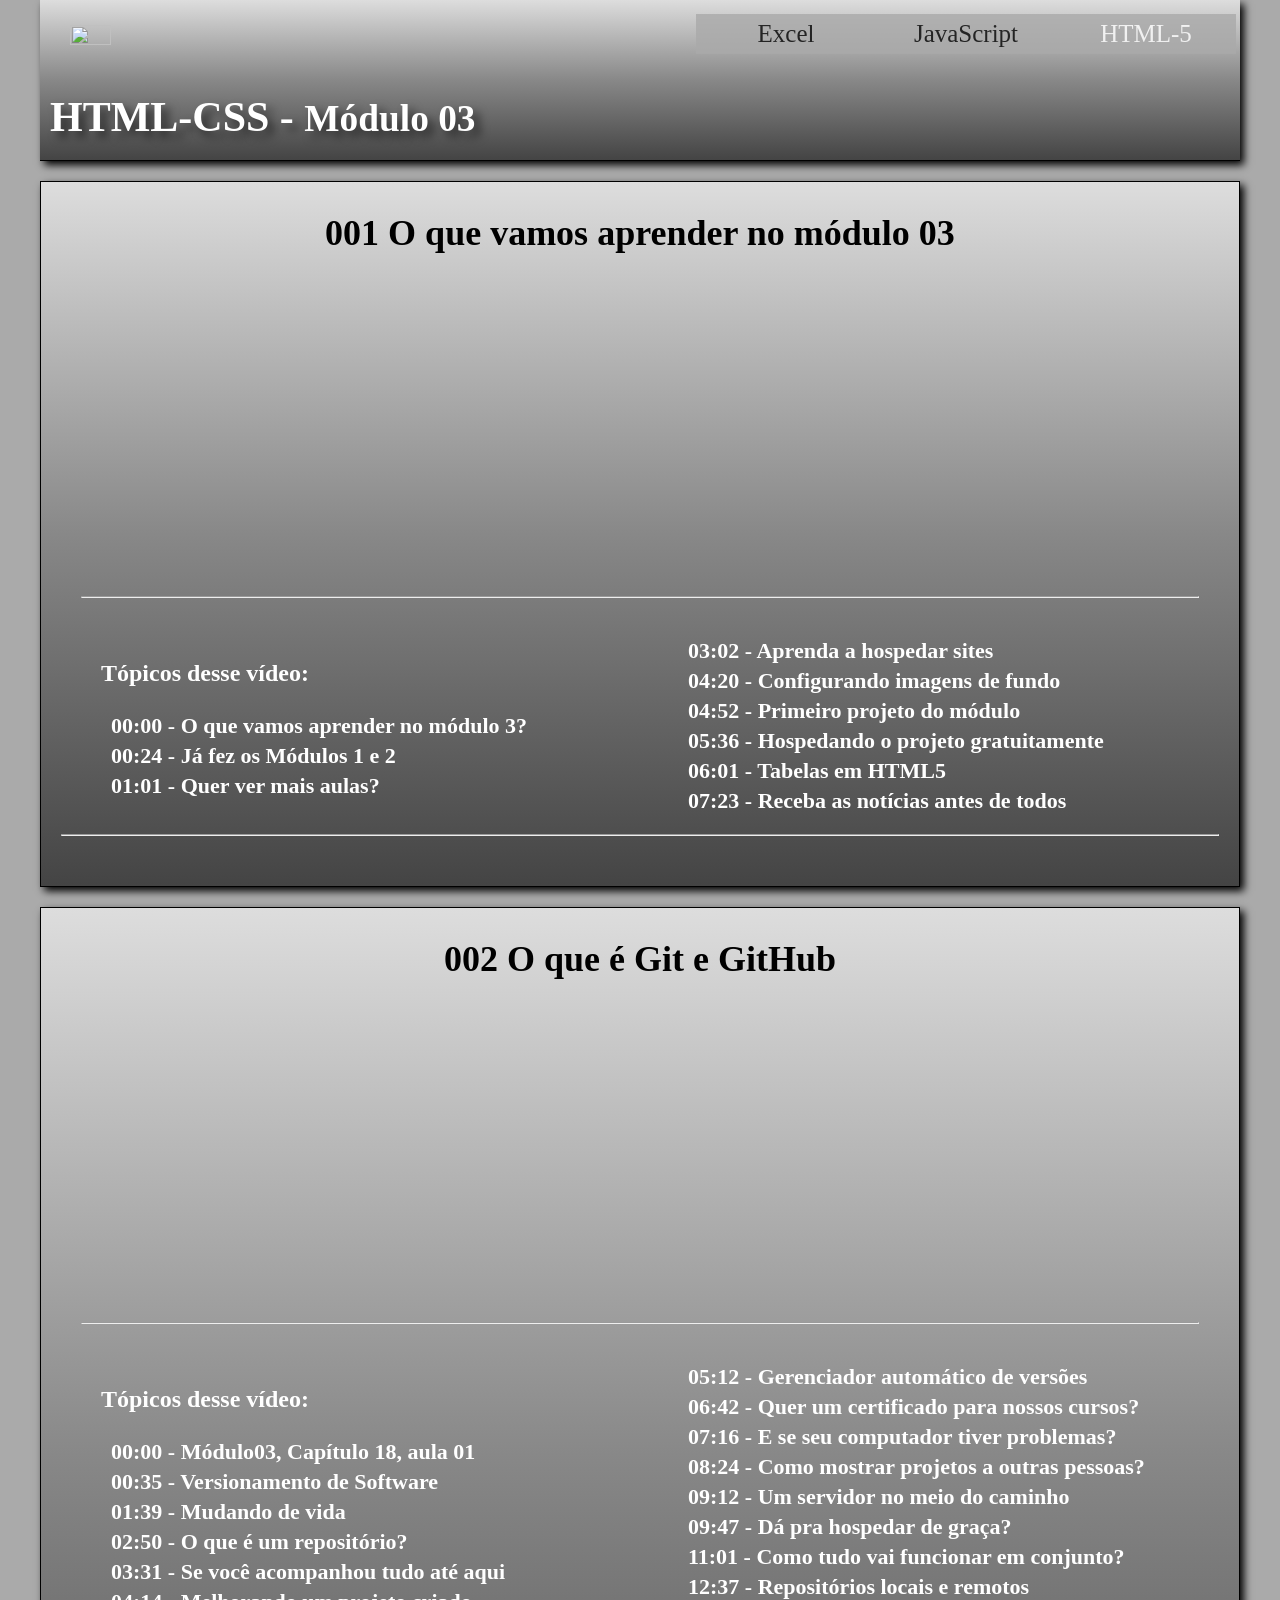
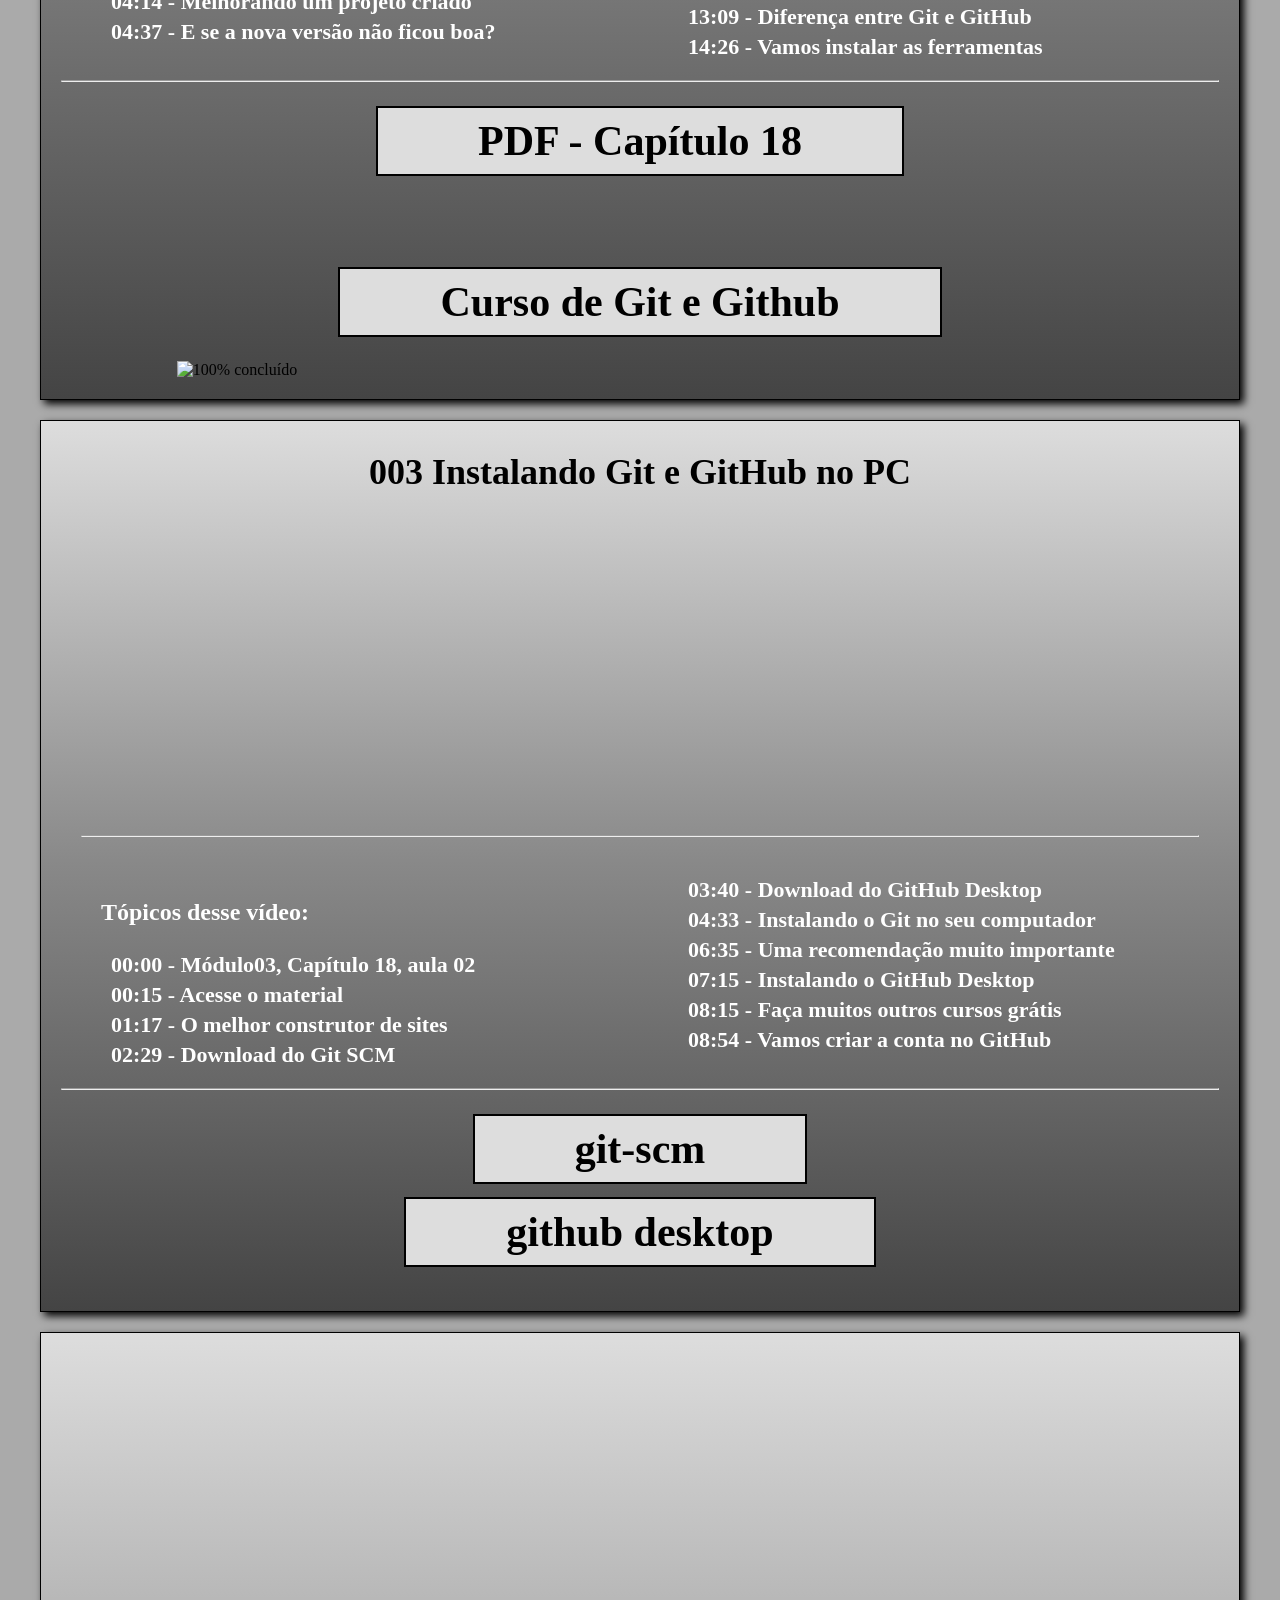
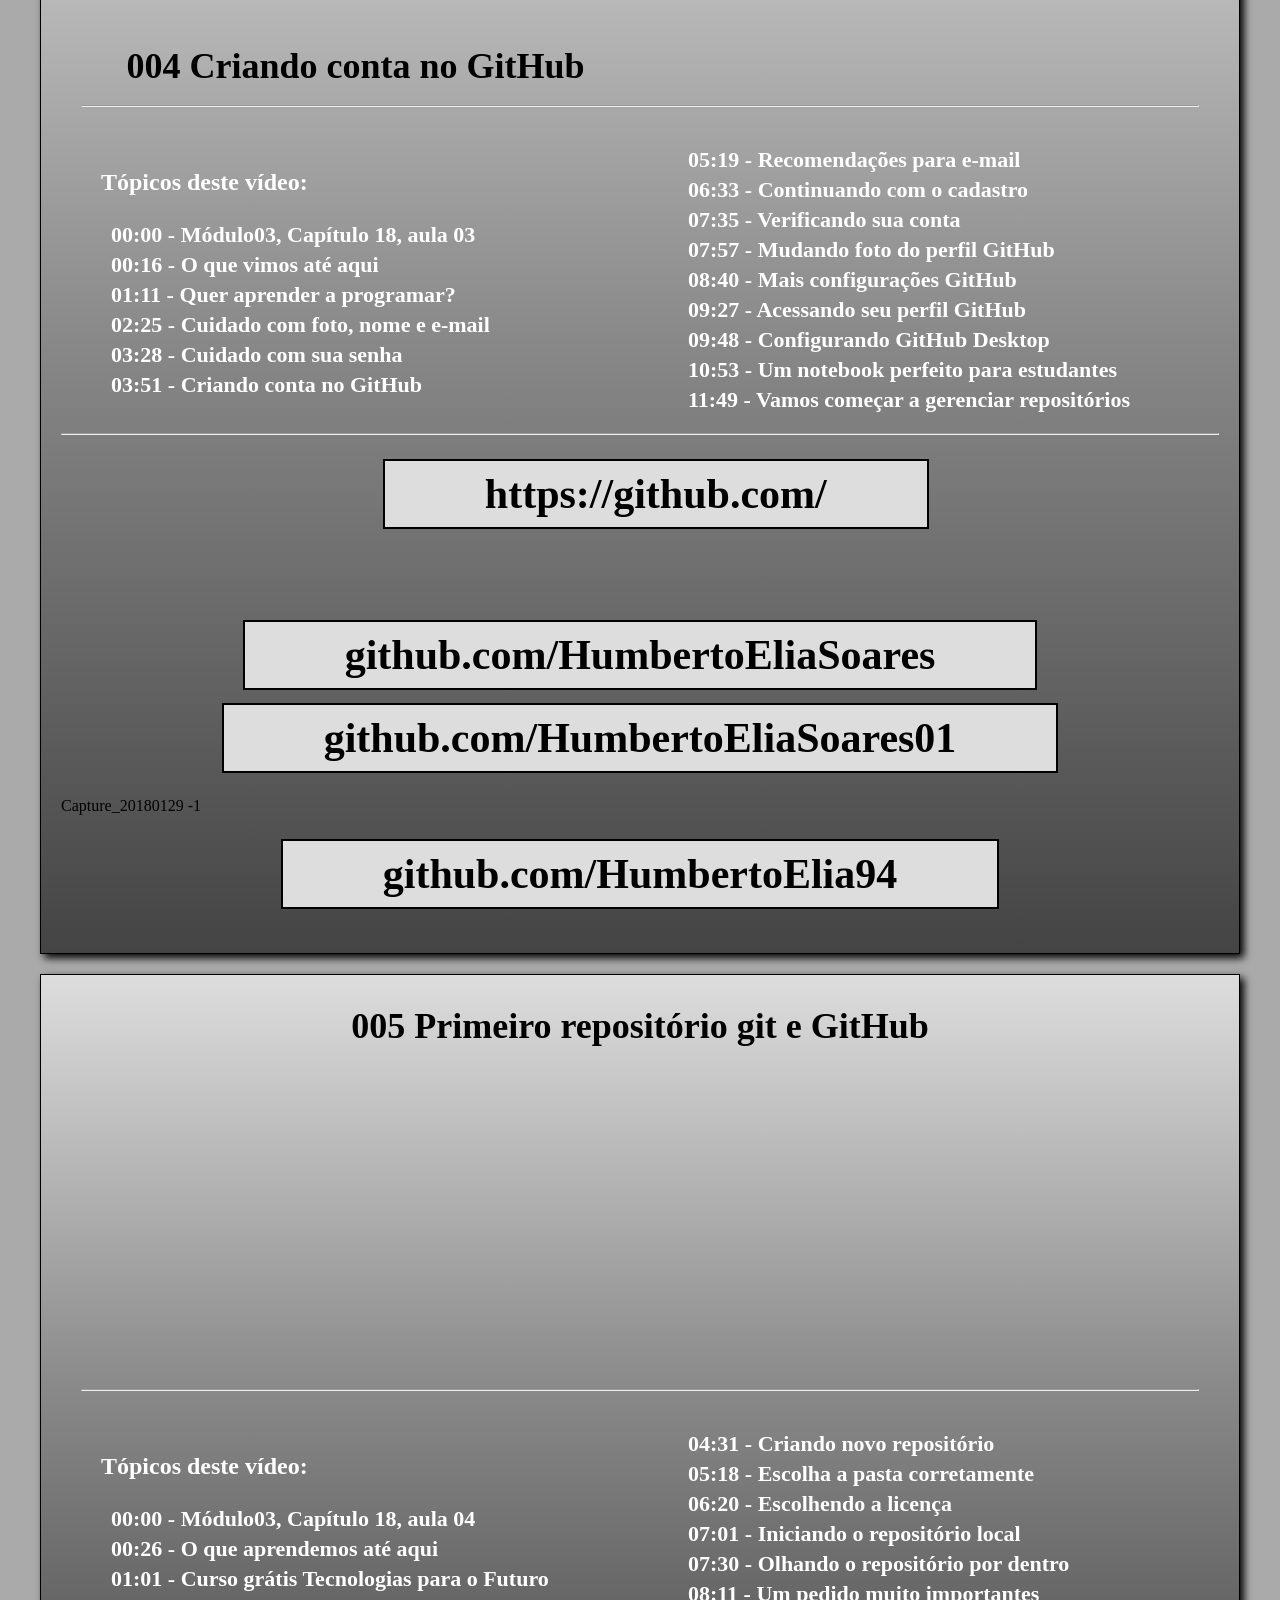
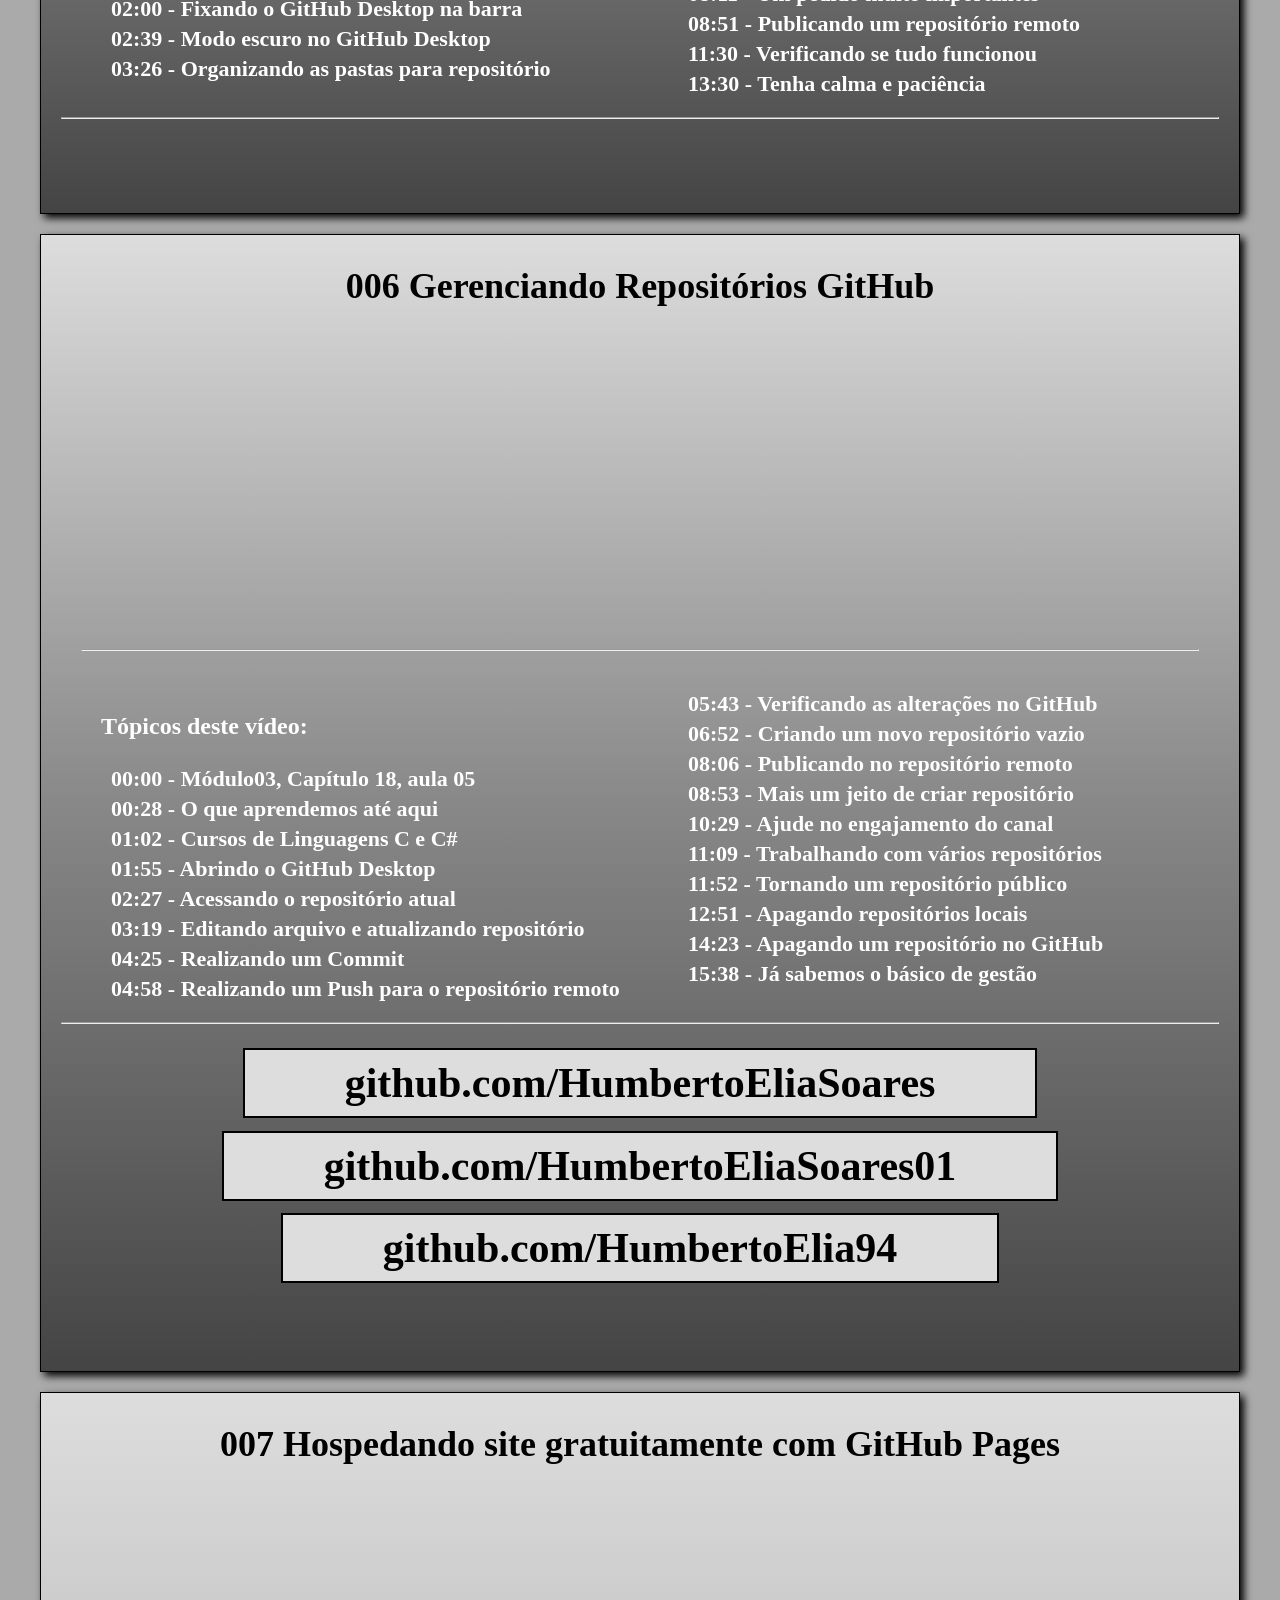
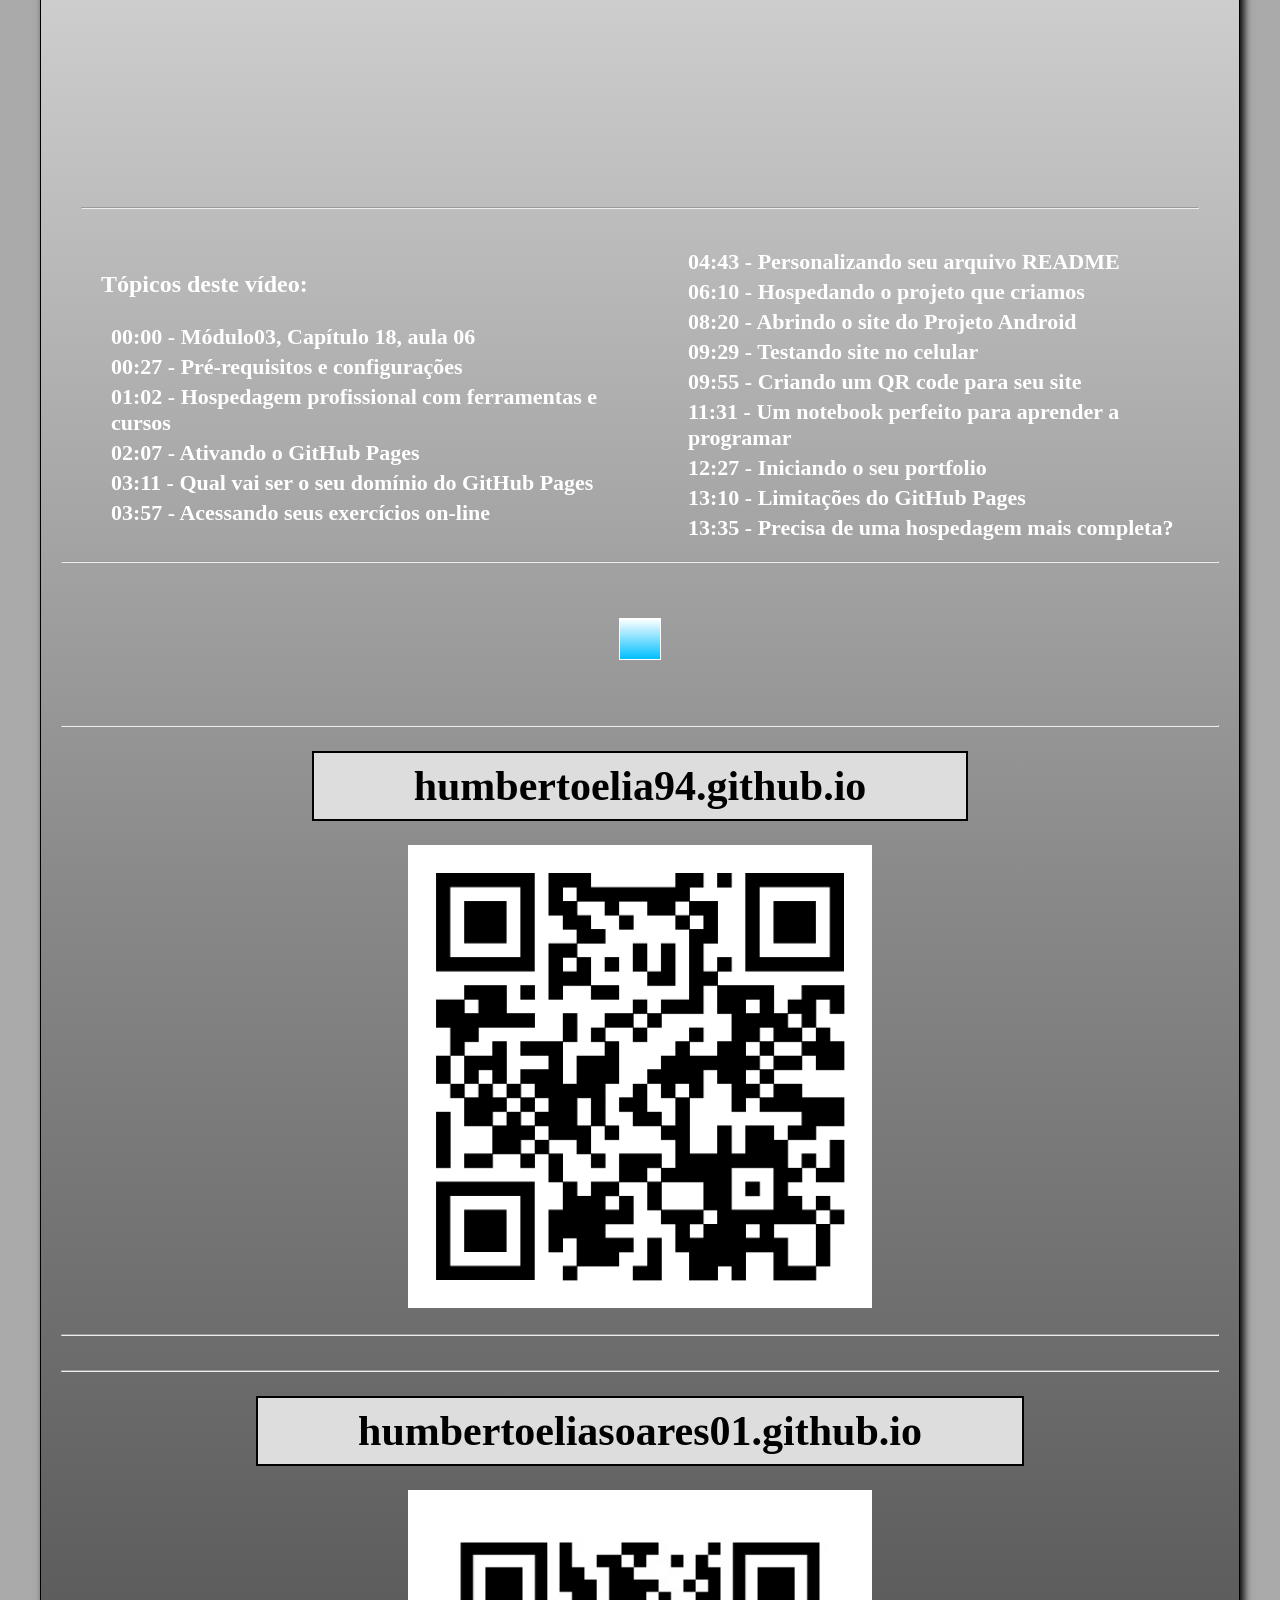
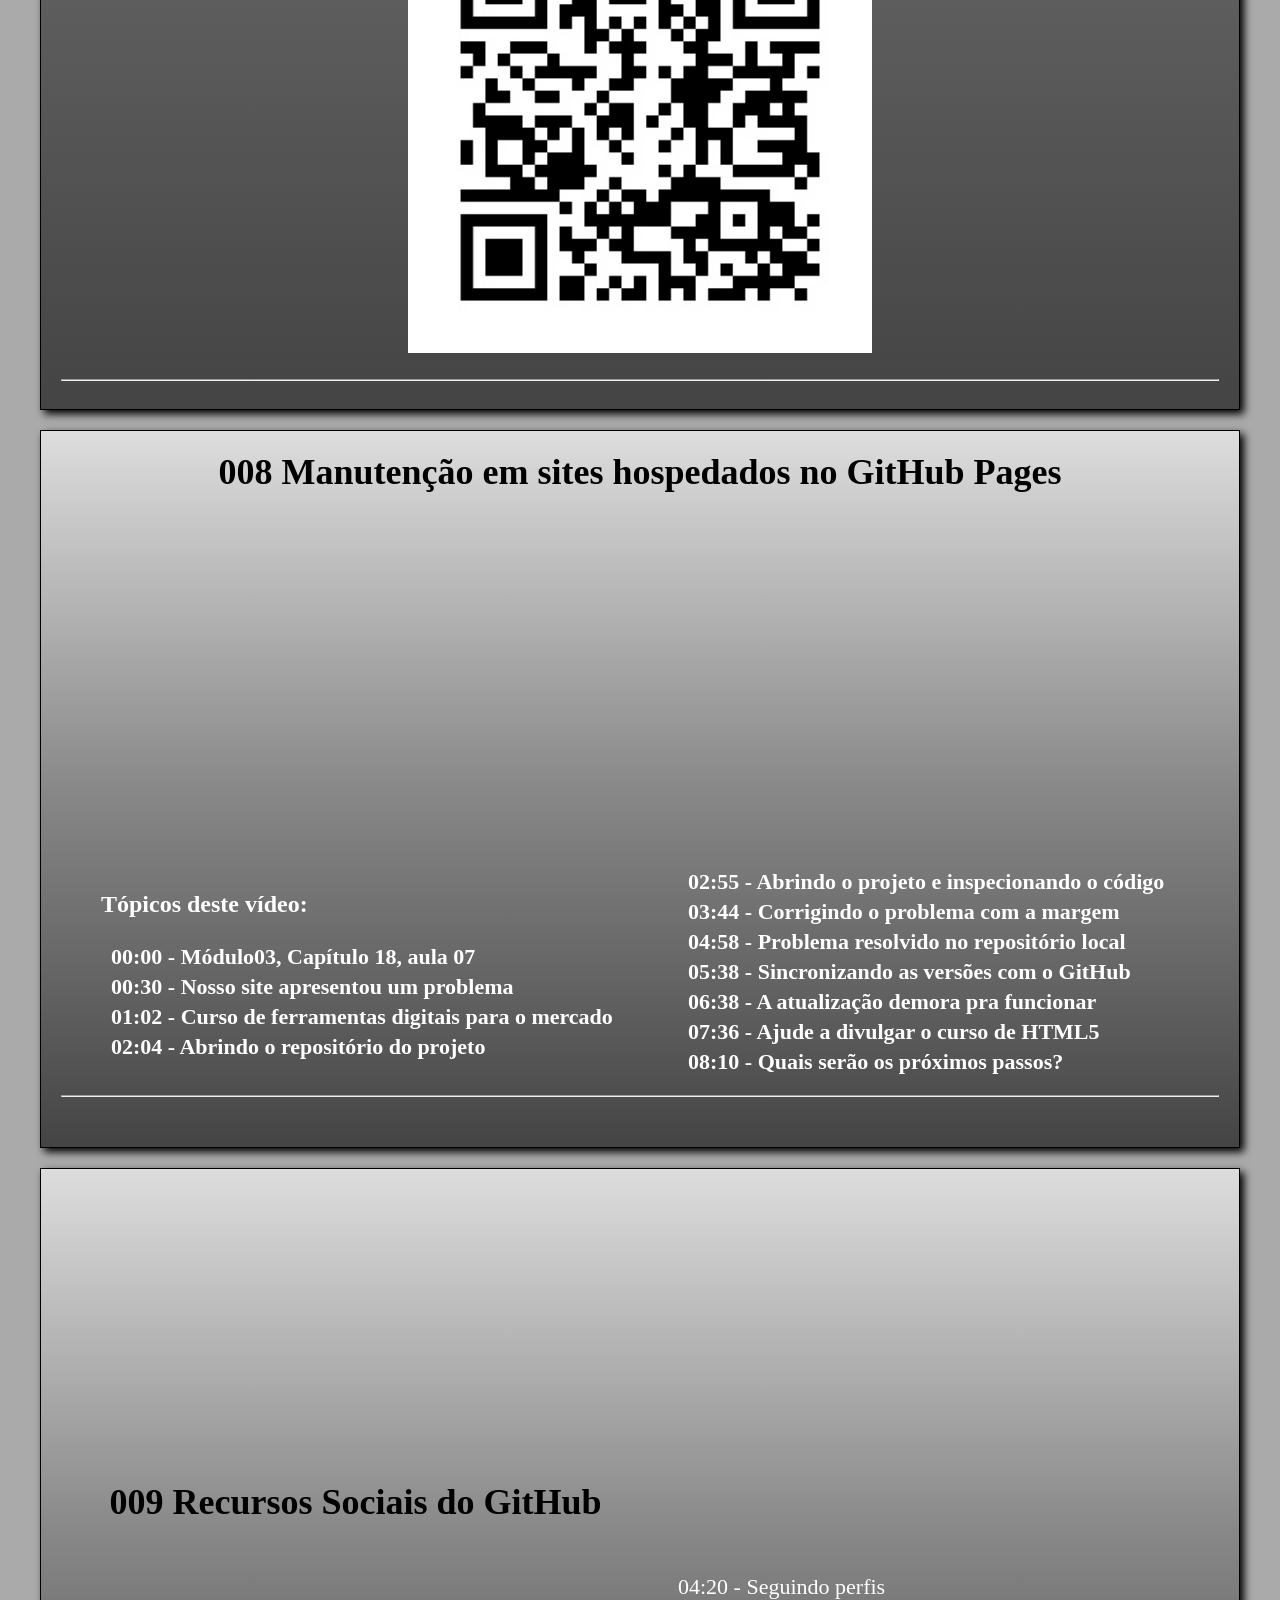
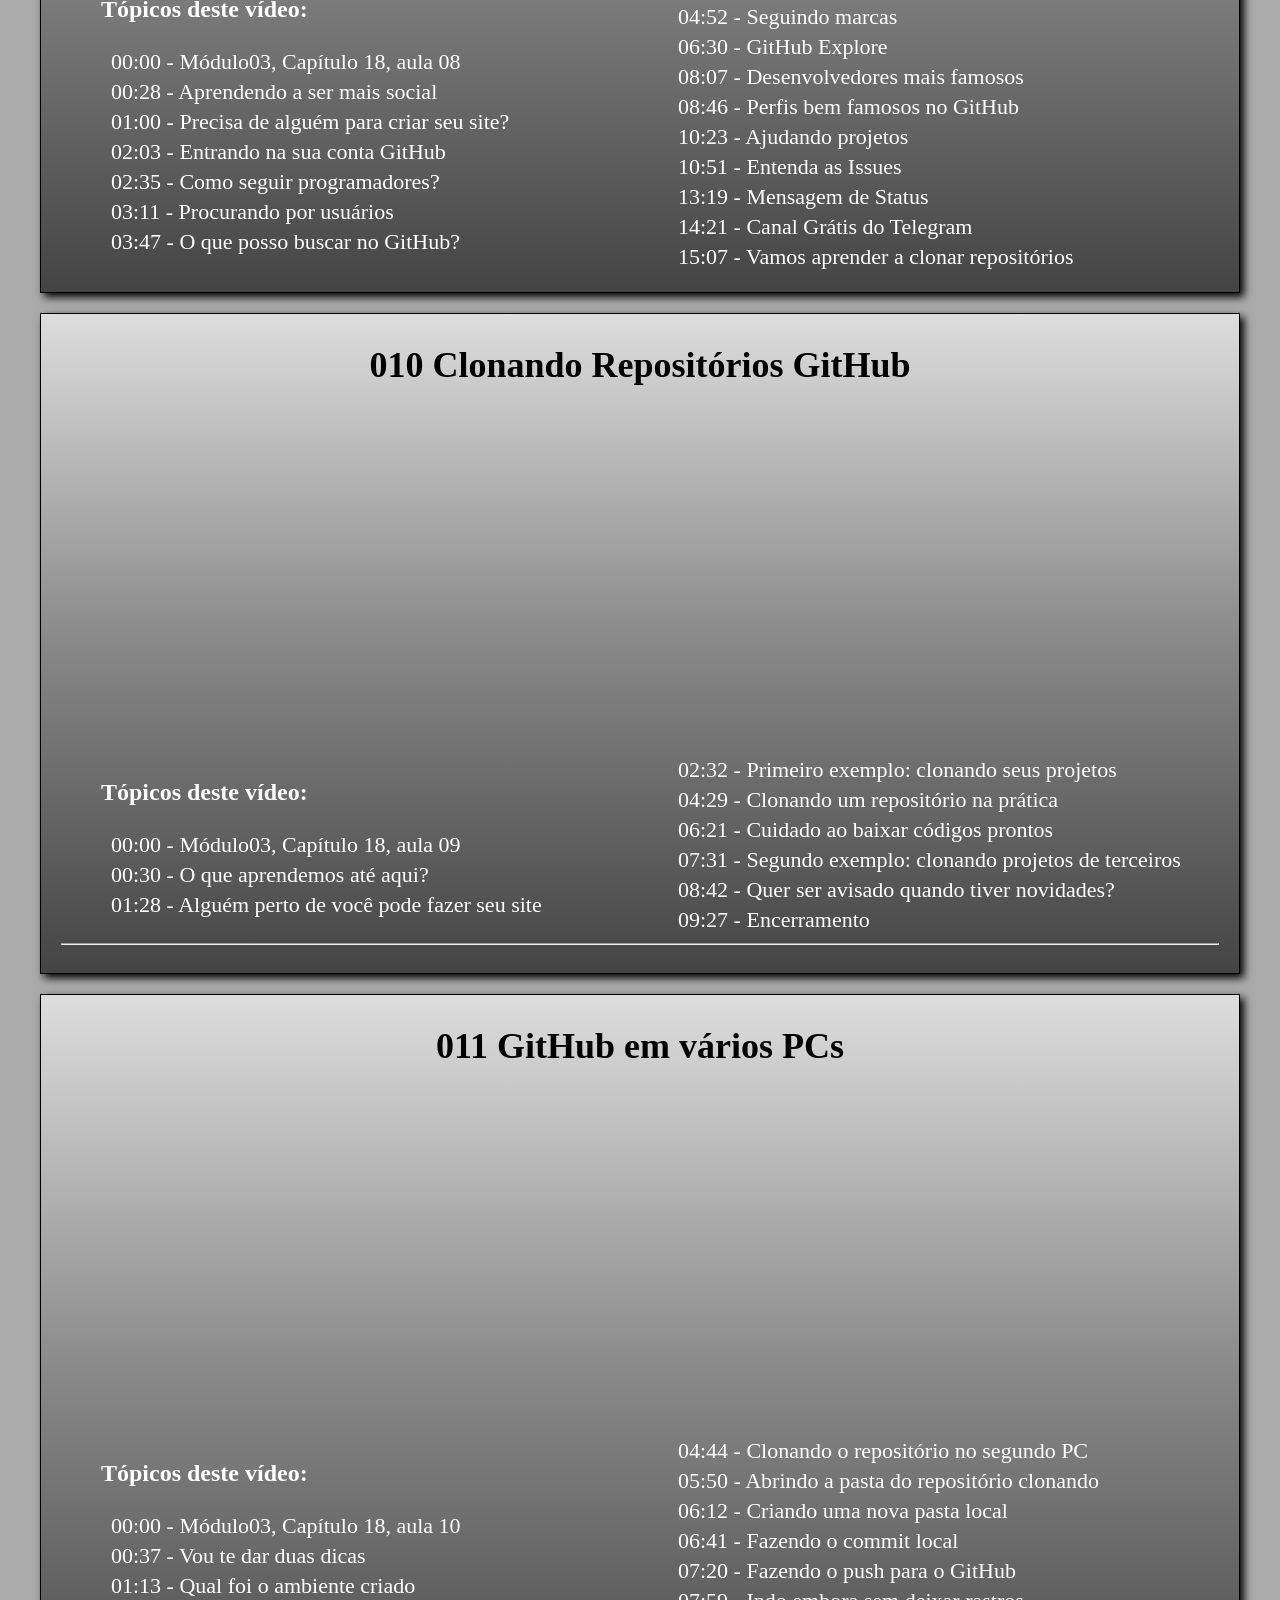
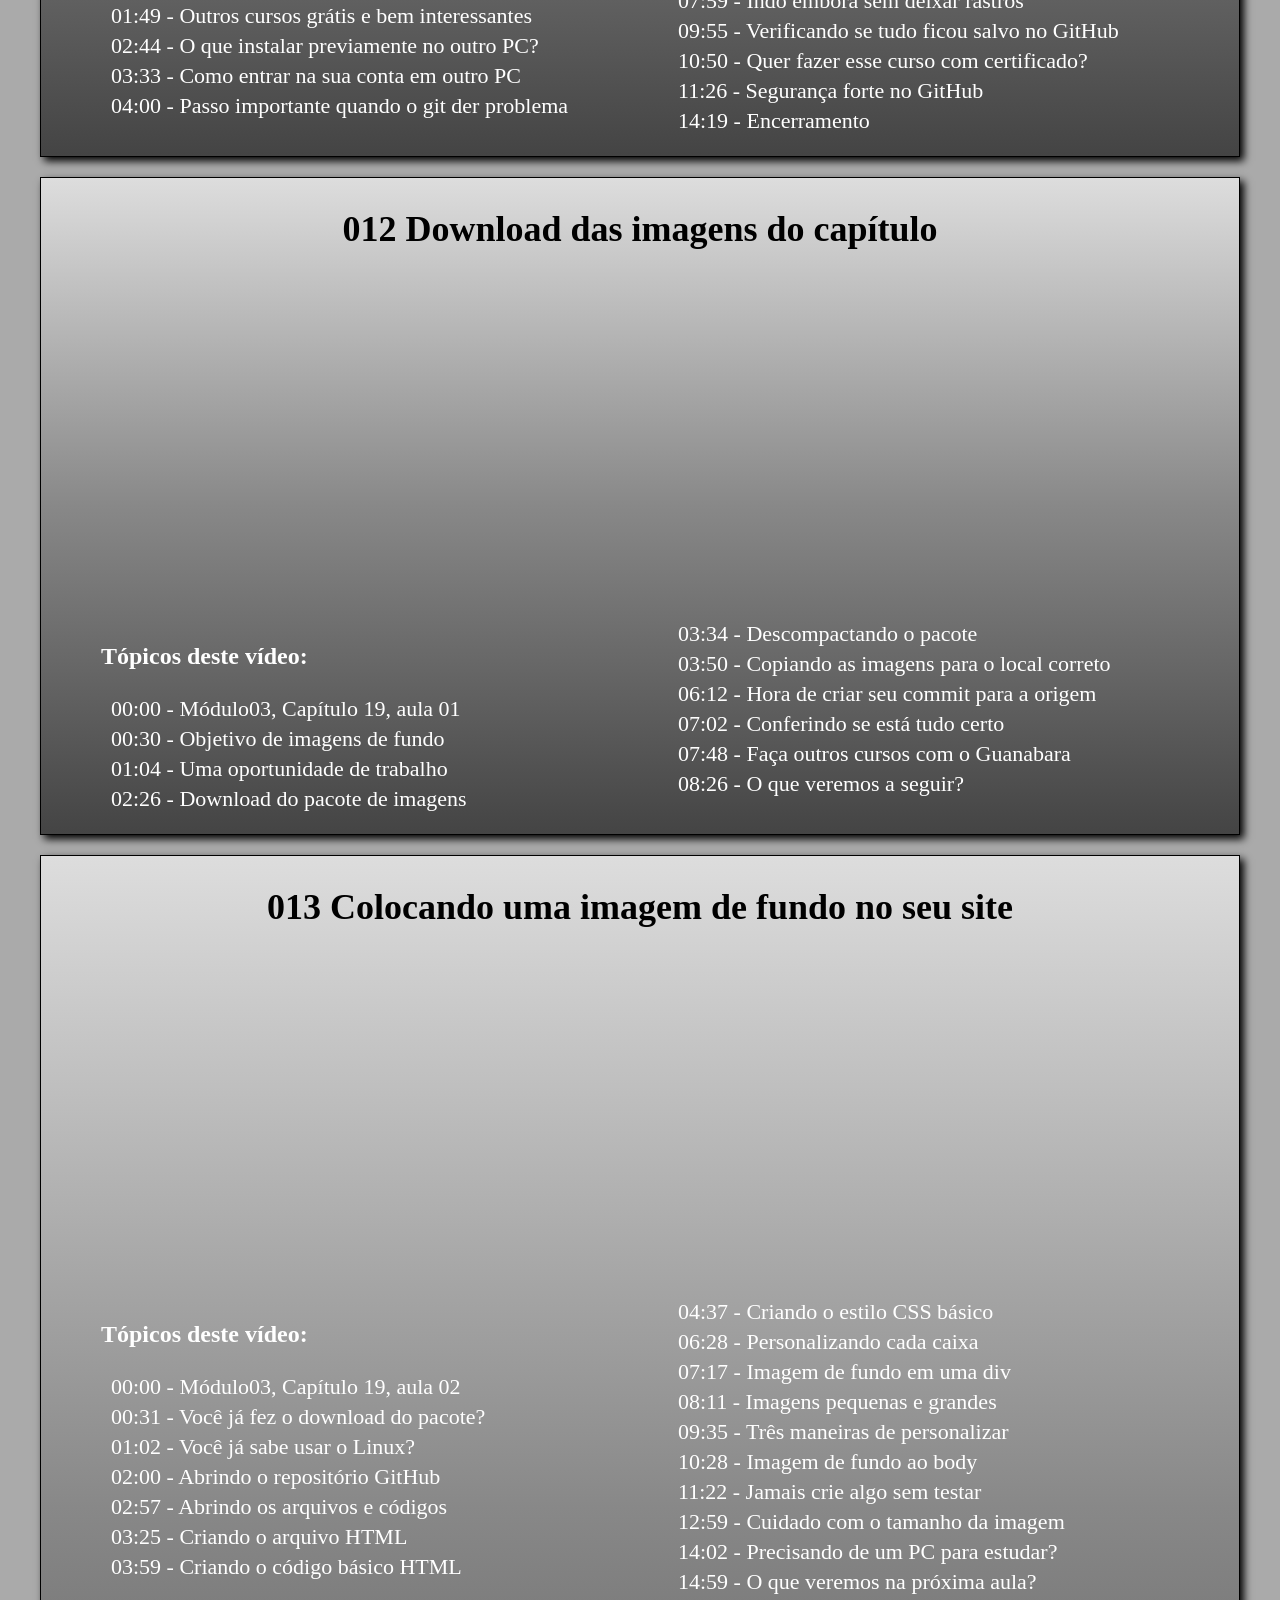
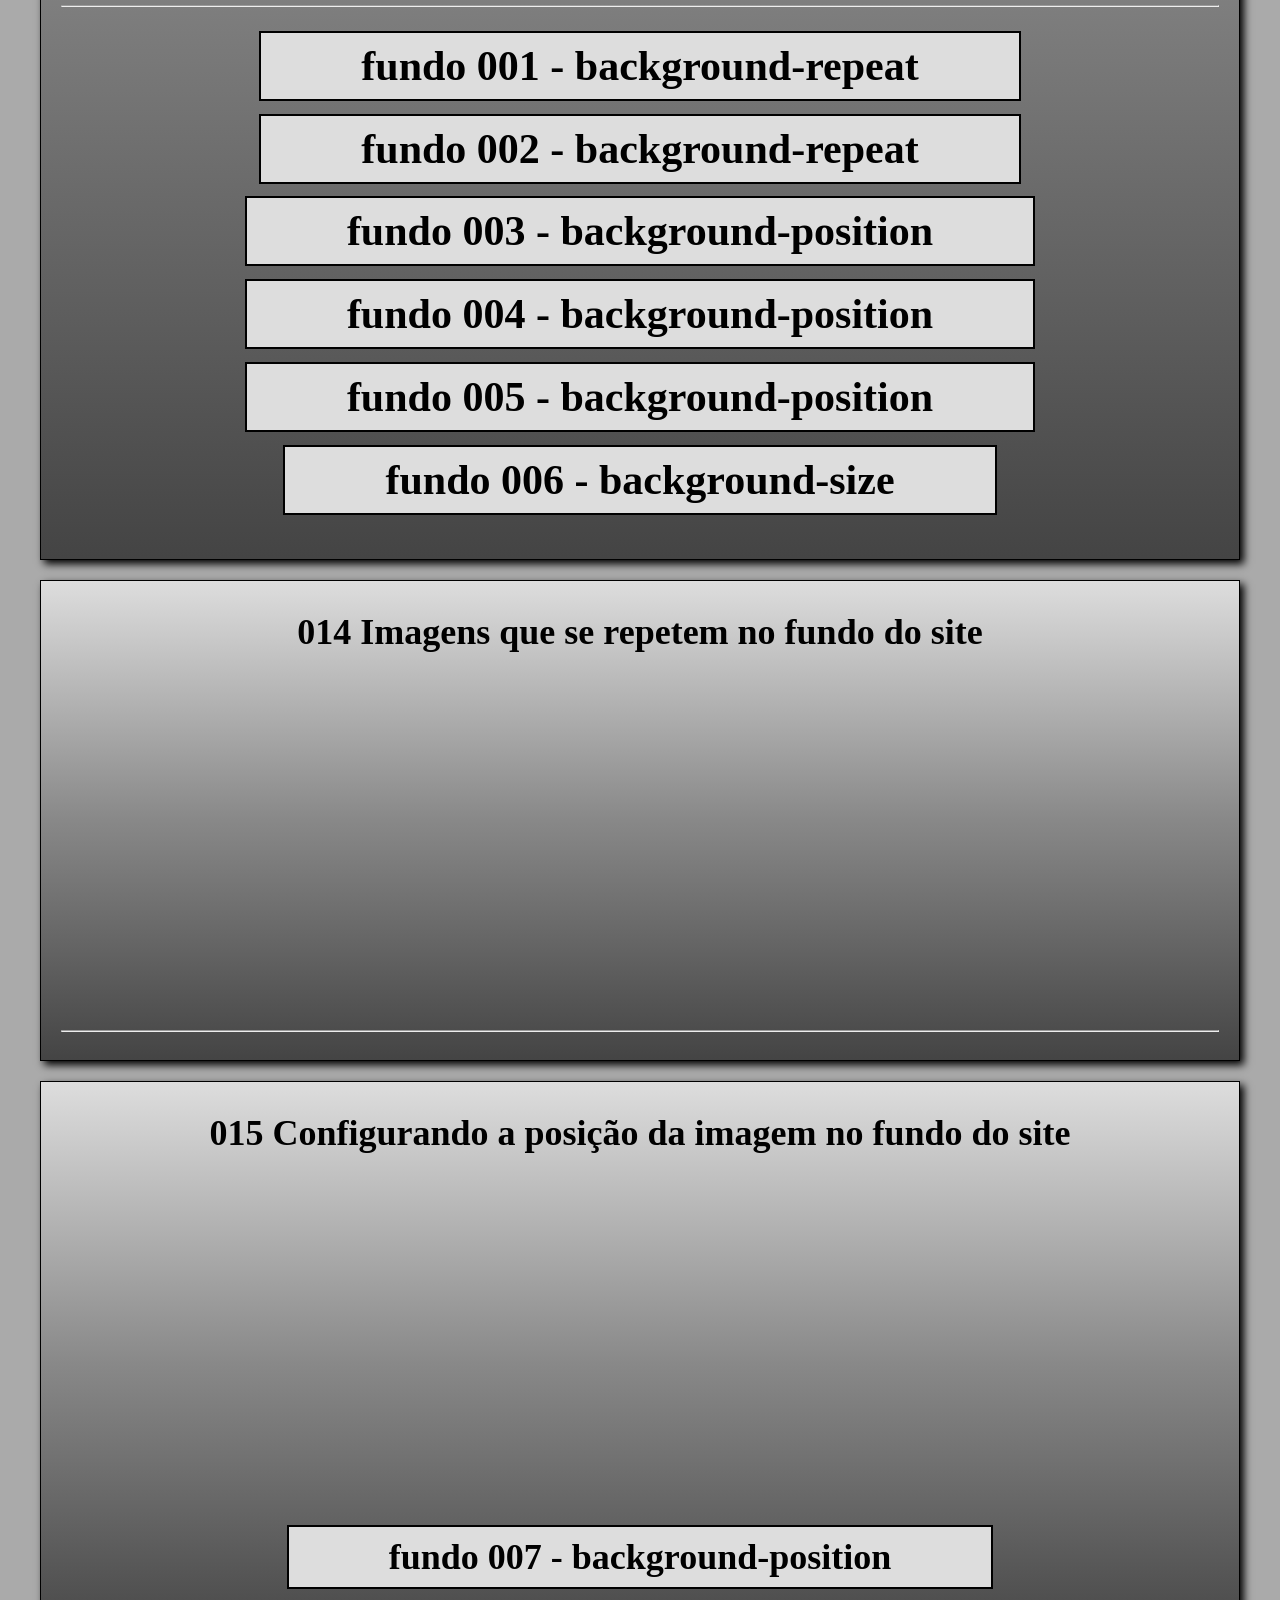
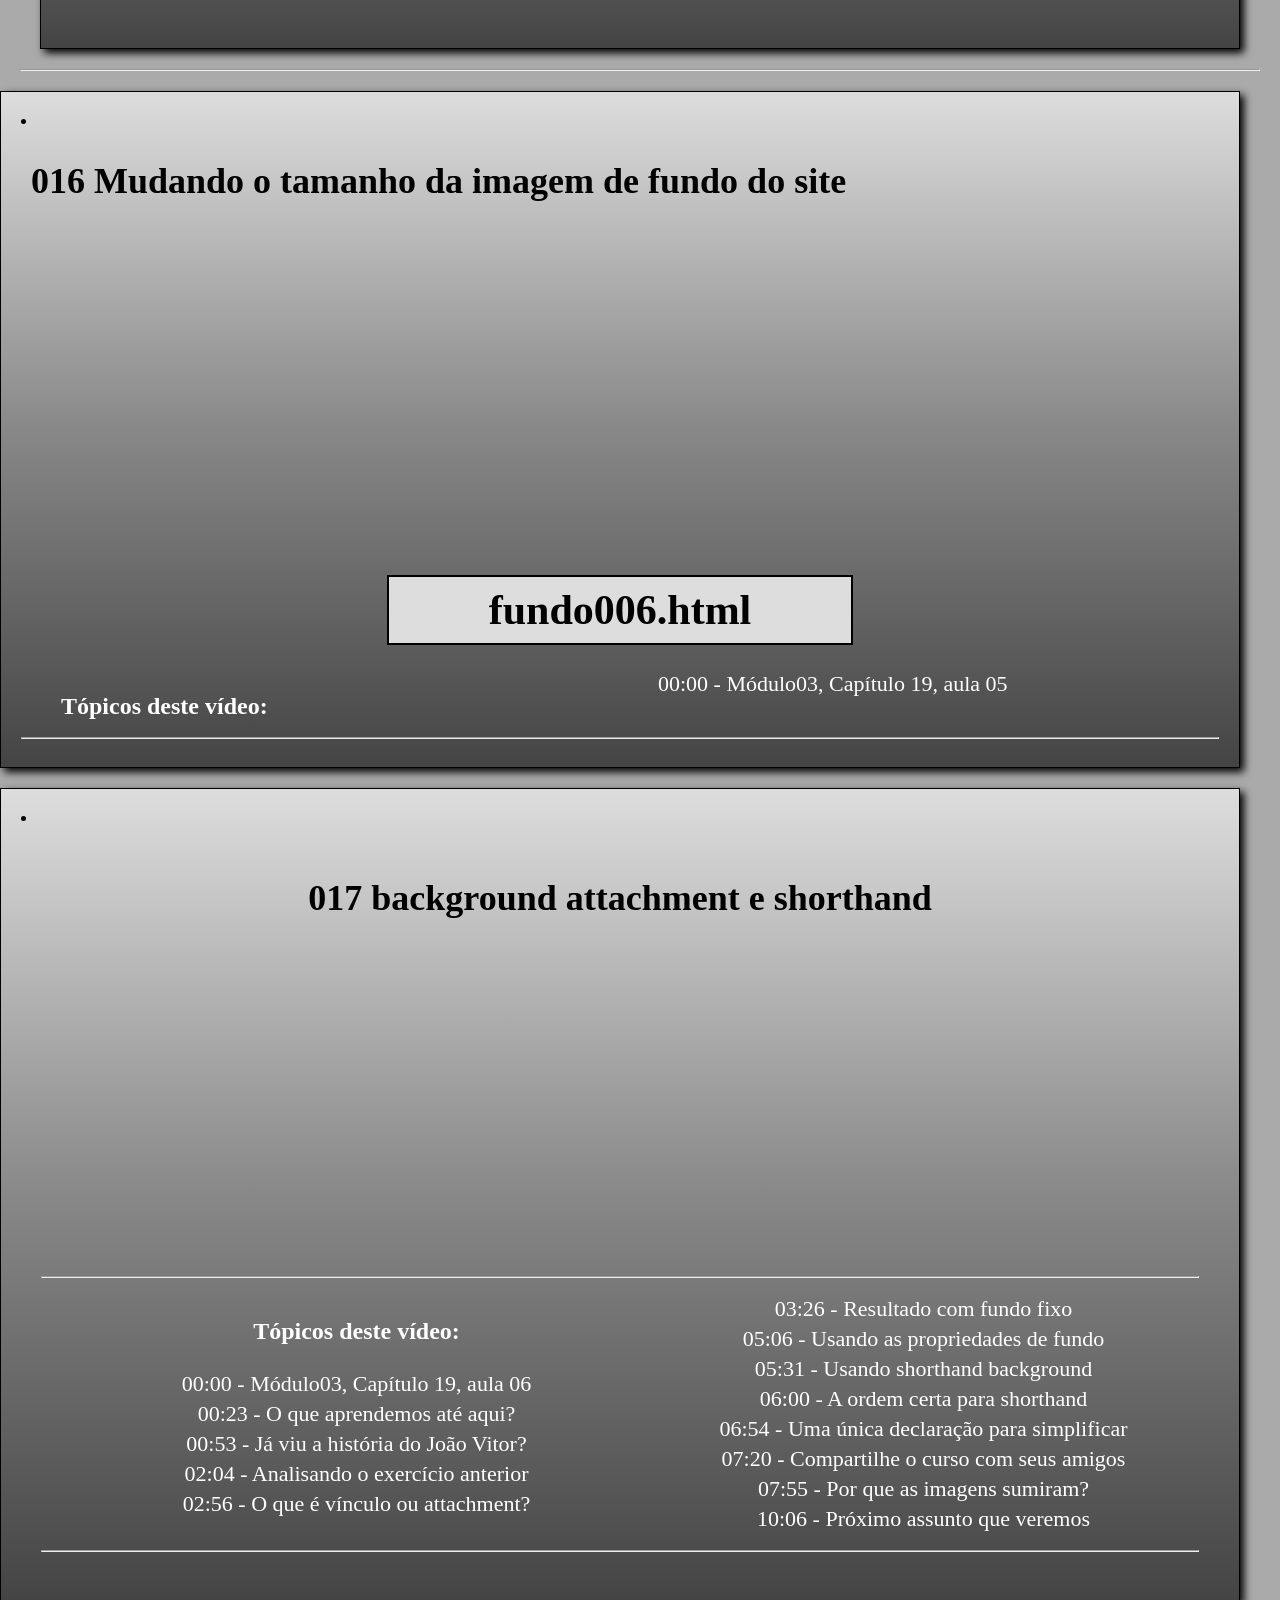
==== commit b4ed3d7e: "Update index.html" ====
--- a/index.html
+++ b/index.html
@@ -5,7 +5,7 @@
     <meta name="viewport" content="width=device-width, initial-scale=1.0">
     <title>Módulo 03</title>
     <link rel="shortcut icon" href="../Modulo-02/Imagens/favicon.ico" type="image/x-icon">
-    <link rel="stylesheet" href="../Modulo-03/estilo HTML-5 CSS - Módulo 03.css">
+    <link rel="stylesheet" href="estilo HTML-5 CSS - Módulo 03.css">
 </head>
 <body>
 
@@ -37,7 +37,7 @@
 
                 <li>
                     <a 
-                        href="../../Curso Java Script/Curso de java Script.html"
+                        href="https://humbertoeliasoares01.github.io/JavaScript-CursoEmVideo/index.html"
                         target="_blank"
                         rel="next">
                         JavaScript
@@ -58,7 +58,7 @@
                         
                         <li>
                             <a  
-                                href="../Modulo-01/index.html"
+                                href="https://humbertoeliasoares01.github.io/Modulo-01/index.html"
                                 target="_blank"
                                 rel="next">
                                 Módulo 1
@@ -67,7 +67,7 @@
 
                         <li>
                             <a 
-                            href="../Modulo-02/index.html"
+                            href="https://humbertoeliasoares01.github.io/Modulo-02/index.html"
                             target="_blank"
                                 rel="next">
                                 Módulo 2
@@ -76,7 +76,7 @@
 
                         <li>
                             <a 
-                                href="../Modulo-03/index.html"
+                                href="https://humbertoeliasoares01.github.io/Modulo-03/index.html"
                                 target="_self"
                                 rel="next">
                                 Módulo 3
@@ -85,7 +85,7 @@
 
                         <li>
                             <a 
-                                href="../Modulo-04/index.html"
+                                href="https://humbertoeliasoares01.github.io/Modulo-04/index.html"
                                 target="_blank">
                                 Módulo 4
                             </a>
@@ -93,7 +93,7 @@
 
                         <li>
                             <a 
-                                href="../Modulo-05/index.html"
+                                href="https://humbertoeliasoares01.github.io/Modulo-05/index.html"
                                 target="_blank">
                                 Módulo 5
                             </a>
--- a/estilo HTML-5 CSS - Módulo 03.css
+++ b/estilo HTML-5 CSS - Módulo 03.css
@@ -0,0 +1,132 @@
+@charset "UTF-8";
+:root{
+    --cor0: #d8d6d6;
+    --cor1: #c2bcbc;
+    --cor2: #aaaaaa;
+}
+body {
+    background-color: #aaaaaa;
+    padding: 20px -10px 20px 10px;
+    margin: 20px 20px 10px 20px;
+}
+header { 
+    border-bottom: 0.1px solid #000;
+    box-shadow: 4px 4px 8px #000;
+    height: 160px;
+    background-image: linear-gradient(to bottom,#ddd,#888,#444);
+    padding: 20px -10px 20px 10px;
+    margin: -20px 20px 10px 20px;
+}
+header h1 { /* HTML-CSS - Módulo 03.html */
+    font-size: 42px; color: #F2F2F2;		 
+    font-family: 'Finger Paint', cursive; 
+    color: #fff;
+    padding-top: 45px; 
+    margin: 30px 20px 10px 10px; 
+    text-align: left; 
+    text-shadow: 6px 6px 10px rgba(0,0,0,.6);
+}
+section ul li h2 {
+    margin-top: -10px;
+}
+h1 {font-size: 42px; text-align: center;}
+h2 {font-size: 36px;}
+h3 {font-size: 24px; color: #fff;}
+p {font-size: 20px;}
+a { color: #000; text-decoration: none; padding: 10px;}
+a:hover { 
+    color: #fff; 
+    text-decoration: underline;
+    text-shadow: 0px 0px 20px #000;
+}
+.siteOnline{
+    text-decoration: none;
+}
+.siteOnline :hover{
+    text-decoration: none; 
+    transform: scale(1.2);
+    transition: 1s;
+}
+.item {
+    border: 0.1px solid #000; 
+    box-shadow: 4px 4px 8px #000;
+    padding: 20px;
+    margin: 20px 20px 20px -20px;
+    background-image: linear-gradient(to bottom,#ddd,#888,#444);
+}
+.solo {
+    display: block; 
+    margin: auto;
+}
+.topico {
+    columns: 2; color: #fff;    
+}
+.topico > li {
+    font-size: 22px; 
+    color: #fff;
+    padding: 2px 10px;
+    list-style: none;
+}
+.topico > li:hover {
+    transform: scale(1.2); 
+    transition-duration: 0.8s;
+    color: #000;
+    font-weight: bolder;
+    text-shadow: 0px 0px 10px #ffffff;
+}
+.topico > p {
+    font-size: 28px; 
+    color: #fff;
+    padding: 2px;
+    text-align: center;
+}
+video {
+    width: 50%;
+    padding: 10px;
+}
+.video{
+    text-align: center; 
+    padding: 20px;
+}
+img {margin: 20px; width: 40%;}
+img:hover {
+    transform: scale(1.2); 
+    transition-duration: 0.8s;
+}
+footer { border-top: 2px solid #fff; }
+footer > p {text-align: center;}
+#logo-curso-em-video{
+    position: absolute;
+    width: 18%; height: 15%;
+    top: 5px; left: 50px;
+}
+.menu ul li {
+    background-color: #aaaaaa; 
+    color: #fff;
+    float: left;    /* Dispões os ítens horizontalmente */
+    width: 180px;
+    height: 40px;
+    text-align: center;
+    line-height: 40px;  /* centraliza verticalmente "line-height = height = 40px" */ 
+    font-size: 25px;
+    list-style: none;
+}
+.menu ul li:hover {background-color: #4f5153;}
+.menu{ 
+    display: block; opacity: .8;
+}         
+.menu ul {
+    padding: 0px;    /* tira o avanço e alinha */
+    position: absolute; top: -2px; right: 44px; /* posição absoluta no site */
+}
+.menu ul ul {
+    display: none;
+    position: relative; left: 0px;
+}
+.menu ul li:hover > ul{display: block; float: left;}
+.menu ul ul ul {margin-left: 200px; top: -40px;}
+.botao {
+    border: 2px solid #000;
+    padding: 10px 100px 10px 100px;
+    background-color: #dddddd; 
+}
